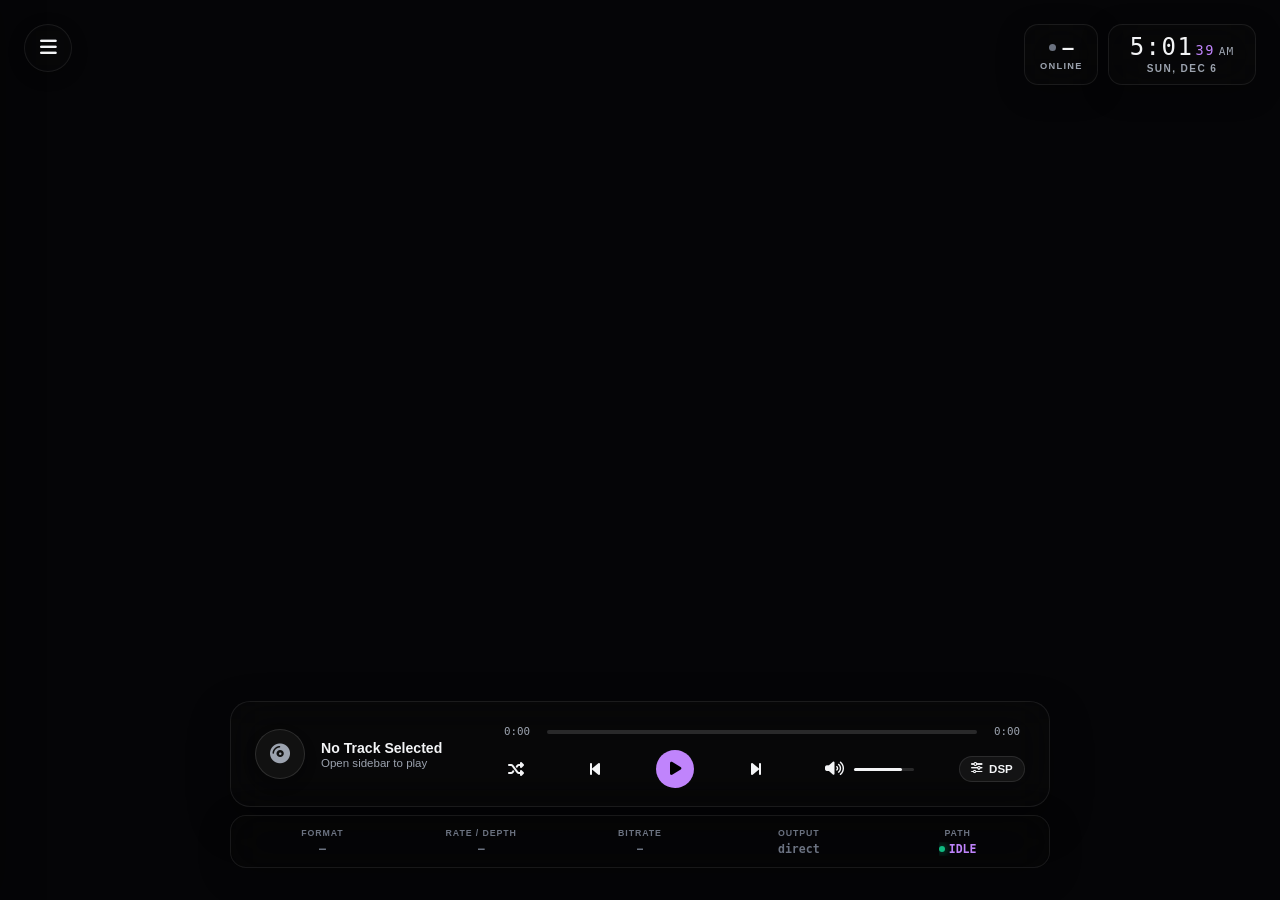
==== index.html @ fd0cead7 "Update index.html" ====
<!DOCTYPE html>
<html lang="en">
<head>
    <meta charset="UTF-8">
    <meta name="viewport" content="width=device-width, initial-scale=1.0, viewport-fit=cover">
    <meta name="theme-color" content="#07070a">
    <meta name="mobile-web-app-capable" content="yes">
    <meta name="apple-mobile-web-app-capable" content="yes">
    <meta name="apple-mobile-web-app-status-bar-style" content="black-translucent">
    <title>Aura Audiophile Space</title>
    <link rel="icon" href="data:,">
    <link rel="stylesheet" href="https://cdnjs.cloudflare.com/ajax/libs/font-awesome/6.4.0/css/all.min.css">
    <style>
        :root {
            --primary: #c084fc;
            --primary-hover: #a855f7;
            --secondary: #22d3ee;
            --bg-glass: rgba(10, 10, 10, 0.25);
            --bg-glass-heavy: rgba(12, 12, 12, 0.35);
            --border-glass: rgba(255, 255, 255, 0.08);
            --text-main: #f3f4f6;
            --text-sub: #9ca3af;
            --text-muted: #6b7280;
            --glass-blur: blur(20px);
            --page-bg: #07070a;
            --safe-b: env(safe-area-inset-bottom, 0px);
            --safe-t: env(safe-area-inset-top, 0px);
        }

        * { box-sizing: border-box; margin: 0; padding: 0; -webkit-tap-highlight-color: transparent; }

        html, body { height: 100%; overscroll-behavior: none; }

        body {
            font-family: -apple-system, BlinkMacSystemFont, "Segoe UI", Roboto, Helvetica, Arial, sans-serif;
            background-color: var(--page-bg);
            background-image: url('प्यारे.png');
            background-repeat: no-repeat;
            background-position: center 20%;
            background-size: cover;
            background-attachment: fixed;
            color: var(--text-main);
            min-height: 100dvh;
            overflow: hidden;
            display: flex;
            position: relative;
        }

        body::before {
            content: '';
            position: fixed;
            inset: 0;
            background: rgba(0, 0, 0, 0.35);
            z-index: -2;
        }

        /* ---------- Top-right status cluster ---------- */
        #status-cluster {
            position: fixed;
            top: calc(1.5rem + var(--safe-t));
            right: 1.5rem;
            z-index: 900;
            display: flex;
            align-items: stretch;
            gap: 0.6rem;
        }

        .status-card {
            background: var(--bg-glass-heavy);
            backdrop-filter: var(--glass-blur);
            -webkit-backdrop-filter: var(--glass-blur);
            border: 1px solid var(--border-glass);
            border-radius: 14px;
            box-shadow: 0 8px 28px rgba(0,0,0,0.3);
            display: flex;
            flex-direction: column;
            align-items: center;
            justify-content: center;
        }

        #clock-card { padding: 0.6rem 1.1rem; min-width: 148px; }

        #clock-time {
            font-family: "SF Mono", ui-monospace, Menlo, Consolas, monospace;
            font-size: 1.5rem; font-weight: 300;
            letter-spacing: 1.5px; line-height: 1.05;
            font-variant-numeric: tabular-nums; white-space: nowrap;
        }
        #clock-time .seconds { font-size: 0.85rem; color: var(--primary); margin-left: 2px; }
        #clock-time .meridiem { font-size: 0.7rem; color: var(--text-sub); margin-left: 4px; letter-spacing: 1px; }

        #clock-date {
            font-size: 0.63rem; text-transform: uppercase; letter-spacing: 1.4px;
            color: var(--text-sub); margin-top: 0.2rem; font-weight: 600; white-space: nowrap;
        }

        #online-card { padding: 0.6rem 0.9rem; min-width: 74px; }

        #online-count {
            font-family: "SF Mono", ui-monospace, Menlo, Consolas, monospace;
            font-size: 1.15rem; font-weight: 600;
            display: flex; align-items: center; gap: 0.4rem; line-height: 1.1;
        }

        .pulse-dot {
            width: 7px; height: 7px; border-radius: 50%;
            background: #10b981; box-shadow: 0 0 8px #10b981;
            animation: pulse 2s ease-in-out infinite;
        }
        .pulse-dot.offline { background: var(--text-muted); box-shadow: none; animation: none; }

        @keyframes pulse {
            0%, 100% { opacity: 1; transform: scale(1); }
            50%      { opacity: 0.45; transform: scale(0.82); }
        }

        #online-label {
            font-size: 0.58rem; text-transform: uppercase; letter-spacing: 1.3px;
            color: var(--text-sub); margin-top: 0.2rem; font-weight: 600;
        }

        /* ---------- Sidebar ---------- */
        #sidebar-backdrop {
            position: fixed; inset: 0;
            background: rgba(0,0,0,0.55);
            backdrop-filter: blur(2px);
            z-index: 990; opacity: 0; pointer-events: none;
            transition: opacity 0.3s;
        }
        #sidebar-backdrop.show { opacity: 1; pointer-events: auto; }

        #sidebar {
            position: fixed;
            top: 0; left: -360px;
            width: 340px; height: 100dvh;
            background: rgba(12, 12, 12, 0.75);
            backdrop-filter: var(--glass-blur);
            -webkit-backdrop-filter: var(--glass-blur);
            border-right: 1px solid var(--border-glass);
            z-index: 1000;
            transition: left 0.35s cubic-bezier(0.16, 1, 0.3, 1);
            display: flex; flex-direction: column;
            padding: calc(1.25rem + var(--safe-t)) 1.25rem calc(1rem + var(--safe-b));
            box-shadow: 15px 0 35px rgba(0, 0, 0, 0.5);
        }
        #sidebar.open { left: 0; }

        .sidebar-header {
            display: flex; justify-content: space-between; align-items: center;
            margin-bottom: 1rem;
            border-bottom: 1px solid var(--border-glass);
            padding-bottom: 0.7rem; flex-shrink: 0;
        }
        .sidebar-header h2 { font-size: 1.2rem; font-weight: 700; letter-spacing: -0.3px; }

        .close-sidebar-btn {
            background: none; border: none; color: var(--text-sub);
            font-size: 1.4rem; cursor: pointer; padding: 0.3rem 0.45rem;
        }
        .close-sidebar-btn:hover { color: #ef4444; }

        .sidebar-section-title {
            font-size: 0.7rem; text-transform: uppercase; letter-spacing: 1px;
            color: var(--text-sub); margin-bottom: 0.55rem; margin-top: 0.4rem;
            font-weight: 700; flex-shrink: 0;
            display: flex; align-items: center; justify-content: space-between; gap: 0.5rem;
        }

        .hint {
            font-size: 0.6rem; text-transform: none; letter-spacing: 0;
            color: var(--text-muted); font-weight: 500;
        }

        .playlists-container {
            display: flex; flex-direction: column; gap: 0.4rem;
            margin-bottom: 0.6rem; flex-shrink: 0;
            max-height: 26dvh; overflow-y: auto;
        }

        .playlist-tab {
            padding: 0.65rem 0.85rem;
            background: rgba(255, 255, 255, 0.02);
            border: 1px solid transparent; border-radius: 10px;
            cursor: pointer; font-size: 0.86rem; font-weight: 600;
            display: flex; align-items: center; gap: 0.65rem;
            transition: all 0.2s; flex-shrink: 0;
        }
        .playlist-tab:active { transform: scale(0.985); }
        .playlist-tab.active { background: rgba(192,132,252,0.12); border-color: rgba(192,132,252,0.25); color: var(--primary); }

        #library {
            display: flex; flex-direction: column; gap: 0.4rem;
            overflow-y: auto; flex: 1 1 auto;
            padding-right: 0.2rem;
            -webkit-overflow-scrolling: touch;
            position: relative;
        }
        #library::-webkit-scrollbar, .playlists-container::-webkit-scrollbar { width: 4px; }
        #library::-webkit-scrollbar-thumb, .playlists-container::-webkit-scrollbar-thumb { background: rgba(255,255,255,0.12); border-radius: 4px; }

        /* ---------- Track rows ---------- */
        .track {
            padding: 0.6rem 0.5rem 0.6rem 0.35rem;
            background: rgba(255,255,255,0.015);
            border: 1px solid transparent;
            border-radius: 10px;
            display: flex; align-items: center; gap: 0.4rem;
            transition: background 0.18s, border-color 0.18s, opacity 0.18s;
            flex-shrink: 0;
            user-select: none;
        }
        .track:active { background: rgba(255,255,255,0.06); }
        .track.active { background: rgba(192,132,252,0.1); border-color: rgba(192,132,252,0.22); }

        .track.drag-source { opacity: 0; }

        .track.floating {
            position: fixed;
            z-index: 1200;
            pointer-events: none;
            background: rgba(30,28,38,0.96);
            border-color: rgba(192,132,252,0.4);
            box-shadow: 0 14px 34px rgba(0,0,0,0.55);
            transform: scale(1.02);
        }

        .drag-placeholder {
            border: 1px dashed rgba(192,132,252,0.45);
            background: rgba(192,132,252,0.05);
            border-radius: 10px;
            flex-shrink: 0;
        }

        .drag-handle {
            width: 26px; flex-shrink: 0;
            display: flex; align-items: center; justify-content: center;
            color: var(--text-muted);
            font-size: 0.85rem;
            cursor: grab;
            touch-action: none;      /* we own the gesture */
            align-self: stretch;
        }
        .drag-handle:active { cursor: grabbing; color: var(--primary); }

        .track-body {
            display: flex; flex-direction: column; gap: 0.12rem;
            min-width: 0; flex: 1; cursor: pointer;
        }
        .track-title { font-size: 0.83rem; font-weight: 600; white-space: nowrap; overflow: hidden; text-overflow: ellipsis; }
        .track-artist { font-size: 0.72rem; color: var(--text-sub); white-space: nowrap; overflow: hidden; text-overflow: ellipsis; }

        .track-actions { display: flex; align-items: center; gap: 0.1rem; flex-shrink: 0; }

        .row-btn {
            background: none; border: none;
            color: var(--text-muted);
            width: 30px; height: 30px;
            border-radius: 7px;
            display: flex; align-items: center; justify-content: center;
            cursor: pointer; font-size: 0.75rem;
            transition: color 0.18s, background 0.18s;
        }
        .row-btn:hover { color: var(--primary); background: rgba(255,255,255,0.06); }
        .row-btn:active { transform: scale(0.9); }

        .play-indicator-dot {
            width: 6px; height: 6px; background: var(--primary);
            border-radius: 50%; display: none;
            box-shadow: 0 0 8px var(--primary); flex-shrink: 0;
        }
        .track.active .play-indicator-dot { display: block; }
        .track.active .track-title { color: var(--primary); }

        .queue-pos {
            font-family: monospace; font-size: 0.62rem;
            color: var(--text-muted); width: 18px; text-align: right;
            flex-shrink: 0;
        }

        .sidebar-trigger {
            position: fixed;
            top: calc(1.5rem + var(--safe-t)); left: 1.5rem;
            background: rgba(10,10,10,0.4);
            backdrop-filter: var(--glass-blur);
            -webkit-backdrop-filter: var(--glass-blur);
            border: 1px solid var(--border-glass);
            border-radius: 50%;
            width: 48px; height: 48px;
            display: flex; align-items: center; justify-content: center;
            color: var(--text-main); font-size: 1.2rem;
            cursor: pointer; z-index: 900;
            box-shadow: 0 4px 16px rgba(0,0,0,0.3);
            transition: transform 0.2s;
        }
        .sidebar-trigger:active { transform: scale(0.92); }

        /* ---------- Bottom dock ---------- */
        #bottom-container {
            position: fixed; bottom: 2rem; left: 50%;
            transform: translateX(-50%);
            width: 92%; max-width: 820px;
            display: flex; flex-direction: column; gap: 0.5rem;
            z-index: 500;
        }

        #player-dock {
            background: var(--bg-glass-heavy);
            backdrop-filter: var(--glass-blur);
            -webkit-backdrop-filter: var(--glass-blur);
            border: 1px solid var(--border-glass);
            border-radius: 20px;
            padding: 1.15rem 1.5rem;
            display: flex; align-items: center; justify-content: space-between;
            gap: 1.5rem;
            box-shadow: 0 16px 40px rgba(0,0,0,0.35);
        }

        .player-info-container { display: flex; align-items: center; gap: 1rem; width: 220px; flex-shrink: 0; min-width: 0; }

        .album-art-wrapper {
            position: relative; width: 50px; height: 50px;
            border-radius: 50%; overflow: hidden;
            border: 1.5px solid rgba(255,255,255,0.12);
            flex-shrink: 0; box-shadow: 0 6px 12px rgba(0,0,0,0.3);
            background: #111;
            display: flex; align-items: center; justify-content: center;
        }
        .album-art-wrapper i { font-size: 1.25rem; color: var(--text-sub); position: absolute; }

        .album-art-image {
            width: 100%; height: 100%; object-fit: cover; border-radius: 50%;
            animation: rotateDisk 12s linear infinite;
            animation-play-state: paused; z-index: 2;
        }

        @keyframes rotateDisk {
            from { transform: rotate(0deg); }
            to   { transform: rotate(360deg); }
        }

        .track-meta { display: flex; flex-direction: column; gap: 0.1rem; overflow: hidden; min-width: 0; }
        #now-playing-title { font-size: 0.88rem; font-weight: 700; white-space: nowrap; overflow: hidden; text-overflow: ellipsis; }
        #now-playing-artist { font-size: 0.72rem; color: var(--text-sub); white-space: nowrap; overflow: hidden; text-overflow: ellipsis; }
        #now-playing-artist.error { color: #f87171; }

        .audio-controls-container { flex-grow: 1; display: flex; flex-direction: column; gap: 0.45rem; min-width: 0; }
        .playback-row { display: flex; align-items: center; justify-content: space-between; gap: 0.75rem; }

        .control-btn {
            background: none; border: none; color: var(--text-main);
            font-size: 1rem; cursor: pointer;
            transition: color 0.2s, background 0.2s, transform 0.1s;
            display: flex; align-items: center; justify-content: center;
            width: 34px; height: 34px; border-radius: 50%; flex-shrink: 0;
        }
        .control-btn:active { transform: scale(0.9); }
        .control-btn.active { color: var(--primary); }

        .control-btn.play-pause {
            background: var(--primary); color: #000;
            font-size: 0.95rem; width: 38px; height: 38px;
        }

        .dsp-toggle-btn {
            background: rgba(255,255,255,0.05);
            border: 1px solid rgba(255,255,255,0.1);
            color: var(--text-main);
            font-size: 0.72rem; font-weight: 600;
            padding: 0.4rem 0.7rem; border-radius: 20px;
            cursor: pointer; transition: all 0.2s;
            display: flex; align-items: center; gap: 0.4rem;
            white-space: nowrap; flex-shrink: 0;
        }
        .dsp-toggle-btn.enabled {
            background: rgba(192,132,252,0.2);
            border-color: var(--primary); color: var(--primary);
            box-shadow: 0 0 10px rgba(192,132,252,0.2);
        }

        .seeker-row { display: flex; align-items: center; gap: 0.75rem; width: 100%; }
        .time-label { font-size: 0.68rem; font-family: monospace; color: var(--text-sub); width: 36px; text-align: center; flex-shrink: 0; }

        .seeker-bar-container {
            flex-grow: 1; position: relative; height: 22px;
            display: flex; align-items: center; cursor: pointer;
            touch-action: none;
        }

        .seeker-bar-bg { position: absolute; left: 0; right: 0; height: 4px; background: rgba(255,255,255,0.14); border-radius: 6px; transition: height 0.1s; }
        .seeker-bar-buffered { position: absolute; left: 0; height: 4px; background: rgba(255,255,255,0.2); border-radius: 6px; width: 0%; transition: height 0.1s; }
        .seeker-bar-progress { position: absolute; left: 0; height: 4px; background: linear-gradient(90deg, var(--primary) 0%, #d8b4fe 100%); border-radius: 6px; width: 0%; transition: height 0.1s; }

        .seeker-knob {
            position: absolute; width: 11px; height: 11px;
            background: #fff; border-radius: 50%; left: 0%;
            transform: translateX(-50%);
            box-shadow: 0 0 8px var(--primary); display: none;
        }

        .seeker-bar-container:hover .seeker-bar-bg,
        .seeker-bar-container:hover .seeker-bar-buffered,
        .seeker-bar-container:hover .seeker-bar-progress,
        .seeker-bar-container.dragging .seeker-bar-bg,
        .seeker-bar-container.dragging .seeker-bar-buffered,
        .seeker-bar-container.dragging .seeker-bar-progress { height: 6px; }

        .seeker-bar-container:hover .seeker-knob,
        .seeker-bar-container.dragging .seeker-knob { display: block; }

        .seeker-tooltip {
            position: absolute; bottom: 24px;
            background: rgba(15,15,15,0.92);
            border: 1px solid var(--border-glass);
            border-radius: 4px; padding: 0.2rem 0.4rem;
            font-size: 0.68rem; font-family: monospace; color: #fff;
            pointer-events: none; display: none;
            transform: translateX(-50%); white-space: nowrap; z-index: 100;
        }

        .volume-container { display: flex; align-items: center; gap: 0.4rem; margin-left: 0.25rem; }
        .volume-bar-container { width: 60px; height: 20px; display: flex; align-items: center; cursor: pointer; touch-action: none; }
        .volume-bar { width: 100%; height: 3px; background: rgba(255,255,255,0.14); border-radius: 3px; position: relative; transition: height 0.1s; }
        .volume-progress { position: absolute; left: 0; top: 0; height: 100%; width: 80%; background: var(--text-main); border-radius: 3px; }
        .volume-bar-container:hover .volume-bar { height: 5px; }

        /* ---------- DSP panel ---------- */
        #dsp-panel {
            background: var(--bg-glass);
            backdrop-filter: var(--glass-blur);
            -webkit-backdrop-filter: var(--glass-blur);
            border: 1px solid var(--border-glass);
            border-radius: 16px; padding: 0.9rem 1.25rem;
            box-shadow: 0 8px 32px rgba(0,0,0,0.25);
            display: none; gap: 1.25rem; align-items: stretch;
        }
        #dsp-panel.open { display: flex; }

        .dsp-col { display: flex; flex-direction: column; gap: 0.55rem; }
        .dsp-col.eq { flex: 0 0 210px; }
        .dsp-col.toggles { flex: 0 0 130px; }
        .dsp-col.scope { flex: 1 1 auto; min-width: 0; }

        .dsp-heading { font-size: 0.58rem; text-transform: uppercase; letter-spacing: 1.2px; color: var(--text-muted); font-weight: 700; }

        .eq-row { display: flex; align-items: center; gap: 0.55rem; }
        .eq-row label { font-size: 0.65rem; color: var(--text-sub); width: 42px; font-weight: 600; flex-shrink: 0; }

        .eq-row input[type=range] {
            flex: 1; -webkit-appearance: none; appearance: none;
            height: 20px; background: transparent; outline: none; cursor: pointer; min-width: 0;
        }
        .eq-row input[type=range]::-webkit-slider-runnable-track { height: 3px; border-radius: 3px; background: rgba(255,255,255,0.16); }
        .eq-row input[type=range]::-webkit-slider-thumb {
            -webkit-appearance: none; appearance: none;
            width: 15px; height: 15px; margin-top: -6px; border-radius: 50%;
            background: var(--primary); box-shadow: 0 0 6px rgba(192,132,252,0.6); cursor: pointer;
        }
        .eq-row input[type=range]::-moz-range-track { height: 3px; border-radius: 3px; background: rgba(255,255,255,0.16); }
        .eq-row input[type=range]::-moz-range-thumb { width: 15px; height: 15px; border: none; border-radius: 50%; background: var(--primary); cursor: pointer; }

        .eq-val { font-family: monospace; font-size: 0.62rem; color: var(--secondary); width: 44px; text-align: right; flex-shrink: 0; }

        .mini-toggle {
            background: rgba(255,255,255,0.04);
            border: 1px solid rgba(255,255,255,0.09);
            color: var(--text-sub); font-size: 0.68rem; font-weight: 600;
            padding: 0.45rem 0.55rem; border-radius: 8px;
            cursor: pointer; transition: all 0.18s; text-align: left;
            display: flex; align-items: center; gap: 0.4rem;
        }
        .mini-toggle:active { transform: scale(0.97); }
        .mini-toggle.on { background: rgba(34,211,238,0.14); border-color: rgba(34,211,238,0.45); color: var(--secondary); }
        .mini-toggle .dot { width: 5px; height: 5px; border-radius: 50%; background: var(--text-muted); flex-shrink: 0; }
        .mini-toggle.on .dot { background: var(--secondary); box-shadow: 0 0 6px var(--secondary); }

        #scope-canvas { width: 100%; height: 74px; display: block; border-radius: 8px; background: rgba(0,0,0,0.22); }

        /* ---------- Spec bar ---------- */
        #spec-bar {
            background: var(--bg-glass);
            backdrop-filter: var(--glass-blur);
            -webkit-backdrop-filter: var(--glass-blur);
            border: 1px solid var(--border-glass);
            border-radius: 16px; padding: 0.7rem 1.25rem;
            display: grid; grid-template-columns: repeat(5, 1fr); gap: 1rem;
            box-shadow: 0 8px 32px rgba(0,0,0,0.25);
        }

        .spec-item { display: flex; flex-direction: column; align-items: center; justify-content: center; text-align: center; min-width: 0; }
        .spec-label { font-size: 0.55rem; text-transform: uppercase; letter-spacing: 0.9px; color: var(--text-muted); font-weight: 700; margin-bottom: 0.2rem; line-height: 1.25; }
        .spec-value { font-size: 0.72rem; font-family: monospace; font-weight: 600; color: var(--primary); white-space: nowrap; overflow: hidden; text-overflow: ellipsis; max-width: 100%; }
        .spec-value.dim { color: var(--text-muted); }
        .spec-value.warn { color: #fbbf24; }

        .status-indicator { display: inline-block; width: 6px; height: 6px; border-radius: 50%; background: #10b981; margin-right: 4px; box-shadow: 0 0 8px #10b981; flex-shrink: 0; }
        .status-indicator.processing { background: var(--primary); box-shadow: 0 0 8px var(--primary); }
        .status-indicator.failed { background: #ef4444; box-shadow: 0 0 8px #ef4444; }

        /* =========================================================
           TABLET
           ========================================================= */
        @media (max-width: 900px) {
            #dsp-panel { flex-wrap: wrap; }
            .dsp-col.eq { flex: 1 1 260px; }
            .dsp-col.toggles { flex: 0 0 140px; }
            .dsp-col.scope { flex: 1 1 100%; }
        }

        /* =========================================================
           PHONE
           ========================================================= */
        @media (max-width: 700px) {
            /* The artwork is a wide image with its subject in the middle.
               `cover` on a tall screen scales it up enormously and crops
               the sides, which is why the lettering was cut off. `contain`
               pinned to the top shows the whole image in the upper third,
               and the gradient below fades it into the page colour. */
            body {
                background-size: contain;
                background-position: top center;
                background-attachment: scroll;
            }

            body::before {
                background: linear-gradient(
                    to bottom,
                    rgba(0,0,0,0.15) 0%,
                    rgba(0,0,0,0.30) 28%,
                    rgba(7,7,10,0.75) 46%,
                    var(--page-bg) 62%
                );
            }

            #status-cluster { top: calc(0.7rem + var(--safe-t)); right: 0.7rem; gap: 0.4rem; }
            #clock-card { min-width: 0; padding: 0.4rem 0.65rem; }
            #clock-time { font-size: 1.05rem; letter-spacing: 0.5px; }
            #clock-time .seconds { font-size: 0.62rem; }
            #clock-date { display: none; }
            #online-card { min-width: 0; padding: 0.4rem 0.55rem; }
            #online-count { font-size: 0.9rem; }
            #online-label { font-size: 0.48rem; }

            .sidebar-trigger {
                top: calc(0.7rem + var(--safe-t)); left: 0.7rem;
                width: 44px; height: 44px; font-size: 1.05rem;
            }

            #sidebar { width: 90%; max-width: 360px; }

            #bottom-container {
                bottom: 0; width: 100%; max-width: none;
                gap: 0; padding-bottom: var(--safe-b);
            }

            #player-dock {
                flex-direction: column; align-items: stretch;
                gap: 0.7rem;
                border-radius: 18px 18px 0 0; border-bottom: none;
                padding: 0.9rem 1rem;
            }

            .player-info-container { width: 100%; gap: 0.8rem; }
            .album-art-wrapper { width: 44px; height: 44px; }
            #now-playing-title { font-size: 0.92rem; }
            #now-playing-artist { font-size: 0.76rem; }

            .audio-controls-container { gap: 0.6rem; }
            .playback-row { justify-content: space-evenly; gap: 0.35rem; }

            .control-btn { width: 44px; height: 44px; font-size: 1.2rem; }
            .control-btn.play-pause { width: 54px; height: 54px; font-size: 1.3rem; }

            .volume-container { display: none; }

            .dsp-toggle-btn { font-size: 0.7rem; padding: 0.5rem 0.75rem; }

            .seeker-bar-container { height: 26px; }
            .seeker-bar-bg, .seeker-bar-buffered, .seeker-bar-progress { height: 5px; }
            .seeker-knob { display: block; width: 13px; height: 13px; }
            .time-label { font-size: 0.7rem; width: 38px; }

            #dsp-panel {
                border-radius: 16px 16px 0 0; border-bottom: none;
                padding: 0.85rem 1rem; gap: 0.9rem;
            }
            .dsp-col.eq { flex: 1 1 100%; }
            .dsp-col.toggles { flex: 1 1 100%; flex-direction: row; flex-wrap: wrap; gap: 0.4rem; }
            .dsp-col.toggles .dsp-heading { flex: 1 1 100%; }
            .mini-toggle { flex: 1 1 auto; justify-content: center; padding: 0.55rem 0.5rem; }
            #scope-canvas { height: 58px; }

            #spec-bar {
                grid-template-columns: repeat(3, 1fr);
                border-radius: 0; border-left: none; border-right: none;
                padding: 0.6rem 0.75rem; gap: 0.6rem 0.5rem; row-gap: 0.7rem;
            }
            .spec-label { font-size: 0.5rem; letter-spacing: 0.6px; }
            .spec-value { font-size: 0.66rem; }

            /* Roomier rows for dragging with a thumb */
            .track { padding: 0.7rem 0.5rem 0.7rem 0.3rem; }
            .drag-handle { width: 32px; font-size: 0.95rem; }
            .row-btn { width: 34px; height: 34px; font-size: 0.8rem; }
        }

        @media (max-width: 380px) {
            #spec-bar { grid-template-columns: repeat(2, 1fr); }
            .control-btn { width: 40px; height: 40px; }
            .control-btn.play-pause { width: 48px; height: 48px; }
        }

        @media (max-height: 480px) and (orientation: landscape) {
            body { background-size: cover; background-position: center 20%; }
            body::before { background: rgba(0,0,0,0.4); }
            #player-dock { flex-direction: row; align-items: center; }
            .player-info-container { width: 180px; }
            #spec-bar { display: none; }
        }
    </style>
</head>
<body>

    <button class="sidebar-trigger" id="sidebar-toggle" aria-label="Open library">
        <i class="fa-solid fa-bars"></i>
    </button>

    <div id="status-cluster">
        <div class="status-card" id="online-card" title="Listeners currently on this page">
            <div id="online-count"><span class="pulse-dot offline" id="online-dot"></span><span id="online-num">–</span></div>
            <div id="online-label">Online</div>
        </div>
        <div class="status-card" id="clock-card">
            <div id="clock-time">--:--</div>
            <div id="clock-date">&nbsp;</div>
        </div>
    </div>

    <div id="sidebar-backdrop"></div>

    <div id="sidebar">
        <div class="sidebar-header">
            <h2>Audio Space</h2>
            <button class="close-sidebar-btn" id="sidebar-close" aria-label="Close">
                <i class="fa-solid fa-xmark"></i>
            </button>
        </div>

        <div class="sidebar-section-title">Playlists</div>
        <div class="playlists-container" id="playlists-list"></div>

        <div class="sidebar-section-title">
            <span>Queue</span>
            <span class="hint" id="queue-hint">drag ⠿ to reorder</span>
        </div>
        <div id="library"></div>
    </div>

    <div id="bottom-container">
        <div id="player-dock">
            <div class="player-info-container">
                <div class="album-art-wrapper">
                    <i class="fa-solid fa-compact-disc"></i>
                    <img id="album-art" class="album-art-image" src="" alt="" style="display:none;">
                </div>
                <div class="track-meta">
                    <span id="now-playing-title">No Track Selected</span>
                    <span id="now-playing-artist">Open sidebar to play</span>
                </div>
            </div>

            <div class="audio-controls-container">
                <div class="seeker-row">
                    <span id="time-current" class="time-label">0:00</span>
                    <div class="seeker-bar-container" id="seeker-container">
                        <div class="seeker-bar-bg"></div>
                        <div class="seeker-bar-buffered" id="seeker-buffered"></div>
                        <div class="seeker-bar-progress" id="seeker-progress"></div>
                        <div class="seeker-knob" id="seeker-knob"></div>
                        <div class="seeker-tooltip" id="seeker-tooltip">0:00</div>
                    </div>
                    <span id="time-total" class="time-label">0:00</span>
                </div>

                <div class="playback-row">
                    <button class="control-btn" id="btn-shuffle" aria-label="Shuffle"><i class="fa-solid fa-shuffle"></i></button>
                    <button class="control-btn" id="btn-prev" aria-label="Previous"><i class="fa-solid fa-backward-step"></i></button>
                    <button class="control-btn play-pause" id="btn-play-pause" aria-label="Play or pause"><i class="fa-solid fa-play" id="play-icon"></i></button>
                    <button class="control-btn" id="btn-next" aria-label="Next"><i class="fa-solid fa-forward-step"></i></button>

                    <div class="volume-container">
                        <button class="control-btn" id="btn-mute" style="font-size:0.95rem; width:26px; height:26px;" aria-label="Mute"><i class="fa-solid fa-volume-high" id="mute-icon"></i></button>
                        <div class="volume-bar-container" id="volume-slider">
                            <div class="volume-bar"><div class="volume-progress" id="volume-progress"></div></div>
                        </div>
                    </div>

                    <button class="dsp-toggle-btn" id="toggle-dsp" title="Signal processing">
                        <i class="fa-solid fa-sliders"></i> DSP
                    </button>
                </div>
            </div>
        </div>

        <div id="dsp-panel">
            <div class="dsp-col eq">
                <span class="dsp-heading">Equaliser</span>
                <div class="eq-row">
                    <label for="eq-bass">Bass</label>
                    <input type="range" id="eq-bass" min="-12" max="12" step="0.5" value="0">
                    <span class="eq-val" id="eq-bass-val">0.0 dB</span>
                </div>
                <div class="eq-row">
                    <label for="eq-mid">Mid</label>
                    <input type="range" id="eq-mid" min="-12" max="12" step="0.5" value="0">
                    <span class="eq-val" id="eq-mid-val">0.0 dB</span>
                </div>
                <div class="eq-row">
                    <label for="eq-treble">Treble</label>
                    <input type="range" id="eq-treble" min="-12" max="12" step="0.5" value="0">
                    <span class="eq-val" id="eq-treble-val">0.0 dB</span>
                </div>
                <div class="eq-row">
                    <label for="eq-gain">Gain</label>
                    <input type="range" id="eq-gain" min="-12" max="6" step="0.5" value="0">
                    <span class="eq-val" id="eq-gain-val">0.0 dB</span>
                </div>
            </div>

            <div class="dsp-col toggles">
                <span class="dsp-heading">Processing</span>
                <button class="mini-toggle" id="tg-crossfeed" title="Bleeds a delayed, low-passed copy of each channel into the other — softens the hard left/right split that makes headphones fatiguing">
                    <span class="dot"></span> Crossfeed
                </button>
                <button class="mini-toggle" id="tg-compressor" title="Dynamic range compression — lifts quiet passages for late-night listening">
                    <span class="dot"></span> Night
                </button>
                <button class="mini-toggle" id="tg-mono" title="Sums both channels to mono">
                    <span class="dot"></span> Mono
                </button>
                <button class="mini-toggle" id="tg-reset" title="Reset everything to flat">
                    <span class="dot" style="background:transparent;box-shadow:none;"></span> Reset
                </button>
            </div>

            <div class="dsp-col scope">
                <span class="dsp-heading">Spectrum <span id="scope-note" style="text-transform:none;letter-spacing:0;color:var(--text-muted);"></span></span>
                <canvas id="scope-canvas"></canvas>
            </div>
        </div>

        <div id="spec-bar">
            <div class="spec-item">
                <span class="spec-label">Format</span>
                <span id="spec-format" class="spec-value dim">—</span>
            </div>
            <div class="spec-item">
                <span class="spec-label">Rate / Depth</span>
                <span id="spec-rate" class="spec-value dim">—</span>
            </div>
            <div class="spec-item">
                <span class="spec-label">Bitrate</span>
                <span id="spec-bitrate" class="spec-value dim">—</span>
            </div>
            <div class="spec-item">
                <span class="spec-label">Output</span>
                <span id="spec-output" class="spec-value dim">—</span>
            </div>
            <div class="spec-item">
                <span class="spec-label">Path</span>
                <span class="spec-value" style="display:flex;align-items:center;justify-content:center;">
                    <span class="status-indicator" id="status-light"></span>
                    <span id="spec-path">IDLE</span>
                </span>
            </div>
        </div>
    </div>

    <audio id="audio" preload="metadata" playsinline style="display:none;"></audio>

    <script>
        /* ============================================================
           CONFIG
           ============================================================ */
        const PLAYLIST_API  = 'https://script.google.com/macros/s/AKfycbyO05GfIiGJlgKEhZwtK9mIxD0Ox5dvXS_H7wMAH8nZWGPPWmzsZSON7w0lGK_i6CTK/exec';
        const DRIVE_API_KEY = 'AIzaSyCQKib3-SorQYL_eeiaNCpVxE-So6gIn_c';

        const USE_24_HOUR  = false;
        const HEARTBEAT_MS = 25000;
        const ORDER_PREFIX = 'aura_order:';

        const isTouch = window.matchMedia('(pointer: coarse)').matches;

        function streamUrlFor(track) {
            return `https://www.googleapis.com/drive/v3/files/${track.id}?alt=media&key=${DRIVE_API_KEY}`;
        }

        /* ============================================================
           CLOCK
           ============================================================ */
        const clockTime = document.getElementById('clock-time');
        const clockDate = document.getElementById('clock-date');

        function tickClock() {
            const now = new Date();
            let h = now.getHours();
            const m = String(now.getMinutes()).padStart(2, '0');
            const s = String(now.getSeconds()).padStart(2, '0');
            let meridiem = '';
            if (!USE_24_HOUR) { meridiem = h >= 12 ? 'PM' : 'AM'; h = h % 12 || 12; }
            const hh = USE_24_HOUR ? String(h).padStart(2, '0') : String(h);

            clockTime.innerHTML = `${hh}:${m}<span class="seconds">${s}</span>` +
                (meridiem ? `<span class="meridiem">${meridiem}</span>` : '');
            clockDate.innerText = now.toLocaleDateString(undefined, { weekday: 'short', day: 'numeric', month: 'short' });
        }
        tickClock();
        setInterval(tickClock, 1000);

        /* ============================================================
           PRESENCE
           ============================================================ */
        const onlineNum = document.getElementById('online-num');
        const onlineDot = document.getElementById('online-dot');

        function getSessionId() {
            let id;
            try {
                id = sessionStorage.getItem('aura_uid');
                if (!id) { id = 'u' + Math.floor(Math.random() * 1e9); sessionStorage.setItem('aura_uid', id); }
            } catch (e) { id = 'u' + Math.floor(Math.random() * 1e9); }
            return id;
        }

        const SESSION_ID = getSessionId();
        let presenceFailures = 0;

        async function sendHeartbeat() {
            if (document.hidden) return;
            const url = `${PLAYLIST_API}?uid=${encodeURIComponent(SESSION_ID)}`;
            try {
                const res = await fetch(url);
                if (!res.ok) throw new Error('HTTP ' + res.status);
                const data = await res.json();
                if (Array.isArray(data)) throw new Error('uid route not deployed');
                onlineNum.innerText = Number(data.online) || 1;
                onlineDot.classList.remove('offline');
                presenceFailures = 0;
            } catch (err) {
                presenceFailures++;
                console.warn(`[Aura] presence unavailable (${presenceFailures}):`, err.message);
                if (presenceFailures >= 2) { onlineNum.innerText = '–'; onlineDot.classList.add('offline'); }
            }
        }
        sendHeartbeat();
        setInterval(sendHeartbeat, HEARTBEAT_MS);

        /* ============================================================
           REFS
           ============================================================ */
        const sidebar = document.getElementById('sidebar');
        const sidebarBackdrop = document.getElementById('sidebar-backdrop');
        const sidebarToggle = document.getElementById('sidebar-toggle');
        const sidebarClose = document.getElementById('sidebar-close');

        const libraryEl = document.getElementById('library');
        const audioEl = document.getElementById('audio');
        const albumArtImg = document.getElementById('album-art');
        const dockTitleEl = document.getElementById('now-playing-title');
        const dockArtistEl = document.getElementById('now-playing-artist');
        const playlistList = document.getElementById('playlists-list');

        const playPauseBtn = document.getElementById('btn-play-pause');
        const playIcon = document.getElementById('play-icon');
        const prevBtn = document.getElementById('btn-prev');
        const nextBtn = document.getElementById('btn-next');
        const shuffleBtn = document.getElementById('btn-shuffle');
        const currentLabel = document.getElementById('time-current');
        const totalLabel = document.getElementById('time-total');
        const seekerContainer = document.getElementById('seeker-container');
        const seekerProgress = document.getElementById('seeker-progress');
        const seekerBuffered = document.getElementById('seeker-buffered');
        const seekerKnob = document.getElementById('seeker-knob');
        const seekerTooltip = document.getElementById('seeker-tooltip');
        const volumeSlider = document.getElementById('volume-slider');
        const volumeProgress = document.getElementById('volume-progress');
        const muteBtn = document.getElementById('btn-mute');
        const muteIcon = document.getElementById('mute-icon');

        const toggleDspBtn = document.getElementById('toggle-dsp');
        const dspPanel = document.getElementById('dsp-panel');
        const scopeCanvas = document.getElementById('scope-canvas');
        const scopeNote = document.getElementById('scope-note');

        const specFormat = document.getElementById('spec-format');
        const specRate = document.getElementById('spec-rate');
        const specBitrate = document.getElementById('spec-bitrate');
        const specOutput = document.getElementById('spec-output');
        const specPath = document.getElementById('spec-path');
        const statusLight = document.getElementById('status-light');

        let allTracks = [];
        let queue = [];                 // the ordered play list, user-reorderable
        let currentTrackId = null;      // identity, not index — survives reordering
        let currentFolder = 'all';
        let isShuffle = false;

        const currentIndex = () => queue.findIndex(t => t.id === currentTrackId);

        function openSidebar() { sidebar.classList.add('open'); sidebarBackdrop.classList.add('show'); }
        function closeSidebar() { sidebar.classList.remove('open'); sidebarBackdrop.classList.remove('show'); }
        sidebarToggle.onclick = openSidebar;
        sidebarClose.onclick = closeSidebar;
        sidebarBackdrop.onclick = closeSidebar;

        /* ============================================================
           ORDER PERSISTENCE
           ============================================================ */
        function orderKey(folder) { return ORDER_PREFIX + folder; }

        function saveOrder() {
            try {
                localStorage.setItem(orderKey(currentFolder), JSON.stringify(queue.map(t => t.id)));
            } catch (e) { /* storage unavailable — order is session-only */ }
        }

        function applySavedOrder(tracks, folder) {
            let saved = null;
            try { saved = JSON.parse(localStorage.getItem(orderKey(folder)) || 'null'); }
            catch (e) { saved = null; }
            if (!Array.isArray(saved)) return tracks;

            const byId = new Map(tracks.map(t => [t.id, t]));
            const ordered = [];
            saved.forEach(id => { if (byId.has(id)) { ordered.push(byId.get(id)); byId.delete(id); } });
            byId.forEach(t => ordered.push(t));   // anything new goes to the end
            return ordered;
        }

        /* ============================================================
           WEB AUDIO (lazy — see note in the DSP toggle handler)
           ============================================================ */
        let ctx = null, srcNode = null;
        let bassNode, midNode, trebleNode;
        let splitter, merger, delayL, delayR, cfLowL, cfLowR, cfGainL, cfGainR, directL, directR;
        let compNode, analyser, makeupGain;
        let dspReady = false, dspFailed = false;

        const dspState = { bass: 0, mid: 0, treble: 0, gain: 0, crossfeed: false, compressor: false, mono: false };

        function buildGraph() {
            if (ctx || dspFailed) return dspReady;
            try {
                const AC = window.AudioContext || window.webkitAudioContext;
                if (!AC) throw new Error('Web Audio unsupported');

                ctx = new AC();
                srcNode = ctx.createMediaElementSource(audioEl);

                bassNode = ctx.createBiquadFilter();
                bassNode.type = 'lowshelf'; bassNode.frequency.value = 120;
                midNode = ctx.createBiquadFilter();
                midNode.type = 'peaking'; midNode.frequency.value = 1000; midNode.Q.value = 1.0;
                trebleNode = ctx.createBiquadFilter();
                trebleNode.type = 'highshelf'; trebleNode.frequency.value = 6000;

                splitter = ctx.createChannelSplitter(2);
                merger = ctx.createChannelMerger(2);
                directL = ctx.createGain(); directR = ctx.createGain();
                delayL = ctx.createDelay(0.01); delayR = ctx.createDelay(0.01);
                delayL.delayTime.value = 0.00027; delayR.delayTime.value = 0.00027;
                cfLowL = ctx.createBiquadFilter(); cfLowR = ctx.createBiquadFilter();
                cfLowL.type = 'lowpass'; cfLowR.type = 'lowpass';
                cfLowL.frequency.value = 700; cfLowR.frequency.value = 700;
                cfGainL = ctx.createGain(); cfGainR = ctx.createGain();
                cfGainL.gain.value = 0; cfGainR.gain.value = 0;

                splitter.connect(directL, 0);
                splitter.connect(directR, 1);
                directL.connect(merger, 0, 0);
                directR.connect(merger, 0, 1);
                splitter.connect(delayL, 0);
                delayL.connect(cfLowL); cfLowL.connect(cfGainL); cfGainL.connect(merger, 0, 1);
                splitter.connect(delayR, 1);
                delayR.connect(cfLowR); cfLowR.connect(cfGainR); cfGainR.connect(merger, 0, 0);

                compNode = ctx.createDynamicsCompressor();
                compNode.threshold.value = 0; compNode.knee.value = 30;
                compNode.ratio.value = 1; compNode.attack.value = 0.01; compNode.release.value = 0.25;

                analyser = ctx.createAnalyser();
                analyser.fftSize = 2048; analyser.smoothingTimeConstant = 0.8;

                makeupGain = ctx.createGain();

                srcNode.connect(bassNode);
                bassNode.connect(midNode);
                midNode.connect(trebleNode);
                trebleNode.connect(splitter);
                merger.connect(compNode);
                compNode.connect(analyser);
                analyser.connect(makeupGain);
                makeupGain.connect(ctx.destination);

                dspReady = true;
                applyDspState();
                updateOutputSpec();
                verifyAudible();
                return true;
            } catch (err) {
                console.error('[Aura] Web Audio graph failed:', err);
                dspFailed = true; dspReady = false;
                scopeNote.innerText = '(unavailable)';
                return false;
            }
        }

        function applyDspState() {
            if (!dspReady) return;
            bassNode.gain.value = dspState.bass;
            midNode.gain.value = dspState.mid;
            trebleNode.gain.value = dspState.treble;
            makeupGain.gain.value = Math.pow(10, dspState.gain / 20);

            const cf = dspState.crossfeed ? 0.5 : 0;
            cfGainL.gain.value = cf; cfGainR.gain.value = cf;

            if (dspState.mono) {
                directL.gain.value = 0.5; directR.gain.value = 0.5;
                cfGainL.gain.value = 0.5; cfGainR.gain.value = 0.5;
                cfLowL.frequency.value = 20000; cfLowR.frequency.value = 20000;
                delayL.delayTime.value = 0; delayR.delayTime.value = 0;
            } else {
                directL.gain.value = 1; directR.gain.value = 1;
                cfLowL.frequency.value = 700; cfLowR.frequency.value = 700;
                delayL.delayTime.value = 0.00027; delayR.delayTime.value = 0.00027;
            }

            if (dspState.compressor) { compNode.threshold.value = -24; compNode.ratio.value = 6; }
            else { compNode.threshold.value = 0; compNode.ratio.value = 1; }

            updatePathSpec();
        }

        function activeChainLabel() {
            if (dspFailed || !dspReady) return 'DIRECT';
            const parts = [];
            if (dspState.bass || dspState.mid || dspState.treble) parts.push('EQ');
            if (dspState.crossfeed) parts.push('XFEED');
            if (dspState.compressor) parts.push('COMP');
            if (dspState.mono) parts.push('MONO');
            if (dspState.gain) parts.push('GAIN');
            return parts.length ? parts.join('+') : 'FLAT';
        }

        function updatePathSpec() {
            specPath.innerText = audioEl.paused ? 'IDLE' : activeChainLabel();
            if (dspFailed) statusLight.className = 'status-indicator failed';
            else if (!audioEl.paused) statusLight.className = 'status-indicator processing';
            else statusLight.className = 'status-indicator';
        }

        function updateOutputSpec() {
            if (ctx) {
                specOutput.classList.remove('dim');
                specOutput.innerText = `${(ctx.sampleRate / 1000).toFixed(1)} kHz`;
                specOutput.title = 'Your browser mixes all audio at this rate. A web page cannot take ' +
                                   'exclusive control of the DAC, so this is the true output rate.';
            } else {
                specOutput.innerText = 'direct';
                specOutput.classList.add('dim');
                specOutput.title = 'Playing straight through the audio element. Open DSP to route through processing.';
            }
        }

        function verifyAudible() {
            if (!dspReady) return;
            const buf = new Uint8Array(analyser.frequencyBinCount);
            let checks = 0, sawSignal = false;
            const probe = setInterval(() => {
                if (audioEl.paused) return;
                analyser.getByteFrequencyData(buf);
                let sum = 0;
                for (let i = 0; i < buf.length; i++) sum += buf[i];
                if (sum > 0) sawSignal = true;
                if (++checks >= 12) {
                    clearInterval(probe);
                    if (!sawSignal && audioEl.currentTime > 0.5) {
                        console.error('[Aura] DSP graph is silent — source is not sending CORS headers.');
                        scopeNote.innerText = '(no CORS — reload to restore audio)';
                        dspFailed = true;
                        disableDspUi();
                    }
                }
            }, 200);
        }

        function disableDspUi() {
            ['eq-bass','eq-mid','eq-treble','eq-gain'].forEach(id => {
                const el = document.getElementById(id); el.disabled = true; el.style.opacity = 0.35;
            });
            ['tg-crossfeed','tg-compressor','tg-mono'].forEach(id => {
                const el = document.getElementById(id);
                el.classList.remove('on'); el.style.opacity = 0.35; el.style.pointerEvents = 'none';
            });
            updatePathSpec();
        }

        /* --- Spectrum --- */
        const scopeCtx = scopeCanvas.getContext('2d');
        function sizeCanvas() {
            const dpr = window.devicePixelRatio || 1;
            const rect = scopeCanvas.getBoundingClientRect();
            if (rect.width === 0) return;
            scopeCanvas.width = Math.floor(rect.width * dpr);
            scopeCanvas.height = Math.floor(rect.height * dpr);
            scopeCtx.setTransform(dpr, 0, 0, dpr, 0, 0);
        }
        window.addEventListener('resize', sizeCanvas);
        window.addEventListener('orientationchange', () => setTimeout(sizeCanvas, 250));

        function drawScope() {
            requestAnimationFrame(drawScope);
            if (!dspReady || dspFailed || !dspPanel.classList.contains('open')) return;
            const rect = scopeCanvas.getBoundingClientRect();
            const w = rect.width, h = rect.height;
            if (w === 0) return;

            const bins = analyser.frequencyBinCount;
            const data = new Uint8Array(bins);
            analyser.getByteFrequencyData(data);
            scopeCtx.clearRect(0, 0, w, h);

            const bars = w < 380 ? 32 : 56;
            const gap = 1.5;
            const barW = (w - gap * (bars - 1)) / bars;
            const nyquist = ctx.sampleRate / 2;
            const minF = 30, maxF = Math.min(18000, nyquist);

            for (let i = 0; i < bars; i++) {
                const f0 = minF * Math.pow(maxF / minF, i / bars);
                const f1 = minF * Math.pow(maxF / minF, (i + 1) / bars);
                const b0 = Math.floor(f0 / nyquist * bins);
                const b1 = Math.max(b0 + 1, Math.floor(f1 / nyquist * bins));
                let peak = 0;
                for (let b = b0; b < b1 && b < bins; b++) if (data[b] > peak) peak = data[b];

                const barH = Math.max(1.5, (peak / 255) * h);
                const x = i * (barW + gap), y = h - barH;
                const grad = scopeCtx.createLinearGradient(0, h, 0, y);
                grad.addColorStop(0, 'rgba(192,132,252,0.85)');
                grad.addColorStop(1, 'rgba(34,211,238,0.95)');
                scopeCtx.fillStyle = grad;
                scopeCtx.beginPath();
                if (scopeCtx.roundRect) scopeCtx.roundRect(x, y, barW, barH, 1.5);
                else scopeCtx.rect(x, y, barW, barH);
                scopeCtx.fill();
            }
        }
        drawScope();

        function bindSlider(id, key) {
            const el = document.getElementById(id);
            const out = document.getElementById(id + '-val');
            el.addEventListener('input', () => {
                dspState[key] = parseFloat(el.value);
                out.innerText = dspState[key].toFixed(1) + ' dB';
                buildGraph(); applyDspState();
            });
        }
        bindSlider('eq-bass', 'bass');
        bindSlider('eq-mid', 'mid');
        bindSlider('eq-treble', 'treble');
        bindSlider('eq-gain', 'gain');

        function bindToggle(id, key) {
            const el = document.getElementById(id);
            el.addEventListener('click', () => {
                buildGraph();
                dspState[key] = !dspState[key];
                el.classList.toggle('on', dspState[key]);
                applyDspState();
            });
        }
        bindToggle('tg-crossfeed', 'crossfeed');
        bindToggle('tg-compressor', 'compressor');
        bindToggle('tg-mono', 'mono');

        document.getElementById('tg-reset').addEventListener('click', () => {
            dspState.bass = dspState.mid = dspState.treble = dspState.gain = 0;
            dspState.crossfeed = dspState.compressor = dspState.mono = false;
            ['eq-bass','eq-mid','eq-treble','eq-gain'].forEach(id => {
                document.getElementById(id).value = 0;
                document.getElementById(id + '-val').innerText = '0.0 dB';
            });
            ['tg-crossfeed','tg-compressor','tg-mono'].forEach(id =>
                document.getElementById(id).classList.remove('on'));
            applyDspState();
        });

        toggleDspBtn.addEventListener('click', () => {
            const open = dspPanel.classList.toggle('open');
            toggleDspBtn.classList.toggle('enabled', open);
            if (open) {
                buildGraph();
                if (ctx && ctx.state === 'suspended') ctx.resume();
                requestAnimationFrame(sizeCanvas);
            }
        });

        /* ============================================================
           METADATA
           ============================================================ */
        async function readRealMetadata(track) {
            const url = streamUrlFor(track);
            const fallback = {
                format: track.format || 'Unknown', sampleRate: track.sampleRate,
                bitDepth: track.bitDepth, channels: null, bitrate: track.bitrate, measured: false
            };
            try {
                const res = await fetch(url, { headers: { Range: 'bytes=0-63' } });
                if (!res.ok && res.status !== 206) throw new Error('HTTP ' + res.status);
                const buf = new Uint8Array(await res.arrayBuffer());

                let totalBytes = track.sizeBytes || null;
                const cr = res.headers.get('Content-Range');
                if (cr) { const m = cr.match(/\/(\d+)$/); if (m) totalBytes = parseInt(m[1], 10); }

                if (buf.length >= 42 && buf[0] === 0x66 && buf[1] === 0x4C && buf[2] === 0x61 && buf[3] === 0x43) {
                    const sampleRate = (buf[18] << 12) | (buf[19] << 4) | (buf[20] >> 4);
                    const channels = ((buf[20] >> 1) & 0x07) + 1;
                    const bits = (((buf[20] & 0x01) << 4) | (buf[21] >> 4)) + 1;
                    const totalSamples = ((buf[21] & 0x0F) * 4294967296) +
                        (buf[22] * 16777216) + (buf[23] * 65536) + (buf[24] * 256) + buf[25];
                    const duration = sampleRate > 0 ? totalSamples / sampleRate : 0;
                    const bitrate = (totalBytes && duration > 0) ? Math.round((totalBytes * 8) / duration / 1000) : null;
                    return {
                        format: 'FLAC',
                        sampleRate: (sampleRate / 1000).toFixed(1) + ' kHz',
                        bitDepth: bits + '-bit', channels,
                        bitrate: bitrate ? bitrate + ' kbps' : null, measured: true
                    };
                }

                if (buf.length >= 36 && buf[0] === 0x52 && buf[1] === 0x49 && buf[2] === 0x46 && buf[3] === 0x46) {
                    const sampleRate = buf[24] | (buf[25] << 8) | (buf[26] << 16) | (buf[27] << 24);
                    const byteRate   = buf[28] | (buf[29] << 8) | (buf[30] << 16) | (buf[31] << 24);
                    const channels   = buf[22] | (buf[23] << 8);
                    const bits       = buf[34] | (buf[35] << 8);
                    return {
                        format: 'WAV',
                        sampleRate: (sampleRate / 1000).toFixed(1) + ' kHz',
                        bitDepth: bits + '-bit', channels,
                        bitrate: byteRate ? Math.round(byteRate * 8 / 1000) + ' kbps' : null, measured: true
                    };
                }
                return fallback;
            } catch (err) {
                console.warn('[Aura] header read failed:', err.message);
                return fallback;
            }
        }

        function renderSpecs(meta) {
            const set = (el, val, measured) => {
                if (val) {
                    el.innerText = val;
                    el.classList.remove('dim');
                    el.classList.toggle('warn', !measured);
                    el.title = measured ? 'Read from the file header' : 'Not verified — reported by the indexer';
                } else {
                    el.innerText = '—'; el.classList.add('dim'); el.classList.remove('warn');
                    el.title = 'Could not be determined';
                }
            };
            set(specFormat, meta.format + (meta.channels ? ` ${meta.channels}ch` : ''), meta.measured);
            set(specRate, (meta.sampleRate && meta.bitDepth) ? `${meta.sampleRate}/${meta.bitDepth}` : meta.sampleRate, meta.measured);
            set(specBitrate, meta.bitrate, meta.measured);
            updateOutputSpec();
            updatePathSpec();
        }

        /* ============================================================
           LIBRARY
           ============================================================ */
        fetch(PLAYLIST_API)
            .then(res => { if (!res.ok) throw new Error('HTTP ' + res.status); return res.json(); })
            .then(data => {
                if (!Array.isArray(data) || data.length === 0) throw new Error('Feed returned no tracks');
                allTracks = data;
                buildPlaylistTabs();
                loadFolder('all');
            })
            .catch(err => {
                console.error("[Aura] Playlist feed failed:", err);
                libraryEl.innerHTML = `<p style="color:#f87171; text-align:center; padding:1.5rem; font-size:0.8rem;">
                    Could not load library.<br>${err.message}</p>`;
            });

        function buildPlaylistTabs() {
            const folders = new Set();
            allTracks.forEach(t => { if (t.folder && t.folder !== 'All Tracks') folders.add(t.folder); });

            playlistList.innerHTML = '';
            const allTab = document.createElement('div');
            allTab.className = 'playlist-tab active';
            allTab.setAttribute('data-folder', 'all');
            allTab.innerHTML = `<i class="fa-solid fa-music"></i> All Tracks`;
            playlistList.appendChild(allTab);

            folders.forEach(f => {
                const tab = document.createElement('div');
                tab.className = 'playlist-tab';
                tab.setAttribute('data-folder', f);
                tab.innerHTML = `<i class="fa-solid fa-folder"></i> ${f}`;
                playlistList.appendChild(tab);
            });

            document.querySelectorAll('.playlist-tab').forEach(tab => {
                tab.onclick = () => {
                    document.querySelectorAll('.playlist-tab').forEach(t => t.classList.remove('active'));
                    tab.classList.add('active');
                    loadFolder(tab.getAttribute('data-folder'));
                };
            });
        }

        function loadFolder(folder) {
            currentFolder = folder;
            const base = (folder === 'all') ? allTracks.slice() : allTracks.filter(t => t.folder === folder);
            queue = applySavedOrder(base, folder);
            renderQueue();
        }

        /* ============================================================
           QUEUE RENDERING + DRAG-TO-REORDER

           Pointer events rather than HTML5 drag-and-drop: the native
           API doesn't fire on touch devices at all, so a phone would
           have no way to reorder. This works identically with a mouse
           or a thumb.
           ============================================================ */
        function renderQueue() {
            libraryEl.innerHTML = '';

            if (queue.length === 0) {
                libraryEl.innerHTML = `<p style="color: var(--text-sub); text-align: center; padding: 1.5rem; font-size: 0.8rem;">No tracks in this playlist.</p>`;
                return;
            }

            queue.forEach((t, idx) => {
                const row = document.createElement('div');
                row.className = 'track';
                row.dataset.id = t.id;
                if (t.id === currentTrackId) row.classList.add('active');

                row.innerHTML = `
                    <div class="drag-handle" aria-label="Reorder"><i class="fa-solid fa-grip-vertical"></i></div>
                    <span class="queue-pos">${idx + 1}</span>
                    <div class="track-body">
                        <span class="track-title">${escapeHtml(t.title)}</span>
                        <span class="track-artist">${escapeHtml(t.artist || 'Unknown Artist')}</span>
                    </div>
                    <div class="track-actions">
                        <button class="row-btn btn-playnext" title="Play next"><i class="fa-solid fa-arrow-turn-down"></i></button>
                        <span class="play-indicator-dot"></span>
                    </div>
                `;

                row.querySelector('.track-body').addEventListener('click', () => {
                    playTrackById(t.id);
                    if (isTouch) closeSidebar();
                });

                row.querySelector('.btn-playnext').addEventListener('click', (e) => {
                    e.stopPropagation();
                    moveToPlayNext(t.id);
                });

                attachDrag(row.querySelector('.drag-handle'), row);
                libraryEl.appendChild(row);
            });
        }

        function escapeHtml(s) {
            return String(s == null ? '' : s)
                .replace(/&/g, '&amp;').replace(/</g, '&lt;')
                .replace(/>/g, '&gt;').replace(/"/g, '&quot;');
        }

        function refreshRowStates() {
            [...libraryEl.querySelectorAll('.track')].forEach((row, idx) => {
                row.classList.toggle('active', row.dataset.id === currentTrackId);
                const pos = row.querySelector('.queue-pos');
                if (pos) pos.innerText = idx + 1;
            });
        }

        function moveToPlayNext(id) {
            const from = queue.findIndex(t => t.id === id);
            if (from === -1) return;
            const cur = currentIndex();
            let to = cur === -1 ? 0 : cur + 1;
            if (from === to) return;

            const [item] = queue.splice(from, 1);
            if (from < to) to--;
            queue.splice(to, 0, item);

            saveOrder();
            renderQueue();
        }

        /* --- Pointer-based sortable --- */
        let dragCtx = null;

        function attachDrag(handle, row) {
            handle.addEventListener('pointerdown', (e) => {
                if (dragCtx) return;
                e.preventDefault();

                const rect = row.getBoundingClientRect();
                const placeholder = document.createElement('div');
                placeholder.className = 'drag-placeholder';
                placeholder.style.height = rect.height + 'px';

                dragCtx = {
                    row, placeholder,
                    pointerId: e.pointerId,
                    grabDY: e.clientY - rect.top,
                    width: rect.width,
                    left: rect.left
                };

                row.after(placeholder);
                row.classList.add('floating');
                row.style.width = rect.width + 'px';
                row.style.left = rect.left + 'px';
                row.style.top = (e.clientY - dragCtx.grabDY) + 'px';

                handle.setPointerCapture(e.pointerId);

                handle.addEventListener('pointermove', onDragMove);
                handle.addEventListener('pointerup', onDragEnd);
                handle.addEventListener('pointercancel', onDragEnd);
            });
        }

        function onDragMove(e) {
            if (!dragCtx || e.pointerId !== dragCtx.pointerId) return;
            e.preventDefault();

            const { row, placeholder, grabDY } = dragCtx;
            const y = e.clientY - grabDY;
            row.style.top = y + 'px';

            // Auto-scroll when near the edges of the list
            const listRect = libraryEl.getBoundingClientRect();
            const edge = 44;
            if (e.clientY < listRect.top + edge) libraryEl.scrollTop -= 8;
            else if (e.clientY > listRect.bottom - edge) libraryEl.scrollTop += 8;

            // Find the row whose midpoint the dragged centre has passed
            const centre = e.clientY - grabDY + row.getBoundingClientRect().height / 2;
            const others = [...libraryEl.querySelectorAll('.track:not(.floating)')];

            let insertBefore = null;
            for (const other of others) {
                const r = other.getBoundingClientRect();
                if (centre < r.top + r.height / 2) { insertBefore = other; break; }
            }

            if (insertBefore) libraryEl.insertBefore(placeholder, insertBefore);
            else libraryEl.appendChild(placeholder);
        }

        function onDragEnd(e) {
            if (!dragCtx || e.pointerId !== dragCtx.pointerId) return;

            const { row, placeholder } = dragCtx;
            const handle = row.querySelector('.drag-handle');

            handle.removeEventListener('pointermove', onDragMove);
            handle.removeEventListener('pointerup', onDragEnd);
            handle.removeEventListener('pointercancel', onDragEnd);

            placeholder.replaceWith(row);
            row.classList.remove('floating');
            row.style.width = row.style.left = row.style.top = '';

            dragCtx = null;

            // Rebuild the queue array from the DOM order
            const ids = [...libraryEl.querySelectorAll('.track')].map(r => r.dataset.id);
            const byId = new Map(queue.map(t => [t.id, t]));
            queue = ids.map(id => byId.get(id)).filter(Boolean);

            saveOrder();
            refreshRowStates();
        }

        /* ============================================================
           MEDIA SESSION
           ============================================================ */
        function updateMediaSession(track) {
            if (!('mediaSession' in navigator)) return;
            const artwork = track.cover ? [
                { src: track.cover, sizes: '96x96',   type: 'image/jpeg' },
                { src: track.cover, sizes: '192x192', type: 'image/jpeg' },
                { src: track.cover, sizes: '512x512', type: 'image/jpeg' }
            ] : [];
            navigator.mediaSession.metadata = new MediaMetadata({
                title: track.title || 'Unknown Title',
                artist: track.artist || 'Unknown Artist',
                album: track.folder || 'Aura Audiophile Space',
                artwork
            });
        }

        function updatePositionState() {
            if (!('mediaSession' in navigator) || !navigator.mediaSession.setPositionState) return;
            if (!isFinite(audioEl.duration) || audioEl.duration <= 0) return;
            try {
                navigator.mediaSession.setPositionState({
                    duration: audioEl.duration,
                    playbackRate: audioEl.playbackRate,
                    position: Math.min(audioEl.currentTime, audioEl.duration)
                });
            } catch (e) { /* rejected mid-seek on some browsers */ }
        }

        if ('mediaSession' in navigator) {
            const set = (action, handler) => {
                try { navigator.mediaSession.setActionHandler(action, handler); } catch (e) {}
            };
            set('play',  () => audioEl.play());
            set('pause', () => audioEl.pause());
            set('previoustrack', () => prevBtn.click());
            set('nexttrack', () => nextBtn.click());
            set('seekbackward', (d) => { audioEl.currentTime = Math.max(0, audioEl.currentTime - (d.seekOffset || 10)); });
            set('seekforward',  (d) => { audioEl.currentTime = Math.min(audioEl.duration || 0, audioEl.currentTime + (d.seekOffset || 10)); });
            set('seekto', (d) => {
                if (d.fastSeek && 'fastSeek' in audioEl) { audioEl.fastSeek(d.seekTime); return; }
                audioEl.currentTime = d.seekTime; updatePositionState();
            });
            set('stop', () => { audioEl.pause(); audioEl.currentTime = 0; });
        }

        /* ============================================================
           PLAYBACK
           ============================================================ */
        audioEl.crossOrigin = 'anonymous';

        function playTrackById(id) {
            const track = queue.find(t => t.id === id);
            if (!track) return;

            currentTrackId = id;
            refreshRowStates();

            dockTitleEl.innerText = track.title;
            dockArtistEl.innerText = track.artist || 'Unknown Artist';
            dockArtistEl.classList.remove('error');

            if (track.cover) { albumArtImg.src = track.cover; albumArtImg.style.display = 'block'; }
            else albumArtImg.style.display = 'none';

            [specFormat, specRate, specBitrate].forEach(el => {
                el.innerText = '…'; el.classList.add('dim'); el.classList.remove('warn');
            });

            audioEl.src = streamUrlFor(track);
            audioEl.load();

            if (ctx && ctx.state === 'suspended') ctx.resume();

            const p = audioEl.play();
            if (p && p.catch) {
                p.catch(err => {
                    if (err.name === 'NotAllowedError') dockArtistEl.innerText = 'Press play to start';
                    else console.warn('[Aura] play() rejected:', err.name, err.message);
                });
            }

            updateMediaSession(track);
            readRealMetadata(track).then(renderSpecs);
        }

        function playIndex(i) {
            if (i < 0 || i >= queue.length) return;
            playTrackById(queue[i].id);
        }

        audioEl.onerror = () => {
            const e = audioEl.error;
            console.error('[Aura] AUDIO ERROR', e && e.code, e && e.message, audioEl.currentSrc);
            dockArtistEl.innerText = 'Playback failed (see console)';
            dockArtistEl.classList.add('error');
            statusLight.className = 'status-indicator failed';
            specPath.innerText = 'ERROR';
            playIcon.className = 'fa-solid fa-play';
        };

        playPauseBtn.onclick = () => {
            if (!audioEl.src) { if (queue.length > 0) playIndex(0); return; }
            if (ctx && ctx.state === 'suspended') ctx.resume();
            if (audioEl.paused) {
                const p = audioEl.play();
                if (p && p.catch) p.catch(e => console.warn('[Aura]', e.name, e.message));
            } else audioEl.pause();
        };

        nextBtn.onclick = () => {
            if (queue.length === 0) return;
            if (isShuffle) { playIndex(Math.floor(Math.random() * queue.length)); return; }
            const cur = currentIndex();
            playIndex(cur + 1 >= queue.length ? 0 : cur + 1);
        };

        prevBtn.onclick = () => {
            if (queue.length === 0) return;
            if (audioEl.currentTime > 3) { audioEl.currentTime = 0; return; }
            const cur = currentIndex();
            playIndex(cur - 1 < 0 ? queue.length - 1 : cur - 1);
        };

        shuffleBtn.onclick = () => {
            isShuffle = !isShuffle;
            shuffleBtn.classList.toggle('active', isShuffle);
        };

        function formatTime(secs) {
            if (isNaN(secs) || !isFinite(secs)) return "0:00";
            const m = Math.floor(secs / 60);
            const s = Math.floor(secs % 60);
            return `${m}:${s.toString().padStart(2, '0')}`;
        }

        let seekTicks = 0;
        audioEl.ontimeupdate = () => {
            const current = audioEl.currentTime, duration = audioEl.duration;
            currentLabel.innerText = formatTime(current);
            if (!isNaN(duration) && isFinite(duration)) {
                const pct = (current / duration) * 100;
                seekerProgress.style.width = `${pct}%`;
                seekerKnob.style.left = `${pct}%`;
                totalLabel.innerText = formatTime(duration);
            }
            if (++seekTicks % 4 === 0) updatePositionState();
        };

        audioEl.onprogress = () => {
            if (audioEl.buffered.length > 0 && isFinite(audioEl.duration)) {
                const end = audioEl.buffered.end(audioEl.buffered.length - 1);
                seekerBuffered.style.width = `${(end / audioEl.duration) * 100}%`;
            }
        };

        audioEl.onloadedmetadata = () => {
            totalLabel.innerText = formatTime(audioEl.duration);
            updatePositionState();
        };

        function seekFromX(clientX) {
            const rect = seekerContainer.getBoundingClientRect();
            const pct = Math.max(0, Math.min(1, (clientX - rect.left) / rect.width));
            if (!isNaN(audioEl.duration) && isFinite(audioEl.duration)) {
                audioEl.currentTime = pct * audioEl.duration;
                updatePositionState();
            }
            return pct;
        }

        let seekPointerId = null;
        seekerContainer.addEventListener('pointerdown', (e) => {
            seekPointerId = e.pointerId;
            seekerContainer.setPointerCapture(e.pointerId);
            seekerContainer.classList.add('dragging');
            showSeekTooltip(e.clientX, seekFromX(e.clientX));
        });
        seekerContainer.addEventListener('pointermove', (e) => {
            if (seekPointerId === e.pointerId) showSeekTooltip(e.clientX, seekFromX(e.clientX));
            else if (!isTouch && isFinite(audioEl.duration)) {
                const rect = seekerContainer.getBoundingClientRect();
                showSeekTooltip(e.clientX, Math.max(0, Math.min(1, (e.clientX - rect.left) / rect.width)));
            }
        });
        function endSeek(e) {
            if (seekPointerId === e.pointerId) {
                seekPointerId = null;
                seekerContainer.classList.remove('dragging');
                seekerTooltip.style.display = 'none';
            }
        }
        seekerContainer.addEventListener('pointerup', endSeek);
        seekerContainer.addEventListener('pointercancel', endSeek);
        seekerContainer.addEventListener('pointerleave', () => { if (seekPointerId === null) seekerTooltip.style.display = 'none'; });

        function showSeekTooltip(clientX, pct) {
            if (!isFinite(audioEl.duration)) return;
            const rect = seekerContainer.getBoundingClientRect();
            seekerTooltip.style.left = `${clientX - rect.left}px`;
            seekerTooltip.innerText = formatTime(pct * audioEl.duration);
            seekerTooltip.style.display = 'block';
        }

        function volumeFromX(clientX) {
            const rect = volumeSlider.getBoundingClientRect();
            const pct = Math.max(0, Math.min(1, (clientX - rect.left) / rect.width));
            audioEl.volume = pct;
            volumeProgress.style.width = `${pct * 100}%`;
            audioEl.muted = false;
            updateMuteIcon();
        }

        let volPointerId = null;
        volumeSlider.addEventListener('pointerdown', (e) => {
            volPointerId = e.pointerId;
            volumeSlider.setPointerCapture(e.pointerId);
            volumeFromX(e.clientX);
        });
        volumeSlider.addEventListener('pointermove', (e) => { if (volPointerId === e.pointerId) volumeFromX(e.clientX); });
        volumeSlider.addEventListener('pointerup', (e) => { if (volPointerId === e.pointerId) volPointerId = null; });
        volumeSlider.addEventListener('pointercancel', () => { volPointerId = null; });

        muteBtn.onclick = () => { audioEl.muted = !audioEl.muted; updateMuteIcon(); };

        function updateMuteIcon() {
            if (audioEl.muted || audioEl.volume === 0) muteIcon.className = "fa-solid fa-volume-xmark";
            else if (audioEl.volume < 0.5) muteIcon.className = "fa-solid fa-volume-low";
            else muteIcon.className = "fa-solid fa-volume-high";
        }

        audioEl.volume = 0.8;
        volumeProgress.style.width = '80%';

        document.addEventListener('keydown', (e) => {
            if (['SELECT','INPUT','TEXTAREA'].includes(e.target.tagName)) return;
            if (e.code === 'Space') { e.preventDefault(); playPauseBtn.click(); }
            if (e.code === 'ArrowRight' && isFinite(audioEl.duration)) audioEl.currentTime += 5;
            if (e.code === 'ArrowLeft'  && isFinite(audioEl.duration)) audioEl.currentTime -= 5;
        });

        audioEl.onplay = () => {
            playIcon.className = "fa-solid fa-pause";
            albumArtImg.style.animationPlayState = 'running';
            dockArtistEl.classList.remove('error');
            if (ctx && ctx.state === 'suspended') ctx.resume();
            if ('mediaSession' in navigator) navigator.mediaSession.playbackState = 'playing';
            updatePositionState();
            updatePathSpec();
        };

        audioEl.onpause = () => {
            playIcon.className = "fa-solid fa-play";
            albumArtImg.style.animationPlayState = 'paused';
            if ('mediaSession' in navigator) navigator.mediaSession.playbackState = 'paused';
            updatePathSpec();
        };

        audioEl.onended = () => {
            playIcon.className = "fa-solid fa-play";
            albumArtImg.style.animationPlayState = 'paused';
            nextBtn.click();
        };

        document.addEventListener('visibilitychange', () => {
            if (!document.hidden) {
                if (ctx && ctx.state === 'suspended') ctx.resume();
                sendHeartbeat();
            }
        });

        sizeCanvas();
        updateOutputSpec();
    </script>
</body>
</html>
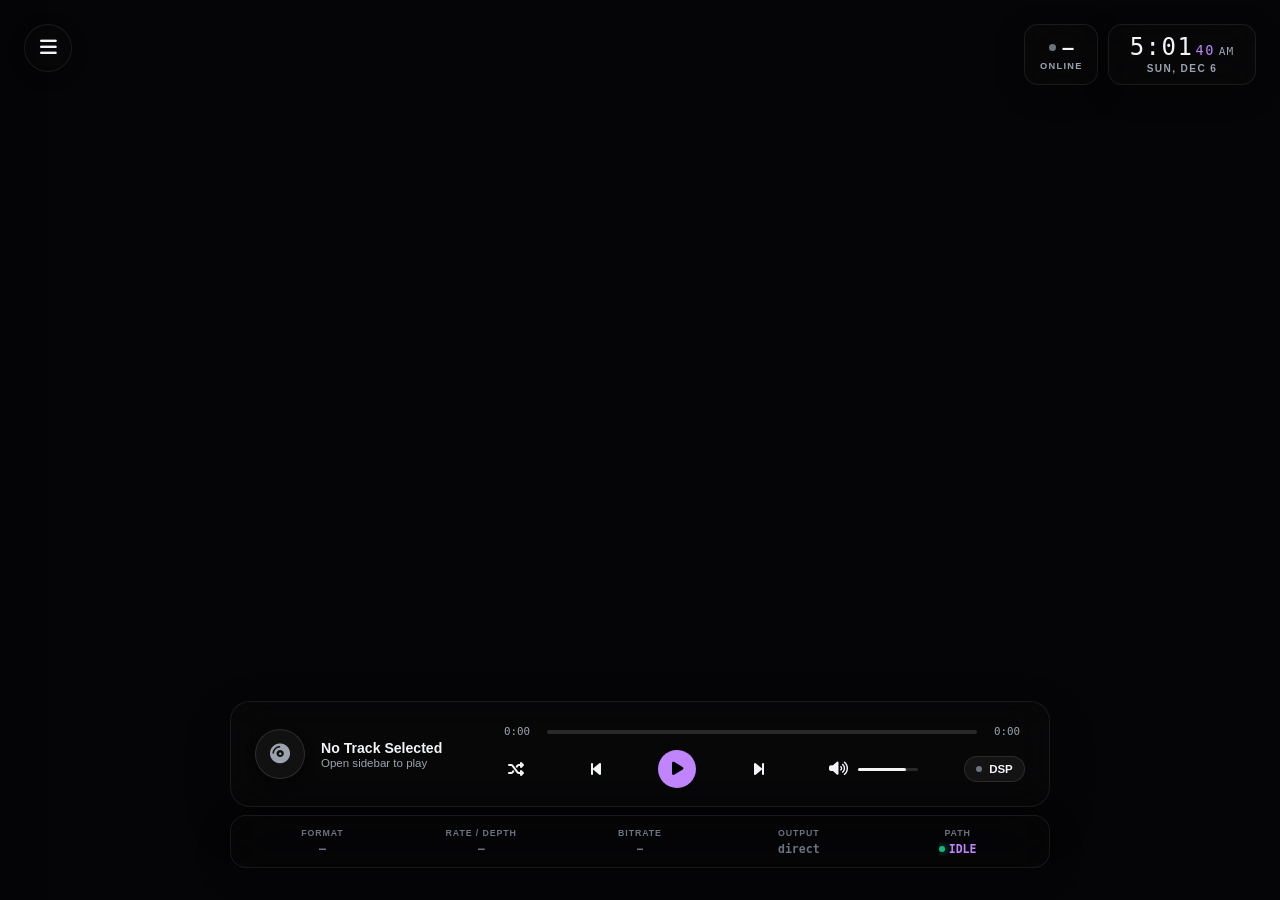
==== commit 8aa64b27: "Change greeting from 'Hello' to 'Goodbye'" ====
--- a/index.html
+++ b/index.html
@@ -34,7 +34,7 @@
         body {
             font-family: -apple-system, BlinkMacSystemFont, "Segoe UI", Roboto, Helvetica, Arial, sans-serif;
             background-color: var(--page-bg);
-            background-image: url('प्यारे.png');
+            background-image: url('bg-desktop.png');
             background-repeat: no-repeat;
             background-position: center 20%;
             background-size: cover;
@@ -54,15 +54,13 @@
             z-index: -2;
         }
 
-        /* ---------- Top-right status cluster ---------- */
+        /* ---------- Status cluster ---------- */
         #status-cluster {
             position: fixed;
             top: calc(1.5rem + var(--safe-t));
             right: 1.5rem;
             z-index: 900;
-            display: flex;
-            align-items: stretch;
-            gap: 0.6rem;
+            display: flex; align-items: stretch; gap: 0.6rem;
         }
 
         .status-card {
@@ -72,48 +70,39 @@
             border: 1px solid var(--border-glass);
             border-radius: 14px;
             box-shadow: 0 8px 28px rgba(0,0,0,0.3);
-            display: flex;
-            flex-direction: column;
-            align-items: center;
-            justify-content: center;
+            display: flex; flex-direction: column;
+            align-items: center; justify-content: center;
         }
 
         #clock-card { padding: 0.6rem 1.1rem; min-width: 148px; }
-
         #clock-time {
             font-family: "SF Mono", ui-monospace, Menlo, Consolas, monospace;
-            font-size: 1.5rem; font-weight: 300;
-            letter-spacing: 1.5px; line-height: 1.05;
-            font-variant-numeric: tabular-nums; white-space: nowrap;
+            font-size: 1.5rem; font-weight: 300; letter-spacing: 1.5px;
+            line-height: 1.05; font-variant-numeric: tabular-nums; white-space: nowrap;
         }
         #clock-time .seconds { font-size: 0.85rem; color: var(--primary); margin-left: 2px; }
         #clock-time .meridiem { font-size: 0.7rem; color: var(--text-sub); margin-left: 4px; letter-spacing: 1px; }
-
         #clock-date {
             font-size: 0.63rem; text-transform: uppercase; letter-spacing: 1.4px;
             color: var(--text-sub); margin-top: 0.2rem; font-weight: 600; white-space: nowrap;
         }
 
         #online-card { padding: 0.6rem 0.9rem; min-width: 74px; }
-
         #online-count {
             font-family: "SF Mono", ui-monospace, Menlo, Consolas, monospace;
             font-size: 1.15rem; font-weight: 600;
             display: flex; align-items: center; gap: 0.4rem; line-height: 1.1;
         }
-
         .pulse-dot {
             width: 7px; height: 7px; border-radius: 50%;
             background: #10b981; box-shadow: 0 0 8px #10b981;
             animation: pulse 2s ease-in-out infinite;
         }
         .pulse-dot.offline { background: var(--text-muted); box-shadow: none; animation: none; }
-
         @keyframes pulse {
             0%, 100% { opacity: 1; transform: scale(1); }
             50%      { opacity: 0.45; transform: scale(0.82); }
         }
-
         #online-label {
             font-size: 0.58rem; text-transform: uppercase; letter-spacing: 1.3px;
             color: var(--text-sub); margin-top: 0.2rem; font-weight: 600;
@@ -122,16 +111,13 @@
         /* ---------- Sidebar ---------- */
         #sidebar-backdrop {
             position: fixed; inset: 0;
-            background: rgba(0,0,0,0.55);
-            backdrop-filter: blur(2px);
-            z-index: 990; opacity: 0; pointer-events: none;
-            transition: opacity 0.3s;
+            background: rgba(0,0,0,0.55); backdrop-filter: blur(2px);
+            z-index: 990; opacity: 0; pointer-events: none; transition: opacity 0.3s;
         }
         #sidebar-backdrop.show { opacity: 1; pointer-events: auto; }
 
         #sidebar {
-            position: fixed;
-            top: 0; left: -360px;
+            position: fixed; top: 0; left: -360px;
             width: 340px; height: 100dvh;
             background: rgba(12, 12, 12, 0.75);
             backdrop-filter: var(--glass-blur);
@@ -147,12 +133,10 @@
 
         .sidebar-header {
             display: flex; justify-content: space-between; align-items: center;
-            margin-bottom: 1rem;
-            border-bottom: 1px solid var(--border-glass);
+            margin-bottom: 1rem; border-bottom: 1px solid var(--border-glass);
             padding-bottom: 0.7rem; flex-shrink: 0;
         }
         .sidebar-header h2 { font-size: 1.2rem; font-weight: 700; letter-spacing: -0.3px; }
-
         .close-sidebar-btn {
             background: none; border: none; color: var(--text-sub);
             font-size: 1.4rem; cursor: pointer; padding: 0.3rem 0.45rem;
@@ -165,18 +149,13 @@
             font-weight: 700; flex-shrink: 0;
             display: flex; align-items: center; justify-content: space-between; gap: 0.5rem;
         }
-
-        .hint {
-            font-size: 0.6rem; text-transform: none; letter-spacing: 0;
-            color: var(--text-muted); font-weight: 500;
-        }
+        .hint { font-size: 0.6rem; text-transform: none; letter-spacing: 0; color: var(--text-muted); font-weight: 500; }
 
         .playlists-container {
             display: flex; flex-direction: column; gap: 0.4rem;
             margin-bottom: 0.6rem; flex-shrink: 0;
             max-height: 26dvh; overflow-y: auto;
         }
-
         .playlist-tab {
             padding: 0.65rem 0.85rem;
             background: rgba(255, 255, 255, 0.02);
@@ -190,34 +169,25 @@
 
         #library {
             display: flex; flex-direction: column; gap: 0.4rem;
-            overflow-y: auto; flex: 1 1 auto;
-            padding-right: 0.2rem;
-            -webkit-overflow-scrolling: touch;
-            position: relative;
+            overflow-y: auto; flex: 1 1 auto; padding-right: 0.2rem;
+            -webkit-overflow-scrolling: touch; position: relative;
         }
         #library::-webkit-scrollbar, .playlists-container::-webkit-scrollbar { width: 4px; }
         #library::-webkit-scrollbar-thumb, .playlists-container::-webkit-scrollbar-thumb { background: rgba(255,255,255,0.12); border-radius: 4px; }
 
-        /* ---------- Track rows ---------- */
         .track {
             padding: 0.6rem 0.5rem 0.6rem 0.35rem;
             background: rgba(255,255,255,0.015);
-            border: 1px solid transparent;
-            border-radius: 10px;
+            border: 1px solid transparent; border-radius: 10px;
             display: flex; align-items: center; gap: 0.4rem;
             transition: background 0.18s, border-color 0.18s, opacity 0.18s;
-            flex-shrink: 0;
-            user-select: none;
+            flex-shrink: 0; user-select: none;
         }
         .track:active { background: rgba(255,255,255,0.06); }
         .track.active { background: rgba(192,132,252,0.1); border-color: rgba(192,132,252,0.22); }
 
-        .track.drag-source { opacity: 0; }
-
         .track.floating {
-            position: fixed;
-            z-index: 1200;
-            pointer-events: none;
+            position: fixed; z-index: 1200; pointer-events: none;
             background: rgba(30,28,38,0.96);
             border-color: rgba(192,132,252,0.4);
             box-shadow: 0 14px 34px rgba(0,0,0,0.55);
@@ -227,35 +197,26 @@
         .drag-placeholder {
             border: 1px dashed rgba(192,132,252,0.45);
             background: rgba(192,132,252,0.05);
-            border-radius: 10px;
-            flex-shrink: 0;
+            border-radius: 10px; flex-shrink: 0;
         }
 
         .drag-handle {
             width: 26px; flex-shrink: 0;
             display: flex; align-items: center; justify-content: center;
-            color: var(--text-muted);
-            font-size: 0.85rem;
-            cursor: grab;
-            touch-action: none;      /* we own the gesture */
-            align-self: stretch;
+            color: var(--text-muted); font-size: 0.85rem;
+            cursor: grab; touch-action: none; align-self: stretch;
         }
         .drag-handle:active { cursor: grabbing; color: var(--primary); }
 
-        .track-body {
-            display: flex; flex-direction: column; gap: 0.12rem;
-            min-width: 0; flex: 1; cursor: pointer;
-        }
+        .track-body { display: flex; flex-direction: column; gap: 0.12rem; min-width: 0; flex: 1; cursor: pointer; }
         .track-title { font-size: 0.83rem; font-weight: 600; white-space: nowrap; overflow: hidden; text-overflow: ellipsis; }
         .track-artist { font-size: 0.72rem; color: var(--text-sub); white-space: nowrap; overflow: hidden; text-overflow: ellipsis; }
 
         .track-actions { display: flex; align-items: center; gap: 0.1rem; flex-shrink: 0; }
 
         .row-btn {
-            background: none; border: none;
-            color: var(--text-muted);
-            width: 30px; height: 30px;
-            border-radius: 7px;
+            background: none; border: none; color: var(--text-muted);
+            width: 30px; height: 30px; border-radius: 7px;
             display: flex; align-items: center; justify-content: center;
             cursor: pointer; font-size: 0.75rem;
             transition: color 0.18s, background 0.18s;
@@ -271,20 +232,14 @@
         .track.active .play-indicator-dot { display: block; }
         .track.active .track-title { color: var(--primary); }
 
-        .queue-pos {
-            font-family: monospace; font-size: 0.62rem;
-            color: var(--text-muted); width: 18px; text-align: right;
-            flex-shrink: 0;
-        }
+        .queue-pos { font-family: monospace; font-size: 0.62rem; color: var(--text-muted); width: 18px; text-align: right; flex-shrink: 0; }
 
         .sidebar-trigger {
-            position: fixed;
-            top: calc(1.5rem + var(--safe-t)); left: 1.5rem;
+            position: fixed; top: calc(1.5rem + var(--safe-t)); left: 1.5rem;
             background: rgba(10,10,10,0.4);
             backdrop-filter: var(--glass-blur);
             -webkit-backdrop-filter: var(--glass-blur);
-            border: 1px solid var(--border-glass);
-            border-radius: 50%;
+            border: 1px solid var(--border-glass); border-radius: 50%;
             width: 48px; height: 48px;
             display: flex; align-items: center; justify-content: center;
             color: var(--text-main); font-size: 1.2rem;
@@ -294,13 +249,12 @@
         }
         .sidebar-trigger:active { transform: scale(0.92); }
 
-        /* ---------- Bottom dock ---------- */
+        /* ---------- Dock ---------- */
         #bottom-container {
             position: fixed; bottom: 2rem; left: 50%;
             transform: translateX(-50%);
             width: 92%; max-width: 820px;
-            display: flex; flex-direction: column; gap: 0.5rem;
-            z-index: 500;
+            display: flex; flex-direction: column; gap: 0.5rem; z-index: 500;
         }
 
         #player-dock {
@@ -308,11 +262,9 @@
             backdrop-filter: var(--glass-blur);
             -webkit-backdrop-filter: var(--glass-blur);
             border: 1px solid var(--border-glass);
-            border-radius: 20px;
-            padding: 1.15rem 1.5rem;
+            border-radius: 20px; padding: 1.15rem 1.5rem;
             display: flex; align-items: center; justify-content: space-between;
-            gap: 1.5rem;
-            box-shadow: 0 16px 40px rgba(0,0,0,0.35);
+            gap: 1.5rem; box-shadow: 0 16px 40px rgba(0,0,0,0.35);
         }
 
         .player-info-container { display: flex; align-items: center; gap: 1rem; width: 220px; flex-shrink: 0; min-width: 0; }
@@ -322,21 +274,15 @@
             border-radius: 50%; overflow: hidden;
             border: 1.5px solid rgba(255,255,255,0.12);
             flex-shrink: 0; box-shadow: 0 6px 12px rgba(0,0,0,0.3);
-            background: #111;
-            display: flex; align-items: center; justify-content: center;
+            background: #111; display: flex; align-items: center; justify-content: center;
         }
         .album-art-wrapper i { font-size: 1.25rem; color: var(--text-sub); position: absolute; }
-
         .album-art-image {
             width: 100%; height: 100%; object-fit: cover; border-radius: 50%;
             animation: rotateDisk 12s linear infinite;
             animation-play-state: paused; z-index: 2;
         }
-
-        @keyframes rotateDisk {
-            from { transform: rotate(0deg); }
-            to   { transform: rotate(360deg); }
-        }
+        @keyframes rotateDisk { from { transform: rotate(0deg); } to { transform: rotate(360deg); } }
 
         .track-meta { display: flex; flex-direction: column; gap: 0.1rem; overflow: hidden; min-width: 0; }
         #now-playing-title { font-size: 0.88rem; font-weight: 700; white-space: nowrap; overflow: hidden; text-overflow: ellipsis; }
@@ -355,11 +301,7 @@
         }
         .control-btn:active { transform: scale(0.9); }
         .control-btn.active { color: var(--primary); }
-
-        .control-btn.play-pause {
-            background: var(--primary); color: #000;
-            font-size: 0.95rem; width: 38px; height: 38px;
-        }
+        .control-btn.play-pause { background: var(--primary); color: #000; font-size: 0.95rem; width: 38px; height: 38px; }
 
         .dsp-toggle-btn {
             background: rgba(255,255,255,0.05);
@@ -368,52 +310,51 @@
             font-size: 0.72rem; font-weight: 600;
             padding: 0.4rem 0.7rem; border-radius: 20px;
             cursor: pointer; transition: all 0.2s;
-            display: flex; align-items: center; gap: 0.4rem;
+            display: flex; align-items: center; gap: 0.45rem;
             white-space: nowrap; flex-shrink: 0;
         }
-        .dsp-toggle-btn.enabled {
+        .dsp-toggle-btn.panel-open { background: rgba(255,255,255,0.12); border-color: rgba(255,255,255,0.22); }
+        .dsp-toggle-btn.dsp-live {
             background: rgba(192,132,252,0.2);
             border-color: var(--primary); color: var(--primary);
             box-shadow: 0 0 10px rgba(192,132,252,0.2);
         }
+        .dsp-toggle-btn .live-dot {
+            width: 6px; height: 6px; border-radius: 50%;
+            background: var(--text-muted); flex-shrink: 0;
+        }
+        .dsp-toggle-btn.dsp-live .live-dot { background: var(--primary); box-shadow: 0 0 7px var(--primary); }
 
         .seeker-row { display: flex; align-items: center; gap: 0.75rem; width: 100%; }
         .time-label { font-size: 0.68rem; font-family: monospace; color: var(--text-sub); width: 36px; text-align: center; flex-shrink: 0; }
 
         .seeker-bar-container {
             flex-grow: 1; position: relative; height: 22px;
-            display: flex; align-items: center; cursor: pointer;
-            touch-action: none;
-        }
-
+            display: flex; align-items: center; cursor: pointer; touch-action: none;
+        }
         .seeker-bar-bg { position: absolute; left: 0; right: 0; height: 4px; background: rgba(255,255,255,0.14); border-radius: 6px; transition: height 0.1s; }
         .seeker-bar-buffered { position: absolute; left: 0; height: 4px; background: rgba(255,255,255,0.2); border-radius: 6px; width: 0%; transition: height 0.1s; }
         .seeker-bar-progress { position: absolute; left: 0; height: 4px; background: linear-gradient(90deg, var(--primary) 0%, #d8b4fe 100%); border-radius: 6px; width: 0%; transition: height 0.1s; }
-
         .seeker-knob {
-            position: absolute; width: 11px; height: 11px;
-            background: #fff; border-radius: 50%; left: 0%;
-            transform: translateX(-50%);
+            position: absolute; width: 11px; height: 11px; background: #fff;
+            border-radius: 50%; left: 0%; transform: translateX(-50%);
             box-shadow: 0 0 8px var(--primary); display: none;
         }
-
         .seeker-bar-container:hover .seeker-bar-bg,
         .seeker-bar-container:hover .seeker-bar-buffered,
         .seeker-bar-container:hover .seeker-bar-progress,
         .seeker-bar-container.dragging .seeker-bar-bg,
         .seeker-bar-container.dragging .seeker-bar-buffered,
         .seeker-bar-container.dragging .seeker-bar-progress { height: 6px; }
-
         .seeker-bar-container:hover .seeker-knob,
         .seeker-bar-container.dragging .seeker-knob { display: block; }
 
         .seeker-tooltip {
             position: absolute; bottom: 24px;
             background: rgba(15,15,15,0.92);
-            border: 1px solid var(--border-glass);
-            border-radius: 4px; padding: 0.2rem 0.4rem;
-            font-size: 0.68rem; font-family: monospace; color: #fff;
-            pointer-events: none; display: none;
+            border: 1px solid var(--border-glass); border-radius: 4px;
+            padding: 0.2rem 0.4rem; font-size: 0.68rem; font-family: monospace;
+            color: #fff; pointer-events: none; display: none;
             transform: translateX(-50%); white-space: nowrap; z-index: 100;
         }
 
@@ -431,9 +372,42 @@
             border: 1px solid var(--border-glass);
             border-radius: 16px; padding: 0.9rem 1.25rem;
             box-shadow: 0 8px 32px rgba(0,0,0,0.25);
-            display: none; gap: 1.25rem; align-items: stretch;
+            display: none; flex-direction: column; gap: 0.85rem;
         }
         #dsp-panel.open { display: flex; }
+
+        /* Power row */
+        #dsp-power-row {
+            display: flex; align-items: center; gap: 0.85rem;
+            padding-bottom: 0.75rem;
+            border-bottom: 1px solid var(--border-glass);
+            flex-wrap: wrap;
+        }
+
+        .power-switch {
+            position: relative; width: 46px; height: 25px;
+            border-radius: 25px; flex-shrink: 0;
+            background: rgba(255,255,255,0.09);
+            border: 1px solid rgba(255,255,255,0.14);
+            cursor: pointer; transition: background 0.22s, border-color 0.22s;
+            padding: 0;
+        }
+        .power-switch::after {
+            content: ''; position: absolute;
+            top: 2px; left: 2px; width: 19px; height: 19px;
+            border-radius: 50%; background: var(--text-sub);
+            transition: transform 0.22s cubic-bezier(0.4, 0, 0.2, 1), background 0.22s;
+        }
+        .power-switch.on { background: rgba(192,132,252,0.3); border-color: var(--primary); }
+        .power-switch.on::after { transform: translateX(21px); background: var(--primary); box-shadow: 0 0 9px var(--primary); }
+
+        .power-label { display: flex; flex-direction: column; gap: 0.1rem; min-width: 0; }
+        .power-title { font-size: 0.8rem; font-weight: 700; letter-spacing: -0.2px; }
+        .power-sub { font-size: 0.63rem; color: var(--text-muted); line-height: 1.35; }
+        .power-sub.warn { color: #fbbf24; }
+
+        #dsp-body { display: flex; gap: 1.25rem; align-items: stretch; transition: opacity 0.22s; }
+        #dsp-body.disabled { opacity: 0.34; pointer-events: none; }
 
         .dsp-col { display: flex; flex-direction: column; gap: 0.55rem; }
         .dsp-col.eq { flex: 0 0 210px; }
@@ -444,7 +418,6 @@
 
         .eq-row { display: flex; align-items: center; gap: 0.55rem; }
         .eq-row label { font-size: 0.65rem; color: var(--text-sub); width: 42px; font-weight: 600; flex-shrink: 0; }
-
         .eq-row input[type=range] {
             flex: 1; -webkit-appearance: none; appearance: none;
             height: 20px; background: transparent; outline: none; cursor: pointer; min-width: 0;
@@ -485,7 +458,6 @@
             display: grid; grid-template-columns: repeat(5, 1fr); gap: 1rem;
             box-shadow: 0 8px 32px rgba(0,0,0,0.25);
         }
-
         .spec-item { display: flex; flex-direction: column; align-items: center; justify-content: center; text-align: center; min-width: 0; }
         .spec-label { font-size: 0.55rem; text-transform: uppercase; letter-spacing: 0.9px; color: var(--text-muted); font-weight: 700; margin-bottom: 0.2rem; line-height: 1.25; }
         .spec-value { font-size: 0.72rem; font-family: monospace; font-weight: 600; color: var(--primary); white-space: nowrap; overflow: hidden; text-overflow: ellipsis; max-width: 100%; }
@@ -496,38 +468,33 @@
         .status-indicator.processing { background: var(--primary); box-shadow: 0 0 8px var(--primary); }
         .status-indicator.failed { background: #ef4444; box-shadow: 0 0 8px #ef4444; }
 
-        /* =========================================================
-           TABLET
-           ========================================================= */
+        /* ---------- Tablet ---------- */
         @media (max-width: 900px) {
-            #dsp-panel { flex-wrap: wrap; }
+            #dsp-body { flex-wrap: wrap; }
             .dsp-col.eq { flex: 1 1 260px; }
             .dsp-col.toggles { flex: 0 0 140px; }
             .dsp-col.scope { flex: 1 1 100%; }
         }
 
-        /* =========================================================
-           PHONE
-           ========================================================= */
+        /* ---------- Phone ---------- */
         @media (max-width: 700px) {
-            /* The artwork is a wide image with its subject in the middle.
-               `cover` on a tall screen scales it up enormously and crops
-               the sides, which is why the lettering was cut off. `contain`
-               pinned to the top shows the whole image in the upper third,
-               and the gradient below fades it into the page colour. */
+            /* Portrait-cropped artwork for phones. The desktop image is
+               wide with its subject in the middle, which crops badly on a
+               tall screen. */
             body {
-                background-size: contain;
-                background-position: top center;
+                background-image: url('bg-phone.png');
+                background-size: cover;
+                background-position: center top;
                 background-attachment: scroll;
             }
 
             body::before {
                 background: linear-gradient(
                     to bottom,
-                    rgba(0,0,0,0.15) 0%,
-                    rgba(0,0,0,0.30) 28%,
-                    rgba(7,7,10,0.75) 46%,
-                    var(--page-bg) 62%
+                    rgba(0,0,0,0.18) 0%,
+                    rgba(0,0,0,0.28) 45%,
+                    rgba(7,7,10,0.72) 78%,
+                    rgba(7,7,10,0.92) 100%
                 );
             }
 
@@ -540,23 +507,14 @@
             #online-count { font-size: 0.9rem; }
             #online-label { font-size: 0.48rem; }
 
-            .sidebar-trigger {
-                top: calc(0.7rem + var(--safe-t)); left: 0.7rem;
-                width: 44px; height: 44px; font-size: 1.05rem;
-            }
-
+            .sidebar-trigger { top: calc(0.7rem + var(--safe-t)); left: 0.7rem; width: 44px; height: 44px; font-size: 1.05rem; }
             #sidebar { width: 90%; max-width: 360px; }
 
-            #bottom-container {
-                bottom: 0; width: 100%; max-width: none;
-                gap: 0; padding-bottom: var(--safe-b);
-            }
+            #bottom-container { bottom: 0; width: 100%; max-width: none; gap: 0; padding-bottom: var(--safe-b); }
 
             #player-dock {
-                flex-direction: column; align-items: stretch;
-                gap: 0.7rem;
-                border-radius: 18px 18px 0 0; border-bottom: none;
-                padding: 0.9rem 1rem;
+                flex-direction: column; align-items: stretch; gap: 0.7rem;
+                border-radius: 18px 18px 0 0; border-bottom: none; padding: 0.9rem 1rem;
             }
 
             .player-info-container { width: 100%; gap: 0.8rem; }
@@ -566,25 +524,20 @@
 
             .audio-controls-container { gap: 0.6rem; }
             .playback-row { justify-content: space-evenly; gap: 0.35rem; }
-
             .control-btn { width: 44px; height: 44px; font-size: 1.2rem; }
             .control-btn.play-pause { width: 54px; height: 54px; font-size: 1.3rem; }
-
             .volume-container { display: none; }
-
-            .dsp-toggle-btn { font-size: 0.7rem; padding: 0.5rem 0.75rem; }
+            .dsp-toggle-btn { font-size: 0.7rem; padding: 0.5rem 0.7rem; }
 
             .seeker-bar-container { height: 26px; }
             .seeker-bar-bg, .seeker-bar-buffered, .seeker-bar-progress { height: 5px; }
             .seeker-knob { display: block; width: 13px; height: 13px; }
             .time-label { font-size: 0.7rem; width: 38px; }
 
-            #dsp-panel {
-                border-radius: 16px 16px 0 0; border-bottom: none;
-                padding: 0.85rem 1rem; gap: 0.9rem;
-            }
-            .dsp-col.eq { flex: 1 1 100%; }
-            .dsp-col.toggles { flex: 1 1 100%; flex-direction: row; flex-wrap: wrap; gap: 0.4rem; }
+            #dsp-panel { border-radius: 16px 16px 0 0; border-bottom: none; padding: 0.85rem 1rem; gap: 0.75rem; }
+            #dsp-body { flex-direction: column; gap: 0.9rem; }
+            .dsp-col.eq, .dsp-col.toggles { flex: 1 1 100%; }
+            .dsp-col.toggles { flex-direction: row; flex-wrap: wrap; gap: 0.4rem; }
             .dsp-col.toggles .dsp-heading { flex: 1 1 100%; }
             .mini-toggle { flex: 1 1 auto; justify-content: center; padding: 0.55rem 0.5rem; }
             #scope-canvas { height: 58px; }
@@ -597,7 +550,6 @@
             .spec-label { font-size: 0.5rem; letter-spacing: 0.6px; }
             .spec-value { font-size: 0.66rem; }
 
-            /* Roomier rows for dragging with a thumb */
             .track { padding: 0.7rem 0.5rem 0.7rem 0.3rem; }
             .drag-handle { width: 32px; font-size: 0.95rem; }
             .row-btn { width: 34px; height: 34px; font-size: 0.8rem; }
@@ -610,7 +562,7 @@
         }
 
         @media (max-height: 480px) and (orientation: landscape) {
-            body { background-size: cover; background-position: center 20%; }
+            body { background-image: url('bg-desktop.png'); background-size: cover; background-position: center 20%; }
             body::before { background: rgba(0,0,0,0.4); }
             #player-dock { flex-direction: row; align-items: center; }
             .player-info-container { width: 180px; }
@@ -640,9 +592,7 @@
     <div id="sidebar">
         <div class="sidebar-header">
             <h2>Audio Space</h2>
-            <button class="close-sidebar-btn" id="sidebar-close" aria-label="Close">
-                <i class="fa-solid fa-xmark"></i>
-            </button>
+            <button class="close-sidebar-btn" id="sidebar-close" aria-label="Close"><i class="fa-solid fa-xmark"></i></button>
         </div>
 
         <div class="sidebar-section-title">Playlists</div>
@@ -650,7 +600,7 @@
 
         <div class="sidebar-section-title">
             <span>Queue</span>
-            <span class="hint" id="queue-hint">drag ⠿ to reorder</span>
+            <span class="hint">drag ⠿ to reorder</span>
         </div>
         <div id="library"></div>
     </div>
@@ -694,57 +644,69 @@
                         </div>
                     </div>
 
-                    <button class="dsp-toggle-btn" id="toggle-dsp" title="Signal processing">
-                        <i class="fa-solid fa-sliders"></i> DSP
+                    <button class="dsp-toggle-btn" id="toggle-dsp" title="Show the DSP panel">
+                        <span class="live-dot"></span> DSP
                     </button>
                 </div>
             </div>
         </div>
 
         <div id="dsp-panel">
-            <div class="dsp-col eq">
-                <span class="dsp-heading">Equaliser</span>
-                <div class="eq-row">
-                    <label for="eq-bass">Bass</label>
-                    <input type="range" id="eq-bass" min="-12" max="12" step="0.5" value="0">
-                    <span class="eq-val" id="eq-bass-val">0.0 dB</span>
-                </div>
-                <div class="eq-row">
-                    <label for="eq-mid">Mid</label>
-                    <input type="range" id="eq-mid" min="-12" max="12" step="0.5" value="0">
-                    <span class="eq-val" id="eq-mid-val">0.0 dB</span>
-                </div>
-                <div class="eq-row">
-                    <label for="eq-treble">Treble</label>
-                    <input type="range" id="eq-treble" min="-12" max="12" step="0.5" value="0">
-                    <span class="eq-val" id="eq-treble-val">0.0 dB</span>
-                </div>
-                <div class="eq-row">
-                    <label for="eq-gain">Gain</label>
-                    <input type="range" id="eq-gain" min="-12" max="6" step="0.5" value="0">
-                    <span class="eq-val" id="eq-gain-val">0.0 dB</span>
+            <!-- Explicit power switch: nothing is routed through Web Audio
+                 until this is turned on. -->
+            <div id="dsp-power-row">
+                <button class="power-switch" id="dsp-power" role="switch" aria-checked="false" aria-label="Enable DSP"></button>
+                <div class="power-label">
+                    <span class="power-title" id="power-title">DSP Off</span>
+                    <span class="power-sub" id="power-sub">Audio plays straight through — no processing.</span>
                 </div>
             </div>
 
-            <div class="dsp-col toggles">
-                <span class="dsp-heading">Processing</span>
-                <button class="mini-toggle" id="tg-crossfeed" title="Bleeds a delayed, low-passed copy of each channel into the other — softens the hard left/right split that makes headphones fatiguing">
-                    <span class="dot"></span> Crossfeed
-                </button>
-                <button class="mini-toggle" id="tg-compressor" title="Dynamic range compression — lifts quiet passages for late-night listening">
-                    <span class="dot"></span> Night
-                </button>
-                <button class="mini-toggle" id="tg-mono" title="Sums both channels to mono">
-                    <span class="dot"></span> Mono
-                </button>
-                <button class="mini-toggle" id="tg-reset" title="Reset everything to flat">
-                    <span class="dot" style="background:transparent;box-shadow:none;"></span> Reset
-                </button>
-            </div>
-
-            <div class="dsp-col scope">
-                <span class="dsp-heading">Spectrum <span id="scope-note" style="text-transform:none;letter-spacing:0;color:var(--text-muted);"></span></span>
-                <canvas id="scope-canvas"></canvas>
+            <div id="dsp-body" class="disabled">
+                <div class="dsp-col eq">
+                    <span class="dsp-heading">Equaliser</span>
+                    <div class="eq-row">
+                        <label for="eq-bass">Bass</label>
+                        <input type="range" id="eq-bass" min="-12" max="12" step="0.5" value="0">
+                        <span class="eq-val" id="eq-bass-val">0.0 dB</span>
+                    </div>
+                    <div class="eq-row">
+                        <label for="eq-mid">Mid</label>
+                        <input type="range" id="eq-mid" min="-12" max="12" step="0.5" value="0">
+                        <span class="eq-val" id="eq-mid-val">0.0 dB</span>
+                    </div>
+                    <div class="eq-row">
+                        <label for="eq-treble">Treble</label>
+                        <input type="range" id="eq-treble" min="-12" max="12" step="0.5" value="0">
+                        <span class="eq-val" id="eq-treble-val">0.0 dB</span>
+                    </div>
+                    <div class="eq-row">
+                        <label for="eq-gain">Gain</label>
+                        <input type="range" id="eq-gain" min="-12" max="6" step="0.5" value="0">
+                        <span class="eq-val" id="eq-gain-val">0.0 dB</span>
+                    </div>
+                </div>
+
+                <div class="dsp-col toggles">
+                    <span class="dsp-heading">Processing</span>
+                    <button class="mini-toggle" id="tg-crossfeed" title="Bleeds a delayed, low-passed copy of each channel into the other — softens the hard left/right split that makes headphones fatiguing">
+                        <span class="dot"></span> Crossfeed
+                    </button>
+                    <button class="mini-toggle" id="tg-compressor" title="Dynamic range compression — lifts quiet passages for late-night listening">
+                        <span class="dot"></span> Night
+                    </button>
+                    <button class="mini-toggle" id="tg-mono" title="Sums both channels to mono">
+                        <span class="dot"></span> Mono
+                    </button>
+                    <button class="mini-toggle" id="tg-reset" title="Reset everything to flat">
+                        <span class="dot" style="background:transparent;box-shadow:none;"></span> Reset
+                    </button>
+                </div>
+
+                <div class="dsp-col scope">
+                    <span class="dsp-heading">Spectrum <span id="scope-note" style="text-transform:none;letter-spacing:0;color:var(--text-muted);"></span></span>
+                    <canvas id="scope-canvas"></canvas>
+                </div>
             </div>
         </div>
 
@@ -787,6 +749,7 @@
         const USE_24_HOUR  = false;
         const HEARTBEAT_MS = 25000;
         const ORDER_PREFIX = 'aura_order:';
+        const DSP_PREF_KEY = 'aura_dsp_enabled';
 
         const isTouch = window.matchMedia('(pointer: coarse)').matches;
 
@@ -808,7 +771,6 @@
             let meridiem = '';
             if (!USE_24_HOUR) { meridiem = h >= 12 ? 'PM' : 'AM'; h = h % 12 || 12; }
             const hh = USE_24_HOUR ? String(h).padStart(2, '0') : String(h);
-
             clockTime.innerHTML = `${hh}:${m}<span class="seconds">${s}</span>` +
                 (meridiem ? `<span class="meridiem">${meridiem}</span>` : '');
             clockDate.innerText = now.toLocaleDateString(undefined, { weekday: 'short', day: 'numeric', month: 'short' });
@@ -836,9 +798,8 @@
 
         async function sendHeartbeat() {
             if (document.hidden) return;
-            const url = `${PLAYLIST_API}?uid=${encodeURIComponent(SESSION_ID)}`;
             try {
-                const res = await fetch(url);
+                const res = await fetch(`${PLAYLIST_API}?uid=${encodeURIComponent(SESSION_ID)}`);
                 if (!res.ok) throw new Error('HTTP ' + res.status);
                 const data = await res.json();
                 if (Array.isArray(data)) throw new Error('uid route not deployed');
@@ -888,6 +849,10 @@
 
         const toggleDspBtn = document.getElementById('toggle-dsp');
         const dspPanel = document.getElementById('dsp-panel');
+        const dspBody = document.getElementById('dsp-body');
+        const dspPower = document.getElementById('dsp-power');
+        const powerTitle = document.getElementById('power-title');
+        const powerSub = document.getElementById('power-sub');
         const scopeCanvas = document.getElementById('scope-canvas');
         const scopeNote = document.getElementById('scope-note');
 
@@ -899,8 +864,8 @@
         const statusLight = document.getElementById('status-light');
 
         let allTracks = [];
-        let queue = [];                 // the ordered play list, user-reorderable
-        let currentTrackId = null;      // identity, not index — survives reordering
+        let queue = [];
+        let currentTrackId = null;
         let currentFolder = 'all';
         let isShuffle = false;
 
@@ -918,37 +883,45 @@
         function orderKey(folder) { return ORDER_PREFIX + folder; }
 
         function saveOrder() {
-            try {
-                localStorage.setItem(orderKey(currentFolder), JSON.stringify(queue.map(t => t.id)));
-            } catch (e) { /* storage unavailable — order is session-only */ }
+            try { localStorage.setItem(orderKey(currentFolder), JSON.stringify(queue.map(t => t.id))); }
+            catch (e) { /* session-only */ }
         }
 
         function applySavedOrder(tracks, folder) {
             let saved = null;
-            try { saved = JSON.parse(localStorage.getItem(orderKey(folder)) || 'null'); }
-            catch (e) { saved = null; }
+            try { saved = JSON.parse(localStorage.getItem(orderKey(folder)) || 'null'); } catch (e) {}
             if (!Array.isArray(saved)) return tracks;
-
             const byId = new Map(tracks.map(t => [t.id, t]));
             const ordered = [];
             saved.forEach(id => { if (byId.has(id)) { ordered.push(byId.get(id)); byId.delete(id); } });
-            byId.forEach(t => ordered.push(t));   // anything new goes to the end
+            byId.forEach(t => ordered.push(t));
             return ordered;
         }
 
         /* ============================================================
-           WEB AUDIO (lazy — see note in the DSP toggle handler)
+           WEB AUDIO DSP
+
+           The graph is only constructed when the power switch is turned
+           on for the first time. Until then the audio element plays
+           straight to the output, which is also the arrangement that
+           survives screen-lock and backgrounding most reliably.
+
+           Turning the switch off afterwards flattens every node so the
+           chain is sonically transparent. It cannot be fully torn down:
+           createMediaElementSource permanently captures the element for
+           the life of the page, so a true teardown needs a reload.
            ============================================================ */
         let ctx = null, srcNode = null;
         let bassNode, midNode, trebleNode;
         let splitter, merger, delayL, delayR, cfLowL, cfLowR, cfGainL, cfGainR, directL, directR;
         let compNode, analyser, makeupGain;
-        let dspReady = false, dspFailed = false;
+        let graphBuilt = false, dspFailed = false;
+        let dspEnabled = false;
 
         const dspState = { bass: 0, mid: 0, treble: 0, gain: 0, crossfeed: false, compressor: false, mono: false };
 
         function buildGraph() {
-            if (ctx || dspFailed) return dspReady;
+            if (graphBuilt || dspFailed) return graphBuilt;
             try {
                 const AC = window.AudioContext || window.webkitAudioContext;
                 if (!AC) throw new Error('Web Audio unsupported');
@@ -1001,30 +974,32 @@
                 analyser.connect(makeupGain);
                 makeupGain.connect(ctx.destination);
 
-                dspReady = true;
+                graphBuilt = true;
                 applyDspState();
-                updateOutputSpec();
                 verifyAudible();
                 return true;
             } catch (err) {
                 console.error('[Aura] Web Audio graph failed:', err);
-                dspFailed = true; dspReady = false;
+                dspFailed = true; graphBuilt = false;
                 scopeNote.innerText = '(unavailable)';
                 return false;
             }
         }
 
         function applyDspState() {
-            if (!dspReady) return;
-            bassNode.gain.value = dspState.bass;
-            midNode.gain.value = dspState.mid;
-            trebleNode.gain.value = dspState.treble;
-            makeupGain.gain.value = Math.pow(10, dspState.gain / 20);
-
-            const cf = dspState.crossfeed ? 0.5 : 0;
+            if (!graphBuilt) { updateOutputSpec(); updatePathSpec(); return; }
+
+            const on = dspEnabled && !dspFailed;
+
+            bassNode.gain.value   = on ? dspState.bass : 0;
+            midNode.gain.value    = on ? dspState.mid : 0;
+            trebleNode.gain.value = on ? dspState.treble : 0;
+            makeupGain.gain.value = on ? Math.pow(10, dspState.gain / 20) : 1;
+
+            const cf = (on && dspState.crossfeed) ? 0.5 : 0;
             cfGainL.gain.value = cf; cfGainR.gain.value = cf;
 
-            if (dspState.mono) {
+            if (on && dspState.mono) {
                 directL.gain.value = 0.5; directR.gain.value = 0.5;
                 cfGainL.gain.value = 0.5; cfGainR.gain.value = 0.5;
                 cfLowL.frequency.value = 20000; cfLowR.frequency.value = 20000;
@@ -1035,14 +1010,56 @@
                 delayL.delayTime.value = 0.00027; delayR.delayTime.value = 0.00027;
             }
 
-            if (dspState.compressor) { compNode.threshold.value = -24; compNode.ratio.value = 6; }
+            if (on && dspState.compressor) { compNode.threshold.value = -24; compNode.ratio.value = 6; }
             else { compNode.threshold.value = 0; compNode.ratio.value = 1; }
 
+            updateOutputSpec();
             updatePathSpec();
         }
 
+        function setDspEnabled(on) {
+            dspEnabled = on;
+
+            if (on) {
+                const ok = buildGraph();
+                if (!ok) {
+                    dspEnabled = false;
+                    powerTitle.innerText = 'DSP Unavailable';
+                    powerSub.innerText = 'Web Audio could not start in this browser.';
+                    powerSub.classList.add('warn');
+                    dspPower.classList.remove('on');
+                    dspPower.setAttribute('aria-checked', 'false');
+                    return;
+                }
+                if (ctx && ctx.state === 'suspended') ctx.resume();
+            }
+
+            dspPower.classList.toggle('on', dspEnabled);
+            dspPower.setAttribute('aria-checked', String(dspEnabled));
+            dspBody.classList.toggle('disabled', !dspEnabled);
+            toggleDspBtn.classList.toggle('dsp-live', dspEnabled);
+
+            powerTitle.innerText = dspEnabled ? 'DSP On' : 'DSP Off';
+            powerSub.classList.remove('warn');
+
+            if (dspEnabled) {
+                powerSub.innerText = 'Routed through the processing chain.';
+            } else if (graphBuilt) {
+                powerSub.innerText = 'Bypassed — chain is flat. Reload for a fully direct path.';
+            } else {
+                powerSub.innerText = 'Audio plays straight through — no processing.';
+            }
+
+            try { localStorage.setItem(DSP_PREF_KEY, dspEnabled ? '1' : '0'); } catch (e) {}
+
+            applyDspState();
+        }
+
+        dspPower.addEventListener('click', () => setDspEnabled(!dspEnabled));
+
         function activeChainLabel() {
-            if (dspFailed || !dspReady) return 'DIRECT';
+            if (dspFailed) return 'DIRECT';
+            if (!dspEnabled || !graphBuilt) return 'DIRECT';
             const parts = [];
             if (dspState.bass || dspState.mid || dspState.treble) parts.push('EQ');
             if (dspState.crossfeed) parts.push('XFEED');
@@ -1060,7 +1077,7 @@
         }
 
         function updateOutputSpec() {
-            if (ctx) {
+            if (graphBuilt && dspEnabled && ctx) {
                 specOutput.classList.remove('dim');
                 specOutput.innerText = `${(ctx.sampleRate / 1000).toFixed(1)} kHz`;
                 specOutput.title = 'Your browser mixes all audio at this rate. A web page cannot take ' +
@@ -1068,12 +1085,12 @@
             } else {
                 specOutput.innerText = 'direct';
                 specOutput.classList.add('dim');
-                specOutput.title = 'Playing straight through the audio element. Open DSP to route through processing.';
+                specOutput.title = 'Playing straight through the audio element — DSP is off.';
             }
         }
 
         function verifyAudible() {
-            if (!dspReady) return;
+            if (!graphBuilt) return;
             const buf = new Uint8Array(analyser.frequencyBinCount);
             let checks = 0, sawSignal = false;
             const probe = setInterval(() => {
@@ -1086,23 +1103,14 @@
                     clearInterval(probe);
                     if (!sawSignal && audioEl.currentTime > 0.5) {
                         console.error('[Aura] DSP graph is silent — source is not sending CORS headers.');
-                        scopeNote.innerText = '(no CORS — reload to restore audio)';
+                        scopeNote.innerText = '(no CORS — reload)';
                         dspFailed = true;
-                        disableDspUi();
+                        powerSub.innerText = 'Source blocked processing. Reload the page to restore audio.';
+                        powerSub.classList.add('warn');
+                        setDspEnabled(false);
                     }
                 }
             }, 200);
-        }
-
-        function disableDspUi() {
-            ['eq-bass','eq-mid','eq-treble','eq-gain'].forEach(id => {
-                const el = document.getElementById(id); el.disabled = true; el.style.opacity = 0.35;
-            });
-            ['tg-crossfeed','tg-compressor','tg-mono'].forEach(id => {
-                const el = document.getElementById(id);
-                el.classList.remove('on'); el.style.opacity = 0.35; el.style.pointerEvents = 'none';
-            });
-            updatePathSpec();
         }
 
         /* --- Spectrum --- */
@@ -1120,7 +1128,8 @@
 
         function drawScope() {
             requestAnimationFrame(drawScope);
-            if (!dspReady || dspFailed || !dspPanel.classList.contains('open')) return;
+            if (!graphBuilt || !dspEnabled || dspFailed || !dspPanel.classList.contains('open')) return;
+
             const rect = scopeCanvas.getBoundingClientRect();
             const w = rect.width, h = rect.height;
             if (w === 0) return;
@@ -1164,7 +1173,7 @@
             el.addEventListener('input', () => {
                 dspState[key] = parseFloat(el.value);
                 out.innerText = dspState[key].toFixed(1) + ' dB';
-                buildGraph(); applyDspState();
+                applyDspState();
             });
         }
         bindSlider('eq-bass', 'bass');
@@ -1175,7 +1184,6 @@
         function bindToggle(id, key) {
             const el = document.getElementById(id);
             el.addEventListener('click', () => {
-                buildGraph();
                 dspState[key] = !dspState[key];
                 el.classList.toggle('on', dspState[key]);
                 applyDspState();
@@ -1197,14 +1205,11 @@
             applyDspState();
         });
 
+        // The dock button only shows/hides the panel — it never engages DSP.
         toggleDspBtn.addEventListener('click', () => {
             const open = dspPanel.classList.toggle('open');
-            toggleDspBtn.classList.toggle('enabled', open);
-            if (open) {
-                buildGraph();
-                if (ctx && ctx.state === 'suspended') ctx.resume();
-                requestAnimationFrame(sizeCanvas);
-            }
+            toggleDspBtn.classList.toggle('panel-open', open);
+            if (open) requestAnimationFrame(sizeCanvas);
         });
 
         /* ============================================================
@@ -1234,8 +1239,7 @@
                     const duration = sampleRate > 0 ? totalSamples / sampleRate : 0;
                     const bitrate = (totalBytes && duration > 0) ? Math.round((totalBytes * 8) / duration / 1000) : null;
                     return {
-                        format: 'FLAC',
-                        sampleRate: (sampleRate / 1000).toFixed(1) + ' kHz',
+                        format: 'FLAC', sampleRate: (sampleRate / 1000).toFixed(1) + ' kHz',
                         bitDepth: bits + '-bit', channels,
                         bitrate: bitrate ? bitrate + ' kbps' : null, measured: true
                     };
@@ -1247,8 +1251,7 @@
                     const channels   = buf[22] | (buf[23] << 8);
                     const bits       = buf[34] | (buf[35] << 8);
                     return {
-                        format: 'WAV',
-                        sampleRate: (sampleRate / 1000).toFixed(1) + ' kHz',
+                        format: 'WAV', sampleRate: (sampleRate / 1000).toFixed(1) + ' kHz',
                         bitDepth: bits + '-bit', channels,
                         bitrate: byteRate ? Math.round(byteRate * 8 / 1000) + ' kbps' : null, measured: true
                     };
@@ -1332,16 +1335,16 @@
         }
 
         /* ============================================================
-           QUEUE RENDERING + DRAG-TO-REORDER
-
-           Pointer events rather than HTML5 drag-and-drop: the native
-           API doesn't fire on touch devices at all, so a phone would
-           have no way to reorder. This works identically with a mouse
-           or a thumb.
+           QUEUE + DRAG REORDER
            ============================================================ */
+        function escapeHtml(s) {
+            return String(s == null ? '' : s)
+                .replace(/&/g, '&amp;').replace(/</g, '&lt;')
+                .replace(/>/g, '&gt;').replace(/"/g, '&quot;');
+        }
+
         function renderQueue() {
             libraryEl.innerHTML = '';
-
             if (queue.length === 0) {
                 libraryEl.innerHTML = `<p style="color: var(--text-sub); text-align: center; padding: 1.5rem; font-size: 0.8rem;">No tracks in this playlist.</p>`;
                 return;
@@ -1381,12 +1384,6 @@
             });
         }
 
-        function escapeHtml(s) {
-            return String(s == null ? '' : s)
-                .replace(/&/g, '&amp;').replace(/</g, '&lt;')
-                .replace(/>/g, '&gt;').replace(/"/g, '&quot;');
-        }
-
         function refreshRowStates() {
             [...libraryEl.querySelectorAll('.track')].forEach((row, idx) => {
                 row.classList.toggle('active', row.dataset.id === currentTrackId);
@@ -1401,16 +1398,13 @@
             const cur = currentIndex();
             let to = cur === -1 ? 0 : cur + 1;
             if (from === to) return;
-
             const [item] = queue.splice(from, 1);
             if (from < to) to--;
             queue.splice(to, 0, item);
-
             saveOrder();
             renderQueue();
         }
 
-        /* --- Pointer-based sortable --- */
         let dragCtx = null;
 
         function attachDrag(handle, row) {
@@ -1423,13 +1417,7 @@
                 placeholder.className = 'drag-placeholder';
                 placeholder.style.height = rect.height + 'px';
 
-                dragCtx = {
-                    row, placeholder,
-                    pointerId: e.pointerId,
-                    grabDY: e.clientY - rect.top,
-                    width: rect.width,
-                    left: rect.left
-                };
+                dragCtx = { row, placeholder, pointerId: e.pointerId, grabDY: e.clientY - rect.top };
 
                 row.after(placeholder);
                 row.classList.add('floating');
@@ -1438,7 +1426,6 @@
                 row.style.top = (e.clientY - dragCtx.grabDY) + 'px';
 
                 handle.setPointerCapture(e.pointerId);
-
                 handle.addEventListener('pointermove', onDragMove);
                 handle.addEventListener('pointerup', onDragEnd);
                 handle.addEventListener('pointercancel', onDragEnd);
@@ -1450,16 +1437,13 @@
             e.preventDefault();
 
             const { row, placeholder, grabDY } = dragCtx;
-            const y = e.clientY - grabDY;
-            row.style.top = y + 'px';
-
-            // Auto-scroll when near the edges of the list
+            row.style.top = (e.clientY - grabDY) + 'px';
+
             const listRect = libraryEl.getBoundingClientRect();
             const edge = 44;
             if (e.clientY < listRect.top + edge) libraryEl.scrollTop -= 8;
             else if (e.clientY > listRect.bottom - edge) libraryEl.scrollTop += 8;
 
-            // Find the row whose midpoint the dragged centre has passed
             const centre = e.clientY - grabDY + row.getBoundingClientRect().height / 2;
             const others = [...libraryEl.querySelectorAll('.track:not(.floating)')];
 
@@ -1468,14 +1452,12 @@
                 const r = other.getBoundingClientRect();
                 if (centre < r.top + r.height / 2) { insertBefore = other; break; }
             }
-
             if (insertBefore) libraryEl.insertBefore(placeholder, insertBefore);
             else libraryEl.appendChild(placeholder);
         }
 
         function onDragEnd(e) {
             if (!dragCtx || e.pointerId !== dragCtx.pointerId) return;
-
             const { row, placeholder } = dragCtx;
             const handle = row.querySelector('.drag-handle');
 
@@ -1486,10 +1468,8 @@
             placeholder.replaceWith(row);
             row.classList.remove('floating');
             row.style.width = row.style.left = row.style.top = '';
-
             dragCtx = null;
 
-            // Rebuild the queue array from the DOM order
             const ids = [...libraryEl.querySelectorAll('.track')].map(r => r.dataset.id);
             const byId = new Map(queue.map(t => [t.id, t]));
             queue = ids.map(id => byId.get(id)).filter(Boolean);
@@ -1525,7 +1505,7 @@
                     playbackRate: audioEl.playbackRate,
                     position: Math.min(audioEl.currentTime, audioEl.duration)
                 });
-            } catch (e) { /* rejected mid-seek on some browsers */ }
+            } catch (e) {}
         }
 
         if ('mediaSession' in navigator) {
@@ -1770,6 +1750,25 @@
             }
         });
 
+        /* ============================================================
+           INIT
+
+           The saved DSP preference is applied but NOT auto-enabled —
+           building an AudioContext before any user gesture gets it
+           created in a suspended state on most browsers. Instead the
+           panel opens pre-armed and the switch waits for a tap.
+           ============================================================ */
+        (function initDspPref() {
+            let pref = null;
+            try { pref = localStorage.getItem(DSP_PREF_KEY); } catch (e) {}
+            if (pref === '1') {
+                dspPanel.classList.add('open');
+                toggleDspBtn.classList.add('panel-open');
+                powerSub.innerText = 'Was on last session — tap the switch to re-enable.';
+                requestAnimationFrame(sizeCanvas);
+            }
+        })();
+
         sizeCanvas();
         updateOutputSpec();
     </script>
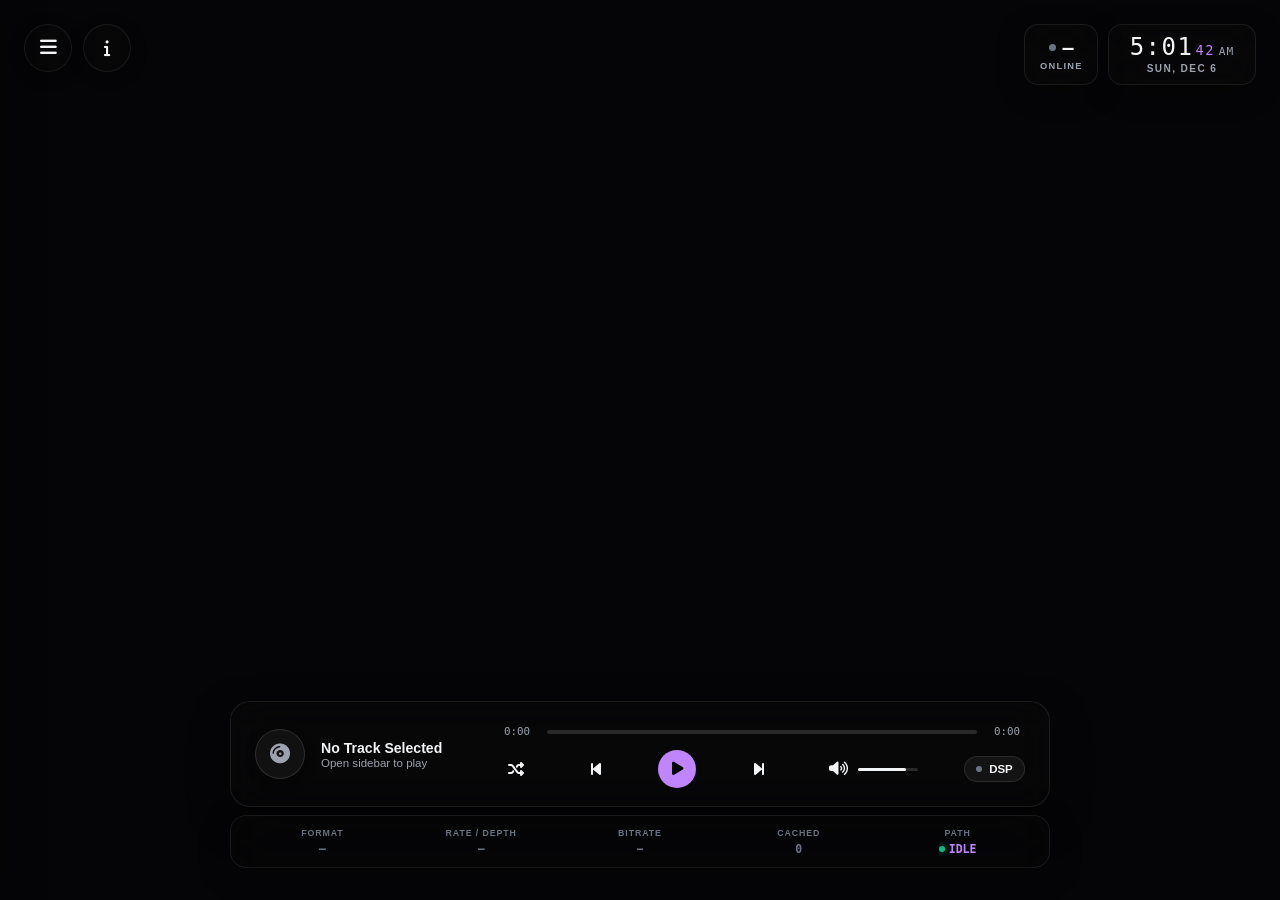
==== commit 74b3195a: "Update fmt.Println message from 'Hello' to 'Goodbye'" ====
--- a/index.html
+++ b/index.html
@@ -28,7 +28,6 @@
         }
 
         * { box-sizing: border-box; margin: 0; padding: 0; -webkit-tap-highlight-color: transparent; }
-
         html, body { height: 100%; overscroll-behavior: none; }
 
         body {
@@ -41,39 +40,22 @@
             background-attachment: fixed;
             color: var(--text-main);
             min-height: 100dvh;
-            overflow: hidden;
-            display: flex;
-            position: relative;
-        }
-
-        body::before {
-            content: '';
-            position: fixed;
-            inset: 0;
-            background: rgba(0, 0, 0, 0.35);
-            z-index: -2;
-        }
+            overflow: hidden; display: flex; position: relative;
+        }
+        body::before { content: ''; position: fixed; inset: 0; background: rgba(0,0,0,0.35); z-index: -2; }
 
         /* ---------- Status cluster ---------- */
         #status-cluster {
-            position: fixed;
-            top: calc(1.5rem + var(--safe-t));
-            right: 1.5rem;
-            z-index: 900;
-            display: flex; align-items: stretch; gap: 0.6rem;
-        }
-
+            position: fixed; top: calc(1.5rem + var(--safe-t)); right: 1.5rem;
+            z-index: 900; display: flex; align-items: stretch; gap: 0.6rem;
+        }
         .status-card {
             background: var(--bg-glass-heavy);
-            backdrop-filter: var(--glass-blur);
-            -webkit-backdrop-filter: var(--glass-blur);
-            border: 1px solid var(--border-glass);
-            border-radius: 14px;
+            backdrop-filter: var(--glass-blur); -webkit-backdrop-filter: var(--glass-blur);
+            border: 1px solid var(--border-glass); border-radius: 14px;
             box-shadow: 0 8px 28px rgba(0,0,0,0.3);
-            display: flex; flex-direction: column;
-            align-items: center; justify-content: center;
-        }
-
+            display: flex; flex-direction: column; align-items: center; justify-content: center;
+        }
         #clock-card { padding: 0.6rem 1.1rem; min-width: 148px; }
         #clock-time {
             font-family: "SF Mono", ui-monospace, Menlo, Consolas, monospace;
@@ -86,7 +68,6 @@
             font-size: 0.63rem; text-transform: uppercase; letter-spacing: 1.4px;
             color: var(--text-sub); margin-top: 0.2rem; font-weight: 600; white-space: nowrap;
         }
-
         #online-card { padding: 0.6rem 0.9rem; min-width: 74px; }
         #online-count {
             font-family: "SF Mono", ui-monospace, Menlo, Consolas, monospace;
@@ -103,10 +84,133 @@
             0%, 100% { opacity: 1; transform: scale(1); }
             50%      { opacity: 0.45; transform: scale(0.82); }
         }
-        #online-label {
-            font-size: 0.58rem; text-transform: uppercase; letter-spacing: 1.3px;
-            color: var(--text-sub); margin-top: 0.2rem; font-weight: 600;
-        }
+        #online-label { font-size: 0.58rem; text-transform: uppercase; letter-spacing: 1.3px; color: var(--text-sub); margin-top: 0.2rem; font-weight: 600; }
+
+        #info-btn {
+            position: fixed; top: calc(1.5rem + var(--safe-t)); left: 5.2rem;
+            background: rgba(10,10,10,0.4);
+            backdrop-filter: var(--glass-blur); -webkit-backdrop-filter: var(--glass-blur);
+            border: 1px solid var(--border-glass); border-radius: 50%;
+            width: 48px; height: 48px;
+            display: flex; align-items: center; justify-content: center;
+            color: var(--text-main); font-size: 1.05rem;
+            cursor: pointer; z-index: 900;
+            box-shadow: 0 4px 16px rgba(0,0,0,0.3); transition: transform 0.2s, color 0.2s;
+        }
+        #info-btn:hover { color: var(--secondary); }
+        #info-btn:active { transform: scale(0.92); }
+
+        /* ---------- Info modal ---------- */
+        #info-overlay {
+            position: fixed; inset: 0; z-index: 1500;
+            background: rgba(0,0,0,0.72); backdrop-filter: blur(6px);
+            display: none; align-items: center; justify-content: center;
+            padding: 1.25rem;
+        }
+        #info-overlay.show { display: flex; }
+
+        #info-card {
+            background: rgba(16,15,20,0.94);
+            border: 1px solid rgba(255,255,255,0.12);
+            border-radius: 20px;
+            max-width: 480px; width: 100%;
+            max-height: 86dvh; overflow-y: auto;
+            padding: 1.6rem 1.5rem 1.3rem;
+            box-shadow: 0 24px 60px rgba(0,0,0,0.6);
+        }
+        #info-card h3 {
+            font-size: 1.15rem; font-weight: 700; margin-bottom: 0.3rem;
+            display: flex; align-items: center; gap: 0.55rem;
+        }
+        #info-card h3 i { color: var(--primary); }
+        .info-sub { font-size: 0.78rem; color: var(--text-sub); margin-bottom: 1.1rem; line-height: 1.5; }
+
+        .info-point { display: flex; gap: 0.8rem; margin-bottom: 0.95rem; }
+        .info-point .ico {
+            width: 30px; height: 30px; flex-shrink: 0; border-radius: 9px;
+            background: rgba(192,132,252,0.13);
+            display: flex; align-items: center; justify-content: center;
+            color: var(--primary); font-size: 0.8rem;
+        }
+        .info-point .txt { font-size: 0.79rem; line-height: 1.5; color: var(--text-sub); min-width: 0; }
+        .info-point .txt b { color: var(--text-main); font-weight: 600; }
+
+        #info-prefetch {
+            margin-top: 0.4rem; padding: 0.6rem 0.75rem;
+            border-radius: 10px; background: rgba(34,211,238,0.08);
+            border: 1px solid rgba(34,211,238,0.2);
+            font-size: 0.73rem; color: var(--secondary);
+            display: flex; align-items: center; gap: 0.5rem;
+            font-variant-numeric: tabular-nums;
+        }
+
+        #info-actions {
+            display: flex; align-items: center; justify-content: space-between;
+            gap: 0.75rem; margin-top: 1.2rem; flex-wrap: wrap;
+        }
+        .info-check {
+            display: flex; align-items: center; gap: 0.45rem;
+            font-size: 0.73rem; color: var(--text-sub); cursor: pointer; user-select: none;
+        }
+        .info-check input { width: 15px; height: 15px; accent-color: var(--primary); cursor: pointer; }
+
+        #info-close-btn {
+            background: var(--primary); color: #111; border: none;
+            font-size: 0.82rem; font-weight: 700;
+            padding: 0.6rem 1.4rem; border-radius: 10px; cursor: pointer;
+            transition: background 0.2s, transform 0.1s;
+        }
+        #info-close-btn:hover { background: var(--primary-hover); }
+        #info-close-btn:active { transform: scale(0.97); }
+
+        /* ---------- Download overlay ---------- */
+        #load-overlay {
+            position: fixed; inset: 0; z-index: 1400;
+            background: rgba(0,0,0,0.6); backdrop-filter: blur(5px);
+            display: none; align-items: center; justify-content: center; padding: 1.25rem;
+        }
+        #load-overlay.show { display: flex; }
+
+        #load-card {
+            background: rgba(16,15,20,0.94);
+            border: 1px solid rgba(255,255,255,0.12);
+            border-radius: 20px; padding: 1.6rem 1.7rem 1.4rem;
+            width: 100%; max-width: 340px; text-align: center;
+            box-shadow: 0 24px 60px rgba(0,0,0,0.6);
+        }
+        #ring-wrap { position: relative; width: 118px; height: 118px; margin: 0 auto 1rem; }
+        #ring-wrap svg { transform: rotate(-90deg); }
+        #ring-bg { fill: none; stroke: rgba(255,255,255,0.09); stroke-width: 7; }
+        #ring-fg {
+            fill: none; stroke: url(#ringGrad); stroke-width: 7; stroke-linecap: round;
+            transition: stroke-dashoffset 0.25s ease-out;
+        }
+        #ring-pct {
+            position: absolute; inset: 0;
+            display: flex; flex-direction: column; align-items: center; justify-content: center;
+            font-family: "SF Mono", ui-monospace, Menlo, Consolas, monospace;
+        }
+        #ring-num { font-size: 1.7rem; font-weight: 600; line-height: 1; font-variant-numeric: tabular-nums; }
+        #ring-unit { font-size: 0.62rem; color: var(--text-muted); margin-top: 0.2rem; letter-spacing: 1px; }
+
+        #load-title { font-size: 0.9rem; font-weight: 700; margin-bottom: 0.2rem; white-space: nowrap; overflow: hidden; text-overflow: ellipsis; }
+        #load-note { font-size: 0.72rem; color: var(--text-sub); margin-bottom: 0.9rem; line-height: 1.45; }
+
+        #load-stats {
+            display: flex; justify-content: space-between; gap: 0.5rem;
+            font-family: monospace; font-size: 0.68rem; color: var(--text-muted);
+            border-top: 1px solid var(--border-glass); padding-top: 0.75rem;
+            font-variant-numeric: tabular-nums;
+        }
+        #load-stats b { color: var(--secondary); font-weight: 600; display: block; margin-top: 0.15rem; }
+
+        #load-cancel {
+            margin-top: 0.9rem; background: none;
+            border: 1px solid rgba(255,255,255,0.14);
+            color: var(--text-sub); font-size: 0.74rem; font-weight: 600;
+            padding: 0.45rem 1rem; border-radius: 9px; cursor: pointer; transition: all 0.18s;
+        }
+        #load-cancel:hover { color: #f87171; border-color: rgba(248,113,113,0.4); }
 
         /* ---------- Sidebar ---------- */
         #sidebar-backdrop {
@@ -119,15 +223,13 @@
         #sidebar {
             position: fixed; top: 0; left: -360px;
             width: 340px; height: 100dvh;
-            background: rgba(12, 12, 12, 0.75);
-            backdrop-filter: var(--glass-blur);
-            -webkit-backdrop-filter: var(--glass-blur);
+            background: rgba(12,12,12,0.75);
+            backdrop-filter: var(--glass-blur); -webkit-backdrop-filter: var(--glass-blur);
             border-right: 1px solid var(--border-glass);
-            z-index: 1000;
-            transition: left 0.35s cubic-bezier(0.16, 1, 0.3, 1);
+            z-index: 1000; transition: left 0.35s cubic-bezier(0.16, 1, 0.3, 1);
             display: flex; flex-direction: column;
             padding: calc(1.25rem + var(--safe-t)) 1.25rem calc(1rem + var(--safe-b));
-            box-shadow: 15px 0 35px rgba(0, 0, 0, 0.5);
+            box-shadow: 15px 0 35px rgba(0,0,0,0.5);
         }
         #sidebar.open { left: 0; }
 
@@ -153,12 +255,10 @@
 
         .playlists-container {
             display: flex; flex-direction: column; gap: 0.4rem;
-            margin-bottom: 0.6rem; flex-shrink: 0;
-            max-height: 26dvh; overflow-y: auto;
+            margin-bottom: 0.6rem; flex-shrink: 0; max-height: 24dvh; overflow-y: auto;
         }
         .playlist-tab {
-            padding: 0.65rem 0.85rem;
-            background: rgba(255, 255, 255, 0.02);
+            padding: 0.65rem 0.85rem; background: rgba(255,255,255,0.02);
             border: 1px solid transparent; border-radius: 10px;
             cursor: pointer; font-size: 0.86rem; font-weight: 600;
             display: flex; align-items: center; gap: 0.65rem;
@@ -180,26 +280,20 @@
             background: rgba(255,255,255,0.015);
             border: 1px solid transparent; border-radius: 10px;
             display: flex; align-items: center; gap: 0.4rem;
-            transition: background 0.18s, border-color 0.18s, opacity 0.18s;
+            transition: background 0.18s, border-color 0.18s;
             flex-shrink: 0; user-select: none;
         }
         .track:active { background: rgba(255,255,255,0.06); }
         .track.active { background: rgba(192,132,252,0.1); border-color: rgba(192,132,252,0.22); }
-
         .track.floating {
             position: fixed; z-index: 1200; pointer-events: none;
-            background: rgba(30,28,38,0.96);
-            border-color: rgba(192,132,252,0.4);
-            box-shadow: 0 14px 34px rgba(0,0,0,0.55);
-            transform: scale(1.02);
-        }
-
+            background: rgba(30,28,38,0.96); border-color: rgba(192,132,252,0.4);
+            box-shadow: 0 14px 34px rgba(0,0,0,0.55); transform: scale(1.02);
+        }
         .drag-placeholder {
             border: 1px dashed rgba(192,132,252,0.45);
-            background: rgba(192,132,252,0.05);
-            border-radius: 10px; flex-shrink: 0;
-        }
-
+            background: rgba(192,132,252,0.05); border-radius: 10px; flex-shrink: 0;
+        }
         .drag-handle {
             width: 26px; flex-shrink: 0;
             display: flex; align-items: center; justify-content: center;
@@ -213,16 +307,20 @@
         .track-artist { font-size: 0.72rem; color: var(--text-sub); white-space: nowrap; overflow: hidden; text-overflow: ellipsis; }
 
         .track-actions { display: flex; align-items: center; gap: 0.1rem; flex-shrink: 0; }
-
         .row-btn {
             background: none; border: none; color: var(--text-muted);
             width: 30px; height: 30px; border-radius: 7px;
             display: flex; align-items: center; justify-content: center;
-            cursor: pointer; font-size: 0.75rem;
-            transition: color 0.18s, background 0.18s;
+            cursor: pointer; font-size: 0.75rem; transition: color 0.18s, background 0.18s;
         }
         .row-btn:hover { color: var(--primary); background: rgba(255,255,255,0.06); }
-        .row-btn:active { transform: scale(0.9); }
+
+        .cache-badge {
+            font-size: 0.6rem; width: 16px; flex-shrink: 0; text-align: center;
+            color: var(--text-muted); opacity: 0;
+        }
+        .track.cached .cache-badge { opacity: 1; color: #10b981; }
+        .track.prefetching .cache-badge { opacity: 1; color: var(--secondary); animation: pulse 1.2s ease-in-out infinite; }
 
         .play-indicator-dot {
             width: 6px; height: 6px; background: var(--primary);
@@ -232,43 +330,52 @@
         .track.active .play-indicator-dot { display: block; }
         .track.active .track-title { color: var(--primary); }
 
+        @keyframes spin { to { transform: rotate(360deg); } }
+
         .queue-pos { font-family: monospace; font-size: 0.62rem; color: var(--text-muted); width: 18px; text-align: right; flex-shrink: 0; }
 
         .sidebar-trigger {
             position: fixed; top: calc(1.5rem + var(--safe-t)); left: 1.5rem;
             background: rgba(10,10,10,0.4);
-            backdrop-filter: var(--glass-blur);
-            -webkit-backdrop-filter: var(--glass-blur);
+            backdrop-filter: var(--glass-blur); -webkit-backdrop-filter: var(--glass-blur);
             border: 1px solid var(--border-glass); border-radius: 50%;
             width: 48px; height: 48px;
             display: flex; align-items: center; justify-content: center;
             color: var(--text-main); font-size: 1.2rem;
             cursor: pointer; z-index: 900;
-            box-shadow: 0 4px 16px rgba(0,0,0,0.3);
-            transition: transform 0.2s;
+            box-shadow: 0 4px 16px rgba(0,0,0,0.3); transition: transform 0.2s;
         }
         .sidebar-trigger:active { transform: scale(0.92); }
 
         /* ---------- Dock ---------- */
         #bottom-container {
-            position: fixed; bottom: 2rem; left: 50%;
-            transform: translateX(-50%);
+            position: fixed; bottom: 2rem; left: 50%; transform: translateX(-50%);
             width: 92%; max-width: 820px;
             display: flex; flex-direction: column; gap: 0.5rem; z-index: 500;
         }
-
         #player-dock {
             background: var(--bg-glass-heavy);
-            backdrop-filter: var(--glass-blur);
-            -webkit-backdrop-filter: var(--glass-blur);
+            backdrop-filter: var(--glass-blur); -webkit-backdrop-filter: var(--glass-blur);
             border: 1px solid var(--border-glass);
             border-radius: 20px; padding: 1.15rem 1.5rem;
             display: flex; align-items: center; justify-content: space-between;
             gap: 1.5rem; box-shadow: 0 16px 40px rgba(0,0,0,0.35);
-        }
+            position: relative; overflow: hidden;
+        }
+        #dock-loadbar {
+            position: absolute; top: 0; left: 0; right: 0; height: 2px;
+            background: rgba(192,132,252,0.12); overflow: hidden;
+            opacity: 0; transition: opacity 0.25s; pointer-events: none;
+        }
+        #dock-loadbar.show { opacity: 1; }
+        #dock-loadbar::after {
+            content: ''; position: absolute; top: 0; bottom: 0; width: 38%; border-radius: 2px;
+            background: linear-gradient(90deg, transparent, var(--primary), var(--secondary), transparent);
+            animation: sweep 1.15s ease-in-out infinite;
+        }
+        @keyframes sweep { 0% { left: -40%; } 100% { left: 100%; } }
 
         .player-info-container { display: flex; align-items: center; gap: 1rem; width: 220px; flex-shrink: 0; min-width: 0; }
-
         .album-art-wrapper {
             position: relative; width: 50px; height: 50px;
             border-radius: 50%; overflow: hidden;
@@ -297,43 +404,34 @@
             font-size: 1rem; cursor: pointer;
             transition: color 0.2s, background 0.2s, transform 0.1s;
             display: flex; align-items: center; justify-content: center;
-            width: 34px; height: 34px; border-radius: 50%; flex-shrink: 0;
+            width: 34px; height: 34px; border-radius: 50%; flex-shrink: 0; position: relative;
         }
         .control-btn:active { transform: scale(0.9); }
         .control-btn.active { color: var(--primary); }
         .control-btn.play-pause { background: var(--primary); color: #000; font-size: 0.95rem; width: 38px; height: 38px; }
 
         .dsp-toggle-btn {
-            background: rgba(255,255,255,0.05);
-            border: 1px solid rgba(255,255,255,0.1);
-            color: var(--text-main);
-            font-size: 0.72rem; font-weight: 600;
-            padding: 0.4rem 0.7rem; border-radius: 20px;
-            cursor: pointer; transition: all 0.2s;
-            display: flex; align-items: center; gap: 0.45rem;
-            white-space: nowrap; flex-shrink: 0;
+            background: rgba(255,255,255,0.05); border: 1px solid rgba(255,255,255,0.1);
+            color: var(--text-main); font-size: 0.72rem; font-weight: 600;
+            padding: 0.4rem 0.7rem; border-radius: 20px; cursor: pointer; transition: all 0.2s;
+            display: flex; align-items: center; gap: 0.45rem; white-space: nowrap; flex-shrink: 0;
         }
         .dsp-toggle-btn.panel-open { background: rgba(255,255,255,0.12); border-color: rgba(255,255,255,0.22); }
         .dsp-toggle-btn.dsp-live {
-            background: rgba(192,132,252,0.2);
-            border-color: var(--primary); color: var(--primary);
-            box-shadow: 0 0 10px rgba(192,132,252,0.2);
-        }
-        .dsp-toggle-btn .live-dot {
-            width: 6px; height: 6px; border-radius: 50%;
-            background: var(--text-muted); flex-shrink: 0;
-        }
+            background: rgba(192,132,252,0.2); border-color: var(--primary);
+            color: var(--primary); box-shadow: 0 0 10px rgba(192,132,252,0.2);
+        }
+        .dsp-toggle-btn .live-dot { width: 6px; height: 6px; border-radius: 50%; background: var(--text-muted); flex-shrink: 0; }
         .dsp-toggle-btn.dsp-live .live-dot { background: var(--primary); box-shadow: 0 0 7px var(--primary); }
 
         .seeker-row { display: flex; align-items: center; gap: 0.75rem; width: 100%; }
         .time-label { font-size: 0.68rem; font-family: monospace; color: var(--text-sub); width: 36px; text-align: center; flex-shrink: 0; }
-
         .seeker-bar-container {
             flex-grow: 1; position: relative; height: 22px;
             display: flex; align-items: center; cursor: pointer; touch-action: none;
         }
         .seeker-bar-bg { position: absolute; left: 0; right: 0; height: 4px; background: rgba(255,255,255,0.14); border-radius: 6px; transition: height 0.1s; }
-        .seeker-bar-buffered { position: absolute; left: 0; height: 4px; background: rgba(255,255,255,0.2); border-radius: 6px; width: 0%; transition: height 0.1s; }
+        .seeker-bar-buffered { position: absolute; left: 0; height: 4px; background: rgba(255,255,255,0.2); border-radius: 6px; width: 0%; transition: height 0.1s, width 0.25s; }
         .seeker-bar-progress { position: absolute; left: 0; height: 4px; background: linear-gradient(90deg, var(--primary) 0%, #d8b4fe 100%); border-radius: 6px; width: 0%; transition: height 0.1s; }
         .seeker-knob {
             position: absolute; width: 11px; height: 11px; background: #fff;
@@ -351,10 +449,10 @@
 
         .seeker-tooltip {
             position: absolute; bottom: 24px;
-            background: rgba(15,15,15,0.92);
-            border: 1px solid var(--border-glass); border-radius: 4px;
-            padding: 0.2rem 0.4rem; font-size: 0.68rem; font-family: monospace;
-            color: #fff; pointer-events: none; display: none;
+            background: rgba(15,15,15,0.92); border: 1px solid var(--border-glass);
+            border-radius: 4px; padding: 0.2rem 0.4rem;
+            font-size: 0.68rem; font-family: monospace; color: #fff;
+            pointer-events: none; display: none;
             transform: translateX(-50%); white-space: nowrap; z-index: 100;
         }
 
@@ -367,36 +465,26 @@
         /* ---------- DSP panel ---------- */
         #dsp-panel {
             background: var(--bg-glass);
-            backdrop-filter: var(--glass-blur);
-            -webkit-backdrop-filter: var(--glass-blur);
-            border: 1px solid var(--border-glass);
-            border-radius: 16px; padding: 0.9rem 1.25rem;
-            box-shadow: 0 8px 32px rgba(0,0,0,0.25);
+            backdrop-filter: var(--glass-blur); -webkit-backdrop-filter: var(--glass-blur);
+            border: 1px solid var(--border-glass); border-radius: 16px;
+            padding: 0.9rem 1.25rem; box-shadow: 0 8px 32px rgba(0,0,0,0.25);
             display: none; flex-direction: column; gap: 0.85rem;
         }
         #dsp-panel.open { display: flex; }
 
-        /* Power row */
         #dsp-power-row {
             display: flex; align-items: center; gap: 0.85rem;
-            padding-bottom: 0.75rem;
-            border-bottom: 1px solid var(--border-glass);
-            flex-wrap: wrap;
-        }
-
+            padding-bottom: 0.75rem; border-bottom: 1px solid var(--border-glass); flex-wrap: wrap;
+        }
         .power-switch {
-            position: relative; width: 46px; height: 25px;
-            border-radius: 25px; flex-shrink: 0;
-            background: rgba(255,255,255,0.09);
-            border: 1px solid rgba(255,255,255,0.14);
-            cursor: pointer; transition: background 0.22s, border-color 0.22s;
-            padding: 0;
+            position: relative; width: 46px; height: 25px; border-radius: 25px; flex-shrink: 0;
+            background: rgba(255,255,255,0.09); border: 1px solid rgba(255,255,255,0.14);
+            cursor: pointer; transition: background 0.22s, border-color 0.22s; padding: 0;
         }
         .power-switch::after {
-            content: ''; position: absolute;
-            top: 2px; left: 2px; width: 19px; height: 19px;
-            border-radius: 50%; background: var(--text-sub);
-            transition: transform 0.22s cubic-bezier(0.4, 0, 0.2, 1), background 0.22s;
+            content: ''; position: absolute; top: 2px; left: 2px;
+            width: 19px; height: 19px; border-radius: 50%; background: var(--text-sub);
+            transition: transform 0.22s cubic-bezier(0.4,0,0.2,1), background 0.22s;
         }
         .power-switch.on { background: rgba(192,132,252,0.3); border-color: var(--primary); }
         .power-switch.on::after { transform: translateX(21px); background: var(--primary); box-shadow: 0 0 9px var(--primary); }
@@ -413,7 +501,6 @@
         .dsp-col.eq { flex: 0 0 210px; }
         .dsp-col.toggles { flex: 0 0 130px; }
         .dsp-col.scope { flex: 1 1 auto; min-width: 0; }
-
         .dsp-heading { font-size: 0.58rem; text-transform: uppercase; letter-spacing: 1.2px; color: var(--text-muted); font-weight: 700; }
 
         .eq-row { display: flex; align-items: center; gap: 0.55rem; }
@@ -430,18 +517,15 @@
         }
         .eq-row input[type=range]::-moz-range-track { height: 3px; border-radius: 3px; background: rgba(255,255,255,0.16); }
         .eq-row input[type=range]::-moz-range-thumb { width: 15px; height: 15px; border: none; border-radius: 50%; background: var(--primary); cursor: pointer; }
-
         .eq-val { font-family: monospace; font-size: 0.62rem; color: var(--secondary); width: 44px; text-align: right; flex-shrink: 0; }
 
         .mini-toggle {
-            background: rgba(255,255,255,0.04);
-            border: 1px solid rgba(255,255,255,0.09);
+            background: rgba(255,255,255,0.04); border: 1px solid rgba(255,255,255,0.09);
             color: var(--text-sub); font-size: 0.68rem; font-weight: 600;
-            padding: 0.45rem 0.55rem; border-radius: 8px;
-            cursor: pointer; transition: all 0.18s; text-align: left;
+            padding: 0.45rem 0.55rem; border-radius: 8px; cursor: pointer;
+            transition: all 0.18s; text-align: left;
             display: flex; align-items: center; gap: 0.4rem;
         }
-        .mini-toggle:active { transform: scale(0.97); }
         .mini-toggle.on { background: rgba(34,211,238,0.14); border-color: rgba(34,211,238,0.45); color: var(--secondary); }
         .mini-toggle .dot { width: 5px; height: 5px; border-radius: 50%; background: var(--text-muted); flex-shrink: 0; }
         .mini-toggle.on .dot { background: var(--secondary); box-shadow: 0 0 6px var(--secondary); }
@@ -451,10 +535,9 @@
         /* ---------- Spec bar ---------- */
         #spec-bar {
             background: var(--bg-glass);
-            backdrop-filter: var(--glass-blur);
-            -webkit-backdrop-filter: var(--glass-blur);
-            border: 1px solid var(--border-glass);
-            border-radius: 16px; padding: 0.7rem 1.25rem;
+            backdrop-filter: var(--glass-blur); -webkit-backdrop-filter: var(--glass-blur);
+            border: 1px solid var(--border-glass); border-radius: 16px;
+            padding: 0.7rem 1.25rem;
             display: grid; grid-template-columns: repeat(5, 1fr); gap: 1rem;
             box-shadow: 0 8px 32px rgba(0,0,0,0.25);
         }
@@ -467,8 +550,8 @@
         .status-indicator { display: inline-block; width: 6px; height: 6px; border-radius: 50%; background: #10b981; margin-right: 4px; box-shadow: 0 0 8px #10b981; flex-shrink: 0; }
         .status-indicator.processing { background: var(--primary); box-shadow: 0 0 8px var(--primary); }
         .status-indicator.failed { background: #ef4444; box-shadow: 0 0 8px #ef4444; }
-
-        /* ---------- Tablet ---------- */
+        .status-indicator.loading { background: var(--secondary); box-shadow: 0 0 8px var(--secondary); animation: pulse 1s ease-in-out infinite; }
+
         @media (max-width: 900px) {
             #dsp-body { flex-wrap: wrap; }
             .dsp-col.eq { flex: 1 1 260px; }
@@ -476,28 +559,16 @@
             .dsp-col.scope { flex: 1 1 100%; }
         }
 
-        /* ---------- Phone ---------- */
         @media (max-width: 700px) {
-            /* Portrait-cropped artwork for phones. The desktop image is
-               wide with its subject in the middle, which crops badly on a
-               tall screen. */
             body {
                 background-image: url('bg-phone.png');
-                background-size: cover;
-                background-position: center top;
-                background-attachment: scroll;
-            }
-
+                background-size: cover; background-position: center top; background-attachment: scroll;
+            }
             body::before {
-                background: linear-gradient(
-                    to bottom,
-                    rgba(0,0,0,0.18) 0%,
-                    rgba(0,0,0,0.28) 45%,
-                    rgba(7,7,10,0.72) 78%,
-                    rgba(7,7,10,0.92) 100%
-                );
-            }
-
+                background: linear-gradient(to bottom,
+                    rgba(0,0,0,0.18) 0%, rgba(0,0,0,0.28) 45%,
+                    rgba(7,7,10,0.72) 78%, rgba(7,7,10,0.92) 100%);
+            }
             #status-cluster { top: calc(0.7rem + var(--safe-t)); right: 0.7rem; gap: 0.4rem; }
             #clock-card { min-width: 0; padding: 0.4rem 0.65rem; }
             #clock-time { font-size: 1.05rem; letter-spacing: 0.5px; }
@@ -508,27 +579,24 @@
             #online-label { font-size: 0.48rem; }
 
             .sidebar-trigger { top: calc(0.7rem + var(--safe-t)); left: 0.7rem; width: 44px; height: 44px; font-size: 1.05rem; }
+            #info-btn { top: calc(0.7rem + var(--safe-t)); left: 3.95rem; width: 44px; height: 44px; font-size: 0.95rem; }
             #sidebar { width: 90%; max-width: 360px; }
 
             #bottom-container { bottom: 0; width: 100%; max-width: none; gap: 0; padding-bottom: var(--safe-b); }
-
             #player-dock {
                 flex-direction: column; align-items: stretch; gap: 0.7rem;
                 border-radius: 18px 18px 0 0; border-bottom: none; padding: 0.9rem 1rem;
             }
-
             .player-info-container { width: 100%; gap: 0.8rem; }
             .album-art-wrapper { width: 44px; height: 44px; }
             #now-playing-title { font-size: 0.92rem; }
             #now-playing-artist { font-size: 0.76rem; }
-
             .audio-controls-container { gap: 0.6rem; }
             .playback-row { justify-content: space-evenly; gap: 0.35rem; }
             .control-btn { width: 44px; height: 44px; font-size: 1.2rem; }
             .control-btn.play-pause { width: 54px; height: 54px; font-size: 1.3rem; }
             .volume-container { display: none; }
             .dsp-toggle-btn { font-size: 0.7rem; padding: 0.5rem 0.7rem; }
-
             .seeker-bar-container { height: 26px; }
             .seeker-bar-bg, .seeker-bar-buffered, .seeker-bar-progress { height: 5px; }
             .seeker-knob { display: block; width: 13px; height: 13px; }
@@ -543,8 +611,8 @@
             #scope-canvas { height: 58px; }
 
             #spec-bar {
-                grid-template-columns: repeat(3, 1fr);
-                border-radius: 0; border-left: none; border-right: none;
+                grid-template-columns: repeat(3, 1fr); border-radius: 0;
+                border-left: none; border-right: none;
                 padding: 0.6rem 0.75rem; gap: 0.6rem 0.5rem; row-gap: 0.7rem;
             }
             .spec-label { font-size: 0.5rem; letter-spacing: 0.6px; }
@@ -568,13 +636,16 @@
             .player-info-container { width: 180px; }
             #spec-bar { display: none; }
         }
+
+        @media (prefers-reduced-motion: reduce) {
+            *, *::before, *::after { animation-duration: 0.01ms !important; animation-iteration-count: 1 !important; }
+        }
     </style>
 </head>
 <body>
 
-    <button class="sidebar-trigger" id="sidebar-toggle" aria-label="Open library">
-        <i class="fa-solid fa-bars"></i>
-    </button>
+    <button class="sidebar-trigger" id="sidebar-toggle" aria-label="Open library"><i class="fa-solid fa-bars"></i></button>
+    <button id="info-btn" aria-label="How this works"><i class="fa-solid fa-info"></i></button>
 
     <div id="status-cluster">
         <div class="status-card" id="online-card" title="Listeners currently on this page">
@@ -587,6 +658,87 @@
         </div>
     </div>
 
+    <!-- ===== Info modal ===== -->
+    <div id="info-overlay">
+        <div id="info-card">
+            <h3><i class="fa-solid fa-compact-disc"></i> Lossless, not streamed</h3>
+            <p class="info-sub">
+                This page plays <b>FLAC</b> files — the same data that's on a CD, with nothing thrown away.
+                A normal streaming service sends you a compressed version at around 1&nbsp;MB per minute.
+                These are roughly <b>7&nbsp;MB per minute</b>.
+            </p>
+
+            <div class="info-point">
+                <div class="ico"><i class="fa-solid fa-download"></i></div>
+                <div class="txt"><b>The whole song downloads first.</b> Rather than trickling audio in while
+                you listen, the entire file is fetched up front. That's why there's a wait — but once it starts,
+                it won't stutter or cut out partway through.</div>
+            </div>
+
+            <div class="info-point">
+                <div class="ico"><i class="fa-solid fa-bolt"></i></div>
+                <div class="txt"><b>It gets faster.</b> While you're listening, the next track quietly downloads
+                in the background. Songs you've already played stay in memory, so replaying one is instant.</div>
+            </div>
+
+            <div class="info-point">
+                <div class="ico"><i class="fa-solid fa-cloud"></i></div>
+                <div class="txt"><b>Files live on Google Drive.</b> Drive is built for storage, not for serving
+                music to lots of people at once, so it can be slow when several listeners are here together.
+                If a track fails, wait a moment and press play again.</div>
+            </div>
+
+            <div class="info-point">
+                <div class="ico"><i class="fa-solid fa-wifi"></i></div>
+                <div class="txt"><b>Watch your data.</b> One song is 25–70&nbsp;MB. On mobile data that adds up
+                quickly — Wi-Fi is a good idea.</div>
+            </div>
+
+            <div id="info-prefetch"><i class="fa-solid fa-circle-notch fa-spin"></i> <span id="info-prefetch-text">Getting the first track ready…</span></div>
+
+            <div id="info-actions">
+                <label class="info-check">
+                    <input type="checkbox" id="info-dont-show"> Don't show this again
+                </label>
+                <button id="info-close-btn">Got it</button>
+            </div>
+        </div>
+    </div>
+
+    <!-- ===== Download overlay ===== -->
+    <div id="load-overlay">
+        <div id="load-card">
+            <div id="ring-wrap">
+                <svg width="118" height="118" viewBox="0 0 118 118">
+                    <defs>
+                        <linearGradient id="ringGrad" x1="0%" y1="0%" x2="100%" y2="100%">
+                            <stop offset="0%" stop-color="#c084fc"/>
+                            <stop offset="100%" stop-color="#22d3ee"/>
+                        </linearGradient>
+                    </defs>
+                    <circle id="ring-bg" cx="59" cy="59" r="52"></circle>
+                    <circle id="ring-fg" cx="59" cy="59" r="52"
+                            stroke-dasharray="326.7" stroke-dashoffset="326.7"></circle>
+                </svg>
+                <div id="ring-pct">
+                    <span id="ring-num">0</span>
+                    <span id="ring-unit">PER CENT</span>
+                </div>
+            </div>
+
+            <div id="load-title">Loading…</div>
+            <div id="load-note">Downloading the full lossless file so playback won't stutter.</div>
+
+            <div id="load-stats">
+                <div>DOWNLOADED<b id="stat-size">—</b></div>
+                <div>SPEED<b id="stat-speed">—</b></div>
+                <div>REMAINING<b id="stat-eta">—</b></div>
+            </div>
+
+            <button id="load-cancel">Cancel</button>
+        </div>
+    </div>
+
     <div id="sidebar-backdrop"></div>
 
     <div id="sidebar">
@@ -600,15 +752,17 @@
 
         <div class="sidebar-section-title">
             <span>Queue</span>
-            <span class="hint">drag ⠿ to reorder</span>
+            <span class="hint" id="cache-hint">drag ⠿ to reorder</span>
         </div>
         <div id="library"></div>
     </div>
 
     <div id="bottom-container">
         <div id="player-dock">
+            <div id="dock-loadbar"></div>
+
             <div class="player-info-container">
-                <div class="album-art-wrapper">
+                <div class="album-art-wrapper" id="art-wrapper">
                     <i class="fa-solid fa-compact-disc"></i>
                     <img id="album-art" class="album-art-image" src="" alt="" style="display:none;">
                 </div>
@@ -652,8 +806,6 @@
         </div>
 
         <div id="dsp-panel">
-            <!-- Explicit power switch: nothing is routed through Web Audio
-                 until this is turned on. -->
             <div id="dsp-power-row">
                 <button class="power-switch" id="dsp-power" role="switch" aria-checked="false" aria-label="Enable DSP"></button>
                 <div class="power-label">
@@ -665,42 +817,18 @@
             <div id="dsp-body" class="disabled">
                 <div class="dsp-col eq">
                     <span class="dsp-heading">Equaliser</span>
-                    <div class="eq-row">
-                        <label for="eq-bass">Bass</label>
-                        <input type="range" id="eq-bass" min="-12" max="12" step="0.5" value="0">
-                        <span class="eq-val" id="eq-bass-val">0.0 dB</span>
-                    </div>
-                    <div class="eq-row">
-                        <label for="eq-mid">Mid</label>
-                        <input type="range" id="eq-mid" min="-12" max="12" step="0.5" value="0">
-                        <span class="eq-val" id="eq-mid-val">0.0 dB</span>
-                    </div>
-                    <div class="eq-row">
-                        <label for="eq-treble">Treble</label>
-                        <input type="range" id="eq-treble" min="-12" max="12" step="0.5" value="0">
-                        <span class="eq-val" id="eq-treble-val">0.0 dB</span>
-                    </div>
-                    <div class="eq-row">
-                        <label for="eq-gain">Gain</label>
-                        <input type="range" id="eq-gain" min="-12" max="6" step="0.5" value="0">
-                        <span class="eq-val" id="eq-gain-val">0.0 dB</span>
-                    </div>
+                    <div class="eq-row"><label for="eq-bass">Bass</label><input type="range" id="eq-bass" min="-12" max="12" step="0.5" value="0"><span class="eq-val" id="eq-bass-val">0.0 dB</span></div>
+                    <div class="eq-row"><label for="eq-mid">Mid</label><input type="range" id="eq-mid" min="-12" max="12" step="0.5" value="0"><span class="eq-val" id="eq-mid-val">0.0 dB</span></div>
+                    <div class="eq-row"><label for="eq-treble">Treble</label><input type="range" id="eq-treble" min="-12" max="12" step="0.5" value="0"><span class="eq-val" id="eq-treble-val">0.0 dB</span></div>
+                    <div class="eq-row"><label for="eq-gain">Gain</label><input type="range" id="eq-gain" min="-12" max="6" step="0.5" value="0"><span class="eq-val" id="eq-gain-val">0.0 dB</span></div>
                 </div>
 
                 <div class="dsp-col toggles">
                     <span class="dsp-heading">Processing</span>
-                    <button class="mini-toggle" id="tg-crossfeed" title="Bleeds a delayed, low-passed copy of each channel into the other — softens the hard left/right split that makes headphones fatiguing">
-                        <span class="dot"></span> Crossfeed
-                    </button>
-                    <button class="mini-toggle" id="tg-compressor" title="Dynamic range compression — lifts quiet passages for late-night listening">
-                        <span class="dot"></span> Night
-                    </button>
-                    <button class="mini-toggle" id="tg-mono" title="Sums both channels to mono">
-                        <span class="dot"></span> Mono
-                    </button>
-                    <button class="mini-toggle" id="tg-reset" title="Reset everything to flat">
-                        <span class="dot" style="background:transparent;box-shadow:none;"></span> Reset
-                    </button>
+                    <button class="mini-toggle" id="tg-crossfeed" title="Bleeds a delayed, low-passed copy of each channel into the other"><span class="dot"></span> Crossfeed</button>
+                    <button class="mini-toggle" id="tg-compressor" title="Lifts quiet passages for late-night listening"><span class="dot"></span> Night</button>
+                    <button class="mini-toggle" id="tg-mono" title="Sums both channels to mono"><span class="dot"></span> Mono</button>
+                    <button class="mini-toggle" id="tg-reset" title="Reset everything to flat"><span class="dot" style="background:transparent;box-shadow:none;"></span> Reset</button>
                 </div>
 
                 <div class="dsp-col scope">
@@ -711,33 +839,20 @@
         </div>
 
         <div id="spec-bar">
-            <div class="spec-item">
-                <span class="spec-label">Format</span>
-                <span id="spec-format" class="spec-value dim">—</span>
-            </div>
-            <div class="spec-item">
-                <span class="spec-label">Rate / Depth</span>
-                <span id="spec-rate" class="spec-value dim">—</span>
-            </div>
-            <div class="spec-item">
-                <span class="spec-label">Bitrate</span>
-                <span id="spec-bitrate" class="spec-value dim">—</span>
-            </div>
-            <div class="spec-item">
-                <span class="spec-label">Output</span>
-                <span id="spec-output" class="spec-value dim">—</span>
-            </div>
+            <div class="spec-item"><span class="spec-label">Format</span><span id="spec-format" class="spec-value dim">—</span></div>
+            <div class="spec-item"><span class="spec-label">Rate / Depth</span><span id="spec-rate" class="spec-value dim">—</span></div>
+            <div class="spec-item"><span class="spec-label">Bitrate</span><span id="spec-bitrate" class="spec-value dim">—</span></div>
+            <div class="spec-item"><span class="spec-label">Cached</span><span id="spec-cache" class="spec-value dim">0</span></div>
             <div class="spec-item">
                 <span class="spec-label">Path</span>
                 <span class="spec-value" style="display:flex;align-items:center;justify-content:center;">
-                    <span class="status-indicator" id="status-light"></span>
-                    <span id="spec-path">IDLE</span>
+                    <span class="status-indicator" id="status-light"></span><span id="spec-path">IDLE</span>
                 </span>
             </div>
         </div>
     </div>
 
-    <audio id="audio" preload="metadata" playsinline style="display:none;"></audio>
+    <audio id="audio" preload="auto" playsinline style="display:none;"></audio>
 
     <script>
         /* ============================================================
@@ -750,8 +865,16 @@
         const HEARTBEAT_MS = 25000;
         const ORDER_PREFIX = 'aura_order:';
         const DSP_PREF_KEY = 'aura_dsp_enabled';
+        const INFO_SEEN_KEY = 'aura_info_seen';
+        const PLAYLIST_CACHE_KEY = 'aura_playlist_cache';
 
         const isTouch = window.matchMedia('(pointer: coarse)').matches;
+
+        /* Blob cache budget. Browsers back Blobs with disk rather than
+           JS heap, so these are generous but still bounded. At ~30 MB
+           per FLAC that's roughly 10 tracks on a phone. */
+        const CACHE_BYTES = isTouch ? 300 * 1024 * 1024 : 800 * 1024 * 1024;
+        const CACHE_MAX_TRACKS = 12;
 
         function streamUrlFor(track) {
             return `https://www.googleapis.com/drive/v3/files/${track.id}?alt=media&key=${DRIVE_API_KEY}`;
@@ -779,11 +902,55 @@
         setInterval(tickClock, 1000);
 
         /* ============================================================
-           PRESENCE
+           REFS
            ============================================================ */
-        const onlineNum = document.getElementById('online-num');
-        const onlineDot = document.getElementById('online-dot');
-
+        const $ = id => document.getElementById(id);
+
+        const sidebar = $('sidebar'), sidebarBackdrop = $('sidebar-backdrop');
+        const sidebarToggle = $('sidebar-toggle'), sidebarClose = $('sidebar-close');
+        const libraryEl = $('library'), audioEl = $('audio');
+        const albumArtImg = $('album-art'), artWrapper = $('art-wrapper');
+        const dockTitleEl = $('now-playing-title'), dockArtistEl = $('now-playing-artist');
+        const dockLoadbar = $('dock-loadbar'), playlistList = $('playlists-list');
+
+        const playPauseBtn = $('btn-play-pause'), playIcon = $('play-icon');
+        const prevBtn = $('btn-prev'), nextBtn = $('btn-next'), shuffleBtn = $('btn-shuffle');
+        const currentLabel = $('time-current'), totalLabel = $('time-total');
+        const seekerContainer = $('seeker-container'), seekerProgress = $('seeker-progress');
+        const seekerBuffered = $('seeker-buffered'), seekerKnob = $('seeker-knob'), seekerTooltip = $('seeker-tooltip');
+        const volumeSlider = $('volume-slider'), volumeProgress = $('volume-progress');
+        const muteBtn = $('btn-mute'), muteIcon = $('mute-icon');
+
+        const toggleDspBtn = $('toggle-dsp'), dspPanel = $('dsp-panel'), dspBody = $('dsp-body');
+        const dspPower = $('dsp-power'), powerTitle = $('power-title'), powerSub = $('power-sub');
+        const scopeCanvas = $('scope-canvas'), scopeNote = $('scope-note');
+
+        const specFormat = $('spec-format'), specRate = $('spec-rate'), specBitrate = $('spec-bitrate');
+        const specCache = $('spec-cache'), specPath = $('spec-path'), statusLight = $('status-light');
+
+        const onlineNum = $('online-num'), onlineDot = $('online-dot');
+
+        const infoOverlay = $('info-overlay'), infoBtn = $('info-btn');
+        const infoCloseBtn = $('info-close-btn'), infoDontShow = $('info-dont-show');
+        const infoPrefetch = $('info-prefetch'), infoPrefetchText = $('info-prefetch-text');
+
+        const loadOverlay = $('load-overlay'), ringFg = $('ring-fg'), ringNum = $('ring-num');
+        const loadTitle = $('load-title'), statSize = $('stat-size');
+        const statSpeed = $('stat-speed'), statEta = $('stat-eta'), loadCancel = $('load-cancel');
+
+        let allTracks = [], queue = [], currentTrackId = null, currentFolder = 'all', isShuffle = false;
+        const currentIndex = () => queue.findIndex(t => t.id === currentTrackId);
+
+        function openSidebar() { sidebar.classList.add('open'); sidebarBackdrop.classList.add('show'); }
+        function closeSidebar() { sidebar.classList.remove('open'); sidebarBackdrop.classList.remove('show'); }
+        sidebarToggle.onclick = openSidebar;
+        sidebarClose.onclick = closeSidebar;
+        sidebarBackdrop.onclick = closeSidebar;
+
+        /* ============================================================
+           PRESENCE — with exponential backoff so a struggling script
+           doesn't get hammered further.
+           ============================================================ */
         function getSessionId() {
             let id;
             try {
@@ -792,12 +959,11 @@
             } catch (e) { id = 'u' + Math.floor(Math.random() * 1e9); }
             return id;
         }
-
         const SESSION_ID = getSessionId();
-        let presenceFailures = 0;
+        let presenceFailures = 0, heartbeatTimer = null;
 
         async function sendHeartbeat() {
-            if (document.hidden) return;
+            if (document.hidden) { scheduleHeartbeat(); return; }
             try {
                 const res = await fetch(`${PLAYLIST_API}?uid=${encodeURIComponent(SESSION_ID)}`);
                 if (!res.ok) throw new Error('HTTP ' + res.status);
@@ -811,82 +977,217 @@
                 console.warn(`[Aura] presence unavailable (${presenceFailures}):`, err.message);
                 if (presenceFailures >= 2) { onlineNum.innerText = '–'; onlineDot.classList.add('offline'); }
             }
+            scheduleHeartbeat();
+        }
+
+        function scheduleHeartbeat() {
+            clearTimeout(heartbeatTimer);
+            const backoff = Math.min(4, presenceFailures);
+            heartbeatTimer = setTimeout(sendHeartbeat, HEARTBEAT_MS * Math.pow(2, backoff));
         }
         sendHeartbeat();
-        setInterval(sendHeartbeat, HEARTBEAT_MS);
 
         /* ============================================================
-           REFS
+           BLOB CACHE + DOWNLOADER
+
+           Streaming a 30 MB file means dozens of Range requests spread
+           across the whole song, and Drive can drop any one of them —
+           which is what caused playback to die mid-track. Downloading
+           the file once and playing from a blob removes that entirely:
+           one request, then nothing.
            ============================================================ */
-        const sidebar = document.getElementById('sidebar');
-        const sidebarBackdrop = document.getElementById('sidebar-backdrop');
-        const sidebarToggle = document.getElementById('sidebar-toggle');
-        const sidebarClose = document.getElementById('sidebar-close');
-
-        const libraryEl = document.getElementById('library');
-        const audioEl = document.getElementById('audio');
-        const albumArtImg = document.getElementById('album-art');
-        const dockTitleEl = document.getElementById('now-playing-title');
-        const dockArtistEl = document.getElementById('now-playing-artist');
-        const playlistList = document.getElementById('playlists-list');
-
-        const playPauseBtn = document.getElementById('btn-play-pause');
-        const playIcon = document.getElementById('play-icon');
-        const prevBtn = document.getElementById('btn-prev');
-        const nextBtn = document.getElementById('btn-next');
-        const shuffleBtn = document.getElementById('btn-shuffle');
-        const currentLabel = document.getElementById('time-current');
-        const totalLabel = document.getElementById('time-total');
-        const seekerContainer = document.getElementById('seeker-container');
-        const seekerProgress = document.getElementById('seeker-progress');
-        const seekerBuffered = document.getElementById('seeker-buffered');
-        const seekerKnob = document.getElementById('seeker-knob');
-        const seekerTooltip = document.getElementById('seeker-tooltip');
-        const volumeSlider = document.getElementById('volume-slider');
-        const volumeProgress = document.getElementById('volume-progress');
-        const muteBtn = document.getElementById('btn-mute');
-        const muteIcon = document.getElementById('mute-icon');
-
-        const toggleDspBtn = document.getElementById('toggle-dsp');
-        const dspPanel = document.getElementById('dsp-panel');
-        const dspBody = document.getElementById('dsp-body');
-        const dspPower = document.getElementById('dsp-power');
-        const powerTitle = document.getElementById('power-title');
-        const powerSub = document.getElementById('power-sub');
-        const scopeCanvas = document.getElementById('scope-canvas');
-        const scopeNote = document.getElementById('scope-note');
-
-        const specFormat = document.getElementById('spec-format');
-        const specRate = document.getElementById('spec-rate');
-        const specBitrate = document.getElementById('spec-bitrate');
-        const specOutput = document.getElementById('spec-output');
-        const specPath = document.getElementById('spec-path');
-        const statusLight = document.getElementById('status-light');
-
-        let allTracks = [];
-        let queue = [];
-        let currentTrackId = null;
-        let currentFolder = 'all';
-        let isShuffle = false;
-
-        const currentIndex = () => queue.findIndex(t => t.id === currentTrackId);
-
-        function openSidebar() { sidebar.classList.add('open'); sidebarBackdrop.classList.add('show'); }
-        function closeSidebar() { sidebar.classList.remove('open'); sidebarBackdrop.classList.remove('show'); }
-        sidebarToggle.onclick = openSidebar;
-        sidebarClose.onclick = closeSidebar;
-        sidebarBackdrop.onclick = closeSidebar;
+        const blobCache = new Map();   // id -> { url, size, at }
+        let cacheBytes = 0;
+
+        function cacheGet(id) {
+            const e = blobCache.get(id);
+            if (e) e.at = Date.now();
+            return e;
+        }
+
+        function cachePut(id, url, size) {
+            if (blobCache.has(id)) URL.revokeObjectURL(blobCache.get(id).url);
+            blobCache.set(id, { url, size, at: Date.now() });
+            cacheBytes += size;
+            evictIfNeeded();
+            updateCacheUi();
+        }
+
+        function evictIfNeeded() {
+            while (cacheBytes > CACHE_BYTES || blobCache.size > CACHE_MAX_TRACKS) {
+                let oldestId = null, oldestAt = Infinity;
+                for (const [id, e] of blobCache) {
+                    if (id === currentTrackId) continue;     // never evict what's playing
+                    if (e.at < oldestAt) { oldestAt = e.at; oldestId = id; }
+                }
+                if (!oldestId) break;
+                const e = blobCache.get(oldestId);
+                URL.revokeObjectURL(e.url);
+                cacheBytes -= e.size;
+                blobCache.delete(oldestId);
+            }
+        }
+
+        function updateCacheUi() {
+            specCache.innerText = blobCache.size
+                ? `${blobCache.size} · ${fmtBytes(cacheBytes)}`
+                : '0';
+            specCache.classList.toggle('dim', blobCache.size === 0);
+            specCache.title = `${blobCache.size} track(s) held in memory, ${fmtBytes(cacheBytes)} of ` +
+                              `${fmtBytes(CACHE_BYTES)} budget. Cached tracks replay instantly and cost no data.`;
+            refreshRowStates();
+        }
+
+        function fmtBytes(b) {
+            if (b == null) return '—';
+            if (b < 1024 * 1024) return (b / 1024).toFixed(0) + ' KB';
+            return (b / (1024 * 1024)).toFixed(1) + ' MB';
+        }
+
+        function fmtDuration(sec) {
+            if (!isFinite(sec) || sec < 0) return '—';
+            if (sec < 60) return Math.ceil(sec) + 's';
+            return Math.floor(sec / 60) + 'm ' + String(Math.round(sec % 60)).padStart(2, '0') + 's';
+        }
+
+        /**
+         * Fetch a whole track into a blob, reporting progress.
+         * Returns { url, size } or throws.
+         */
+        async function downloadTrack(track, onProgress, signal) {
+            const res = await fetch(streamUrlFor(track), { signal });
+            if (!res.ok) throw new Error('HTTP ' + res.status);
+
+            const total = Number(res.headers.get('Content-Length')) || track.sizeBytes || 0;
+            if (total) track.sizeBytes = total;
+
+            // Fallback for browsers without streaming bodies
+            if (!res.body || !res.body.getReader) {
+                const blob = await res.blob();
+                return { url: URL.createObjectURL(blob), size: blob.size };
+            }
+
+            const reader = res.body.getReader();
+            const chunks = [];
+            let received = 0;
+            const startedAt = performance.now();
+
+            while (true) {
+                const { done, value } = await reader.read();
+                if (done) break;
+                chunks.push(value);
+                received += value.length;
+                if (onProgress) {
+                    const elapsed = (performance.now() - startedAt) / 1000;
+                    onProgress(received, total, elapsed > 0 ? received / elapsed : 0);
+                }
+            }
+
+            const blob = new Blob(chunks, { type: 'audio/flac' });
+            return { url: URL.createObjectURL(blob), size: blob.size };
+        }
+
+        /* --- Download overlay --- */
+        const RING_CIRC = 2 * Math.PI * 52;
+        let activeDownload = null;   // AbortController
+
+        function showLoadOverlay(track) {
+            loadTitle.innerText = track.title;
+            ringNum.innerText = '0';
+            ringFg.style.strokeDashoffset = RING_CIRC;
+            statSize.innerText = statSpeed.innerText = statEta.innerText = '—';
+            loadOverlay.classList.add('show');
+            dockLoadbar.classList.add('show');
+            statusLight.className = 'status-indicator loading';
+            specPath.innerText = 'LOADING';
+        }
+
+        function updateLoadOverlay(received, total, rate) {
+            const pct = total ? Math.min(100, (received / total) * 100) : 0;
+            ringNum.innerText = Math.round(pct);
+            ringFg.style.strokeDashoffset = RING_CIRC * (1 - pct / 100);
+            statSize.innerText = total ? `${fmtBytes(received)} / ${fmtBytes(total)}` : fmtBytes(received);
+            statSpeed.innerText = rate ? fmtBytes(rate) + '/s' : '—';
+            statEta.innerText = (rate && total) ? fmtDuration((total - received) / rate) : '—';
+        }
+
+        function hideLoadOverlay() {
+            loadOverlay.classList.remove('show');
+            dockLoadbar.classList.remove('show');
+            updatePathSpec();
+        }
+
+        loadCancel.onclick = () => {
+            if (activeDownload) activeDownload.abort();
+            hideLoadOverlay();
+        };
+
+        /* --- Background prefetch of the next track --- */
+        let prefetchCtl = null, prefetchId = null;
+
+        function cancelPrefetch() {
+            if (prefetchCtl) { prefetchCtl.abort(); prefetchCtl = null; }
+            prefetchId = null;
+            refreshRowStates();
+        }
+
+        async function prefetchNext() {
+            const cur = currentIndex();
+            if (cur === -1 || queue.length < 2) return;
+            const next = queue[(cur + 1) % queue.length];
+            if (!next || cacheGet(next.id) || prefetchId === next.id) return;
+
+            cancelPrefetch();
+            prefetchCtl = new AbortController();
+            prefetchId = next.id;
+            refreshRowStates();
+
+            try {
+                const { url, size } = await downloadTrack(next, null, prefetchCtl.signal);
+                cachePut(next.id, url, size);
+                console.log('[Aura] prefetched:', next.title, fmtBytes(size));
+            } catch (err) {
+                if (err.name !== 'AbortError') console.warn('[Aura] prefetch failed:', err.message);
+            } finally {
+                prefetchCtl = null; prefetchId = null;
+                refreshRowStates();
+            }
+        }
+
+        /* Prefetch used while the info modal is open */
+        async function prefetchFirst() {
+            if (queue.length === 0) return;
+            const first = queue[0];
+            if (cacheGet(first.id)) {
+                infoPrefetchText.innerText = 'First track ready — press play when you are.';
+                infoPrefetch.querySelector('i').className = 'fa-solid fa-circle-check';
+                return;
+            }
+            prefetchCtl = new AbortController();
+            prefetchId = first.id;
+            refreshRowStates();
+            try {
+                const { url, size } = await downloadTrack(first, (rec, tot) => {
+                    const pct = tot ? Math.round((rec / tot) * 100) : 0;
+                    infoPrefetchText.innerText = `Getting the first track ready… ${pct}%`;
+                }, prefetchCtl.signal);
+                cachePut(first.id, url, size);
+                infoPrefetchText.innerText = 'First track ready — press play when you are.';
+                infoPrefetch.querySelector('i').className = 'fa-solid fa-circle-check';
+            } catch (err) {
+                if (err.name !== 'AbortError') infoPrefetchText.innerText = 'Could not preload — press play to try again.';
+            } finally {
+                prefetchCtl = null; prefetchId = null; refreshRowStates();
+            }
+        }
 
         /* ============================================================
            ORDER PERSISTENCE
            ============================================================ */
         function orderKey(folder) { return ORDER_PREFIX + folder; }
-
         function saveOrder() {
-            try { localStorage.setItem(orderKey(currentFolder), JSON.stringify(queue.map(t => t.id))); }
-            catch (e) { /* session-only */ }
-        }
-
+            try { localStorage.setItem(orderKey(currentFolder), JSON.stringify(queue.map(t => t.id))); } catch (e) {}
+        }
         function applySavedOrder(tracks, folder) {
             let saved = null;
             try { saved = JSON.parse(localStorage.getItem(orderKey(folder)) || 'null'); } catch (e) {}
@@ -900,23 +1201,12 @@
 
         /* ============================================================
            WEB AUDIO DSP
-
-           The graph is only constructed when the power switch is turned
-           on for the first time. Until then the audio element plays
-           straight to the output, which is also the arrangement that
-           survives screen-lock and backgrounding most reliably.
-
-           Turning the switch off afterwards flattens every node so the
-           chain is sonically transparent. It cannot be fully torn down:
-           createMediaElementSource permanently captures the element for
-           the life of the page, so a true teardown needs a reload.
            ============================================================ */
         let ctx = null, srcNode = null;
         let bassNode, midNode, trebleNode;
         let splitter, merger, delayL, delayR, cfLowL, cfLowR, cfGainL, cfGainR, directL, directR;
         let compNode, analyser, makeupGain;
-        let graphBuilt = false, dspFailed = false;
-        let dspEnabled = false;
+        let graphBuilt = false, dspFailed = false, dspEnabled = false;
 
         const dspState = { bass: 0, mid: 0, treble: 0, gain: 0, crossfeed: false, compressor: false, mono: false };
 
@@ -925,16 +1215,12 @@
             try {
                 const AC = window.AudioContext || window.webkitAudioContext;
                 if (!AC) throw new Error('Web Audio unsupported');
-
                 ctx = new AC();
                 srcNode = ctx.createMediaElementSource(audioEl);
 
-                bassNode = ctx.createBiquadFilter();
-                bassNode.type = 'lowshelf'; bassNode.frequency.value = 120;
-                midNode = ctx.createBiquadFilter();
-                midNode.type = 'peaking'; midNode.frequency.value = 1000; midNode.Q.value = 1.0;
-                trebleNode = ctx.createBiquadFilter();
-                trebleNode.type = 'highshelf'; trebleNode.frequency.value = 6000;
+                bassNode = ctx.createBiquadFilter(); bassNode.type = 'lowshelf'; bassNode.frequency.value = 120;
+                midNode = ctx.createBiquadFilter(); midNode.type = 'peaking'; midNode.frequency.value = 1000; midNode.Q.value = 1.0;
+                trebleNode = ctx.createBiquadFilter(); trebleNode.type = 'highshelf'; trebleNode.frequency.value = 6000;
 
                 splitter = ctx.createChannelSplitter(2);
                 merger = ctx.createChannelMerger(2);
@@ -947,36 +1233,24 @@
                 cfGainL = ctx.createGain(); cfGainR = ctx.createGain();
                 cfGainL.gain.value = 0; cfGainR.gain.value = 0;
 
-                splitter.connect(directL, 0);
-                splitter.connect(directR, 1);
-                directL.connect(merger, 0, 0);
-                directR.connect(merger, 0, 1);
-                splitter.connect(delayL, 0);
-                delayL.connect(cfLowL); cfLowL.connect(cfGainL); cfGainL.connect(merger, 0, 1);
-                splitter.connect(delayR, 1);
-                delayR.connect(cfLowR); cfLowR.connect(cfGainR); cfGainR.connect(merger, 0, 0);
+                splitter.connect(directL, 0); splitter.connect(directR, 1);
+                directL.connect(merger, 0, 0); directR.connect(merger, 0, 1);
+                splitter.connect(delayL, 0); delayL.connect(cfLowL); cfLowL.connect(cfGainL); cfGainL.connect(merger, 0, 1);
+                splitter.connect(delayR, 1); delayR.connect(cfLowR); cfLowR.connect(cfGainR); cfGainR.connect(merger, 0, 0);
 
                 compNode = ctx.createDynamicsCompressor();
                 compNode.threshold.value = 0; compNode.knee.value = 30;
                 compNode.ratio.value = 1; compNode.attack.value = 0.01; compNode.release.value = 0.25;
 
-                analyser = ctx.createAnalyser();
-                analyser.fftSize = 2048; analyser.smoothingTimeConstant = 0.8;
-
+                analyser = ctx.createAnalyser(); analyser.fftSize = 2048; analyser.smoothingTimeConstant = 0.8;
                 makeupGain = ctx.createGain();
 
-                srcNode.connect(bassNode);
-                bassNode.connect(midNode);
-                midNode.connect(trebleNode);
-                trebleNode.connect(splitter);
-                merger.connect(compNode);
-                compNode.connect(analyser);
-                analyser.connect(makeupGain);
-                makeupGain.connect(ctx.destination);
+                srcNode.connect(bassNode); bassNode.connect(midNode); midNode.connect(trebleNode);
+                trebleNode.connect(splitter); merger.connect(compNode);
+                compNode.connect(analyser); analyser.connect(makeupGain); makeupGain.connect(ctx.destination);
 
                 graphBuilt = true;
                 applyDspState();
-                verifyAudible();
                 return true;
             } catch (err) {
                 console.error('[Aura] Web Audio graph failed:', err);
@@ -987,18 +1261,14 @@
         }
 
         function applyDspState() {
-            if (!graphBuilt) { updateOutputSpec(); updatePathSpec(); return; }
-
+            if (!graphBuilt) { updatePathSpec(); return; }
             const on = dspEnabled && !dspFailed;
-
-            bassNode.gain.value   = on ? dspState.bass : 0;
-            midNode.gain.value    = on ? dspState.mid : 0;
+            bassNode.gain.value = on ? dspState.bass : 0;
+            midNode.gain.value = on ? dspState.mid : 0;
             trebleNode.gain.value = on ? dspState.treble : 0;
             makeupGain.gain.value = on ? Math.pow(10, dspState.gain / 20) : 1;
-
             const cf = (on && dspState.crossfeed) ? 0.5 : 0;
             cfGainL.gain.value = cf; cfGainR.gain.value = cf;
-
             if (on && dspState.mono) {
                 directL.gain.value = 0.5; directR.gain.value = 0.5;
                 cfGainL.gain.value = 0.5; cfGainR.gain.value = 0.5;
@@ -1009,57 +1279,40 @@
                 cfLowL.frequency.value = 700; cfLowR.frequency.value = 700;
                 delayL.delayTime.value = 0.00027; delayR.delayTime.value = 0.00027;
             }
-
             if (on && dspState.compressor) { compNode.threshold.value = -24; compNode.ratio.value = 6; }
             else { compNode.threshold.value = 0; compNode.ratio.value = 1; }
-
-            updateOutputSpec();
             updatePathSpec();
         }
 
         function setDspEnabled(on) {
             dspEnabled = on;
-
             if (on) {
-                const ok = buildGraph();
-                if (!ok) {
+                if (!buildGraph()) {
                     dspEnabled = false;
                     powerTitle.innerText = 'DSP Unavailable';
                     powerSub.innerText = 'Web Audio could not start in this browser.';
                     powerSub.classList.add('warn');
                     dspPower.classList.remove('on');
-                    dspPower.setAttribute('aria-checked', 'false');
                     return;
                 }
                 if (ctx && ctx.state === 'suspended') ctx.resume();
             }
-
             dspPower.classList.toggle('on', dspEnabled);
             dspPower.setAttribute('aria-checked', String(dspEnabled));
             dspBody.classList.toggle('disabled', !dspEnabled);
             toggleDspBtn.classList.toggle('dsp-live', dspEnabled);
-
             powerTitle.innerText = dspEnabled ? 'DSP On' : 'DSP Off';
             powerSub.classList.remove('warn');
-
-            if (dspEnabled) {
-                powerSub.innerText = 'Routed through the processing chain.';
-            } else if (graphBuilt) {
-                powerSub.innerText = 'Bypassed — chain is flat. Reload for a fully direct path.';
-            } else {
-                powerSub.innerText = 'Audio plays straight through — no processing.';
-            }
-
+            if (dspEnabled) powerSub.innerText = 'Routed through the processing chain.';
+            else if (graphBuilt) powerSub.innerText = 'Bypassed — chain is flat. Reload for a fully direct path.';
+            else powerSub.innerText = 'Audio plays straight through — no processing.';
             try { localStorage.setItem(DSP_PREF_KEY, dspEnabled ? '1' : '0'); } catch (e) {}
-
             applyDspState();
         }
-
         dspPower.addEventListener('click', () => setDspEnabled(!dspEnabled));
 
         function activeChainLabel() {
-            if (dspFailed) return 'DIRECT';
-            if (!dspEnabled || !graphBuilt) return 'DIRECT';
+            if (dspFailed || !dspEnabled || !graphBuilt) return 'DIRECT';
             const parts = [];
             if (dspState.bass || dspState.mid || dspState.treble) parts.push('EQ');
             if (dspState.crossfeed) parts.push('XFEED');
@@ -1070,50 +1323,13 @@
         }
 
         function updatePathSpec() {
+            if (loadOverlay.classList.contains('show')) { specPath.innerText = 'LOADING'; return; }
             specPath.innerText = audioEl.paused ? 'IDLE' : activeChainLabel();
             if (dspFailed) statusLight.className = 'status-indicator failed';
             else if (!audioEl.paused) statusLight.className = 'status-indicator processing';
             else statusLight.className = 'status-indicator';
         }
 
-        function updateOutputSpec() {
-            if (graphBuilt && dspEnabled && ctx) {
-                specOutput.classList.remove('dim');
-                specOutput.innerText = `${(ctx.sampleRate / 1000).toFixed(1)} kHz`;
-                specOutput.title = 'Your browser mixes all audio at this rate. A web page cannot take ' +
-                                   'exclusive control of the DAC, so this is the true output rate.';
-            } else {
-                specOutput.innerText = 'direct';
-                specOutput.classList.add('dim');
-                specOutput.title = 'Playing straight through the audio element — DSP is off.';
-            }
-        }
-
-        function verifyAudible() {
-            if (!graphBuilt) return;
-            const buf = new Uint8Array(analyser.frequencyBinCount);
-            let checks = 0, sawSignal = false;
-            const probe = setInterval(() => {
-                if (audioEl.paused) return;
-                analyser.getByteFrequencyData(buf);
-                let sum = 0;
-                for (let i = 0; i < buf.length; i++) sum += buf[i];
-                if (sum > 0) sawSignal = true;
-                if (++checks >= 12) {
-                    clearInterval(probe);
-                    if (!sawSignal && audioEl.currentTime > 0.5) {
-                        console.error('[Aura] DSP graph is silent — source is not sending CORS headers.');
-                        scopeNote.innerText = '(no CORS — reload)';
-                        dspFailed = true;
-                        powerSub.innerText = 'Source blocked processing. Reload the page to restore audio.';
-                        powerSub.classList.add('warn');
-                        setDspEnabled(false);
-                    }
-                }
-            }, 200);
-        }
-
-        /* --- Spectrum --- */
         const scopeCtx = scopeCanvas.getContext('2d');
         function sizeCanvas() {
             const dpr = window.devicePixelRatio || 1;
@@ -1129,22 +1345,17 @@
         function drawScope() {
             requestAnimationFrame(drawScope);
             if (!graphBuilt || !dspEnabled || dspFailed || !dspPanel.classList.contains('open')) return;
-
             const rect = scopeCanvas.getBoundingClientRect();
             const w = rect.width, h = rect.height;
             if (w === 0) return;
-
             const bins = analyser.frequencyBinCount;
             const data = new Uint8Array(bins);
             analyser.getByteFrequencyData(data);
             scopeCtx.clearRect(0, 0, w, h);
-
-            const bars = w < 380 ? 32 : 56;
-            const gap = 1.5;
+            const bars = w < 380 ? 32 : 56, gap = 1.5;
             const barW = (w - gap * (bars - 1)) / bars;
             const nyquist = ctx.sampleRate / 2;
             const minF = 30, maxF = Math.min(18000, nyquist);
-
             for (let i = 0; i < bars; i++) {
                 const f0 = minF * Math.pow(maxF / minF, i / bars);
                 const f1 = minF * Math.pow(maxF / minF, (i + 1) / bars);
@@ -1152,7 +1363,6 @@
                 const b1 = Math.max(b0 + 1, Math.floor(f1 / nyquist * bins));
                 let peak = 0;
                 for (let b = b0; b < b1 && b < bins; b++) if (data[b] > peak) peak = data[b];
-
                 const barH = Math.max(1.5, (peak / 255) * h);
                 const x = i * (barW + gap), y = h - barH;
                 const grad = scopeCtx.createLinearGradient(0, h, 0, y);
@@ -1160,29 +1370,25 @@
                 grad.addColorStop(1, 'rgba(34,211,238,0.95)');
                 scopeCtx.fillStyle = grad;
                 scopeCtx.beginPath();
-                if (scopeCtx.roundRect) scopeCtx.roundRect(x, y, barW, barH, 1.5);
-                else scopeCtx.rect(x, y, barW, barH);
+                if (scopeCtx.roundRect) scopeCtx.roundRect(x, y, barW, barH, 1.5); else scopeCtx.rect(x, y, barW, barH);
                 scopeCtx.fill();
             }
         }
         drawScope();
 
         function bindSlider(id, key) {
-            const el = document.getElementById(id);
-            const out = document.getElementById(id + '-val');
+            const el = $(id), out = $(id + '-val');
             el.addEventListener('input', () => {
                 dspState[key] = parseFloat(el.value);
                 out.innerText = dspState[key].toFixed(1) + ' dB';
                 applyDspState();
             });
         }
-        bindSlider('eq-bass', 'bass');
-        bindSlider('eq-mid', 'mid');
-        bindSlider('eq-treble', 'treble');
-        bindSlider('eq-gain', 'gain');
+        bindSlider('eq-bass', 'bass'); bindSlider('eq-mid', 'mid');
+        bindSlider('eq-treble', 'treble'); bindSlider('eq-gain', 'gain');
 
         function bindToggle(id, key) {
-            const el = document.getElementById(id);
+            const el = $(id);
             el.addEventListener('click', () => {
                 dspState[key] = !dspState[key];
                 el.classList.toggle('on', dspState[key]);
@@ -1193,19 +1399,16 @@
         bindToggle('tg-compressor', 'compressor');
         bindToggle('tg-mono', 'mono');
 
-        document.getElementById('tg-reset').addEventListener('click', () => {
+        $('tg-reset').addEventListener('click', () => {
             dspState.bass = dspState.mid = dspState.treble = dspState.gain = 0;
             dspState.crossfeed = dspState.compressor = dspState.mono = false;
             ['eq-bass','eq-mid','eq-treble','eq-gain'].forEach(id => {
-                document.getElementById(id).value = 0;
-                document.getElementById(id + '-val').innerText = '0.0 dB';
+                $(id).value = 0; $(id + '-val').innerText = '0.0 dB';
             });
-            ['tg-crossfeed','tg-compressor','tg-mono'].forEach(id =>
-                document.getElementById(id).classList.remove('on'));
+            ['tg-crossfeed','tg-compressor','tg-mono'].forEach(id => $(id).classList.remove('on'));
             applyDspState();
         });
 
-        // The dock button only shows/hides the panel — it never engages DSP.
         toggleDspBtn.addEventListener('click', () => {
             const open = dspPanel.classList.toggle('open');
             toggleDspBtn.classList.toggle('panel-open', open);
@@ -1213,22 +1416,30 @@
         });
 
         /* ============================================================
-           METADATA
+           METADATA (read from the cached blob when we have it)
            ============================================================ */
         async function readRealMetadata(track) {
-            const url = streamUrlFor(track);
             const fallback = {
-                format: track.format || 'Unknown', sampleRate: track.sampleRate,
+                format: track.format || 'FLAC', sampleRate: track.sampleRate,
                 bitDepth: track.bitDepth, channels: null, bitrate: track.bitrate, measured: false
             };
             try {
-                const res = await fetch(url, { headers: { Range: 'bytes=0-63' } });
-                if (!res.ok && res.status !== 206) throw new Error('HTTP ' + res.status);
-                const buf = new Uint8Array(await res.arrayBuffer());
-
-                let totalBytes = track.sizeBytes || null;
-                const cr = res.headers.get('Content-Range');
-                if (cr) { const m = cr.match(/\/(\d+)$/); if (m) totalBytes = parseInt(m[1], 10); }
+                let buf, totalBytes = track.sizeBytes || null;
+                const cached = cacheGet(track.id);
+
+                if (cached) {
+                    const r = await fetch(cached.url);
+                    const ab = await r.arrayBuffer();
+                    buf = new Uint8Array(ab.slice(0, 64));
+                    totalBytes = cached.size;
+                } else {
+                    const res = await fetch(streamUrlFor(track), { headers: { Range: 'bytes=0-63' } });
+                    if (!res.ok && res.status !== 206) throw new Error('HTTP ' + res.status);
+                    buf = new Uint8Array(await res.arrayBuffer());
+                    const cr = res.headers.get('Content-Range');
+                    if (cr) { const m = cr.match(/\/(\d+)$/); if (m) totalBytes = parseInt(m[1], 10); }
+                }
+                if (totalBytes) track.sizeBytes = totalBytes;
 
                 if (buf.length >= 42 && buf[0] === 0x66 && buf[1] === 0x4C && buf[2] === 0x61 && buf[3] === 0x43) {
                     const sampleRate = (buf[18] << 12) | (buf[19] << 4) | (buf[20] >> 4);
@@ -1244,12 +1455,11 @@
                         bitrate: bitrate ? bitrate + ' kbps' : null, measured: true
                     };
                 }
-
                 if (buf.length >= 36 && buf[0] === 0x52 && buf[1] === 0x49 && buf[2] === 0x46 && buf[3] === 0x46) {
                     const sampleRate = buf[24] | (buf[25] << 8) | (buf[26] << 16) | (buf[27] << 24);
-                    const byteRate   = buf[28] | (buf[29] << 8) | (buf[30] << 16) | (buf[31] << 24);
-                    const channels   = buf[22] | (buf[23] << 8);
-                    const bits       = buf[34] | (buf[35] << 8);
+                    const byteRate = buf[28] | (buf[29] << 8) | (buf[30] << 16) | (buf[31] << 24);
+                    const channels = buf[22] | (buf[23] << 8);
+                    const bits = buf[34] | (buf[35] << 8);
                     return {
                         format: 'WAV', sampleRate: (sampleRate / 1000).toFixed(1) + ' kHz',
                         bitDepth: bits + '-bit', channels,
@@ -1266,50 +1476,72 @@
         function renderSpecs(meta) {
             const set = (el, val, measured) => {
                 if (val) {
-                    el.innerText = val;
-                    el.classList.remove('dim');
+                    el.innerText = val; el.classList.remove('dim');
                     el.classList.toggle('warn', !measured);
                     el.title = measured ? 'Read from the file header' : 'Not verified — reported by the indexer';
                 } else {
                     el.innerText = '—'; el.classList.add('dim'); el.classList.remove('warn');
-                    el.title = 'Could not be determined';
                 }
             };
             set(specFormat, meta.format + (meta.channels ? ` ${meta.channels}ch` : ''), meta.measured);
             set(specRate, (meta.sampleRate && meta.bitDepth) ? `${meta.sampleRate}/${meta.bitDepth}` : meta.sampleRate, meta.measured);
             set(specBitrate, meta.bitrate, meta.measured);
-            updateOutputSpec();
             updatePathSpec();
         }
 
         /* ============================================================
-           LIBRARY
+           LIBRARY — with a localStorage fallback so a failed API call
+           never wipes the sidebar.
            ============================================================ */
+        function cachePlaylist(data) {
+            try { localStorage.setItem(PLAYLIST_CACHE_KEY, JSON.stringify({ at: Date.now(), data })); } catch (e) {}
+        }
+        function readCachedPlaylist() {
+            try {
+                const raw = JSON.parse(localStorage.getItem(PLAYLIST_CACHE_KEY) || 'null');
+                return (raw && Array.isArray(raw.data) && raw.data.length) ? raw : null;
+            } catch (e) { return null; }
+        }
+
+        function bootLibrary(data, fromCache) {
+            allTracks = data;
+            buildPlaylistTabs();
+            loadFolder('all');
+            if (fromCache) {
+                console.warn('[Aura] using cached playlist');
+                $('cache-hint').innerText = 'offline list';
+            }
+        }
+
         fetch(PLAYLIST_API)
             .then(res => { if (!res.ok) throw new Error('HTTP ' + res.status); return res.json(); })
             .then(data => {
                 if (!Array.isArray(data) || data.length === 0) throw new Error('Feed returned no tracks');
-                allTracks = data;
-                buildPlaylistTabs();
-                loadFolder('all');
+                cachePlaylist(data);
+                bootLibrary(data, false);
+                maybeShowInfo();
             })
             .catch(err => {
-                console.error("[Aura] Playlist feed failed:", err);
-                libraryEl.innerHTML = `<p style="color:#f87171; text-align:center; padding:1.5rem; font-size:0.8rem;">
-                    Could not load library.<br>${err.message}</p>`;
+                console.error('[Aura] Playlist feed failed:', err);
+                const cached = readCachedPlaylist();
+                if (cached) {
+                    bootLibrary(cached.data, true);
+                    maybeShowInfo();
+                } else {
+                    libraryEl.innerHTML = `<p style="color:#f87171; text-align:center; padding:1.5rem; font-size:0.8rem;">
+                        Could not load library.<br>${err.message}</p>`;
+                }
             });
 
         function buildPlaylistTabs() {
             const folders = new Set();
             allTracks.forEach(t => { if (t.folder && t.folder !== 'All Tracks') folders.add(t.folder); });
-
             playlistList.innerHTML = '';
             const allTab = document.createElement('div');
             allTab.className = 'playlist-tab active';
             allTab.setAttribute('data-folder', 'all');
             allTab.innerHTML = `<i class="fa-solid fa-music"></i> All Tracks`;
             playlistList.appendChild(allTab);
-
             folders.forEach(f => {
                 const tab = document.createElement('div');
                 tab.className = 'playlist-tab';
@@ -1317,7 +1549,6 @@
                 tab.innerHTML = `<i class="fa-solid fa-folder"></i> ${f}`;
                 playlistList.appendChild(tab);
             });
-
             document.querySelectorAll('.playlist-tab').forEach(tab => {
                 tab.onclick = () => {
                     document.querySelectorAll('.playlist-tab').forEach(t => t.classList.remove('active'));
@@ -1335,7 +1566,7 @@
         }
 
         /* ============================================================
-           QUEUE + DRAG REORDER
+           QUEUE
            ============================================================ */
         function escapeHtml(s) {
             return String(s == null ? '' : s)
@@ -1349,12 +1580,13 @@
                 libraryEl.innerHTML = `<p style="color: var(--text-sub); text-align: center; padding: 1.5rem; font-size: 0.8rem;">No tracks in this playlist.</p>`;
                 return;
             }
-
             queue.forEach((t, idx) => {
                 const row = document.createElement('div');
                 row.className = 'track';
                 row.dataset.id = t.id;
                 if (t.id === currentTrackId) row.classList.add('active');
+                if (cacheGet(t.id)) row.classList.add('cached');
+                if (prefetchId === t.id) row.classList.add('prefetching');
 
                 row.innerHTML = `
                     <div class="drag-handle" aria-label="Reorder"><i class="fa-solid fa-grip-vertical"></i></div>
@@ -1364,21 +1596,18 @@
                         <span class="track-artist">${escapeHtml(t.artist || 'Unknown Artist')}</span>
                     </div>
                     <div class="track-actions">
+                        <span class="cache-badge" title="Held in memory — plays instantly"><i class="fa-solid fa-circle-check"></i></span>
                         <button class="row-btn btn-playnext" title="Play next"><i class="fa-solid fa-arrow-turn-down"></i></button>
                         <span class="play-indicator-dot"></span>
                     </div>
                 `;
-
                 row.querySelector('.track-body').addEventListener('click', () => {
                     playTrackById(t.id);
                     if (isTouch) closeSidebar();
                 });
-
                 row.querySelector('.btn-playnext').addEventListener('click', (e) => {
-                    e.stopPropagation();
-                    moveToPlayNext(t.id);
+                    e.stopPropagation(); moveToPlayNext(t.id);
                 });
-
                 attachDrag(row.querySelector('.drag-handle'), row);
                 libraryEl.appendChild(row);
             });
@@ -1386,7 +1615,10 @@
 
         function refreshRowStates() {
             [...libraryEl.querySelectorAll('.track')].forEach((row, idx) => {
-                row.classList.toggle('active', row.dataset.id === currentTrackId);
+                const id = row.dataset.id;
+                row.classList.toggle('active', id === currentTrackId);
+                row.classList.toggle('cached', !!blobCache.get(id));
+                row.classList.toggle('prefetching', prefetchId === id);
                 const pos = row.querySelector('.queue-pos');
                 if (pos) pos.innerText = idx + 1;
             });
@@ -1401,30 +1633,25 @@
             const [item] = queue.splice(from, 1);
             if (from < to) to--;
             queue.splice(to, 0, item);
-            saveOrder();
-            renderQueue();
+            saveOrder(); renderQueue();
+            cancelPrefetch(); prefetchNext();
         }
 
         let dragCtx = null;
-
         function attachDrag(handle, row) {
             handle.addEventListener('pointerdown', (e) => {
                 if (dragCtx) return;
                 e.preventDefault();
-
                 const rect = row.getBoundingClientRect();
                 const placeholder = document.createElement('div');
                 placeholder.className = 'drag-placeholder';
                 placeholder.style.height = rect.height + 'px';
-
                 dragCtx = { row, placeholder, pointerId: e.pointerId, grabDY: e.clientY - rect.top };
-
                 row.after(placeholder);
                 row.classList.add('floating');
                 row.style.width = rect.width + 'px';
                 row.style.left = rect.left + 'px';
                 row.style.top = (e.clientY - dragCtx.grabDY) + 'px';
-
                 handle.setPointerCapture(e.pointerId);
                 handle.addEventListener('pointermove', onDragMove);
                 handle.addEventListener('pointerup', onDragEnd);
@@ -1435,18 +1662,14 @@
         function onDragMove(e) {
             if (!dragCtx || e.pointerId !== dragCtx.pointerId) return;
             e.preventDefault();
-
             const { row, placeholder, grabDY } = dragCtx;
             row.style.top = (e.clientY - grabDY) + 'px';
-
             const listRect = libraryEl.getBoundingClientRect();
             const edge = 44;
             if (e.clientY < listRect.top + edge) libraryEl.scrollTop -= 8;
             else if (e.clientY > listRect.bottom - edge) libraryEl.scrollTop += 8;
-
             const centre = e.clientY - grabDY + row.getBoundingClientRect().height / 2;
             const others = [...libraryEl.querySelectorAll('.track:not(.floating)')];
-
             let insertBefore = null;
             for (const other of others) {
                 const r = other.getBoundingClientRect();
@@ -1460,22 +1683,18 @@
             if (!dragCtx || e.pointerId !== dragCtx.pointerId) return;
             const { row, placeholder } = dragCtx;
             const handle = row.querySelector('.drag-handle');
-
             handle.removeEventListener('pointermove', onDragMove);
             handle.removeEventListener('pointerup', onDragEnd);
             handle.removeEventListener('pointercancel', onDragEnd);
-
             placeholder.replaceWith(row);
             row.classList.remove('floating');
             row.style.width = row.style.left = row.style.top = '';
             dragCtx = null;
-
             const ids = [...libraryEl.querySelectorAll('.track')].map(r => r.dataset.id);
             const byId = new Map(queue.map(t => [t.id, t]));
             queue = ids.map(id => byId.get(id)).filter(Boolean);
-
-            saveOrder();
-            refreshRowStates();
+            saveOrder(); refreshRowStates();
+            cancelPrefetch(); prefetchNext();
         }
 
         /* ============================================================
@@ -1484,7 +1703,7 @@
         function updateMediaSession(track) {
             if (!('mediaSession' in navigator)) return;
             const artwork = track.cover ? [
-                { src: track.cover, sizes: '96x96',   type: 'image/jpeg' },
+                { src: track.cover, sizes: '96x96', type: 'image/jpeg' },
                 { src: track.cover, sizes: '192x192', type: 'image/jpeg' },
                 { src: track.cover, sizes: '512x512', type: 'image/jpeg' }
             ] : [];
@@ -1509,19 +1728,14 @@
         }
 
         if ('mediaSession' in navigator) {
-            const set = (action, handler) => {
-                try { navigator.mediaSession.setActionHandler(action, handler); } catch (e) {}
-            };
-            set('play',  () => audioEl.play());
+            const set = (a, h) => { try { navigator.mediaSession.setActionHandler(a, h); } catch (e) {} };
+            set('play', () => audioEl.play());
             set('pause', () => audioEl.pause());
             set('previoustrack', () => prevBtn.click());
             set('nexttrack', () => nextBtn.click());
-            set('seekbackward', (d) => { audioEl.currentTime = Math.max(0, audioEl.currentTime - (d.seekOffset || 10)); });
-            set('seekforward',  (d) => { audioEl.currentTime = Math.min(audioEl.duration || 0, audioEl.currentTime + (d.seekOffset || 10)); });
-            set('seekto', (d) => {
-                if (d.fastSeek && 'fastSeek' in audioEl) { audioEl.fastSeek(d.seekTime); return; }
-                audioEl.currentTime = d.seekTime; updatePositionState();
-            });
+            set('seekbackward', d => { audioEl.currentTime = Math.max(0, audioEl.currentTime - (d.seekOffset || 10)); });
+            set('seekforward', d => { audioEl.currentTime = Math.min(audioEl.duration || 0, audioEl.currentTime + (d.seekOffset || 10)); });
+            set('seekto', d => { audioEl.currentTime = d.seekTime; updatePositionState(); });
             set('stop', () => { audioEl.pause(); audioEl.currentTime = 0; });
         }
 
@@ -1530,9 +1744,12 @@
            ============================================================ */
         audioEl.crossOrigin = 'anonymous';
 
-        function playTrackById(id) {
+        async function playTrackById(id) {
             const track = queue.find(t => t.id === id);
             if (!track) return;
+
+            if (activeDownload) activeDownload.abort();
+            cancelPrefetch();
 
             currentTrackId = id;
             refreshRowStates();
@@ -1544,13 +1761,39 @@
             if (track.cover) { albumArtImg.src = track.cover; albumArtImg.style.display = 'block'; }
             else albumArtImg.style.display = 'none';
 
-            [specFormat, specRate, specBitrate].forEach(el => {
-                el.innerText = '…'; el.classList.add('dim'); el.classList.remove('warn');
-            });
-
-            audioEl.src = streamUrlFor(track);
+            [specFormat, specRate, specBitrate].forEach(el => { el.innerText = '…'; el.classList.add('dim'); });
+            seekerProgress.style.width = '0%';
+            seekerBuffered.style.width = '0%';
+
+            const cached = cacheGet(track.id);
+            let srcUrl;
+
+            if (cached) {
+                srcUrl = cached.url;
+            } else {
+                showLoadOverlay(track);
+                activeDownload = new AbortController();
+                try {
+                    const { url, size } = await downloadTrack(track, updateLoadOverlay, activeDownload.signal);
+                    cachePut(track.id, url, size);
+                    srcUrl = url;
+                } catch (err) {
+                    activeDownload = null;
+                    hideLoadOverlay();
+                    if (err.name === 'AbortError') return;
+                    console.error('[Aura] download failed:', err.message);
+                    dockArtistEl.innerText = 'Download failed — tap play to retry';
+                    dockArtistEl.classList.add('error');
+                    statusLight.className = 'status-indicator failed';
+                    specPath.innerText = 'ERROR';
+                    return;
+                }
+                activeDownload = null;
+                hideLoadOverlay();
+            }
+
+            audioEl.src = srcUrl;
             audioEl.load();
-
             if (ctx && ctx.state === 'suspended') ctx.resume();
 
             const p = audioEl.play();
@@ -1563,16 +1806,14 @@
 
             updateMediaSession(track);
             readRealMetadata(track).then(renderSpecs);
-        }
-
-        function playIndex(i) {
-            if (i < 0 || i >= queue.length) return;
-            playTrackById(queue[i].id);
-        }
+            setTimeout(prefetchNext, 1200);   // let playback settle first
+        }
+
+        function playIndex(i) { if (i >= 0 && i < queue.length) playTrackById(queue[i].id); }
 
         audioEl.onerror = () => {
             const e = audioEl.error;
-            console.error('[Aura] AUDIO ERROR', e && e.code, e && e.message, audioEl.currentSrc);
+            console.error('[Aura] AUDIO ERROR', e && e.code, e && e.message);
             dockArtistEl.innerText = 'Playback failed (see console)';
             dockArtistEl.classList.add('error');
             statusLight.className = 'status-indicator failed';
@@ -1582,6 +1823,7 @@
 
         playPauseBtn.onclick = () => {
             if (!audioEl.src) { if (queue.length > 0) playIndex(0); return; }
+            if (dockArtistEl.classList.contains('error') && currentTrackId) { playTrackById(currentTrackId); return; }
             if (ctx && ctx.state === 'suspended') ctx.resume();
             if (audioEl.paused) {
                 const p = audioEl.play();
@@ -1609,9 +1851,8 @@
         };
 
         function formatTime(secs) {
-            if (isNaN(secs) || !isFinite(secs)) return "0:00";
-            const m = Math.floor(secs / 60);
-            const s = Math.floor(secs % 60);
+            if (isNaN(secs) || !isFinite(secs)) return '0:00';
+            const m = Math.floor(secs / 60), s = Math.floor(secs % 60);
             return `${m}:${s.toString().padStart(2, '0')}`;
         }
 
@@ -1651,13 +1892,13 @@
         }
 
         let seekPointerId = null;
-        seekerContainer.addEventListener('pointerdown', (e) => {
+        seekerContainer.addEventListener('pointerdown', e => {
             seekPointerId = e.pointerId;
             seekerContainer.setPointerCapture(e.pointerId);
             seekerContainer.classList.add('dragging');
             showSeekTooltip(e.clientX, seekFromX(e.clientX));
         });
-        seekerContainer.addEventListener('pointermove', (e) => {
+        seekerContainer.addEventListener('pointermove', e => {
             if (seekPointerId === e.pointerId) showSeekTooltip(e.clientX, seekFromX(e.clientX));
             else if (!isTouch && isFinite(audioEl.duration)) {
                 const rect = seekerContainer.getBoundingClientRect();
@@ -1691,73 +1932,90 @@
             audioEl.muted = false;
             updateMuteIcon();
         }
-
         let volPointerId = null;
-        volumeSlider.addEventListener('pointerdown', (e) => {
+        volumeSlider.addEventListener('pointerdown', e => {
             volPointerId = e.pointerId;
             volumeSlider.setPointerCapture(e.pointerId);
             volumeFromX(e.clientX);
         });
-        volumeSlider.addEventListener('pointermove', (e) => { if (volPointerId === e.pointerId) volumeFromX(e.clientX); });
-        volumeSlider.addEventListener('pointerup', (e) => { if (volPointerId === e.pointerId) volPointerId = null; });
-        volumeSlider.addEventListener('pointercancel', () => { volPointerId = null; });
+        volumeSlider.addEventListener('pointermove', e => { if (volPointerId === e.pointerId) volumeFromX(e.clientX); });
+        volumeSlider.addEventListener('pointerup', e => { if (volPointerId === e.pointerId) volPointerId = null; });
 
         muteBtn.onclick = () => { audioEl.muted = !audioEl.muted; updateMuteIcon(); };
-
         function updateMuteIcon() {
-            if (audioEl.muted || audioEl.volume === 0) muteIcon.className = "fa-solid fa-volume-xmark";
-            else if (audioEl.volume < 0.5) muteIcon.className = "fa-solid fa-volume-low";
-            else muteIcon.className = "fa-solid fa-volume-high";
-        }
-
+            if (audioEl.muted || audioEl.volume === 0) muteIcon.className = 'fa-solid fa-volume-xmark';
+            else if (audioEl.volume < 0.5) muteIcon.className = 'fa-solid fa-volume-low';
+            else muteIcon.className = 'fa-solid fa-volume-high';
+        }
         audioEl.volume = 0.8;
         volumeProgress.style.width = '80%';
 
-        document.addEventListener('keydown', (e) => {
+        document.addEventListener('keydown', e => {
             if (['SELECT','INPUT','TEXTAREA'].includes(e.target.tagName)) return;
             if (e.code === 'Space') { e.preventDefault(); playPauseBtn.click(); }
             if (e.code === 'ArrowRight' && isFinite(audioEl.duration)) audioEl.currentTime += 5;
-            if (e.code === 'ArrowLeft'  && isFinite(audioEl.duration)) audioEl.currentTime -= 5;
+            if (e.code === 'ArrowLeft' && isFinite(audioEl.duration)) audioEl.currentTime -= 5;
+            if (e.code === 'Escape') { infoOverlay.classList.remove('show'); }
         });
 
         audioEl.onplay = () => {
-            playIcon.className = "fa-solid fa-pause";
+            playIcon.className = 'fa-solid fa-pause';
             albumArtImg.style.animationPlayState = 'running';
             dockArtistEl.classList.remove('error');
             if (ctx && ctx.state === 'suspended') ctx.resume();
             if ('mediaSession' in navigator) navigator.mediaSession.playbackState = 'playing';
-            updatePositionState();
-            updatePathSpec();
+            updatePositionState(); updatePathSpec();
         };
-
         audioEl.onpause = () => {
-            playIcon.className = "fa-solid fa-play";
+            playIcon.className = 'fa-solid fa-play';
             albumArtImg.style.animationPlayState = 'paused';
             if ('mediaSession' in navigator) navigator.mediaSession.playbackState = 'paused';
             updatePathSpec();
         };
-
         audioEl.onended = () => {
-            playIcon.className = "fa-solid fa-play";
+            playIcon.className = 'fa-solid fa-play';
             albumArtImg.style.animationPlayState = 'paused';
             nextBtn.click();
         };
 
         document.addEventListener('visibilitychange', () => {
-            if (!document.hidden) {
-                if (ctx && ctx.state === 'suspended') ctx.resume();
-                sendHeartbeat();
-            }
+            if (!document.hidden && ctx && ctx.state === 'suspended') ctx.resume();
         });
 
+        window.addEventListener('beforeunload', () => {
+            for (const e of blobCache.values()) URL.revokeObjectURL(e.url);
+        });
+
         /* ============================================================
-           INIT
-
-           The saved DSP preference is applied but NOT auto-enabled —
-           building an AudioContext before any user gesture gets it
-           created in a suspended state on most browsers. Instead the
-           panel opens pre-armed and the switch waits for a tap.
+           INFO MODAL
            ============================================================ */
+        function openInfo(startPrefetch) {
+            infoOverlay.classList.add('show');
+            if (startPrefetch) prefetchFirst();
+            else {
+                infoPrefetch.style.display = 'none';
+            }
+        }
+
+        function maybeShowInfo() {
+            let seen = null;
+            try { seen = localStorage.getItem(INFO_SEEN_KEY); } catch (e) {}
+            if (seen !== '1') openInfo(true);
+        }
+
+        infoBtn.onclick = () => { infoPrefetch.style.display = 'none'; infoOverlay.classList.add('show'); };
+
+        infoCloseBtn.onclick = () => {
+            if (infoDontShow.checked) {
+                try { localStorage.setItem(INFO_SEEN_KEY, '1'); } catch (e) {}
+            }
+            infoOverlay.classList.remove('show');
+        };
+
+        infoOverlay.addEventListener('click', e => {
+            if (e.target === infoOverlay) infoOverlay.classList.remove('show');
+        });
+
         (function initDspPref() {
             let pref = null;
             try { pref = localStorage.getItem(DSP_PREF_KEY); } catch (e) {}
@@ -1770,7 +2028,7 @@
         })();
 
         sizeCanvas();
-        updateOutputSpec();
+        updateCacheUi();
     </script>
 </body>
 </html>
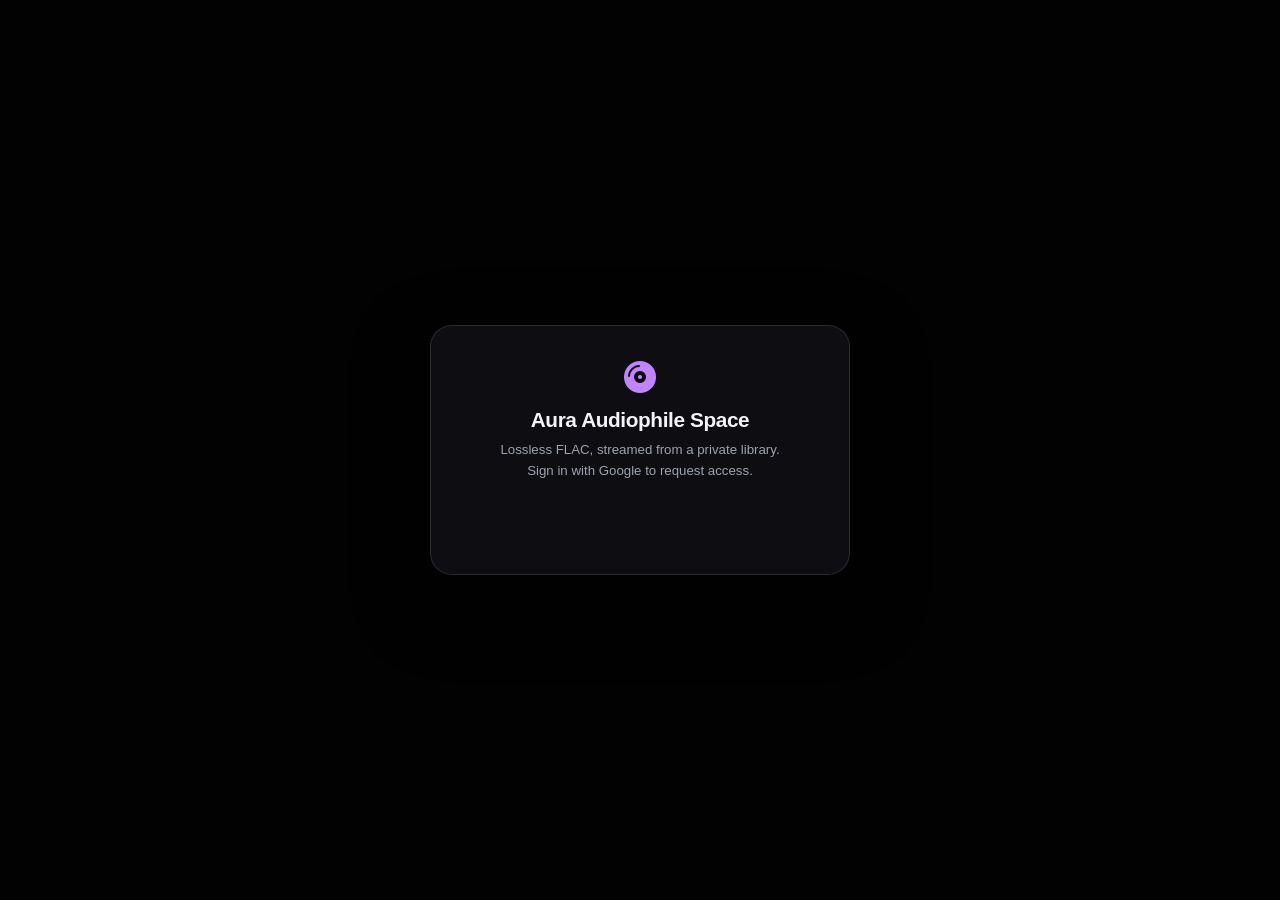
==== commit 9b67957f: "Update print statement from 'Hello' to 'Goodbye'" ====
--- a/index.html
+++ b/index.html
@@ -1,2034 +1,2040 @@
 <!DOCTYPE html>
 <html lang="en">
 <head>
-    <meta charset="UTF-8">
-    <meta name="viewport" content="width=device-width, initial-scale=1.0, viewport-fit=cover">
-    <meta name="theme-color" content="#07070a">
-    <meta name="mobile-web-app-capable" content="yes">
-    <meta name="apple-mobile-web-app-capable" content="yes">
-    <meta name="apple-mobile-web-app-status-bar-style" content="black-translucent">
-    <title>Aura Audiophile Space</title>
-    <link rel="icon" href="data:,">
-    <link rel="stylesheet" href="https://cdnjs.cloudflare.com/ajax/libs/font-awesome/6.4.0/css/all.min.css">
-    <style>
-        :root {
-            --primary: #c084fc;
-            --primary-hover: #a855f7;
-            --secondary: #22d3ee;
-            --bg-glass: rgba(10, 10, 10, 0.25);
-            --bg-glass-heavy: rgba(12, 12, 12, 0.35);
-            --border-glass: rgba(255, 255, 255, 0.08);
-            --text-main: #f3f4f6;
-            --text-sub: #9ca3af;
-            --text-muted: #6b7280;
-            --glass-blur: blur(20px);
-            --page-bg: #07070a;
-            --safe-b: env(safe-area-inset-bottom, 0px);
-            --safe-t: env(safe-area-inset-top, 0px);
-        }
-
-        * { box-sizing: border-box; margin: 0; padding: 0; -webkit-tap-highlight-color: transparent; }
-        html, body { height: 100%; overscroll-behavior: none; }
-
-        body {
-            font-family: -apple-system, BlinkMacSystemFont, "Segoe UI", Roboto, Helvetica, Arial, sans-serif;
-            background-color: var(--page-bg);
-            background-image: url('bg-desktop.png');
-            background-repeat: no-repeat;
-            background-position: center 20%;
-            background-size: cover;
-            background-attachment: fixed;
-            color: var(--text-main);
-            min-height: 100dvh;
-            overflow: hidden; display: flex; position: relative;
-        }
-        body::before { content: ''; position: fixed; inset: 0; background: rgba(0,0,0,0.35); z-index: -2; }
-
-        /* ---------- Status cluster ---------- */
-        #status-cluster {
-            position: fixed; top: calc(1.5rem + var(--safe-t)); right: 1.5rem;
-            z-index: 900; display: flex; align-items: stretch; gap: 0.6rem;
-        }
-        .status-card {
-            background: var(--bg-glass-heavy);
-            backdrop-filter: var(--glass-blur); -webkit-backdrop-filter: var(--glass-blur);
-            border: 1px solid var(--border-glass); border-radius: 14px;
-            box-shadow: 0 8px 28px rgba(0,0,0,0.3);
-            display: flex; flex-direction: column; align-items: center; justify-content: center;
-        }
-        #clock-card { padding: 0.6rem 1.1rem; min-width: 148px; }
-        #clock-time {
-            font-family: "SF Mono", ui-monospace, Menlo, Consolas, monospace;
-            font-size: 1.5rem; font-weight: 300; letter-spacing: 1.5px;
-            line-height: 1.05; font-variant-numeric: tabular-nums; white-space: nowrap;
-        }
-        #clock-time .seconds { font-size: 0.85rem; color: var(--primary); margin-left: 2px; }
-        #clock-time .meridiem { font-size: 0.7rem; color: var(--text-sub); margin-left: 4px; letter-spacing: 1px; }
-        #clock-date {
-            font-size: 0.63rem; text-transform: uppercase; letter-spacing: 1.4px;
-            color: var(--text-sub); margin-top: 0.2rem; font-weight: 600; white-space: nowrap;
-        }
-        #online-card { padding: 0.6rem 0.9rem; min-width: 74px; }
-        #online-count {
-            font-family: "SF Mono", ui-monospace, Menlo, Consolas, monospace;
-            font-size: 1.15rem; font-weight: 600;
-            display: flex; align-items: center; gap: 0.4rem; line-height: 1.1;
-        }
-        .pulse-dot {
-            width: 7px; height: 7px; border-radius: 50%;
-            background: #10b981; box-shadow: 0 0 8px #10b981;
-            animation: pulse 2s ease-in-out infinite;
-        }
-        .pulse-dot.offline { background: var(--text-muted); box-shadow: none; animation: none; }
-        @keyframes pulse {
-            0%, 100% { opacity: 1; transform: scale(1); }
-            50%      { opacity: 0.45; transform: scale(0.82); }
-        }
-        #online-label { font-size: 0.58rem; text-transform: uppercase; letter-spacing: 1.3px; color: var(--text-sub); margin-top: 0.2rem; font-weight: 600; }
-
-        #info-btn {
-            position: fixed; top: calc(1.5rem + var(--safe-t)); left: 5.2rem;
-            background: rgba(10,10,10,0.4);
-            backdrop-filter: var(--glass-blur); -webkit-backdrop-filter: var(--glass-blur);
-            border: 1px solid var(--border-glass); border-radius: 50%;
-            width: 48px; height: 48px;
-            display: flex; align-items: center; justify-content: center;
-            color: var(--text-main); font-size: 1.05rem;
-            cursor: pointer; z-index: 900;
-            box-shadow: 0 4px 16px rgba(0,0,0,0.3); transition: transform 0.2s, color 0.2s;
-        }
-        #info-btn:hover { color: var(--secondary); }
-        #info-btn:active { transform: scale(0.92); }
-
-        /* ---------- Info modal ---------- */
-        #info-overlay {
-            position: fixed; inset: 0; z-index: 1500;
-            background: rgba(0,0,0,0.72); backdrop-filter: blur(6px);
-            display: none; align-items: center; justify-content: center;
-            padding: 1.25rem;
-        }
-        #info-overlay.show { display: flex; }
-
-        #info-card {
-            background: rgba(16,15,20,0.94);
-            border: 1px solid rgba(255,255,255,0.12);
-            border-radius: 20px;
-            max-width: 480px; width: 100%;
-            max-height: 86dvh; overflow-y: auto;
-            padding: 1.6rem 1.5rem 1.3rem;
-            box-shadow: 0 24px 60px rgba(0,0,0,0.6);
-        }
-        #info-card h3 {
-            font-size: 1.15rem; font-weight: 700; margin-bottom: 0.3rem;
-            display: flex; align-items: center; gap: 0.55rem;
-        }
-        #info-card h3 i { color: var(--primary); }
-        .info-sub { font-size: 0.78rem; color: var(--text-sub); margin-bottom: 1.1rem; line-height: 1.5; }
-
-        .info-point { display: flex; gap: 0.8rem; margin-bottom: 0.95rem; }
-        .info-point .ico {
-            width: 30px; height: 30px; flex-shrink: 0; border-radius: 9px;
-            background: rgba(192,132,252,0.13);
-            display: flex; align-items: center; justify-content: center;
-            color: var(--primary); font-size: 0.8rem;
-        }
-        .info-point .txt { font-size: 0.79rem; line-height: 1.5; color: var(--text-sub); min-width: 0; }
-        .info-point .txt b { color: var(--text-main); font-weight: 600; }
-
-        #info-prefetch {
-            margin-top: 0.4rem; padding: 0.6rem 0.75rem;
-            border-radius: 10px; background: rgba(34,211,238,0.08);
-            border: 1px solid rgba(34,211,238,0.2);
-            font-size: 0.73rem; color: var(--secondary);
-            display: flex; align-items: center; gap: 0.5rem;
-            font-variant-numeric: tabular-nums;
-        }
-
-        #info-actions {
-            display: flex; align-items: center; justify-content: space-between;
-            gap: 0.75rem; margin-top: 1.2rem; flex-wrap: wrap;
-        }
-        .info-check {
-            display: flex; align-items: center; gap: 0.45rem;
-            font-size: 0.73rem; color: var(--text-sub); cursor: pointer; user-select: none;
-        }
-        .info-check input { width: 15px; height: 15px; accent-color: var(--primary); cursor: pointer; }
-
-        #info-close-btn {
-            background: var(--primary); color: #111; border: none;
-            font-size: 0.82rem; font-weight: 700;
-            padding: 0.6rem 1.4rem; border-radius: 10px; cursor: pointer;
-            transition: background 0.2s, transform 0.1s;
-        }
-        #info-close-btn:hover { background: var(--primary-hover); }
-        #info-close-btn:active { transform: scale(0.97); }
-
-        /* ---------- Download overlay ---------- */
-        #load-overlay {
-            position: fixed; inset: 0; z-index: 1400;
-            background: rgba(0,0,0,0.6); backdrop-filter: blur(5px);
-            display: none; align-items: center; justify-content: center; padding: 1.25rem;
-        }
-        #load-overlay.show { display: flex; }
-
-        #load-card {
-            background: rgba(16,15,20,0.94);
-            border: 1px solid rgba(255,255,255,0.12);
-            border-radius: 20px; padding: 1.6rem 1.7rem 1.4rem;
-            width: 100%; max-width: 340px; text-align: center;
-            box-shadow: 0 24px 60px rgba(0,0,0,0.6);
-        }
-        #ring-wrap { position: relative; width: 118px; height: 118px; margin: 0 auto 1rem; }
-        #ring-wrap svg { transform: rotate(-90deg); }
-        #ring-bg { fill: none; stroke: rgba(255,255,255,0.09); stroke-width: 7; }
-        #ring-fg {
-            fill: none; stroke: url(#ringGrad); stroke-width: 7; stroke-linecap: round;
-            transition: stroke-dashoffset 0.25s ease-out;
-        }
-        #ring-pct {
-            position: absolute; inset: 0;
-            display: flex; flex-direction: column; align-items: center; justify-content: center;
-            font-family: "SF Mono", ui-monospace, Menlo, Consolas, monospace;
-        }
-        #ring-num { font-size: 1.7rem; font-weight: 600; line-height: 1; font-variant-numeric: tabular-nums; }
-        #ring-unit { font-size: 0.62rem; color: var(--text-muted); margin-top: 0.2rem; letter-spacing: 1px; }
-
-        #load-title { font-size: 0.9rem; font-weight: 700; margin-bottom: 0.2rem; white-space: nowrap; overflow: hidden; text-overflow: ellipsis; }
-        #load-note { font-size: 0.72rem; color: var(--text-sub); margin-bottom: 0.9rem; line-height: 1.45; }
-
-        #load-stats {
-            display: flex; justify-content: space-between; gap: 0.5rem;
-            font-family: monospace; font-size: 0.68rem; color: var(--text-muted);
-            border-top: 1px solid var(--border-glass); padding-top: 0.75rem;
-            font-variant-numeric: tabular-nums;
-        }
-        #load-stats b { color: var(--secondary); font-weight: 600; display: block; margin-top: 0.15rem; }
-
-        #load-cancel {
-            margin-top: 0.9rem; background: none;
-            border: 1px solid rgba(255,255,255,0.14);
-            color: var(--text-sub); font-size: 0.74rem; font-weight: 600;
-            padding: 0.45rem 1rem; border-radius: 9px; cursor: pointer; transition: all 0.18s;
-        }
-        #load-cancel:hover { color: #f87171; border-color: rgba(248,113,113,0.4); }
-
-        /* ---------- Sidebar ---------- */
-        #sidebar-backdrop {
-            position: fixed; inset: 0;
-            background: rgba(0,0,0,0.55); backdrop-filter: blur(2px);
-            z-index: 990; opacity: 0; pointer-events: none; transition: opacity 0.3s;
-        }
-        #sidebar-backdrop.show { opacity: 1; pointer-events: auto; }
-
-        #sidebar {
-            position: fixed; top: 0; left: -360px;
-            width: 340px; height: 100dvh;
-            background: rgba(12,12,12,0.75);
-            backdrop-filter: var(--glass-blur); -webkit-backdrop-filter: var(--glass-blur);
-            border-right: 1px solid var(--border-glass);
-            z-index: 1000; transition: left 0.35s cubic-bezier(0.16, 1, 0.3, 1);
-            display: flex; flex-direction: column;
-            padding: calc(1.25rem + var(--safe-t)) 1.25rem calc(1rem + var(--safe-b));
-            box-shadow: 15px 0 35px rgba(0,0,0,0.5);
-        }
-        #sidebar.open { left: 0; }
-
-        .sidebar-header {
-            display: flex; justify-content: space-between; align-items: center;
-            margin-bottom: 1rem; border-bottom: 1px solid var(--border-glass);
-            padding-bottom: 0.7rem; flex-shrink: 0;
-        }
-        .sidebar-header h2 { font-size: 1.2rem; font-weight: 700; letter-spacing: -0.3px; }
-        .close-sidebar-btn {
-            background: none; border: none; color: var(--text-sub);
-            font-size: 1.4rem; cursor: pointer; padding: 0.3rem 0.45rem;
-        }
-        .close-sidebar-btn:hover { color: #ef4444; }
-
-        .sidebar-section-title {
-            font-size: 0.7rem; text-transform: uppercase; letter-spacing: 1px;
-            color: var(--text-sub); margin-bottom: 0.55rem; margin-top: 0.4rem;
-            font-weight: 700; flex-shrink: 0;
-            display: flex; align-items: center; justify-content: space-between; gap: 0.5rem;
-        }
-        .hint { font-size: 0.6rem; text-transform: none; letter-spacing: 0; color: var(--text-muted); font-weight: 500; }
-
-        .playlists-container {
-            display: flex; flex-direction: column; gap: 0.4rem;
-            margin-bottom: 0.6rem; flex-shrink: 0; max-height: 24dvh; overflow-y: auto;
-        }
-        .playlist-tab {
-            padding: 0.65rem 0.85rem; background: rgba(255,255,255,0.02);
-            border: 1px solid transparent; border-radius: 10px;
-            cursor: pointer; font-size: 0.86rem; font-weight: 600;
-            display: flex; align-items: center; gap: 0.65rem;
-            transition: all 0.2s; flex-shrink: 0;
-        }
-        .playlist-tab:active { transform: scale(0.985); }
-        .playlist-tab.active { background: rgba(192,132,252,0.12); border-color: rgba(192,132,252,0.25); color: var(--primary); }
-
-        #library {
-            display: flex; flex-direction: column; gap: 0.4rem;
-            overflow-y: auto; flex: 1 1 auto; padding-right: 0.2rem;
-            -webkit-overflow-scrolling: touch; position: relative;
-        }
-        #library::-webkit-scrollbar, .playlists-container::-webkit-scrollbar { width: 4px; }
-        #library::-webkit-scrollbar-thumb, .playlists-container::-webkit-scrollbar-thumb { background: rgba(255,255,255,0.12); border-radius: 4px; }
-
-        .track {
-            padding: 0.6rem 0.5rem 0.6rem 0.35rem;
-            background: rgba(255,255,255,0.015);
-            border: 1px solid transparent; border-radius: 10px;
-            display: flex; align-items: center; gap: 0.4rem;
-            transition: background 0.18s, border-color 0.18s;
-            flex-shrink: 0; user-select: none;
-        }
-        .track:active { background: rgba(255,255,255,0.06); }
-        .track.active { background: rgba(192,132,252,0.1); border-color: rgba(192,132,252,0.22); }
-        .track.floating {
-            position: fixed; z-index: 1200; pointer-events: none;
-            background: rgba(30,28,38,0.96); border-color: rgba(192,132,252,0.4);
-            box-shadow: 0 14px 34px rgba(0,0,0,0.55); transform: scale(1.02);
-        }
-        .drag-placeholder {
-            border: 1px dashed rgba(192,132,252,0.45);
-            background: rgba(192,132,252,0.05); border-radius: 10px; flex-shrink: 0;
-        }
-        .drag-handle {
-            width: 26px; flex-shrink: 0;
-            display: flex; align-items: center; justify-content: center;
-            color: var(--text-muted); font-size: 0.85rem;
-            cursor: grab; touch-action: none; align-self: stretch;
-        }
-        .drag-handle:active { cursor: grabbing; color: var(--primary); }
-
-        .track-body { display: flex; flex-direction: column; gap: 0.12rem; min-width: 0; flex: 1; cursor: pointer; }
-        .track-title { font-size: 0.83rem; font-weight: 600; white-space: nowrap; overflow: hidden; text-overflow: ellipsis; }
-        .track-artist { font-size: 0.72rem; color: var(--text-sub); white-space: nowrap; overflow: hidden; text-overflow: ellipsis; }
-
-        .track-actions { display: flex; align-items: center; gap: 0.1rem; flex-shrink: 0; }
-        .row-btn {
-            background: none; border: none; color: var(--text-muted);
-            width: 30px; height: 30px; border-radius: 7px;
-            display: flex; align-items: center; justify-content: center;
-            cursor: pointer; font-size: 0.75rem; transition: color 0.18s, background 0.18s;
-        }
-        .row-btn:hover { color: var(--primary); background: rgba(255,255,255,0.06); }
-
-        .cache-badge {
-            font-size: 0.6rem; width: 16px; flex-shrink: 0; text-align: center;
-            color: var(--text-muted); opacity: 0;
-        }
-        .track.cached .cache-badge { opacity: 1; color: #10b981; }
-        .track.prefetching .cache-badge { opacity: 1; color: var(--secondary); animation: pulse 1.2s ease-in-out infinite; }
-
-        .play-indicator-dot {
-            width: 6px; height: 6px; background: var(--primary);
-            border-radius: 50%; display: none;
-            box-shadow: 0 0 8px var(--primary); flex-shrink: 0;
-        }
-        .track.active .play-indicator-dot { display: block; }
-        .track.active .track-title { color: var(--primary); }
-
-        @keyframes spin { to { transform: rotate(360deg); } }
-
-        .queue-pos { font-family: monospace; font-size: 0.62rem; color: var(--text-muted); width: 18px; text-align: right; flex-shrink: 0; }
-
-        .sidebar-trigger {
-            position: fixed; top: calc(1.5rem + var(--safe-t)); left: 1.5rem;
-            background: rgba(10,10,10,0.4);
-            backdrop-filter: var(--glass-blur); -webkit-backdrop-filter: var(--glass-blur);
-            border: 1px solid var(--border-glass); border-radius: 50%;
-            width: 48px; height: 48px;
-            display: flex; align-items: center; justify-content: center;
-            color: var(--text-main); font-size: 1.2rem;
-            cursor: pointer; z-index: 900;
-            box-shadow: 0 4px 16px rgba(0,0,0,0.3); transition: transform 0.2s;
-        }
-        .sidebar-trigger:active { transform: scale(0.92); }
-
-        /* ---------- Dock ---------- */
-        #bottom-container {
-            position: fixed; bottom: 2rem; left: 50%; transform: translateX(-50%);
-            width: 92%; max-width: 820px;
-            display: flex; flex-direction: column; gap: 0.5rem; z-index: 500;
-        }
-        #player-dock {
-            background: var(--bg-glass-heavy);
-            backdrop-filter: var(--glass-blur); -webkit-backdrop-filter: var(--glass-blur);
-            border: 1px solid var(--border-glass);
-            border-radius: 20px; padding: 1.15rem 1.5rem;
-            display: flex; align-items: center; justify-content: space-between;
-            gap: 1.5rem; box-shadow: 0 16px 40px rgba(0,0,0,0.35);
-            position: relative; overflow: hidden;
-        }
-        #dock-loadbar {
-            position: absolute; top: 0; left: 0; right: 0; height: 2px;
-            background: rgba(192,132,252,0.12); overflow: hidden;
-            opacity: 0; transition: opacity 0.25s; pointer-events: none;
-        }
-        #dock-loadbar.show { opacity: 1; }
-        #dock-loadbar::after {
-            content: ''; position: absolute; top: 0; bottom: 0; width: 38%; border-radius: 2px;
-            background: linear-gradient(90deg, transparent, var(--primary), var(--secondary), transparent);
-            animation: sweep 1.15s ease-in-out infinite;
-        }
-        @keyframes sweep { 0% { left: -40%; } 100% { left: 100%; } }
-
-        .player-info-container { display: flex; align-items: center; gap: 1rem; width: 220px; flex-shrink: 0; min-width: 0; }
-        .album-art-wrapper {
-            position: relative; width: 50px; height: 50px;
-            border-radius: 50%; overflow: hidden;
-            border: 1.5px solid rgba(255,255,255,0.12);
-            flex-shrink: 0; box-shadow: 0 6px 12px rgba(0,0,0,0.3);
-            background: #111; display: flex; align-items: center; justify-content: center;
-        }
-        .album-art-wrapper i { font-size: 1.25rem; color: var(--text-sub); position: absolute; }
-        .album-art-image {
-            width: 100%; height: 100%; object-fit: cover; border-radius: 50%;
-            animation: rotateDisk 12s linear infinite;
-            animation-play-state: paused; z-index: 2;
-        }
-        @keyframes rotateDisk { from { transform: rotate(0deg); } to { transform: rotate(360deg); } }
-
-        .track-meta { display: flex; flex-direction: column; gap: 0.1rem; overflow: hidden; min-width: 0; }
-        #now-playing-title { font-size: 0.88rem; font-weight: 700; white-space: nowrap; overflow: hidden; text-overflow: ellipsis; }
-        #now-playing-artist { font-size: 0.72rem; color: var(--text-sub); white-space: nowrap; overflow: hidden; text-overflow: ellipsis; }
-        #now-playing-artist.error { color: #f87171; }
-
-        .audio-controls-container { flex-grow: 1; display: flex; flex-direction: column; gap: 0.45rem; min-width: 0; }
-        .playback-row { display: flex; align-items: center; justify-content: space-between; gap: 0.75rem; }
-
-        .control-btn {
-            background: none; border: none; color: var(--text-main);
-            font-size: 1rem; cursor: pointer;
-            transition: color 0.2s, background 0.2s, transform 0.1s;
-            display: flex; align-items: center; justify-content: center;
-            width: 34px; height: 34px; border-radius: 50%; flex-shrink: 0; position: relative;
-        }
-        .control-btn:active { transform: scale(0.9); }
-        .control-btn.active { color: var(--primary); }
-        .control-btn.play-pause { background: var(--primary); color: #000; font-size: 0.95rem; width: 38px; height: 38px; }
-
-        .dsp-toggle-btn {
-            background: rgba(255,255,255,0.05); border: 1px solid rgba(255,255,255,0.1);
-            color: var(--text-main); font-size: 0.72rem; font-weight: 600;
-            padding: 0.4rem 0.7rem; border-radius: 20px; cursor: pointer; transition: all 0.2s;
-            display: flex; align-items: center; gap: 0.45rem; white-space: nowrap; flex-shrink: 0;
-        }
-        .dsp-toggle-btn.panel-open { background: rgba(255,255,255,0.12); border-color: rgba(255,255,255,0.22); }
-        .dsp-toggle-btn.dsp-live {
-            background: rgba(192,132,252,0.2); border-color: var(--primary);
-            color: var(--primary); box-shadow: 0 0 10px rgba(192,132,252,0.2);
-        }
-        .dsp-toggle-btn .live-dot { width: 6px; height: 6px; border-radius: 50%; background: var(--text-muted); flex-shrink: 0; }
-        .dsp-toggle-btn.dsp-live .live-dot { background: var(--primary); box-shadow: 0 0 7px var(--primary); }
-
-        .seeker-row { display: flex; align-items: center; gap: 0.75rem; width: 100%; }
-        .time-label { font-size: 0.68rem; font-family: monospace; color: var(--text-sub); width: 36px; text-align: center; flex-shrink: 0; }
-        .seeker-bar-container {
-            flex-grow: 1; position: relative; height: 22px;
-            display: flex; align-items: center; cursor: pointer; touch-action: none;
-        }
-        .seeker-bar-bg { position: absolute; left: 0; right: 0; height: 4px; background: rgba(255,255,255,0.14); border-radius: 6px; transition: height 0.1s; }
-        .seeker-bar-buffered { position: absolute; left: 0; height: 4px; background: rgba(255,255,255,0.2); border-radius: 6px; width: 0%; transition: height 0.1s, width 0.25s; }
-        .seeker-bar-progress { position: absolute; left: 0; height: 4px; background: linear-gradient(90deg, var(--primary) 0%, #d8b4fe 100%); border-radius: 6px; width: 0%; transition: height 0.1s; }
-        .seeker-knob {
-            position: absolute; width: 11px; height: 11px; background: #fff;
-            border-radius: 50%; left: 0%; transform: translateX(-50%);
-            box-shadow: 0 0 8px var(--primary); display: none;
-        }
-        .seeker-bar-container:hover .seeker-bar-bg,
-        .seeker-bar-container:hover .seeker-bar-buffered,
-        .seeker-bar-container:hover .seeker-bar-progress,
-        .seeker-bar-container.dragging .seeker-bar-bg,
-        .seeker-bar-container.dragging .seeker-bar-buffered,
-        .seeker-bar-container.dragging .seeker-bar-progress { height: 6px; }
-        .seeker-bar-container:hover .seeker-knob,
-        .seeker-bar-container.dragging .seeker-knob { display: block; }
-
-        .seeker-tooltip {
-            position: absolute; bottom: 24px;
-            background: rgba(15,15,15,0.92); border: 1px solid var(--border-glass);
-            border-radius: 4px; padding: 0.2rem 0.4rem;
-            font-size: 0.68rem; font-family: monospace; color: #fff;
-            pointer-events: none; display: none;
-            transform: translateX(-50%); white-space: nowrap; z-index: 100;
-        }
-
-        .volume-container { display: flex; align-items: center; gap: 0.4rem; margin-left: 0.25rem; }
-        .volume-bar-container { width: 60px; height: 20px; display: flex; align-items: center; cursor: pointer; touch-action: none; }
-        .volume-bar { width: 100%; height: 3px; background: rgba(255,255,255,0.14); border-radius: 3px; position: relative; transition: height 0.1s; }
-        .volume-progress { position: absolute; left: 0; top: 0; height: 100%; width: 80%; background: var(--text-main); border-radius: 3px; }
-        .volume-bar-container:hover .volume-bar { height: 5px; }
-
-        /* ---------- DSP panel ---------- */
-        #dsp-panel {
-            background: var(--bg-glass);
-            backdrop-filter: var(--glass-blur); -webkit-backdrop-filter: var(--glass-blur);
-            border: 1px solid var(--border-glass); border-radius: 16px;
-            padding: 0.9rem 1.25rem; box-shadow: 0 8px 32px rgba(0,0,0,0.25);
-            display: none; flex-direction: column; gap: 0.85rem;
-        }
-        #dsp-panel.open { display: flex; }
-
-        #dsp-power-row {
-            display: flex; align-items: center; gap: 0.85rem;
-            padding-bottom: 0.75rem; border-bottom: 1px solid var(--border-glass); flex-wrap: wrap;
-        }
-        .power-switch {
-            position: relative; width: 46px; height: 25px; border-radius: 25px; flex-shrink: 0;
-            background: rgba(255,255,255,0.09); border: 1px solid rgba(255,255,255,0.14);
-            cursor: pointer; transition: background 0.22s, border-color 0.22s; padding: 0;
-        }
-        .power-switch::after {
-            content: ''; position: absolute; top: 2px; left: 2px;
-            width: 19px; height: 19px; border-radius: 50%; background: var(--text-sub);
-            transition: transform 0.22s cubic-bezier(0.4,0,0.2,1), background 0.22s;
-        }
-        .power-switch.on { background: rgba(192,132,252,0.3); border-color: var(--primary); }
-        .power-switch.on::after { transform: translateX(21px); background: var(--primary); box-shadow: 0 0 9px var(--primary); }
-
-        .power-label { display: flex; flex-direction: column; gap: 0.1rem; min-width: 0; }
-        .power-title { font-size: 0.8rem; font-weight: 700; letter-spacing: -0.2px; }
-        .power-sub { font-size: 0.63rem; color: var(--text-muted); line-height: 1.35; }
-        .power-sub.warn { color: #fbbf24; }
-
-        #dsp-body { display: flex; gap: 1.25rem; align-items: stretch; transition: opacity 0.22s; }
-        #dsp-body.disabled { opacity: 0.34; pointer-events: none; }
-
-        .dsp-col { display: flex; flex-direction: column; gap: 0.55rem; }
-        .dsp-col.eq { flex: 0 0 210px; }
-        .dsp-col.toggles { flex: 0 0 130px; }
-        .dsp-col.scope { flex: 1 1 auto; min-width: 0; }
-        .dsp-heading { font-size: 0.58rem; text-transform: uppercase; letter-spacing: 1.2px; color: var(--text-muted); font-weight: 700; }
-
-        .eq-row { display: flex; align-items: center; gap: 0.55rem; }
-        .eq-row label { font-size: 0.65rem; color: var(--text-sub); width: 42px; font-weight: 600; flex-shrink: 0; }
-        .eq-row input[type=range] {
-            flex: 1; -webkit-appearance: none; appearance: none;
-            height: 20px; background: transparent; outline: none; cursor: pointer; min-width: 0;
-        }
-        .eq-row input[type=range]::-webkit-slider-runnable-track { height: 3px; border-radius: 3px; background: rgba(255,255,255,0.16); }
-        .eq-row input[type=range]::-webkit-slider-thumb {
-            -webkit-appearance: none; appearance: none;
-            width: 15px; height: 15px; margin-top: -6px; border-radius: 50%;
-            background: var(--primary); box-shadow: 0 0 6px rgba(192,132,252,0.6); cursor: pointer;
-        }
-        .eq-row input[type=range]::-moz-range-track { height: 3px; border-radius: 3px; background: rgba(255,255,255,0.16); }
-        .eq-row input[type=range]::-moz-range-thumb { width: 15px; height: 15px; border: none; border-radius: 50%; background: var(--primary); cursor: pointer; }
-        .eq-val { font-family: monospace; font-size: 0.62rem; color: var(--secondary); width: 44px; text-align: right; flex-shrink: 0; }
-
-        .mini-toggle {
-            background: rgba(255,255,255,0.04); border: 1px solid rgba(255,255,255,0.09);
-            color: var(--text-sub); font-size: 0.68rem; font-weight: 600;
-            padding: 0.45rem 0.55rem; border-radius: 8px; cursor: pointer;
-            transition: all 0.18s; text-align: left;
-            display: flex; align-items: center; gap: 0.4rem;
-        }
-        .mini-toggle.on { background: rgba(34,211,238,0.14); border-color: rgba(34,211,238,0.45); color: var(--secondary); }
-        .mini-toggle .dot { width: 5px; height: 5px; border-radius: 50%; background: var(--text-muted); flex-shrink: 0; }
-        .mini-toggle.on .dot { background: var(--secondary); box-shadow: 0 0 6px var(--secondary); }
-
-        #scope-canvas { width: 100%; height: 74px; display: block; border-radius: 8px; background: rgba(0,0,0,0.22); }
-
-        /* ---------- Spec bar ---------- */
-        #spec-bar {
-            background: var(--bg-glass);
-            backdrop-filter: var(--glass-blur); -webkit-backdrop-filter: var(--glass-blur);
-            border: 1px solid var(--border-glass); border-radius: 16px;
-            padding: 0.7rem 1.25rem;
-            display: grid; grid-template-columns: repeat(5, 1fr); gap: 1rem;
-            box-shadow: 0 8px 32px rgba(0,0,0,0.25);
-        }
-        .spec-item { display: flex; flex-direction: column; align-items: center; justify-content: center; text-align: center; min-width: 0; }
-        .spec-label { font-size: 0.55rem; text-transform: uppercase; letter-spacing: 0.9px; color: var(--text-muted); font-weight: 700; margin-bottom: 0.2rem; line-height: 1.25; }
-        .spec-value { font-size: 0.72rem; font-family: monospace; font-weight: 600; color: var(--primary); white-space: nowrap; overflow: hidden; text-overflow: ellipsis; max-width: 100%; }
-        .spec-value.dim { color: var(--text-muted); }
-        .spec-value.warn { color: #fbbf24; }
-
-        .status-indicator { display: inline-block; width: 6px; height: 6px; border-radius: 50%; background: #10b981; margin-right: 4px; box-shadow: 0 0 8px #10b981; flex-shrink: 0; }
-        .status-indicator.processing { background: var(--primary); box-shadow: 0 0 8px var(--primary); }
-        .status-indicator.failed { background: #ef4444; box-shadow: 0 0 8px #ef4444; }
-        .status-indicator.loading { background: var(--secondary); box-shadow: 0 0 8px var(--secondary); animation: pulse 1s ease-in-out infinite; }
-
-        @media (max-width: 900px) {
-            #dsp-body { flex-wrap: wrap; }
-            .dsp-col.eq { flex: 1 1 260px; }
-            .dsp-col.toggles { flex: 0 0 140px; }
-            .dsp-col.scope { flex: 1 1 100%; }
-        }
-
-        @media (max-width: 700px) {
-            body {
-                background-image: url('bg-phone.png');
-                background-size: cover; background-position: center top; background-attachment: scroll;
-            }
-            body::before {
-                background: linear-gradient(to bottom,
-                    rgba(0,0,0,0.18) 0%, rgba(0,0,0,0.28) 45%,
-                    rgba(7,7,10,0.72) 78%, rgba(7,7,10,0.92) 100%);
-            }
-            #status-cluster { top: calc(0.7rem + var(--safe-t)); right: 0.7rem; gap: 0.4rem; }
-            #clock-card { min-width: 0; padding: 0.4rem 0.65rem; }
-            #clock-time { font-size: 1.05rem; letter-spacing: 0.5px; }
-            #clock-time .seconds { font-size: 0.62rem; }
-            #clock-date { display: none; }
-            #online-card { min-width: 0; padding: 0.4rem 0.55rem; }
-            #online-count { font-size: 0.9rem; }
-            #online-label { font-size: 0.48rem; }
-
-            .sidebar-trigger { top: calc(0.7rem + var(--safe-t)); left: 0.7rem; width: 44px; height: 44px; font-size: 1.05rem; }
-            #info-btn { top: calc(0.7rem + var(--safe-t)); left: 3.95rem; width: 44px; height: 44px; font-size: 0.95rem; }
-            #sidebar { width: 90%; max-width: 360px; }
-
-            #bottom-container { bottom: 0; width: 100%; max-width: none; gap: 0; padding-bottom: var(--safe-b); }
-            #player-dock {
-                flex-direction: column; align-items: stretch; gap: 0.7rem;
-                border-radius: 18px 18px 0 0; border-bottom: none; padding: 0.9rem 1rem;
-            }
-            .player-info-container { width: 100%; gap: 0.8rem; }
-            .album-art-wrapper { width: 44px; height: 44px; }
-            #now-playing-title { font-size: 0.92rem; }
-            #now-playing-artist { font-size: 0.76rem; }
-            .audio-controls-container { gap: 0.6rem; }
-            .playback-row { justify-content: space-evenly; gap: 0.35rem; }
-            .control-btn { width: 44px; height: 44px; font-size: 1.2rem; }
-            .control-btn.play-pause { width: 54px; height: 54px; font-size: 1.3rem; }
-            .volume-container { display: none; }
-            .dsp-toggle-btn { font-size: 0.7rem; padding: 0.5rem 0.7rem; }
-            .seeker-bar-container { height: 26px; }
-            .seeker-bar-bg, .seeker-bar-buffered, .seeker-bar-progress { height: 5px; }
-            .seeker-knob { display: block; width: 13px; height: 13px; }
-            .time-label { font-size: 0.7rem; width: 38px; }
-
-            #dsp-panel { border-radius: 16px 16px 0 0; border-bottom: none; padding: 0.85rem 1rem; gap: 0.75rem; }
-            #dsp-body { flex-direction: column; gap: 0.9rem; }
-            .dsp-col.eq, .dsp-col.toggles { flex: 1 1 100%; }
-            .dsp-col.toggles { flex-direction: row; flex-wrap: wrap; gap: 0.4rem; }
-            .dsp-col.toggles .dsp-heading { flex: 1 1 100%; }
-            .mini-toggle { flex: 1 1 auto; justify-content: center; padding: 0.55rem 0.5rem; }
-            #scope-canvas { height: 58px; }
-
-            #spec-bar {
-                grid-template-columns: repeat(3, 1fr); border-radius: 0;
-                border-left: none; border-right: none;
-                padding: 0.6rem 0.75rem; gap: 0.6rem 0.5rem; row-gap: 0.7rem;
-            }
-            .spec-label { font-size: 0.5rem; letter-spacing: 0.6px; }
-            .spec-value { font-size: 0.66rem; }
-
-            .track { padding: 0.7rem 0.5rem 0.7rem 0.3rem; }
-            .drag-handle { width: 32px; font-size: 0.95rem; }
-            .row-btn { width: 34px; height: 34px; font-size: 0.8rem; }
-        }
-
-        @media (max-width: 380px) {
-            #spec-bar { grid-template-columns: repeat(2, 1fr); }
-            .control-btn { width: 40px; height: 40px; }
-            .control-btn.play-pause { width: 48px; height: 48px; }
-        }
-
-        @media (max-height: 480px) and (orientation: landscape) {
-            body { background-image: url('bg-desktop.png'); background-size: cover; background-position: center 20%; }
-            body::before { background: rgba(0,0,0,0.4); }
-            #player-dock { flex-direction: row; align-items: center; }
-            .player-info-container { width: 180px; }
-            #spec-bar { display: none; }
-        }
-
-        @media (prefers-reduced-motion: reduce) {
-            *, *::before, *::after { animation-duration: 0.01ms !important; animation-iteration-count: 1 !important; }
-        }
-    </style>
+<meta charset="UTF-8">
+<meta name="viewport" content="width=device-width, initial-scale=1.0, viewport-fit=cover">
+<meta name="theme-color" content="#07070a">
+<meta name="apple-mobile-web-app-capable" content="yes">
+<meta name="apple-mobile-web-app-status-bar-style" content="black-translucent">
+<title>Aura Audiophile Space</title>
+<link rel="icon" href="data:,">
+<link rel="stylesheet" href="https://cdnjs.cloudflare.com/ajax/libs/font-awesome/6.4.0/css/all.min.css">
+<script src="https://accounts.google.com/gsi/client" async defer></script>
+<style>
+:root{
+  --primary:#c084fc; --primary-hover:#a855f7; --secondary:#22d3ee;
+  --bg-glass:rgba(10,10,10,.25); --bg-glass-heavy:rgba(12,12,12,.35);
+  --border-glass:rgba(255,255,255,.08);
+  --text-main:#f3f4f6; --text-sub:#9ca3af; --text-muted:#6b7280;
+  --glass-blur:blur(20px); --page-bg:#07070a;
+  --ok:#10b981; --warn:#fbbf24; --bad:#ef4444;
+  --safe-b:env(safe-area-inset-bottom,0px); --safe-t:env(safe-area-inset-top,0px);
+}
+*{box-sizing:border-box;margin:0;padding:0;-webkit-tap-highlight-color:transparent}
+html,body{height:100%;overscroll-behavior:none}
+body{
+  font-family:-apple-system,BlinkMacSystemFont,"Segoe UI",Roboto,Helvetica,Arial,sans-serif;
+  background:var(--page-bg) url('bg-desktop.png') no-repeat center 20%/cover fixed;
+  color:var(--text-main);min-height:100dvh;overflow:hidden;display:flex;position:relative
+}
+body::before{content:'';position:fixed;inset:0;background:rgba(0,0,0,.35);z-index:-2}
+@keyframes spin{to{transform:rotate(360deg)}}
+@keyframes pulse{0%,100%{opacity:1;transform:scale(1)}50%{opacity:.45;transform:scale(.82)}}
+@keyframes sweep{0%{left:-40%}100%{left:100%}}
+@keyframes fadeIn{from{opacity:0}to{opacity:1}}
+
+/* ---------- Gate ---------- */
+#gate{
+  position:fixed;inset:0;z-index:2000;
+  background:var(--page-bg) url('bg-desktop.png') no-repeat center 20%/cover;
+  display:flex;align-items:center;justify-content:center;padding:1.25rem
+}
+#gate::before{content:'';position:absolute;inset:0;background:rgba(0,0,0,.66);backdrop-filter:blur(3px)}
+#gate-card{
+  position:relative;background:rgba(16,15,20,.93);
+  border:1px solid rgba(255,255,255,.12);border-radius:22px;
+  padding:2.1rem 1.9rem 1.7rem;max-width:420px;width:100%;text-align:center;
+  box-shadow:0 26px 70px rgba(0,0,0,.65);animation:fadeIn .4s ease
+}
+#gate-card .mark{font-size:2rem;color:var(--primary);margin-bottom:.7rem}
+#gate-card h1{font-size:1.3rem;font-weight:700;letter-spacing:-.4px;margin-bottom:.45rem}
+#gate-card p{font-size:.83rem;color:var(--text-sub);line-height:1.6;margin-bottom:1.3rem}
+#gsi-holder{display:flex;justify-content:center;min-height:44px}
+#gate-status{font-size:.78rem;line-height:1.55;margin-top:1.1rem;display:none}
+#gate-status.show{display:block}
+#gate-status.err{color:#f87171}
+#gate-status.wait{color:var(--warn)}
+#gate-user{
+  display:none;align-items:center;gap:.7rem;justify-content:center;
+  margin-bottom:1.1rem;padding:.6rem .8rem;border-radius:12px;
+  background:rgba(255,255,255,.04);border:1px solid var(--border-glass)
+}
+#gate-user.show{display:flex}
+#gate-user img{width:38px;height:38px;border-radius:50%;flex-shrink:0}
+#gate-user .who{text-align:left;min-width:0}
+#gate-user .who b{display:block;font-size:.83rem}
+#gate-user .who span{font-size:.72rem;color:var(--text-muted);word-break:break-all}
+.gate-btn{
+  background:none;border:1px solid rgba(255,255,255,.16);color:var(--text-sub);
+  font-size:.76rem;font-weight:600;padding:.5rem 1rem;border-radius:9px;
+  cursor:pointer;transition:all .18s;margin-top:.5rem
+}
+.gate-btn:hover{color:var(--text-main);border-color:rgba(255,255,255,.3)}
+.gate-spinner{
+  width:22px;height:22px;border:2px solid rgba(192,132,252,.25);
+  border-top-color:var(--primary);border-radius:50%;
+  animation:spin .7s linear infinite;margin:.6rem auto 0
+}
+
+/* ---------- Top chrome ---------- */
+#status-cluster{position:fixed;top:calc(1.5rem + var(--safe-t));right:1.5rem;z-index:900;display:flex;gap:.6rem}
+.status-card{
+  background:var(--bg-glass-heavy);backdrop-filter:var(--glass-blur);
+  -webkit-backdrop-filter:var(--glass-blur);border:1px solid var(--border-glass);
+  border-radius:14px;box-shadow:0 8px 28px rgba(0,0,0,.3);
+  display:flex;flex-direction:column;align-items:center;justify-content:center
+}
+#clock-card{padding:.6rem 1.1rem;min-width:148px}
+#clock-time{font-family:"SF Mono",ui-monospace,Menlo,Consolas,monospace;font-size:1.5rem;font-weight:300;letter-spacing:1.5px;line-height:1.05;font-variant-numeric:tabular-nums;white-space:nowrap}
+#clock-time .seconds{font-size:.85rem;color:var(--primary);margin-left:2px}
+#clock-time .meridiem{font-size:.7rem;color:var(--text-sub);margin-left:4px}
+#clock-date{font-size:.63rem;text-transform:uppercase;letter-spacing:1.4px;color:var(--text-sub);margin-top:.2rem;font-weight:600;white-space:nowrap}
+#online-card{padding:.6rem .9rem;min-width:74px}
+#online-count{font-family:"SF Mono",ui-monospace,Menlo,Consolas,monospace;font-size:1.15rem;font-weight:600;display:flex;align-items:center;gap:.4rem}
+.pulse-dot{width:7px;height:7px;border-radius:50%;background:var(--ok);box-shadow:0 0 8px var(--ok);animation:pulse 2s ease-in-out infinite}
+.pulse-dot.offline{background:var(--text-muted);box-shadow:none;animation:none}
+#online-label{font-size:.58rem;text-transform:uppercase;letter-spacing:1.3px;color:var(--text-sub);margin-top:.2rem;font-weight:600}
+
+.chip-btn{
+  position:fixed;top:calc(1.5rem + var(--safe-t));
+  background:rgba(10,10,10,.4);backdrop-filter:var(--glass-blur);
+  -webkit-backdrop-filter:var(--glass-blur);border:1px solid var(--border-glass);
+  border-radius:50%;width:48px;height:48px;display:flex;align-items:center;justify-content:center;
+  color:var(--text-main);font-size:1.15rem;cursor:pointer;z-index:900;
+  box-shadow:0 4px 16px rgba(0,0,0,.3);transition:transform .2s,color .2s
+}
+.chip-btn:active{transform:scale(.92)}
+#sidebar-toggle{left:1.5rem}
+#info-btn{left:5.2rem;font-size:1.05rem}
+#info-btn:hover{color:var(--secondary)}
+#me-btn{left:8.9rem;padding:0;overflow:hidden}
+#me-btn img{width:100%;height:100%;object-fit:cover}
+#me-badge{
+  position:absolute;top:-3px;right:-3px;min-width:18px;height:18px;border-radius:9px;
+  background:var(--bad);color:#fff;font-size:.6rem;font-weight:700;
+  display:none;align-items:center;justify-content:center;padding:0 4px
+}
+#me-badge.show{display:flex}
+
+/* ---------- Modals (shared) ---------- */
+.overlay{
+  position:fixed;inset:0;z-index:1500;background:rgba(0,0,0,.72);
+  backdrop-filter:blur(6px);display:none;align-items:center;justify-content:center;padding:1.25rem
+}
+.overlay.show{display:flex}
+.sheet{
+  background:rgba(16,15,20,.95);border:1px solid rgba(255,255,255,.12);
+  border-radius:20px;max-width:520px;width:100%;max-height:86dvh;overflow-y:auto;
+  padding:1.5rem 1.4rem 1.2rem;box-shadow:0 24px 60px rgba(0,0,0,.6)
+}
+.sheet h3{font-size:1.1rem;font-weight:700;margin-bottom:.25rem;display:flex;align-items:center;gap:.55rem}
+.sheet h3 i{color:var(--primary)}
+.sheet-sub{font-size:.78rem;color:var(--text-sub);margin-bottom:1.1rem;line-height:1.5}
+.sheet-close{
+  background:none;border:1px solid rgba(255,255,255,.16);color:var(--text-sub);
+  font-size:.78rem;font-weight:600;padding:.5rem 1.1rem;border-radius:9px;cursor:pointer;transition:all .18s
+}
+.sheet-close:hover{color:var(--text-main);border-color:rgba(255,255,255,.3)}
+.sheet-actions{display:flex;justify-content:flex-end;gap:.6rem;margin-top:1.1rem;flex-wrap:wrap}
+.btn-primary{
+  background:var(--primary);color:#111;border:none;font-size:.8rem;font-weight:700;
+  padding:.55rem 1.2rem;border-radius:9px;cursor:pointer;transition:background .2s
+}
+.btn-primary:hover{background:var(--primary-hover)}
+.btn-primary:disabled{opacity:.4;cursor:not-allowed}
+
+/* Info modal */
+.info-point{display:flex;gap:.8rem;margin-bottom:.9rem}
+.info-point .ico{
+  width:30px;height:30px;flex-shrink:0;border-radius:9px;background:rgba(192,132,252,.13);
+  display:flex;align-items:center;justify-content:center;color:var(--primary);font-size:.8rem
+}
+.info-point .txt{font-size:.79rem;line-height:1.5;color:var(--text-sub);min-width:0}
+.info-point .txt b{color:var(--text-main);font-weight:600}
+#info-prefetch{
+  margin-top:.3rem;padding:.6rem .75rem;border-radius:10px;
+  background:rgba(34,211,238,.08);border:1px solid rgba(34,211,238,.2);
+  font-size:.73rem;color:var(--secondary);display:flex;align-items:center;gap:.5rem
+}
+.info-check{display:flex;align-items:center;gap:.45rem;font-size:.73rem;color:var(--text-sub);cursor:pointer;user-select:none;margin-right:auto}
+.info-check input{width:15px;height:15px;accent-color:var(--primary);cursor:pointer}
+
+/* ---------- Art picker ---------- */
+#art-current{display:flex;gap:.9rem;align-items:center;margin-bottom:1rem;padding-bottom:1rem;border-bottom:1px solid var(--border-glass)}
+#art-current img{width:62px;height:62px;border-radius:10px;object-fit:cover;background:#111;flex-shrink:0}
+#art-current .meta{min-width:0}
+#art-current .meta b{display:block;font-size:.86rem;margin-bottom:.15rem}
+#art-current .meta span{font-size:.75rem;color:var(--text-sub);display:block}
+#art-src{font-size:.68rem;margin-top:.3rem;color:var(--text-muted)}
+#art-src.embedded{color:var(--ok)}
+#art-src.override{color:var(--primary)}
+#art-grid{display:grid;grid-template-columns:repeat(auto-fill,minmax(92px,1fr));gap:.6rem;margin-bottom:.4rem}
+.art-cand{
+  border:2px solid transparent;border-radius:10px;overflow:hidden;cursor:pointer;
+  background:rgba(255,255,255,.03);transition:border-color .18s,transform .12s;position:relative
+}
+.art-cand:hover{transform:translateY(-2px)}
+.art-cand.sel{border-color:var(--primary)}
+.art-cand img{width:100%;aspect-ratio:1;object-fit:cover;display:block}
+.art-cand .cap{font-size:.6rem;padding:.3rem .35rem;color:var(--text-sub);line-height:1.3;text-align:center}
+.art-cand .src{position:absolute;top:4px;right:4px;font-size:.52rem;padding:1px 4px;border-radius:4px;background:rgba(0,0,0,.7);color:var(--secondary);text-transform:uppercase;letter-spacing:.5px}
+#art-msg{font-size:.75rem;color:var(--text-sub);padding:.8rem 0;text-align:center;line-height:1.5}
+#art-note{font-size:.7rem;color:var(--warn);margin-top:.5rem;line-height:1.45;display:none}
+#art-note.show{display:block}
+.btn-ghost{
+  background:none;border:1px solid rgba(255,255,255,.14);color:var(--text-sub);
+  font-size:.76rem;font-weight:600;padding:.5rem .9rem;border-radius:9px;cursor:pointer;transition:all .18s
+}
+.btn-ghost:hover{color:var(--text-main);border-color:rgba(255,255,255,.28)}
+
+/* ---------- Account / admin sheet ---------- */
+.seg{display:flex;gap:.35rem;margin-bottom:1rem;background:rgba(255,255,255,.03);padding:.25rem;border-radius:10px}
+.seg button{
+  flex:1;background:none;border:none;color:var(--text-sub);font-size:.75rem;font-weight:600;
+  padding:.45rem .5rem;border-radius:8px;cursor:pointer;transition:all .18s;position:relative
+}
+.seg button.on{background:rgba(192,132,252,.16);color:var(--primary)}
+.seg .n{
+  display:inline-block;min-width:16px;height:16px;border-radius:8px;background:var(--bad);
+  color:#fff;font-size:.58rem;line-height:16px;margin-left:.3rem;padding:0 3px
+}
+.pane{display:none}
+.pane.on{display:block}
+.urow{
+  display:flex;align-items:center;gap:.7rem;padding:.65rem .2rem;
+  border-bottom:1px solid rgba(255,255,255,.05)
+}
+.urow img{width:34px;height:34px;border-radius:50%;flex-shrink:0;background:#222}
+.urow .ui{flex:1;min-width:0}
+.urow .ui b{display:block;font-size:.8rem;white-space:nowrap;overflow:hidden;text-overflow:ellipsis}
+.urow .ui span{font-size:.68rem;color:var(--text-muted);word-break:break-all}
+.urow .acts{display:flex;gap:.3rem;flex-shrink:0}
+.tiny{
+  border:none;border-radius:7px;font-size:.68rem;font-weight:700;
+  padding:.38rem .6rem;cursor:pointer;transition:filter .18s
+}
+.tiny:hover{filter:brightness(1.15)}
+.tiny.ok{background:rgba(16,185,129,.2);color:var(--ok)}
+.tiny.no{background:rgba(239,68,68,.18);color:#f87171}
+.pill{font-size:.6rem;padding:2px 7px;border-radius:6px;font-weight:700;text-transform:uppercase;letter-spacing:.5px}
+.pill.approved{background:rgba(16,185,129,.16);color:var(--ok)}
+.pill.pending{background:rgba(251,191,36,.16);color:var(--warn)}
+.pill.blocked{background:rgba(239,68,68,.16);color:#f87171}
+.srow{display:flex;gap:.7rem;padding:.7rem .2rem;border-bottom:1px solid rgba(255,255,255,.05);align-items:center}
+.srow img{width:46px;height:46px;border-radius:8px;object-fit:cover;background:#222;flex-shrink:0}
+.srow .si{flex:1;min-width:0;font-size:.76rem}
+.srow .si b{display:block;margin-bottom:.1rem}
+.srow .si span{font-size:.68rem;color:var(--text-muted);display:block}
+.empty{font-size:.76rem;color:var(--text-muted);text-align:center;padding:1.6rem .5rem;line-height:1.5}
+
+/* ---------- Download overlay ---------- */
+#load-overlay{position:fixed;inset:0;z-index:1400;background:rgba(0,0,0,.6);backdrop-filter:blur(5px);display:none;align-items:center;justify-content:center;padding:1.25rem}
+#load-overlay.show{display:flex}
+#load-card{background:rgba(16,15,20,.94);border:1px solid rgba(255,255,255,.12);border-radius:20px;padding:1.6rem 1.7rem 1.4rem;width:100%;max-width:340px;text-align:center;box-shadow:0 24px 60px rgba(0,0,0,.6)}
+#ring-wrap{position:relative;width:118px;height:118px;margin:0 auto 1rem}
+#ring-wrap svg{transform:rotate(-90deg)}
+#ring-bg{fill:none;stroke:rgba(255,255,255,.09);stroke-width:7}
+#ring-fg{fill:none;stroke:url(#ringGrad);stroke-width:7;stroke-linecap:round;transition:stroke-dashoffset .25s ease-out}
+#ring-pct{position:absolute;inset:0;display:flex;flex-direction:column;align-items:center;justify-content:center;font-family:"SF Mono",ui-monospace,monospace}
+#ring-num{font-size:1.7rem;font-weight:600;line-height:1;font-variant-numeric:tabular-nums}
+#ring-unit{font-size:.62rem;color:var(--text-muted);margin-top:.2rem;letter-spacing:1px}
+#load-title{font-size:.9rem;font-weight:700;margin-bottom:.2rem;white-space:nowrap;overflow:hidden;text-overflow:ellipsis}
+#load-note{font-size:.72rem;color:var(--text-sub);margin-bottom:.9rem;line-height:1.45}
+#load-stats{display:flex;justify-content:space-between;gap:.5rem;font-family:monospace;font-size:.68rem;color:var(--text-muted);border-top:1px solid var(--border-glass);padding-top:.75rem;font-variant-numeric:tabular-nums}
+#load-stats b{color:var(--secondary);font-weight:600;display:block;margin-top:.15rem}
+#load-cancel{margin-top:.9rem;background:none;border:1px solid rgba(255,255,255,.14);color:var(--text-sub);font-size:.74rem;font-weight:600;padding:.45rem 1rem;border-radius:9px;cursor:pointer;transition:all .18s}
+#load-cancel:hover{color:#f87171;border-color:rgba(248,113,113,.4)}
+
+/* ---------- Sidebar ---------- */
+#sidebar-backdrop{position:fixed;inset:0;background:rgba(0,0,0,.55);backdrop-filter:blur(2px);z-index:990;opacity:0;pointer-events:none;transition:opacity .3s}
+#sidebar-backdrop.show{opacity:1;pointer-events:auto}
+#sidebar{
+  position:fixed;top:0;left:-360px;width:340px;height:100dvh;
+  background:rgba(12,12,12,.78);backdrop-filter:var(--glass-blur);
+  -webkit-backdrop-filter:var(--glass-blur);border-right:1px solid var(--border-glass);
+  z-index:1000;transition:left .35s cubic-bezier(.16,1,.3,1);display:flex;flex-direction:column;
+  padding:calc(1.25rem + var(--safe-t)) 1.25rem calc(.8rem + var(--safe-b));
+  box-shadow:15px 0 35px rgba(0,0,0,.5)
+}
+#sidebar.open{left:0}
+.sidebar-header{display:flex;justify-content:space-between;align-items:center;margin-bottom:1rem;border-bottom:1px solid var(--border-glass);padding-bottom:.7rem;flex-shrink:0}
+.sidebar-header h2{font-size:1.2rem;font-weight:700;letter-spacing:-.3px}
+.close-sidebar-btn{background:none;border:none;color:var(--text-sub);font-size:1.4rem;cursor:pointer;padding:.3rem .45rem}
+.close-sidebar-btn:hover{color:var(--bad)}
+.sidebar-section-title{font-size:.7rem;text-transform:uppercase;letter-spacing:1px;color:var(--text-sub);margin:.4rem 0 .55rem;font-weight:700;flex-shrink:0;display:flex;align-items:center;justify-content:space-between;gap:.5rem}
+.hint{font-size:.6rem;text-transform:none;letter-spacing:0;color:var(--text-muted);font-weight:500}
+.playlists-container{display:flex;flex-direction:column;gap:.4rem;margin-bottom:.5rem;flex-shrink:0;max-height:22dvh;overflow-y:auto}
+.playlist-tab{padding:.62rem .85rem;background:rgba(255,255,255,.02);border:1px solid transparent;border-radius:10px;cursor:pointer;font-size:.85rem;font-weight:600;display:flex;align-items:center;gap:.65rem;transition:all .2s;flex-shrink:0}
+.playlist-tab.active{background:rgba(192,132,252,.12);border-color:rgba(192,132,252,.25);color:var(--primary)}
+#library{display:flex;flex-direction:column;gap:.4rem;overflow-y:auto;flex:1 1 auto;padding-right:.2rem;-webkit-overflow-scrolling:touch;position:relative}
+#library::-webkit-scrollbar,.playlists-container::-webkit-scrollbar{width:4px}
+#library::-webkit-scrollbar-thumb,.playlists-container::-webkit-scrollbar-thumb{background:rgba(255,255,255,.12);border-radius:4px}
+
+.track{padding:.55rem .45rem .55rem .3rem;background:rgba(255,255,255,.015);border:1px solid transparent;border-radius:10px;display:flex;align-items:center;gap:.35rem;transition:background .18s,border-color .18s;flex-shrink:0;user-select:none}
+.track.active{background:rgba(192,132,252,.1);border-color:rgba(192,132,252,.22)}
+.track.floating{position:fixed;z-index:1200;pointer-events:none;background:rgba(30,28,38,.96);border-color:rgba(192,132,252,.4);box-shadow:0 14px 34px rgba(0,0,0,.55)}
+.drag-placeholder{border:1px dashed rgba(192,132,252,.45);background:rgba(192,132,252,.05);border-radius:10px;flex-shrink:0}
+.drag-handle{width:22px;flex-shrink:0;display:flex;align-items:center;justify-content:center;color:var(--text-muted);font-size:.8rem;cursor:grab;touch-action:none;align-self:stretch}
+.drag-handle:active{cursor:grabbing;color:var(--primary)}
+.row-art{width:36px;height:36px;border-radius:7px;object-fit:cover;background:#1a1a20;flex-shrink:0}
+.track-body{display:flex;flex-direction:column;gap:.1rem;min-width:0;flex:1;cursor:pointer}
+.track-title{font-size:.81rem;font-weight:600;white-space:nowrap;overflow:hidden;text-overflow:ellipsis}
+.track-artist{font-size:.7rem;color:var(--text-sub);white-space:nowrap;overflow:hidden;text-overflow:ellipsis}
+.track-sub{font-size:.63rem;color:var(--text-muted);font-family:monospace;margin-top:.05rem}
+.track.active .track-title{color:var(--primary)}
+.track-actions{display:flex;align-items:center;gap:.05rem;flex-shrink:0}
+.row-btn{background:none;border:none;color:var(--text-muted);width:27px;height:27px;border-radius:7px;display:flex;align-items:center;justify-content:center;cursor:pointer;font-size:.72rem;transition:color .18s,background .18s}
+.row-btn:hover{color:var(--primary);background:rgba(255,255,255,.06)}
+.cache-badge{font-size:.58rem;width:14px;flex-shrink:0;text-align:center;color:var(--text-muted);opacity:0}
+.track.cached .cache-badge{opacity:1;color:var(--ok)}
+.track.prefetching .cache-badge{opacity:1;color:var(--secondary);animation:pulse 1.2s ease-in-out infinite}
+.play-indicator-dot{width:6px;height:6px;background:var(--primary);border-radius:50%;display:none;box-shadow:0 0 8px var(--primary);flex-shrink:0}
+.track.active .play-indicator-dot{display:block}
+.queue-pos{font-family:monospace;font-size:.6rem;color:var(--text-muted);width:15px;text-align:right;flex-shrink:0}
+
+#sync-panel{flex-shrink:0;margin-top:.6rem;padding-top:.7rem;border-top:1px solid var(--border-glass)}
+#sync-btn{
+  width:100%;background:rgba(255,255,255,.04);border:1px solid rgba(255,255,255,.1);
+  color:var(--text-sub);font-size:.75rem;font-weight:600;padding:.55rem;border-radius:9px;
+  cursor:pointer;transition:all .18s;display:flex;align-items:center;justify-content:center;gap:.45rem
+}
+#sync-btn:hover:not(:disabled){color:var(--text-main);border-color:rgba(255,255,255,.22)}
+#sync-btn:disabled{opacity:.45;cursor:not-allowed}
+#sync-when{font-size:.63rem;color:var(--text-muted);text-align:center;margin-top:.4rem;line-height:1.4}
+
+/* ---------- Dock ---------- */
+#bottom-container{position:fixed;bottom:2rem;left:50%;transform:translateX(-50%);width:92%;max-width:820px;display:flex;flex-direction:column;gap:.5rem;z-index:500}
+#player-dock{background:var(--bg-glass-heavy);backdrop-filter:var(--glass-blur);-webkit-backdrop-filter:var(--glass-blur);border:1px solid var(--border-glass);border-radius:20px;padding:1.15rem 1.5rem;display:flex;align-items:center;justify-content:space-between;gap:1.5rem;box-shadow:0 16px 40px rgba(0,0,0,.35);position:relative;overflow:hidden}
+#dock-loadbar{position:absolute;top:0;left:0;right:0;height:2px;background:rgba(192,132,252,.12);overflow:hidden;opacity:0;transition:opacity .25s;pointer-events:none}
+#dock-loadbar.show{opacity:1}
+#dock-loadbar::after{content:'';position:absolute;top:0;bottom:0;width:38%;border-radius:2px;background:linear-gradient(90deg,transparent,var(--primary),var(--secondary),transparent);animation:sweep 1.15s ease-in-out infinite}
+.player-info-container{display:flex;align-items:center;gap:1rem;width:220px;flex-shrink:0;min-width:0}
+.album-art-wrapper{position:relative;width:50px;height:50px;border-radius:50%;overflow:hidden;border:1.5px solid rgba(255,255,255,.12);flex-shrink:0;box-shadow:0 6px 12px rgba(0,0,0,.3);background:#111;display:flex;align-items:center;justify-content:center}
+.album-art-wrapper i{font-size:1.25rem;color:var(--text-sub);position:absolute}
+.album-art-image{width:100%;height:100%;object-fit:cover;border-radius:50%;animation:rotateDisk 12s linear infinite;animation-play-state:paused;z-index:2}
+@keyframes rotateDisk{from{transform:rotate(0)}to{transform:rotate(360deg)}}
+.track-meta{display:flex;flex-direction:column;gap:.1rem;overflow:hidden;min-width:0}
+#now-playing-title{font-size:.88rem;font-weight:700;white-space:nowrap;overflow:hidden;text-overflow:ellipsis}
+#now-playing-artist{font-size:.72rem;color:var(--text-sub);white-space:nowrap;overflow:hidden;text-overflow:ellipsis}
+#now-playing-artist.error{color:#f87171}
+.audio-controls-container{flex-grow:1;display:flex;flex-direction:column;gap:.45rem;min-width:0}
+.playback-row{display:flex;align-items:center;justify-content:space-between;gap:.75rem}
+.control-btn{background:none;border:none;color:var(--text-main);font-size:1rem;cursor:pointer;transition:color .2s,background .2s,transform .1s;display:flex;align-items:center;justify-content:center;width:34px;height:34px;border-radius:50%;flex-shrink:0;position:relative}
+.control-btn:active{transform:scale(.9)}
+.control-btn.active{color:var(--primary)}
+.control-btn.play-pause{background:var(--primary);color:#000;font-size:.95rem;width:38px;height:38px}
+.dsp-link{background:rgba(255,255,255,.05);border:1px solid rgba(255,255,255,.1);color:var(--text-main);font-size:.72rem;font-weight:600;padding:.4rem .7rem;border-radius:20px;cursor:pointer;transition:all .2s;display:flex;align-items:center;gap:.45rem;white-space:nowrap;flex-shrink:0;text-decoration:none}
+.dsp-link:hover{border-color:var(--primary);color:var(--primary)}
+.seeker-row{display:flex;align-items:center;gap:.75rem;width:100%}
+.time-label{font-size:.68rem;font-family:monospace;color:var(--text-sub);width:36px;text-align:center;flex-shrink:0}
+.seeker-bar-container{flex-grow:1;position:relative;height:22px;display:flex;align-items:center;cursor:pointer;touch-action:none}
+.seeker-bar-bg{position:absolute;left:0;right:0;height:4px;background:rgba(255,255,255,.14);border-radius:6px;transition:height .1s}
+.seeker-bar-buffered{position:absolute;left:0;height:4px;background:rgba(255,255,255,.2);border-radius:6px;width:0;transition:height .1s,width .25s}
+.seeker-bar-progress{position:absolute;left:0;height:4px;background:linear-gradient(90deg,var(--primary),#d8b4fe);border-radius:6px;width:0;transition:height .1s}
+.seeker-knob{position:absolute;width:11px;height:11px;background:#fff;border-radius:50%;left:0;transform:translateX(-50%);box-shadow:0 0 8px var(--primary);display:none}
+.seeker-bar-container:hover .seeker-bar-bg,.seeker-bar-container:hover .seeker-bar-buffered,.seeker-bar-container:hover .seeker-bar-progress,.seeker-bar-container.dragging .seeker-bar-bg,.seeker-bar-container.dragging .seeker-bar-buffered,.seeker-bar-container.dragging .seeker-bar-progress{height:6px}
+.seeker-bar-container:hover .seeker-knob,.seeker-bar-container.dragging .seeker-knob{display:block}
+.seeker-tooltip{position:absolute;bottom:24px;background:rgba(15,15,15,.92);border:1px solid var(--border-glass);border-radius:4px;padding:.2rem .4rem;font-size:.68rem;font-family:monospace;pointer-events:none;display:none;transform:translateX(-50%);white-space:nowrap;z-index:100}
+.volume-container{display:flex;align-items:center;gap:.4rem;margin-left:.25rem}
+.volume-bar-container{width:60px;height:20px;display:flex;align-items:center;cursor:pointer;touch-action:none}
+.volume-bar{width:100%;height:3px;background:rgba(255,255,255,.14);border-radius:3px;position:relative;transition:height .1s}
+.volume-progress{position:absolute;left:0;top:0;height:100%;width:80%;background:var(--text-main);border-radius:3px}
+.volume-bar-container:hover .volume-bar{height:5px}
+
+/* ---------- Spec bar ---------- */
+#spec-bar{background:var(--bg-glass);backdrop-filter:var(--glass-blur);-webkit-backdrop-filter:var(--glass-blur);border:1px solid var(--border-glass);border-radius:16px;padding:.7rem 1.25rem;display:grid;grid-template-columns:repeat(5,1fr);gap:1rem;box-shadow:0 8px 32px rgba(0,0,0,.25)}
+.spec-item{display:flex;flex-direction:column;align-items:center;justify-content:center;text-align:center;min-width:0}
+.spec-label{font-size:.55rem;text-transform:uppercase;letter-spacing:.9px;color:var(--text-muted);font-weight:700;margin-bottom:.2rem;line-height:1.25}
+.spec-value{font-size:.72rem;font-family:monospace;font-weight:600;color:var(--primary);white-space:nowrap;overflow:hidden;text-overflow:ellipsis;max-width:100%}
+.spec-value.dim{color:var(--text-muted)}
+.spec-value.warn{color:var(--warn)}
+.status-indicator{display:inline-block;width:6px;height:6px;border-radius:50%;background:var(--ok);margin-right:4px;box-shadow:0 0 8px var(--ok);flex-shrink:0}
+.status-indicator.processing{background:var(--primary);box-shadow:0 0 8px var(--primary)}
+.status-indicator.failed{background:var(--bad);box-shadow:0 0 8px var(--bad)}
+.status-indicator.loading{background:var(--secondary);box-shadow:0 0 8px var(--secondary);animation:pulse 1s ease-in-out infinite}
+
+/* ---------- Toast ---------- */
+#toast{
+  position:fixed;bottom:calc(1rem + var(--safe-b));left:50%;transform:translateX(-50%) translateY(20px);
+  background:rgba(20,19,25,.96);border:1px solid rgba(255,255,255,.14);border-radius:12px;
+  padding:.65rem 1.1rem;font-size:.78rem;z-index:1800;opacity:0;pointer-events:none;
+  transition:opacity .25s,transform .25s;max-width:90vw;text-align:center
+}
+#toast.show{opacity:1;transform:translateX(-50%) translateY(0)}
+#toast.err{border-color:rgba(239,68,68,.5);color:#fca5a5}
+#toast.ok{border-color:rgba(16,185,129,.5);color:#6ee7b7}
+
+/* ---------- Responsive ---------- */
+@media (max-width:700px){
+  body{background-image:url('bg-phone.png');background-size:cover;background-position:center top;background-attachment:scroll}
+  body::before{background:linear-gradient(to bottom,rgba(0,0,0,.18) 0%,rgba(0,0,0,.28) 45%,rgba(7,7,10,.72) 78%,rgba(7,7,10,.92) 100%)}
+  #gate{background-image:url('bg-phone.png');background-position:center top}
+  #status-cluster{top:calc(.7rem + var(--safe-t));right:.7rem;gap:.4rem}
+  #clock-card{min-width:0;padding:.4rem .65rem}
+  #clock-time{font-size:1.05rem;letter-spacing:.5px}
+  #clock-time .seconds{font-size:.62rem}
+  #clock-date{display:none}
+  #online-card{min-width:0;padding:.4rem .55rem}
+  #online-count{font-size:.9rem}
+  #online-label{font-size:.48rem}
+  .chip-btn{top:calc(.7rem + var(--safe-t));width:42px;height:42px;font-size:1rem}
+  #sidebar-toggle{left:.7rem}
+  #info-btn{left:3.75rem}
+  #me-btn{left:6.8rem}
+  #sidebar{width:92%;max-width:370px}
+  #bottom-container{bottom:0;width:100%;max-width:none;gap:0;padding-bottom:var(--safe-b)}
+  #player-dock{flex-direction:column;align-items:stretch;gap:.7rem;border-radius:18px 18px 0 0;border-bottom:none;padding:.9rem 1rem}
+  .player-info-container{width:100%;gap:.8rem}
+  .album-art-wrapper{width:44px;height:44px}
+  .audio-controls-container{gap:.6rem}
+  .playback-row{justify-content:space-evenly;gap:.35rem}
+  .control-btn{width:44px;height:44px;font-size:1.2rem}
+  .control-btn.play-pause{width:54px;height:54px;font-size:1.3rem}
+  .volume-container{display:none}
+  .seeker-bar-container{height:26px}
+  .seeker-bar-bg,.seeker-bar-buffered,.seeker-bar-progress{height:5px}
+  .seeker-knob{display:block;width:13px;height:13px}
+  #spec-bar{grid-template-columns:repeat(3,1fr);border-radius:0;border-left:none;border-right:none;padding:.6rem .75rem;row-gap:.7rem}
+  .spec-label{font-size:.5rem;letter-spacing:.6px}
+  .spec-value{font-size:.66rem}
+  .track{padding:.65rem .45rem}
+  .drag-handle{width:28px;font-size:.9rem}
+  .row-btn{width:32px;height:32px}
+  .sheet{padding:1.25rem 1.1rem 1rem}
+}
+@media (max-width:380px){#spec-bar{grid-template-columns:repeat(2,1fr)}}
+@media (max-height:480px) and (orientation:landscape){
+  body{background-image:url('bg-desktop.png');background-size:cover;background-position:center 20%}
+  #player-dock{flex-direction:row;align-items:center}
+  .player-info-container{width:180px}
+  #spec-bar{display:none}
+}
+@media (prefers-reduced-motion:reduce){*,*::before,*::after{animation-duration:.01ms !important;animation-iteration-count:1 !important}}
+</style>
 </head>
 <body>
 
-    <button class="sidebar-trigger" id="sidebar-toggle" aria-label="Open library"><i class="fa-solid fa-bars"></i></button>
-    <button id="info-btn" aria-label="How this works"><i class="fa-solid fa-info"></i></button>
-
-    <div id="status-cluster">
-        <div class="status-card" id="online-card" title="Listeners currently on this page">
-            <div id="online-count"><span class="pulse-dot offline" id="online-dot"></span><span id="online-num">–</span></div>
-            <div id="online-label">Online</div>
+<!-- ===================== SIGN-IN GATE ===================== -->
+<div id="gate">
+  <div id="gate-card">
+    <div class="mark"><i class="fa-solid fa-compact-disc"></i></div>
+    <h1>Aura Audiophile Space</h1>
+    <p id="gate-copy">Lossless FLAC, streamed from a private library.<br>Sign in with Google to request access.</p>
+
+    <div id="gate-user">
+      <img id="gate-avatar" src="" alt="">
+      <div class="who"><b id="gate-name"></b><span id="gate-email"></span></div>
+    </div>
+
+    <div id="gsi-holder"></div>
+    <div id="gate-status"></div>
+    <button class="gate-btn" id="gate-retry" style="display:none">Check again</button>
+    <button class="gate-btn" id="gate-signout" style="display:none">Sign out</button>
+  </div>
+</div>
+
+<!-- ===================== TOP CHROME ===================== -->
+<button class="chip-btn" id="sidebar-toggle" aria-label="Library"><i class="fa-solid fa-bars"></i></button>
+<button class="chip-btn" id="info-btn" aria-label="How this works"><i class="fa-solid fa-info"></i></button>
+<button class="chip-btn" id="me-btn" aria-label="Account" style="display:none">
+  <img id="me-avatar" src="" alt=""><span id="me-badge">0</span>
+</button>
+
+<div id="status-cluster">
+  <div class="status-card" id="online-card" title="Listeners currently here">
+    <div id="online-count"><span class="pulse-dot offline" id="online-dot"></span><span id="online-num">–</span></div>
+    <div id="online-label">Online</div>
+  </div>
+  <div class="status-card" id="clock-card">
+    <div id="clock-time">--:--</div>
+    <div id="clock-date">&nbsp;</div>
+  </div>
+</div>
+
+<!-- ===================== INFO MODAL ===================== -->
+<div class="overlay" id="info-overlay">
+  <div class="sheet">
+    <h3><i class="fa-solid fa-compact-disc"></i> Lossless, not streamed</h3>
+    <p class="sheet-sub">These are <b>FLAC</b> files — the same data as a CD, nothing discarded. A normal streaming service sends roughly 1 MB per minute. These are about <b>7 MB per minute</b>.</p>
+
+    <div class="info-point">
+      <div class="ico"><i class="fa-solid fa-download"></i></div>
+      <div class="txt"><b>The whole song downloads first.</b> Rather than trickling audio in as you listen, the entire file is fetched up front. That's the wait — but once it starts it won't stutter or cut out.</div>
+    </div>
+    <div class="info-point">
+      <div class="ico"><i class="fa-solid fa-bolt"></i></div>
+      <div class="txt"><b>It gets faster.</b> While you listen, the next track downloads quietly in the background. Anything you've played stays in memory, so replaying is instant.</div>
+    </div>
+    <div class="info-point">
+      <div class="ico"><i class="fa-solid fa-tags"></i></div>
+      <div class="txt"><b>Titles and covers come from the files themselves.</b> Each track's own tags and embedded artwork are read directly. If a cover looks wrong, tap the pencil beside it to pick a better one.</div>
+    </div>
+    <div class="info-point">
+      <div class="ico"><i class="fa-solid fa-cloud"></i></div>
+      <div class="txt"><b>Files live on Google Drive.</b> Drive is built for storage, not for serving music to many people at once, so it can be slow when several of us are here. If a track fails, wait a moment and press play again.</div>
+    </div>
+    <div class="info-point">
+      <div class="ico"><i class="fa-solid fa-wifi"></i></div>
+      <div class="txt"><b>Mind your data.</b> One song is 25–70 MB. Wi-Fi is a good idea.</div>
+    </div>
+
+    <div id="info-prefetch"><i class="fa-solid fa-circle-notch fa-spin"></i> <span id="info-prefetch-text">Getting the first track ready…</span></div>
+
+    <div class="sheet-actions">
+      <label class="info-check"><input type="checkbox" id="info-dont-show"> Don't show this again</label>
+      <button class="btn-primary" id="info-close">Got it</button>
+    </div>
+  </div>
+</div>
+
+<!-- ===================== ART PICKER ===================== -->
+<div class="overlay" id="art-overlay">
+  <div class="sheet">
+    <h3><i class="fa-solid fa-image"></i> Album artwork</h3>
+    <p class="sheet-sub" id="art-role-note"></p>
+
+    <div id="art-current">
+      <img id="art-cur-img" src="" alt="">
+      <div class="meta">
+        <b id="art-cur-title"></b>
+        <span id="art-cur-artist"></span>
+        <span id="art-cur-album"></span>
+        <div id="art-src"></div>
+      </div>
+    </div>
+
+    <div id="art-msg">Searching…</div>
+    <div id="art-grid"></div>
+    <div id="art-note"></div>
+
+    <div class="sheet-actions">
+      <button class="btn-ghost" id="art-revert">Use embedded art</button>
+      <button class="sheet-close" id="art-cancel">Cancel</button>
+      <button class="btn-primary" id="art-save" disabled>Save</button>
+    </div>
+  </div>
+</div>
+
+<!-- ===================== ACCOUNT / ADMIN ===================== -->
+<div class="overlay" id="acct-overlay">
+  <div class="sheet">
+    <h3><i class="fa-solid fa-user-shield"></i> <span id="acct-title">Account</span></h3>
+    <p class="sheet-sub" id="acct-sub"></p>
+
+    <div class="seg" id="acct-seg" style="display:none">
+      <button data-pane="users" class="on">People <span class="n" id="seg-users" style="display:none">0</span></button>
+      <button data-pane="sugg">Artwork <span class="n" id="seg-sugg" style="display:none">0</span></button>
+    </div>
+
+    <div class="pane on" id="pane-users"><div class="empty">Loading…</div></div>
+    <div class="pane" id="pane-sugg"><div class="empty">Loading…</div></div>
+
+    <div class="sheet-actions">
+      <button class="btn-ghost" id="acct-signout">Sign out</button>
+      <button class="sheet-close" id="acct-close">Close</button>
+    </div>
+  </div>
+</div>
+
+<!-- ===================== DOWNLOAD OVERLAY ===================== -->
+<div id="load-overlay">
+  <div id="load-card">
+    <div id="ring-wrap">
+      <svg width="118" height="118" viewBox="0 0 118 118">
+        <defs><linearGradient id="ringGrad" x1="0%" y1="0%" x2="100%" y2="100%">
+          <stop offset="0%" stop-color="#c084fc"/><stop offset="100%" stop-color="#22d3ee"/>
+        </linearGradient></defs>
+        <circle id="ring-bg" cx="59" cy="59" r="52"></circle>
+        <circle id="ring-fg" cx="59" cy="59" r="52" stroke-dasharray="326.7" stroke-dashoffset="326.7"></circle>
+      </svg>
+      <div id="ring-pct"><span id="ring-num">0</span><span id="ring-unit">PER CENT</span></div>
+    </div>
+    <div id="load-title">Loading…</div>
+    <div id="load-note">Downloading the full lossless file so playback won't stutter.</div>
+    <div id="load-stats">
+      <div>DOWNLOADED<b id="stat-size">—</b></div>
+      <div>SPEED<b id="stat-speed">—</b></div>
+      <div>REMAINING<b id="stat-eta">—</b></div>
+    </div>
+    <button id="load-cancel">Cancel</button>
+  </div>
+</div>
+
+<div id="sidebar-backdrop"></div>
+
+<!-- ===================== SIDEBAR ===================== -->
+<div id="sidebar">
+  <div class="sidebar-header">
+    <h2>Audio Space</h2>
+    <button class="close-sidebar-btn" id="sidebar-close" aria-label="Close"><i class="fa-solid fa-xmark"></i></button>
+  </div>
+
+  <div class="sidebar-section-title">Playlists</div>
+  <div class="playlists-container" id="playlists-list"></div>
+
+  <div class="sidebar-section-title"><span>Queue</span><span class="hint">drag ⠿ to reorder</span></div>
+  <div id="library"></div>
+
+  <div id="sync-panel">
+    <button id="sync-btn"><i class="fa-solid fa-rotate"></i> <span id="sync-label">Sync library</span></button>
+    <div id="sync-when">—</div>
+  </div>
+</div>
+
+<!-- ===================== DOCK ===================== -->
+<div id="bottom-container">
+  <div id="player-dock">
+    <div id="dock-loadbar"></div>
+    <div class="player-info-container">
+      <div class="album-art-wrapper" id="art-wrapper">
+        <i class="fa-solid fa-compact-disc"></i>
+        <img id="album-art" class="album-art-image" src="" alt="" style="display:none">
+      </div>
+      <div class="track-meta">
+        <span id="now-playing-title">No Track Selected</span>
+        <span id="now-playing-artist">Open the library to play</span>
+      </div>
+    </div>
+
+    <div class="audio-controls-container">
+      <div class="seeker-row">
+        <span id="time-current" class="time-label">0:00</span>
+        <div class="seeker-bar-container" id="seeker-container">
+          <div class="seeker-bar-bg"></div>
+          <div class="seeker-bar-buffered" id="seeker-buffered"></div>
+          <div class="seeker-bar-progress" id="seeker-progress"></div>
+          <div class="seeker-knob" id="seeker-knob"></div>
+          <div class="seeker-tooltip" id="seeker-tooltip">0:00</div>
         </div>
-        <div class="status-card" id="clock-card">
-            <div id="clock-time">--:--</div>
-            <div id="clock-date">&nbsp;</div>
+        <span id="time-total" class="time-label">0:00</span>
+      </div>
+
+      <div class="playback-row">
+        <button class="control-btn" id="btn-shuffle" aria-label="Shuffle"><i class="fa-solid fa-shuffle"></i></button>
+        <button class="control-btn" id="btn-prev" aria-label="Previous"><i class="fa-solid fa-backward-step"></i></button>
+        <button class="control-btn play-pause" id="btn-play-pause" aria-label="Play"><i class="fa-solid fa-play" id="play-icon"></i></button>
+        <button class="control-btn" id="btn-next" aria-label="Next"><i class="fa-solid fa-forward-step"></i></button>
+        <div class="volume-container">
+          <button class="control-btn" id="btn-mute" style="font-size:.95rem;width:26px;height:26px" aria-label="Mute"><i class="fa-solid fa-volume-high" id="mute-icon"></i></button>
+          <div class="volume-bar-container" id="volume-slider"><div class="volume-bar"><div class="volume-progress" id="volume-progress"></div></div></div>
         </div>
+        <a class="dsp-link" href="dsp.html" title="Signal processing"><i class="fa-solid fa-sliders"></i> DSP</a>
+      </div>
     </div>
-
-    <!-- ===== Info modal ===== -->
-    <div id="info-overlay">
-        <div id="info-card">
-            <h3><i class="fa-solid fa-compact-disc"></i> Lossless, not streamed</h3>
-            <p class="info-sub">
-                This page plays <b>FLAC</b> files — the same data that's on a CD, with nothing thrown away.
-                A normal streaming service sends you a compressed version at around 1&nbsp;MB per minute.
-                These are roughly <b>7&nbsp;MB per minute</b>.
-            </p>
-
-            <div class="info-point">
-                <div class="ico"><i class="fa-solid fa-download"></i></div>
-                <div class="txt"><b>The whole song downloads first.</b> Rather than trickling audio in while
-                you listen, the entire file is fetched up front. That's why there's a wait — but once it starts,
-                it won't stutter or cut out partway through.</div>
-            </div>
-
-            <div class="info-point">
-                <div class="ico"><i class="fa-solid fa-bolt"></i></div>
-                <div class="txt"><b>It gets faster.</b> While you're listening, the next track quietly downloads
-                in the background. Songs you've already played stay in memory, so replaying one is instant.</div>
-            </div>
-
-            <div class="info-point">
-                <div class="ico"><i class="fa-solid fa-cloud"></i></div>
-                <div class="txt"><b>Files live on Google Drive.</b> Drive is built for storage, not for serving
-                music to lots of people at once, so it can be slow when several listeners are here together.
-                If a track fails, wait a moment and press play again.</div>
-            </div>
-
-            <div class="info-point">
-                <div class="ico"><i class="fa-solid fa-wifi"></i></div>
-                <div class="txt"><b>Watch your data.</b> One song is 25–70&nbsp;MB. On mobile data that adds up
-                quickly — Wi-Fi is a good idea.</div>
-            </div>
-
-            <div id="info-prefetch"><i class="fa-solid fa-circle-notch fa-spin"></i> <span id="info-prefetch-text">Getting the first track ready…</span></div>
-
-            <div id="info-actions">
-                <label class="info-check">
-                    <input type="checkbox" id="info-dont-show"> Don't show this again
-                </label>
-                <button id="info-close-btn">Got it</button>
-            </div>
-        </div>
+  </div>
+
+  <div id="spec-bar">
+    <div class="spec-item"><span class="spec-label">Format</span><span id="spec-format" class="spec-value dim">—</span></div>
+    <div class="spec-item"><span class="spec-label">Rate / Depth</span><span id="spec-rate" class="spec-value dim">—</span></div>
+    <div class="spec-item"><span class="spec-label">Size</span><span id="spec-size" class="spec-value dim">—</span></div>
+    <div class="spec-item"><span class="spec-label">Cached</span><span id="spec-cache" class="spec-value dim">0</span></div>
+    <div class="spec-item"><span class="spec-label">State</span>
+      <span class="spec-value" style="display:flex;align-items:center;justify-content:center">
+        <span class="status-indicator" id="status-light"></span><span id="spec-state">IDLE</span>
+      </span>
     </div>
-
-    <!-- ===== Download overlay ===== -->
-    <div id="load-overlay">
-        <div id="load-card">
-            <div id="ring-wrap">
-                <svg width="118" height="118" viewBox="0 0 118 118">
-                    <defs>
-                        <linearGradient id="ringGrad" x1="0%" y1="0%" x2="100%" y2="100%">
-                            <stop offset="0%" stop-color="#c084fc"/>
-                            <stop offset="100%" stop-color="#22d3ee"/>
-                        </linearGradient>
-                    </defs>
-                    <circle id="ring-bg" cx="59" cy="59" r="52"></circle>
-                    <circle id="ring-fg" cx="59" cy="59" r="52"
-                            stroke-dasharray="326.7" stroke-dashoffset="326.7"></circle>
-                </svg>
-                <div id="ring-pct">
-                    <span id="ring-num">0</span>
-                    <span id="ring-unit">PER CENT</span>
-                </div>
-            </div>
-
-            <div id="load-title">Loading…</div>
-            <div id="load-note">Downloading the full lossless file so playback won't stutter.</div>
-
-            <div id="load-stats">
-                <div>DOWNLOADED<b id="stat-size">—</b></div>
-                <div>SPEED<b id="stat-speed">—</b></div>
-                <div>REMAINING<b id="stat-eta">—</b></div>
-            </div>
-
-            <button id="load-cancel">Cancel</button>
-        </div>
-    </div>
-
-    <div id="sidebar-backdrop"></div>
-
-    <div id="sidebar">
-        <div class="sidebar-header">
-            <h2>Audio Space</h2>
-            <button class="close-sidebar-btn" id="sidebar-close" aria-label="Close"><i class="fa-solid fa-xmark"></i></button>
-        </div>
-
-        <div class="sidebar-section-title">Playlists</div>
-        <div class="playlists-container" id="playlists-list"></div>
-
-        <div class="sidebar-section-title">
-            <span>Queue</span>
-            <span class="hint" id="cache-hint">drag ⠿ to reorder</span>
-        </div>
-        <div id="library"></div>
-    </div>
-
-    <div id="bottom-container">
-        <div id="player-dock">
-            <div id="dock-loadbar"></div>
-
-            <div class="player-info-container">
-                <div class="album-art-wrapper" id="art-wrapper">
-                    <i class="fa-solid fa-compact-disc"></i>
-                    <img id="album-art" class="album-art-image" src="" alt="" style="display:none;">
-                </div>
-                <div class="track-meta">
-                    <span id="now-playing-title">No Track Selected</span>
-                    <span id="now-playing-artist">Open sidebar to play</span>
-                </div>
-            </div>
-
-            <div class="audio-controls-container">
-                <div class="seeker-row">
-                    <span id="time-current" class="time-label">0:00</span>
-                    <div class="seeker-bar-container" id="seeker-container">
-                        <div class="seeker-bar-bg"></div>
-                        <div class="seeker-bar-buffered" id="seeker-buffered"></div>
-                        <div class="seeker-bar-progress" id="seeker-progress"></div>
-                        <div class="seeker-knob" id="seeker-knob"></div>
-                        <div class="seeker-tooltip" id="seeker-tooltip">0:00</div>
-                    </div>
-                    <span id="time-total" class="time-label">0:00</span>
-                </div>
-
-                <div class="playback-row">
-                    <button class="control-btn" id="btn-shuffle" aria-label="Shuffle"><i class="fa-solid fa-shuffle"></i></button>
-                    <button class="control-btn" id="btn-prev" aria-label="Previous"><i class="fa-solid fa-backward-step"></i></button>
-                    <button class="control-btn play-pause" id="btn-play-pause" aria-label="Play or pause"><i class="fa-solid fa-play" id="play-icon"></i></button>
-                    <button class="control-btn" id="btn-next" aria-label="Next"><i class="fa-solid fa-forward-step"></i></button>
-
-                    <div class="volume-container">
-                        <button class="control-btn" id="btn-mute" style="font-size:0.95rem; width:26px; height:26px;" aria-label="Mute"><i class="fa-solid fa-volume-high" id="mute-icon"></i></button>
-                        <div class="volume-bar-container" id="volume-slider">
-                            <div class="volume-bar"><div class="volume-progress" id="volume-progress"></div></div>
-                        </div>
-                    </div>
-
-                    <button class="dsp-toggle-btn" id="toggle-dsp" title="Show the DSP panel">
-                        <span class="live-dot"></span> DSP
-                    </button>
-                </div>
-            </div>
-        </div>
-
-        <div id="dsp-panel">
-            <div id="dsp-power-row">
-                <button class="power-switch" id="dsp-power" role="switch" aria-checked="false" aria-label="Enable DSP"></button>
-                <div class="power-label">
-                    <span class="power-title" id="power-title">DSP Off</span>
-                    <span class="power-sub" id="power-sub">Audio plays straight through — no processing.</span>
-                </div>
-            </div>
-
-            <div id="dsp-body" class="disabled">
-                <div class="dsp-col eq">
-                    <span class="dsp-heading">Equaliser</span>
-                    <div class="eq-row"><label for="eq-bass">Bass</label><input type="range" id="eq-bass" min="-12" max="12" step="0.5" value="0"><span class="eq-val" id="eq-bass-val">0.0 dB</span></div>
-                    <div class="eq-row"><label for="eq-mid">Mid</label><input type="range" id="eq-mid" min="-12" max="12" step="0.5" value="0"><span class="eq-val" id="eq-mid-val">0.0 dB</span></div>
-                    <div class="eq-row"><label for="eq-treble">Treble</label><input type="range" id="eq-treble" min="-12" max="12" step="0.5" value="0"><span class="eq-val" id="eq-treble-val">0.0 dB</span></div>
-                    <div class="eq-row"><label for="eq-gain">Gain</label><input type="range" id="eq-gain" min="-12" max="6" step="0.5" value="0"><span class="eq-val" id="eq-gain-val">0.0 dB</span></div>
-                </div>
-
-                <div class="dsp-col toggles">
-                    <span class="dsp-heading">Processing</span>
-                    <button class="mini-toggle" id="tg-crossfeed" title="Bleeds a delayed, low-passed copy of each channel into the other"><span class="dot"></span> Crossfeed</button>
-                    <button class="mini-toggle" id="tg-compressor" title="Lifts quiet passages for late-night listening"><span class="dot"></span> Night</button>
-                    <button class="mini-toggle" id="tg-mono" title="Sums both channels to mono"><span class="dot"></span> Mono</button>
-                    <button class="mini-toggle" id="tg-reset" title="Reset everything to flat"><span class="dot" style="background:transparent;box-shadow:none;"></span> Reset</button>
-                </div>
-
-                <div class="dsp-col scope">
-                    <span class="dsp-heading">Spectrum <span id="scope-note" style="text-transform:none;letter-spacing:0;color:var(--text-muted);"></span></span>
-                    <canvas id="scope-canvas"></canvas>
-                </div>
-            </div>
-        </div>
-
-        <div id="spec-bar">
-            <div class="spec-item"><span class="spec-label">Format</span><span id="spec-format" class="spec-value dim">—</span></div>
-            <div class="spec-item"><span class="spec-label">Rate / Depth</span><span id="spec-rate" class="spec-value dim">—</span></div>
-            <div class="spec-item"><span class="spec-label">Bitrate</span><span id="spec-bitrate" class="spec-value dim">—</span></div>
-            <div class="spec-item"><span class="spec-label">Cached</span><span id="spec-cache" class="spec-value dim">0</span></div>
-            <div class="spec-item">
-                <span class="spec-label">Path</span>
-                <span class="spec-value" style="display:flex;align-items:center;justify-content:center;">
-                    <span class="status-indicator" id="status-light"></span><span id="spec-path">IDLE</span>
-                </span>
-            </div>
-        </div>
-    </div>
-
-    <audio id="audio" preload="auto" playsinline style="display:none;"></audio>
-
-    <script>
-        /* ============================================================
-           CONFIG
-           ============================================================ */
-        const PLAYLIST_API  = 'https://script.google.com/macros/s/AKfycbyO05GfIiGJlgKEhZwtK9mIxD0Ox5dvXS_H7wMAH8nZWGPPWmzsZSON7w0lGK_i6CTK/exec';
-        const DRIVE_API_KEY = 'AIzaSyCQKib3-SorQYL_eeiaNCpVxE-So6gIn_c';
-
-        const USE_24_HOUR  = false;
-        const HEARTBEAT_MS = 25000;
-        const ORDER_PREFIX = 'aura_order:';
-        const DSP_PREF_KEY = 'aura_dsp_enabled';
-        const INFO_SEEN_KEY = 'aura_info_seen';
-        const PLAYLIST_CACHE_KEY = 'aura_playlist_cache';
-
-        const isTouch = window.matchMedia('(pointer: coarse)').matches;
-
-        /* Blob cache budget. Browsers back Blobs with disk rather than
-           JS heap, so these are generous but still bounded. At ~30 MB
-           per FLAC that's roughly 10 tracks on a phone. */
-        const CACHE_BYTES = isTouch ? 300 * 1024 * 1024 : 800 * 1024 * 1024;
-        const CACHE_MAX_TRACKS = 12;
-
-        function streamUrlFor(track) {
-            return `https://www.googleapis.com/drive/v3/files/${track.id}?alt=media&key=${DRIVE_API_KEY}`;
-        }
-
-        /* ============================================================
-           CLOCK
-           ============================================================ */
-        const clockTime = document.getElementById('clock-time');
-        const clockDate = document.getElementById('clock-date');
-
-        function tickClock() {
-            const now = new Date();
-            let h = now.getHours();
-            const m = String(now.getMinutes()).padStart(2, '0');
-            const s = String(now.getSeconds()).padStart(2, '0');
-            let meridiem = '';
-            if (!USE_24_HOUR) { meridiem = h >= 12 ? 'PM' : 'AM'; h = h % 12 || 12; }
-            const hh = USE_24_HOUR ? String(h).padStart(2, '0') : String(h);
-            clockTime.innerHTML = `${hh}:${m}<span class="seconds">${s}</span>` +
-                (meridiem ? `<span class="meridiem">${meridiem}</span>` : '');
-            clockDate.innerText = now.toLocaleDateString(undefined, { weekday: 'short', day: 'numeric', month: 'short' });
-        }
-        tickClock();
-        setInterval(tickClock, 1000);
-
-        /* ============================================================
-           REFS
-           ============================================================ */
-        const $ = id => document.getElementById(id);
-
-        const sidebar = $('sidebar'), sidebarBackdrop = $('sidebar-backdrop');
-        const sidebarToggle = $('sidebar-toggle'), sidebarClose = $('sidebar-close');
-        const libraryEl = $('library'), audioEl = $('audio');
-        const albumArtImg = $('album-art'), artWrapper = $('art-wrapper');
-        const dockTitleEl = $('now-playing-title'), dockArtistEl = $('now-playing-artist');
-        const dockLoadbar = $('dock-loadbar'), playlistList = $('playlists-list');
-
-        const playPauseBtn = $('btn-play-pause'), playIcon = $('play-icon');
-        const prevBtn = $('btn-prev'), nextBtn = $('btn-next'), shuffleBtn = $('btn-shuffle');
-        const currentLabel = $('time-current'), totalLabel = $('time-total');
-        const seekerContainer = $('seeker-container'), seekerProgress = $('seeker-progress');
-        const seekerBuffered = $('seeker-buffered'), seekerKnob = $('seeker-knob'), seekerTooltip = $('seeker-tooltip');
-        const volumeSlider = $('volume-slider'), volumeProgress = $('volume-progress');
-        const muteBtn = $('btn-mute'), muteIcon = $('mute-icon');
-
-        const toggleDspBtn = $('toggle-dsp'), dspPanel = $('dsp-panel'), dspBody = $('dsp-body');
-        const dspPower = $('dsp-power'), powerTitle = $('power-title'), powerSub = $('power-sub');
-        const scopeCanvas = $('scope-canvas'), scopeNote = $('scope-note');
-
-        const specFormat = $('spec-format'), specRate = $('spec-rate'), specBitrate = $('spec-bitrate');
-        const specCache = $('spec-cache'), specPath = $('spec-path'), statusLight = $('status-light');
-
-        const onlineNum = $('online-num'), onlineDot = $('online-dot');
-
-        const infoOverlay = $('info-overlay'), infoBtn = $('info-btn');
-        const infoCloseBtn = $('info-close-btn'), infoDontShow = $('info-dont-show');
-        const infoPrefetch = $('info-prefetch'), infoPrefetchText = $('info-prefetch-text');
-
-        const loadOverlay = $('load-overlay'), ringFg = $('ring-fg'), ringNum = $('ring-num');
-        const loadTitle = $('load-title'), statSize = $('stat-size');
-        const statSpeed = $('stat-speed'), statEta = $('stat-eta'), loadCancel = $('load-cancel');
-
-        let allTracks = [], queue = [], currentTrackId = null, currentFolder = 'all', isShuffle = false;
-        const currentIndex = () => queue.findIndex(t => t.id === currentTrackId);
-
-        function openSidebar() { sidebar.classList.add('open'); sidebarBackdrop.classList.add('show'); }
-        function closeSidebar() { sidebar.classList.remove('open'); sidebarBackdrop.classList.remove('show'); }
-        sidebarToggle.onclick = openSidebar;
-        sidebarClose.onclick = closeSidebar;
-        sidebarBackdrop.onclick = closeSidebar;
-
-        /* ============================================================
-           PRESENCE — with exponential backoff so a struggling script
-           doesn't get hammered further.
-           ============================================================ */
-        function getSessionId() {
-            let id;
-            try {
-                id = sessionStorage.getItem('aura_uid');
-                if (!id) { id = 'u' + Math.floor(Math.random() * 1e9); sessionStorage.setItem('aura_uid', id); }
-            } catch (e) { id = 'u' + Math.floor(Math.random() * 1e9); }
-            return id;
-        }
-        const SESSION_ID = getSessionId();
-        let presenceFailures = 0, heartbeatTimer = null;
-
-        async function sendHeartbeat() {
-            if (document.hidden) { scheduleHeartbeat(); return; }
-            try {
-                const res = await fetch(`${PLAYLIST_API}?uid=${encodeURIComponent(SESSION_ID)}`);
-                if (!res.ok) throw new Error('HTTP ' + res.status);
-                const data = await res.json();
-                if (Array.isArray(data)) throw new Error('uid route not deployed');
-                onlineNum.innerText = Number(data.online) || 1;
-                onlineDot.classList.remove('offline');
-                presenceFailures = 0;
-            } catch (err) {
-                presenceFailures++;
-                console.warn(`[Aura] presence unavailable (${presenceFailures}):`, err.message);
-                if (presenceFailures >= 2) { onlineNum.innerText = '–'; onlineDot.classList.add('offline'); }
-            }
-            scheduleHeartbeat();
-        }
-
-        function scheduleHeartbeat() {
-            clearTimeout(heartbeatTimer);
-            const backoff = Math.min(4, presenceFailures);
-            heartbeatTimer = setTimeout(sendHeartbeat, HEARTBEAT_MS * Math.pow(2, backoff));
-        }
-        sendHeartbeat();
-
-        /* ============================================================
-           BLOB CACHE + DOWNLOADER
-
-           Streaming a 30 MB file means dozens of Range requests spread
-           across the whole song, and Drive can drop any one of them —
-           which is what caused playback to die mid-track. Downloading
-           the file once and playing from a blob removes that entirely:
-           one request, then nothing.
-           ============================================================ */
-        const blobCache = new Map();   // id -> { url, size, at }
-        let cacheBytes = 0;
-
-        function cacheGet(id) {
-            const e = blobCache.get(id);
-            if (e) e.at = Date.now();
-            return e;
-        }
-
-        function cachePut(id, url, size) {
-            if (blobCache.has(id)) URL.revokeObjectURL(blobCache.get(id).url);
-            blobCache.set(id, { url, size, at: Date.now() });
-            cacheBytes += size;
-            evictIfNeeded();
-            updateCacheUi();
-        }
-
-        function evictIfNeeded() {
-            while (cacheBytes > CACHE_BYTES || blobCache.size > CACHE_MAX_TRACKS) {
-                let oldestId = null, oldestAt = Infinity;
-                for (const [id, e] of blobCache) {
-                    if (id === currentTrackId) continue;     // never evict what's playing
-                    if (e.at < oldestAt) { oldestAt = e.at; oldestId = id; }
-                }
-                if (!oldestId) break;
-                const e = blobCache.get(oldestId);
-                URL.revokeObjectURL(e.url);
-                cacheBytes -= e.size;
-                blobCache.delete(oldestId);
-            }
-        }
-
-        function updateCacheUi() {
-            specCache.innerText = blobCache.size
-                ? `${blobCache.size} · ${fmtBytes(cacheBytes)}`
-                : '0';
-            specCache.classList.toggle('dim', blobCache.size === 0);
-            specCache.title = `${blobCache.size} track(s) held in memory, ${fmtBytes(cacheBytes)} of ` +
-                              `${fmtBytes(CACHE_BYTES)} budget. Cached tracks replay instantly and cost no data.`;
-            refreshRowStates();
-        }
-
-        function fmtBytes(b) {
-            if (b == null) return '—';
-            if (b < 1024 * 1024) return (b / 1024).toFixed(0) + ' KB';
-            return (b / (1024 * 1024)).toFixed(1) + ' MB';
-        }
-
-        function fmtDuration(sec) {
-            if (!isFinite(sec) || sec < 0) return '—';
-            if (sec < 60) return Math.ceil(sec) + 's';
-            return Math.floor(sec / 60) + 'm ' + String(Math.round(sec % 60)).padStart(2, '0') + 's';
-        }
-
-        /**
-         * Fetch a whole track into a blob, reporting progress.
-         * Returns { url, size } or throws.
-         */
-        async function downloadTrack(track, onProgress, signal) {
-            const res = await fetch(streamUrlFor(track), { signal });
-            if (!res.ok) throw new Error('HTTP ' + res.status);
-
-            const total = Number(res.headers.get('Content-Length')) || track.sizeBytes || 0;
-            if (total) track.sizeBytes = total;
-
-            // Fallback for browsers without streaming bodies
-            if (!res.body || !res.body.getReader) {
-                const blob = await res.blob();
-                return { url: URL.createObjectURL(blob), size: blob.size };
-            }
-
-            const reader = res.body.getReader();
-            const chunks = [];
-            let received = 0;
-            const startedAt = performance.now();
-
-            while (true) {
-                const { done, value } = await reader.read();
-                if (done) break;
-                chunks.push(value);
-                received += value.length;
-                if (onProgress) {
-                    const elapsed = (performance.now() - startedAt) / 1000;
-                    onProgress(received, total, elapsed > 0 ? received / elapsed : 0);
-                }
-            }
-
-            const blob = new Blob(chunks, { type: 'audio/flac' });
-            return { url: URL.createObjectURL(blob), size: blob.size };
-        }
-
-        /* --- Download overlay --- */
-        const RING_CIRC = 2 * Math.PI * 52;
-        let activeDownload = null;   // AbortController
-
-        function showLoadOverlay(track) {
-            loadTitle.innerText = track.title;
-            ringNum.innerText = '0';
-            ringFg.style.strokeDashoffset = RING_CIRC;
-            statSize.innerText = statSpeed.innerText = statEta.innerText = '—';
-            loadOverlay.classList.add('show');
-            dockLoadbar.classList.add('show');
-            statusLight.className = 'status-indicator loading';
-            specPath.innerText = 'LOADING';
-        }
-
-        function updateLoadOverlay(received, total, rate) {
-            const pct = total ? Math.min(100, (received / total) * 100) : 0;
-            ringNum.innerText = Math.round(pct);
-            ringFg.style.strokeDashoffset = RING_CIRC * (1 - pct / 100);
-            statSize.innerText = total ? `${fmtBytes(received)} / ${fmtBytes(total)}` : fmtBytes(received);
-            statSpeed.innerText = rate ? fmtBytes(rate) + '/s' : '—';
-            statEta.innerText = (rate && total) ? fmtDuration((total - received) / rate) : '—';
-        }
-
-        function hideLoadOverlay() {
-            loadOverlay.classList.remove('show');
-            dockLoadbar.classList.remove('show');
-            updatePathSpec();
-        }
-
-        loadCancel.onclick = () => {
-            if (activeDownload) activeDownload.abort();
-            hideLoadOverlay();
+  </div>
+</div>
+
+<div id="toast"></div>
+<audio id="audio" preload="auto" playsinline style="display:none"></audio>
+
+<script>
+/* ============================================================
+   CONFIG
+   ============================================================ */
+const API = 'https://script.google.com/macros/s/AKfycbyO05GfIiGJlgKEhZwtK9mIxD0Ox5dvXS_H7wMAH8nZWGPPWmzsZSON7w0lGK_i6CTK/exec';
+const GOOGLE_CLIENT_ID = '1094298397037-l9dt2f7mlnpkk4fh8remr39qmq28q9ot.apps.googleusercontent.com';
+const DRIVE_API_KEY = 'AIzaSyCQKib3-SorQYL_eeiaNCpVxE-So6gIn_c';
+
+const USE_24_HOUR = false;
+const HEARTBEAT_MS = 25000;
+const ORDER_PREFIX = 'aura_order:';
+const INFO_SEEN_KEY = 'aura_info_seen';
+const SESSION_KEY = 'aura_session';
+const LOCAL_ART_KEY = 'aura_local_art';   // per-visitor art, used until approved
+
+const isTouch = matchMedia('(pointer: coarse)').matches;
+const CACHE_BYTES = isTouch ? 300*1024*1024 : 800*1024*1024;
+const CACHE_MAX = 12;
+const HEADER_BYTES = 1024*1024;   // enough for FLAC tags + embedded picture
+
+const $ = id => document.getElementById(id);
+const driveUrl = t => `https://www.googleapis.com/drive/v3/files/${t.id}?alt=media&key=${DRIVE_API_KEY}`;
+
+/* ============================================================
+   STATE
+   ============================================================ */
+let me = null;              // { session, email, name, picture, admin, approver, access }
+let allTracks = [], queue = [], overrides = {}, localArt = {};
+let currentId = null, currentFolder = 'all', isShuffle = false;
+let lastSync = null;
+const meta = new Map();     // trackId -> parsed tags
+const blobCache = new Map();
+let cacheBytes = 0;
+
+const curIdx = () => queue.findIndex(t => t.id === currentId);
+
+/* ============================================================
+   SMALL HELPERS
+   ============================================================ */
+function toast(msg, kind) {
+  const t = $('toast');
+  t.textContent = msg;
+  t.className = 'show' + (kind ? ' ' + kind : '');
+  clearTimeout(toast._t);
+  toast._t = setTimeout(() => { t.className = ''; }, 3400);
+}
+function esc(s) {
+  return String(s == null ? '' : s).replace(/&/g,'&amp;').replace(/</g,'&lt;')
+    .replace(/>/g,'&gt;').replace(/"/g,'&quot;');
+}
+function fmtBytes(b) {
+  if (b == null) return '—';
+  if (b < 1024*1024) return (b/1024).toFixed(0) + ' KB';
+  return (b/(1024*1024)).toFixed(1) + ' MB';
+}
+function fmtDur(s) {
+  if (!isFinite(s) || s < 0) return '—';
+  if (s < 60) return Math.ceil(s) + 's';
+  return Math.floor(s/60) + 'm ' + String(Math.round(s%60)).padStart(2,'0') + 's';
+}
+function fmtTime(s) {
+  if (isNaN(s) || !isFinite(s)) return '0:00';
+  return Math.floor(s/60) + ':' + String(Math.floor(s%60)).padStart(2,'0');
+}
+function fmtWhen(iso) {
+  if (!iso) return 'never';
+  const d = new Date(iso), diff = (Date.now() - d) / 1000;
+  if (diff < 90) return 'just now';
+  if (diff < 3600) return Math.round(diff/60) + ' min ago';
+  if (diff < 86400) return Math.round(diff/3600) + ' hr ago';
+  return d.toLocaleString(undefined, { day:'numeric', month:'short', hour:'numeric', minute:'2-digit' });
+}
+function lsGet(k, d) { try { const v = localStorage.getItem(k); return v ? JSON.parse(v) : d; } catch(e) { return d; } }
+function lsSet(k, v) { try { localStorage.setItem(k, JSON.stringify(v)); } catch(e) {} }
+
+async function api(params) {
+  const qs = new URLSearchParams(params);
+  if (me && me.session) qs.set('s', me.session);
+  const res = await fetch(API + '?' + qs.toString());
+  if (!res.ok) throw new Error('HTTP ' + res.status);
+  return res.json();
+}
+
+/* ============================================================
+   CLOCK
+   ============================================================ */
+function tickClock() {
+  const n = new Date();
+  let h = n.getHours();
+  const m = String(n.getMinutes()).padStart(2,'0');
+  const s = String(n.getSeconds()).padStart(2,'0');
+  let mer = '';
+  if (!USE_24_HOUR) { mer = h >= 12 ? 'PM' : 'AM'; h = h % 12 || 12; }
+  $('clock-time').innerHTML = `${USE_24_HOUR ? String(h).padStart(2,'0') : h}:${m}` +
+    `<span class="seconds">${s}</span>` + (mer ? `<span class="meridiem">${mer}</span>` : '');
+  $('clock-date').textContent = n.toLocaleDateString(undefined, { weekday:'short', day:'numeric', month:'short' });
+}
+tickClock(); setInterval(tickClock, 1000);
+
+/* ============================================================
+   PRESENCE  (open endpoint — works on the gate too)
+   ============================================================ */
+function sessionUid() {
+  let id;
+  try {
+    id = sessionStorage.getItem('aura_uid');
+    if (!id) { id = 'u' + Math.floor(Math.random()*1e9); sessionStorage.setItem('aura_uid', id); }
+  } catch(e) { id = 'u' + Math.floor(Math.random()*1e9); }
+  return id;
+}
+const UID = sessionUid();
+let hbFails = 0, hbTimer = null;
+
+async function heartbeat() {
+  if (!document.hidden) {
+    try {
+      const r = await fetch(`${API}?uid=${encodeURIComponent(UID)}`);
+      const d = await r.json();
+      if (Array.isArray(d)) throw new Error('stale deployment');
+      $('online-num').textContent = Number(d.online) || 1;
+      $('online-dot').classList.remove('offline');
+      hbFails = 0;
+    } catch(e) {
+      hbFails++;
+      if (hbFails >= 2) { $('online-num').textContent = '–'; $('online-dot').classList.add('offline'); }
+    }
+  }
+  clearTimeout(hbTimer);
+  hbTimer = setTimeout(heartbeat, HEARTBEAT_MS * Math.pow(2, Math.min(4, hbFails)));
+}
+heartbeat();
+
+/* ============================================================
+   AUTH GATE
+
+   The Google Identity Services button hands us an ID token. We
+   never trust it here — it goes to the Apps Script, which
+   verifies it with Google and tells us the access status.
+   ============================================================ */
+function gateMsg(text, kind) {
+  const el = $('gate-status');
+  el.innerHTML = text;
+  el.className = 'show' + (kind ? ' ' + kind : '');
+}
+
+window.onGoogleCredential = async function (resp) {
+  $('gsi-holder').innerHTML = '<div class="gate-spinner"></div>';
+  gateMsg('Verifying…');
+
+  try {
+    const r = await fetch(`${API}?auth=1&token=${encodeURIComponent(resp.credential)}`);
+    const d = await r.json();
+
+    if (!d.ok) { showSignIn('Sign-in failed: ' + esc(d.error || 'unknown'), 'err'); return; }
+
+    me = { session:d.session, email:d.email, name:d.name, picture:d.picture,
+           admin:!!d.admin, approver:!!d.approver, access:d.access };
+    lsSet(SESSION_KEY, me);
+    applyAccess();
+
+  } catch (err) {
+    showSignIn('Could not reach the server: ' + esc(err.message), 'err');
+  }
+};
+
+function showSignIn(msg, kind) {
+  $('gate-user').classList.remove('show');
+  $('gate-signout').style.display = 'none';
+  $('gate-retry').style.display = 'none';
+  $('gsi-holder').innerHTML = '';
+  renderGsiButton();
+  if (msg) gateMsg(msg, kind); else $('gate-status').className = '';
+}
+
+function renderGsiButton() {
+  if (!window.google || !google.accounts || !google.accounts.id) {
+    setTimeout(renderGsiButton, 300);
+    return;
+  }
+  try {
+    google.accounts.id.initialize({
+      client_id: GOOGLE_CLIENT_ID,
+      callback: window.onGoogleCredential,
+      auto_select: false,
+      cancel_on_tap_outside: true
+    });
+    google.accounts.id.renderButton($('gsi-holder'), {
+      theme: 'filled_black', size: 'large', shape: 'pill',
+      text: 'signin_with', logo_alignment: 'left'
+    });
+  } catch (err) {
+    gateMsg('Google sign-in could not load. Check that this domain is an authorised origin for the OAuth client.', 'err');
+  }
+}
+
+function applyAccess() {
+  if (!me) { showSignIn(); return; }
+
+  $('gate-avatar').src = me.picture || '';
+  $('gate-name').textContent = me.name || me.email;
+  $('gate-email').textContent = me.email;
+  $('gate-user').classList.add('show');
+  $('gsi-holder').innerHTML = '';
+  $('gate-signout').style.display = 'inline-block';
+
+  if (me.access === 'approved') {
+    $('gate').style.display = 'none';
+    $('me-btn').style.display = 'flex';
+    $('me-avatar').src = me.picture || '';
+    bootApp();
+    return;
+  }
+
+  if (me.access === 'blocked') {
+    $('gate-copy').textContent = 'This account does not have access.';
+    gateMsg('Access was declined for this account. If you think that\'s a mistake, ask the owner to re-enable it.', 'err');
+    $('gate-retry').style.display = 'none';
+  } else {
+    $('gate-copy').textContent = 'Your request has been sent.';
+    gateMsg('Waiting for approval. You\'ll get in once the owner approves this account — the page won\'t update on its own, so check back.', 'wait');
+    $('gate-retry').style.display = 'inline-block';
+  }
+}
+
+$('gate-retry').onclick = async () => {
+  if (!me) return;
+  $('gate-retry').disabled = true;
+  try {
+    const d = await api({ meta: 1 });
+    if (d.access) { me.access = d.access; lsSet(SESSION_KEY, me); applyAccess(); }
+    if (me.access !== 'approved') gateMsg('Still waiting for approval.', 'wait');
+  } catch(e) {
+    gateMsg('Could not check: ' + esc(e.message), 'err');
+  }
+  $('gate-retry').disabled = false;
+};
+
+function signOut() {
+  try { localStorage.removeItem(SESSION_KEY); } catch(e) {}
+  if (window.google && google.accounts && google.accounts.id) google.accounts.id.disableAutoSelect();
+  location.reload();
+}
+$('gate-signout').onclick = signOut;
+$('acct-signout').onclick = signOut;
+
+/* Resume a stored session, but re-check access server-side. */
+(async function resume() {
+  const saved = lsGet(SESSION_KEY, null);
+  if (!saved || !saved.session) { renderGsiButton(); return; }
+
+  me = saved;
+  try {
+    const d = await api({ meta: 1 });
+    if (d.needAuth || (!d.ok && !d.access)) { me = null; showSignIn(); return; }
+    if (d.access) me.access = d.access;
+    if (typeof d.admin === 'boolean') me.admin = d.admin;
+    if (typeof d.approver === 'boolean') me.approver = d.approver;
+    lsSet(SESSION_KEY, me);
+    applyAccess();
+  } catch (err) {
+    me = null;
+    showSignIn('Session could not be restored. Sign in again.', 'err');
+  }
+})();
+
+/* ============================================================
+   FLAC / WAV METADATA
+
+   FLAC puts every metadata block before the audio, so one Range
+   request for the first megabyte yields the real TITLE / ARTIST /
+   ALBUM tags and the embedded cover picture. This is the file's
+   own truth — no guessing from filenames, no online lookup.
+   ============================================================ */
+function parseVorbisComment(bytes) {
+  const dv = new DataView(bytes.buffer, bytes.byteOffset, bytes.byteLength);
+  let p = 0;
+  const vlen = dv.getUint32(p, true); p += 4 + vlen;          // vendor string
+  const count = dv.getUint32(p, true); p += 4;
+  const tags = {};
+  const dec = new TextDecoder('utf-8');
+
+  for (let i = 0; i < count && p + 4 <= bytes.length; i++) {
+    const len = dv.getUint32(p, true); p += 4;
+    if (p + len > bytes.length) break;
+    const line = dec.decode(bytes.subarray(p, p + len)); p += len;
+    const eq = line.indexOf('=');
+    if (eq > 0) {
+      const key = line.slice(0, eq).toUpperCase();
+      const val = line.slice(eq + 1);
+      if (!tags[key]) tags[key] = val;
+    }
+  }
+  return tags;
+}
+
+function parsePictureBlock(bytes) {
+  const dv = new DataView(bytes.buffer, bytes.byteOffset, bytes.byteLength);
+  let p = 0;
+  const type = dv.getUint32(p); p += 4;
+  const mimeLen = dv.getUint32(p); p += 4;
+  const mime = new TextDecoder().decode(bytes.subarray(p, p + mimeLen)); p += mimeLen;
+  const descLen = dv.getUint32(p); p += 4; p += descLen;
+  p += 16;                                    // width, height, depth, colours
+  const dataLen = dv.getUint32(p); p += 4;
+  if (p + dataLen > bytes.length) return null; // picture ran past our 1 MB window
+  return { type, mime, data: bytes.subarray(p, p + dataLen) };
+}
+
+function parseFlac(bytes) {
+  const out = { format:'FLAC', tags:{}, picture:null, truncated:false };
+  let p = 4;                                  // skip "fLaC"
+
+  while (p + 4 <= bytes.length) {
+    const header = bytes[p];
+    const isLast = (header & 0x80) !== 0;
+    const type = header & 0x7f;
+    const len = (bytes[p+1] << 16) | (bytes[p+2] << 8) | bytes[p+3];
+    p += 4;
+
+    if (p + len > bytes.length) { out.truncated = true; break; }
+    const body = bytes.subarray(p, p + len);
+
+    if (type === 0 && len >= 18) {            // STREAMINFO
+      out.sampleRate = (body[10] << 12) | (body[11] << 4) | (body[12] >> 4);
+      out.channels = ((body[12] >> 1) & 0x07) + 1;
+      out.bits = (((body[12] & 0x01) << 4) | (body[13] >> 4)) + 1;
+      const totalSamples = ((body[13] & 0x0f) * 4294967296) +
+        (body[14]*16777216) + (body[15]*65536) + (body[16]*256) + body[17];
+      out.duration = out.sampleRate > 0 ? totalSamples / out.sampleRate : 0;
+    } else if (type === 4) {                  // VORBIS_COMMENT
+      try { out.tags = parseVorbisComment(body); } catch(e) {}
+    } else if (type === 6 && !out.picture) {  // PICTURE
+      try {
+        const pic = parsePictureBlock(body);
+        if (pic && pic.data.length) {
+          out.picture = URL.createObjectURL(new Blob([pic.data], { type: pic.mime || 'image/jpeg' }));
+        } else if (!pic) { out.truncated = true; }
+      } catch(e) {}
+    }
+
+    p += len;
+    if (isLast) break;
+  }
+  return out;
+}
+
+function parseWav(bytes) {
+  const dv = new DataView(bytes.buffer, bytes.byteOffset, bytes.byteLength);
+  return {
+    format:'WAV', tags:{}, picture:null,
+    channels: dv.getUint16(22, true),
+    sampleRate: dv.getUint32(24, true),
+    bits: dv.getUint16(34, true),
+    byteRate: dv.getUint32(28, true)
+  };
+}
+
+async function readMeta(track) {
+  if (meta.has(track.id)) return meta.get(track.id);
+
+  let info = { format: track.format || null, tags:{}, picture:null };
+  try {
+    let bytes, total = track.sizeBytes || null;
+    const cached = blobCache.get(track.id);
+
+    if (cached) {
+      const ab = await (await fetch(cached.url)).arrayBuffer();
+      bytes = new Uint8Array(ab.slice(0, HEADER_BYTES));
+      total = cached.size;
+    } else {
+      const res = await fetch(driveUrl(track), { headers: { Range: `bytes=0-${HEADER_BYTES-1}` } });
+      if (!res.ok && res.status !== 206) throw new Error('HTTP ' + res.status);
+      bytes = new Uint8Array(await res.arrayBuffer());
+      const cr = res.headers.get('Content-Range');
+      if (cr) { const m = cr.match(/\/(\d+)$/); if (m) total = parseInt(m[1], 10); }
+    }
+    if (total) track.sizeBytes = total;
+
+    if (bytes.length > 8 && bytes[0]===0x66 && bytes[1]===0x4c && bytes[2]===0x61 && bytes[3]===0x43) {
+      info = parseFlac(bytes);
+    } else if (bytes.length > 36 && bytes[0]===0x52 && bytes[1]===0x49 && bytes[2]===0x46 && bytes[3]===0x46) {
+      info = parseWav(bytes);
+    }
+
+    if (info.duration && total) info.bitrate = Math.round((total*8)/info.duration/1000);
+    else if (info.byteRate) info.bitrate = Math.round(info.byteRate*8/1000);
+    info.measured = true;
+  } catch (err) {
+    console.warn('[Aura] tag read failed for', track.title, err.message);
+    info.measured = false;
+  }
+
+  const t = info.tags || {};
+  info.title  = t.TITLE || null;
+  info.artist = t.ARTIST || t.ALBUMARTIST || null;
+  info.album  = t.ALBUM || null;
+  info.year   = (t.DATE || '').slice(0,4) || null;
+  info.trackNo = t.TRACKNUMBER || null;
+  info.genre  = t.GENRE || null;
+
+  meta.set(track.id, info);
+  return info;
+}
+
+/* Resolved display values: override > local pick > embedded tag > filename */
+function displayOf(track) {
+  const m = meta.get(track.id) || {};
+  const ov = overrides[track.id] || {};
+  const lo = localArt[track.id] || {};
+  return {
+    title:  ov.title  || lo.title  || m.title  || track.title || track.filename || 'Unknown',
+    artist: ov.artist || lo.artist || m.artist || 'Unknown Artist',
+    album:  ov.album  || lo.album  || m.album  || null,
+    cover:  ov.cover  || lo.cover  || m.picture || null,
+    coverSource: ov.cover ? 'override' : (lo.cover ? 'local' : (m.picture ? 'embedded' : 'none'))
+  };
+}
+
+/* ============================================================
+   BLOB CACHE + DOWNLOADER
+   ============================================================ */
+function cacheGet(id) { const e = blobCache.get(id); if (e) e.at = Date.now(); return e; }
+
+function cachePut(id, url, size) {
+  if (blobCache.has(id)) URL.revokeObjectURL(blobCache.get(id).url);
+  blobCache.set(id, { url, size, at: Date.now() });
+  cacheBytes += size;
+  while (cacheBytes > CACHE_BYTES || blobCache.size > CACHE_MAX) {
+    let oldest = null, t = Infinity;
+    for (const [k,v] of blobCache) { if (k !== currentId && v.at < t) { t = v.at; oldest = k; } }
+    if (!oldest) break;
+    const e = blobCache.get(oldest);
+    URL.revokeObjectURL(e.url); cacheBytes -= e.size; blobCache.delete(oldest);
+  }
+  updateCacheSpec();
+}
+
+function updateCacheSpec() {
+  const el = $('spec-cache');
+  el.textContent = blobCache.size ? `${blobCache.size} · ${fmtBytes(cacheBytes)}` : '0';
+  el.classList.toggle('dim', blobCache.size === 0);
+  el.title = `${blobCache.size} track(s) in memory, ${fmtBytes(cacheBytes)} of ${fmtBytes(CACHE_BYTES)}. ` +
+             `Cached tracks replay instantly and use no data.`;
+  refreshRows();
+}
+
+async function download(track, onProgress, signal) {
+  const res = await fetch(driveUrl(track), { signal });
+  if (!res.ok) throw new Error('HTTP ' + res.status);
+  const total = Number(res.headers.get('Content-Length')) || track.sizeBytes || 0;
+  if (total) track.sizeBytes = total;
+
+  if (!res.body || !res.body.getReader) {
+    const b = await res.blob();
+    return { url: URL.createObjectURL(b), size: b.size };
+  }
+
+  const reader = res.body.getReader();
+  const chunks = [];
+  let got = 0;
+  const t0 = performance.now();
+
+  for (;;) {
+    const { done, value } = await reader.read();
+    if (done) break;
+    chunks.push(value); got += value.length;
+    if (onProgress) {
+      const el = (performance.now() - t0) / 1000;
+      onProgress(got, total, el > 0 ? got/el : 0);
+    }
+  }
+  const blob = new Blob(chunks, { type:'audio/flac' });
+  return { url: URL.createObjectURL(blob), size: blob.size };
+}
+
+/* Download overlay */
+const RING = 2*Math.PI*52;
+let dlCtl = null;
+
+function showLoad(track) {
+  const d = displayOf(track);
+  $('load-title').textContent = d.title;
+  $('ring-num').textContent = '0';
+  $('ring-fg').style.strokeDashoffset = RING;
+  $('stat-size').textContent = $('stat-speed').textContent = $('stat-eta').textContent = '—';
+  $('load-overlay').classList.add('show');
+  $('dock-loadbar').classList.add('show');
+  $('status-light').className = 'status-indicator loading';
+  $('spec-state').textContent = 'LOADING';
+}
+function onLoadProgress(got, total, rate) {
+  const pct = total ? Math.min(100, got/total*100) : 0;
+  $('ring-num').textContent = Math.round(pct);
+  $('ring-fg').style.strokeDashoffset = RING * (1 - pct/100);
+  $('stat-size').textContent = total ? `${fmtBytes(got)} / ${fmtBytes(total)}` : fmtBytes(got);
+  $('stat-speed').textContent = rate ? fmtBytes(rate) + '/s' : '—';
+  $('stat-eta').textContent = (rate && total) ? fmtDur((total-got)/rate) : '—';
+}
+function hideLoad() {
+  $('load-overlay').classList.remove('show');
+  $('dock-loadbar').classList.remove('show');
+  updateState();
+}
+$('load-cancel').onclick = () => { if (dlCtl) dlCtl.abort(); hideLoad(); };
+
+/* Prefetch */
+let pfCtl = null, pfId = null;
+function cancelPrefetch() { if (pfCtl) { pfCtl.abort(); pfCtl = null; } pfId = null; refreshRows(); }
+
+async function prefetchNext() {
+  const i = curIdx();
+  if (i === -1 || queue.length < 2) return;
+  const nxt = queue[(i+1) % queue.length];
+  if (!nxt || cacheGet(nxt.id) || pfId === nxt.id) return;
+
+  cancelPrefetch();
+  pfCtl = new AbortController(); pfId = nxt.id; refreshRows();
+  try {
+    const { url, size } = await download(nxt, null, pfCtl.signal);
+    cachePut(nxt.id, url, size);
+    readMeta(nxt).then(() => refreshRows());
+  } catch (e) {
+    if (e.name !== 'AbortError') console.warn('[Aura] prefetch failed:', e.message);
+  } finally { pfCtl = null; pfId = null; refreshRows(); }
+}
+
+async function prefetchFirst() {
+  if (!queue.length) return;
+  const first = queue[0];
+  const done = () => {
+    $('info-prefetch-text').textContent = 'First track ready — press play when you are.';
+    $('info-prefetch').querySelector('i').className = 'fa-solid fa-circle-check';
+  };
+  if (cacheGet(first.id)) { done(); return; }
+
+  pfCtl = new AbortController(); pfId = first.id; refreshRows();
+  try {
+    const { url, size } = await download(first, (g,t) => {
+      $('info-prefetch-text').textContent = `Getting the first track ready… ${t ? Math.round(g/t*100) : 0}%`;
+    }, pfCtl.signal);
+    cachePut(first.id, url, size);
+    done();
+  } catch (e) {
+    if (e.name !== 'AbortError') $('info-prefetch-text').textContent = 'Could not preload — press play to try again.';
+  } finally { pfCtl = null; pfId = null; refreshRows(); }
+}
+
+/* ============================================================
+   LIBRARY + QUEUE
+   ============================================================ */
+async function bootApp() {
+  localArt = lsGet(LOCAL_ART_KEY, {});
+  try {
+    const d = await api({});
+    if (!d.ok) {
+      if (d.access) { me.access = d.access; applyAccess(); return; }
+      throw new Error(d.error || 'Feed failed');
+    }
+    allTracks = d.tracks || [];
+    overrides = d.overrides || {};
+    lastSync = d.lastSync;
+    buildTabs();
+    loadFolder('all');
+    updateSyncPanel();
+    hydrateMeta();
+    maybeInfo();
+    refreshBadge();
+  } catch (err) {
+    $('library').innerHTML = `<p class="empty" style="color:#f87171">Could not load library.<br>${esc(err.message)}</p>`;
+  }
+}
+
+/* Read tags for every track, a few at a time so we don't hammer Drive. */
+async function hydrateMeta() {
+  const list = allTracks.slice();
+  const WORKERS = 2;
+  let i = 0;
+  async function worker() {
+    while (i < list.length) {
+      const t = list[i++];
+      await readMeta(t);
+      renderQueue();
+    }
+  }
+  await Promise.all(Array.from({length: WORKERS}, worker));
+}
+
+function buildTabs() {
+  const folders = new Set();
+  allTracks.forEach(t => { if (t.folder) folders.add(t.folder); });
+  const list = $('playlists-list');
+  list.innerHTML = '';
+
+  const mk = (key, label, icon) => {
+    const el = document.createElement('div');
+    el.className = 'playlist-tab' + (key === currentFolder ? ' active' : '');
+    el.dataset.folder = key;
+    el.innerHTML = `<i class="fa-solid ${icon}"></i> ${esc(label)}`;
+    el.onclick = () => {
+      [...list.children].forEach(c => c.classList.remove('active'));
+      el.classList.add('active');
+      loadFolder(key);
+    };
+    list.appendChild(el);
+  };
+
+  mk('all', 'All Tracks', 'fa-music');
+  folders.forEach(f => mk(f, f, 'fa-folder'));
+}
+
+function loadFolder(folder) {
+  currentFolder = folder;
+  const base = folder === 'all' ? allTracks.slice() : allTracks.filter(t => t.folder === folder);
+  const saved = lsGet(ORDER_PREFIX + folder, null);
+  if (Array.isArray(saved)) {
+    const byId = new Map(base.map(t => [t.id, t]));
+    const out = [];
+    saved.forEach(id => { if (byId.has(id)) { out.push(byId.get(id)); byId.delete(id); } });
+    byId.forEach(t => out.push(t));
+    queue = out;
+  } else queue = base;
+  renderQueue();
+}
+
+function saveOrder() { lsSet(ORDER_PREFIX + currentFolder, queue.map(t => t.id)); }
+
+function renderQueue() {
+  const lib = $('library');
+  if (!queue.length) { lib.innerHTML = '<p class="empty">No tracks in this playlist.</p>'; return; }
+
+  lib.innerHTML = '';
+  queue.forEach((t, idx) => {
+    const d = displayOf(t);
+    const m = meta.get(t.id) || {};
+    const row = document.createElement('div');
+    row.className = 'track';
+    row.dataset.id = t.id;
+    if (t.id === currentId) row.classList.add('active');
+    if (blobCache.has(t.id)) row.classList.add('cached');
+    if (pfId === t.id) row.classList.add('prefetching');
+
+    const sub = [fmtBytes(t.sizeBytes), m.bitrate ? m.bitrate + 'k' : null,
+                 m.duration ? fmtTime(m.duration) : null].filter(Boolean).join(' · ');
+
+    row.innerHTML =
+      `<div class="drag-handle" aria-label="Reorder"><i class="fa-solid fa-grip-vertical"></i></div>` +
+      `<span class="queue-pos">${idx+1}</span>` +
+      (d.cover ? `<img class="row-art" src="${esc(d.cover)}" alt="">`
+               : `<div class="row-art" style="display:flex;align-items:center;justify-content:center;color:var(--text-muted);font-size:.7rem"><i class="fa-solid fa-compact-disc"></i></div>`) +
+      `<div class="track-body">` +
+        `<span class="track-title">${esc(d.title)}</span>` +
+        `<span class="track-artist">${esc(d.artist)}</span>` +
+        `<span class="track-sub">${esc(sub)}</span>` +
+      `</div>` +
+      `<div class="track-actions">` +
+        `<span class="cache-badge" title="In memory — plays instantly"><i class="fa-solid fa-circle-check"></i></span>` +
+        `<button class="row-btn btn-art" title="Fix artwork"><i class="fa-solid fa-pen"></i></button>` +
+        `<button class="row-btn btn-next" title="Play next"><i class="fa-solid fa-arrow-turn-down"></i></button>` +
+        `<span class="play-indicator-dot"></span>` +
+      `</div>`;
+
+    row.querySelector('.track-body').onclick = () => { play(t.id); if (isTouch) closeSidebar(); };
+    row.querySelector('.btn-next').onclick = e => { e.stopPropagation(); playNext(t.id); };
+    row.querySelector('.btn-art').onclick = e => { e.stopPropagation(); openArt(t.id); };
+    attachDrag(row.querySelector('.drag-handle'), row);
+    lib.appendChild(row);
+  });
+}
+
+function refreshRows() {
+  [...$('library').querySelectorAll('.track')].forEach((row, idx) => {
+    const id = row.dataset.id;
+    row.classList.toggle('active', id === currentId);
+    row.classList.toggle('cached', blobCache.has(id));
+    row.classList.toggle('prefetching', pfId === id);
+    const p = row.querySelector('.queue-pos');
+    if (p) p.textContent = idx + 1;
+  });
+}
+
+function playNext(id) {
+  const from = queue.findIndex(t => t.id === id);
+  if (from === -1) return;
+  const cur = curIdx();
+  let to = cur === -1 ? 0 : cur + 1;
+  if (from === to) return;
+  const [item] = queue.splice(from, 1);
+  if (from < to) to--;
+  queue.splice(to, 0, item);
+  saveOrder(); renderQueue(); cancelPrefetch(); prefetchNext();
+}
+
+/* Drag to reorder — pointer events so touch works too */
+let drag = null;
+function attachDrag(handle, row) {
+  handle.addEventListener('pointerdown', e => {
+    if (drag) return;
+    e.preventDefault();
+    const r = row.getBoundingClientRect();
+    const ph = document.createElement('div');
+    ph.className = 'drag-placeholder';
+    ph.style.height = r.height + 'px';
+    drag = { row, ph, pid: e.pointerId, dy: e.clientY - r.top };
+    row.after(ph);
+    row.classList.add('floating');
+    row.style.width = r.width + 'px';
+    row.style.left = r.left + 'px';
+    row.style.top = (e.clientY - drag.dy) + 'px';
+    handle.setPointerCapture(e.pointerId);
+    handle.addEventListener('pointermove', dragMove);
+    handle.addEventListener('pointerup', dragEnd);
+    handle.addEventListener('pointercancel', dragEnd);
+  });
+}
+function dragMove(e) {
+  if (!drag || e.pointerId !== drag.pid) return;
+  e.preventDefault();
+  const { row, ph, dy } = drag;
+  row.style.top = (e.clientY - dy) + 'px';
+  const lib = $('library'), lr = lib.getBoundingClientRect();
+  if (e.clientY < lr.top + 44) lib.scrollTop -= 8;
+  else if (e.clientY > lr.bottom - 44) lib.scrollTop += 8;
+  const mid = e.clientY - dy + row.getBoundingClientRect().height/2;
+  let before = null;
+  for (const o of lib.querySelectorAll('.track:not(.floating)')) {
+    const r = o.getBoundingClientRect();
+    if (mid < r.top + r.height/2) { before = o; break; }
+  }
+  if (before) lib.insertBefore(ph, before); else lib.appendChild(ph);
+}
+function dragEnd(e) {
+  if (!drag || e.pointerId !== drag.pid) return;
+  const { row, ph } = drag;
+  const h = row.querySelector('.drag-handle');
+  h.removeEventListener('pointermove', dragMove);
+  h.removeEventListener('pointerup', dragEnd);
+  h.removeEventListener('pointercancel', dragEnd);
+  ph.replaceWith(row);
+  row.classList.remove('floating');
+  row.style.width = row.style.left = row.style.top = '';
+  drag = null;
+  const ids = [...$('library').querySelectorAll('.track')].map(r => r.dataset.id);
+  const byId = new Map(queue.map(t => [t.id, t]));
+  queue = ids.map(id => byId.get(id)).filter(Boolean);
+  saveOrder(); refreshRows(); cancelPrefetch(); prefetchNext();
+}
+
+/* ============================================================
+   ART PICKER
+
+   Embedded artwork is the default and needs no network. This only
+   runs when you say the embedded art is wrong. Both services are
+   queried with the track's real ARTIST and TITLE tags rather than
+   a filename, and iTunes is asked for the Indian catalogue, which
+   makes a large difference for Hindi film music.
+   ============================================================ */
+let artTrackId = null, artPick = null;
+
+function openArt(id) {
+  const t = queue.find(x => x.id === id);
+  if (!t) return;
+  artTrackId = id; artPick = null;
+
+  const d = displayOf(t);
+  $('art-cur-img').src = d.cover || '';
+  $('art-cur-title').textContent = d.title;
+  $('art-cur-artist').textContent = d.artist;
+  $('art-cur-album').textContent = d.album || '';
+
+  const src = $('art-src');
+  src.className = d.coverSource;
+  src.textContent = ({
+    embedded: 'Currently using the artwork embedded in the file',
+    override: 'Currently using a saved override',
+    local:    'Currently using your own pick (not yet approved)',
+    none:     'This file has no embedded artwork'
+  })[d.coverSource];
+
+  $('art-role-note').textContent = me.admin
+    ? 'Your changes apply for everyone straight away.'
+    : 'Your pick applies to your view immediately, and is sent for approval before others see it.';
+
+  $('art-save').disabled = true;
+  $('art-note').className = '';
+  $('art-grid').innerHTML = '';
+  $('art-msg').style.display = 'block';
+  $('art-msg').textContent = 'Searching iTunes and Deezer…';
+  $('art-overlay').classList.add('show');
+
+  searchArt(t, d);
+}
+
+async function searchArt(track, d) {
+  const m = meta.get(track.id) || {};
+  const artist = m.artist || d.artist || '';
+  const title = m.title || d.title || '';
+  const term = [artist, title].filter(Boolean).join(' ').trim() ||
+               (track.filename || '').replace(/\.[^.]+$/, '');
+
+  const results = [];
+
+  // iTunes — India store. JSONP-free: their API sends CORS headers.
+  try {
+    const r = await fetch('https://itunes.apple.com/search?country=IN&media=music&limit=8&term=' +
+      encodeURIComponent(term));
+    const j = await r.json();
+    (j.results || []).forEach(x => {
+      if (!x.artworkUrl100) return;
+      results.push({
+        src: 'itunes',
+        cover: x.artworkUrl100.replace('100x100bb', '1000x1000bb'),
+        title: x.trackName, artist: x.artistName, album: x.collectionName,
+        score: score(x.trackName, x.artistName, title, artist)
+      });
+    });
+  } catch (e) { console.warn('[Aura] iTunes lookup failed:', e.message); }
+
+  // Deezer — good Indian catalogue, no key needed
+  try {
+    const r = await fetch('https://api.deezer.com/search?limit=8&q=' + encodeURIComponent(term));
+    const j = await r.json();
+    (j.data || []).forEach(x => {
+      const cover = x.album && (x.album.cover_xl || x.album.cover_big || x.album.cover_medium);
+      if (!cover) return;
+      results.push({
+        src: 'deezer', cover,
+        title: x.title, artist: x.artist && x.artist.name, album: x.album && x.album.title,
+        score: score(x.title, x.artist && x.artist.name, title, artist)
+      });
+    });
+  } catch (e) { console.warn('[Aura] Deezer lookup failed:', e.message); }
+
+  // De-duplicate by album+artist, best score first
+  const seen = new Set();
+  const uniq = results.sort((a,b) => b.score - a.score).filter(x => {
+    const k = ((x.album||'') + '|' + (x.artist||'')).toLowerCase();
+    if (seen.has(k)) return false;
+    seen.add(k); return true;
+  });
+
+  $('art-msg').style.display = 'none';
+  const grid = $('art-grid');
+
+  if (!uniq.length) {
+    $('art-msg').style.display = 'block';
+    $('art-msg').innerHTML = 'No matches found for<br><b>' + esc(term) + '</b><br><br>' +
+      'Neither catalogue has this track. Tagging the file with a cover in a tool like ' +
+      'MusicBrainz Picard is the only way to fix this one.';
+    return;
+  }
+
+  if (uniq[0].score < 0.4) {
+    $('art-note').className = 'show';
+    $('art-note').textContent = 'None of these look like a close match — check the artist and album ' +
+      'before saving, or the wrong cover will end up saved.';
+  }
+
+  grid.innerHTML = '';
+  uniq.slice(0, 12).forEach(c => {
+    const el = document.createElement('div');
+    el.className = 'art-cand';
+    el.innerHTML = `<span class="src">${c.src}</span>` +
+      `<img src="${esc(c.cover)}" alt="" loading="lazy">` +
+      `<div class="cap">${esc(c.album || c.title || '')}<br><span style="color:var(--text-muted)">${esc(c.artist||'')}</span></div>`;
+    el.onclick = () => {
+      grid.querySelectorAll('.art-cand').forEach(x => x.classList.remove('sel'));
+      el.classList.add('sel');
+      artPick = c;
+      $('art-save').disabled = false;
+    };
+    grid.appendChild(el);
+  });
+}
+
+/* Crude similarity — enough to flag a bad match without pretending precision */
+function score(gotTitle, gotArtist, wantTitle, wantArtist) {
+  const norm = s => String(s||'').toLowerCase().replace(/[^a-z0-9\s]/g,'').replace(/\s+/g,' ').trim();
+  const sim = (a,b) => {
+    a = norm(a); b = norm(b);
+    if (!a || !b) return 0;
+    if (a === b) return 1;
+    const aw = new Set(a.split(' ')), bw = b.split(' ');
+    let hit = 0;
+    bw.forEach(w => { if (aw.has(w)) hit++; });
+    return hit / Math.max(aw.size, bw.length);
+  };
+  return sim(gotTitle, wantTitle) * 0.65 + sim(gotArtist, wantArtist) * 0.35;
+}
+
+$('art-cancel').onclick = () => $('art-overlay').classList.remove('show');
+$('art-overlay').onclick = e => { if (e.target === $('art-overlay')) $('art-overlay').classList.remove('show'); };
+
+$('art-revert').onclick = async () => {
+  if (!artTrackId) return;
+  delete localArt[artTrackId];
+  lsSet(LOCAL_ART_KEY, localArt);
+
+  if (me.admin && overrides[artTrackId]) {
+    try {
+      const body = btoa(JSON.stringify({ id: artTrackId, clear: true }))
+        .replace(/\+/g,'-').replace(/\//g,'_').replace(/=+$/,'');
+      const d = await api({ save: body });
+      if (d.ok) { overrides = d.overrides || {}; toast('Override removed', 'ok'); }
+      else toast(d.error || 'Could not remove', 'err');
+    } catch (e) { toast('Failed: ' + e.message, 'err'); }
+  } else {
+    toast('Using embedded artwork', 'ok');
+  }
+  renderQueue(); refreshNowPlaying();
+  $('art-overlay').classList.remove('show');
+};
+
+$('art-save').onclick = async () => {
+  if (!artTrackId || !artPick) return;
+  const btn = $('art-save');
+  btn.disabled = true; btn.textContent = 'Saving…';
+
+  const track = queue.find(x => x.id === artTrackId);
+  const payload = {
+    id: artTrackId,
+    cover: artPick.cover,
+    album: artPick.album || null,
+    trackTitle: displayOf(track).title
+  };
+
+  // Apply locally right away, whoever you are — nobody should be
+  // stuck looking at art they've said is wrong.
+  localArt[artTrackId] = { cover: artPick.cover, album: artPick.album || null };
+  lsSet(LOCAL_ART_KEY, localArt);
+  renderQueue(); refreshNowPlaying();
+
+  try {
+    const body = btoa(unescape(encodeURIComponent(JSON.stringify(payload))))
+      .replace(/\+/g,'-').replace(/\//g,'_').replace(/=+$/,'');
+    const d = await api({ save: body });
+
+    if (!d.ok) toast(d.error || 'Save failed', 'err');
+    else if (d.applied === 'global') {
+      overrides = d.overrides || {};
+      delete localArt[artTrackId];
+      lsSet(LOCAL_ART_KEY, localArt);
+      toast('Artwork updated for everyone', 'ok');
+    } else {
+      toast('Sent for approval — you can see it now, others will once approved', 'ok');
+    }
+  } catch (e) {
+    toast('Saved locally only: ' + e.message, 'err');
+  }
+
+  btn.textContent = 'Save';
+  renderQueue(); refreshNowPlaying(); refreshBadge();
+  $('art-overlay').classList.remove('show');
+};
+
+/* ============================================================
+   ACCOUNT / APPROVAL SHEET
+   ============================================================ */
+$('me-btn').onclick = () => openAcct();
+$('acct-close').onclick = () => $('acct-overlay').classList.remove('show');
+$('acct-overlay').onclick = e => { if (e.target === $('acct-overlay')) $('acct-overlay').classList.remove('show'); };
+
+document.querySelectorAll('#acct-seg button').forEach(b => {
+  b.onclick = () => {
+    document.querySelectorAll('#acct-seg button').forEach(x => x.classList.remove('on'));
+    b.classList.add('on');
+    $('pane-users').classList.toggle('on', b.dataset.pane === 'users');
+    $('pane-sugg').classList.toggle('on', b.dataset.pane === 'sugg');
+  };
+});
+
+function openAcct() {
+  $('acct-title').textContent = me.approver ? 'Approvals' : 'Account';
+  $('acct-sub').innerHTML = `Signed in as <b>${esc(me.name)}</b> — ${esc(me.email)}` +
+    (me.admin ? (me.approver ? ' · admin &amp; approver' : ' · admin') : '');
+  $('acct-overlay').classList.add('show');
+
+  if (me.approver) {
+    $('acct-seg').style.display = 'flex';
+    loadUsers(); loadSuggestions();
+  } else {
+    $('acct-seg').style.display = 'none';
+    $('pane-users').innerHTML = '<p class="empty">Nothing to manage here.<br>' +
+      'You can still fix album artwork from the pencil beside any track.</p>';
+  }
+}
+
+async function loadUsers() {
+  const pane = $('pane-users');
+  pane.innerHTML = '<div class="empty">Loading…</div>';
+  try {
+    const d = await api({ users: 1 });
+    if (!d.ok) { pane.innerHTML = `<p class="empty">${esc(d.error)}</p>`; return; }
+    if (!d.users.length) { pane.innerHTML = '<p class="empty">Nobody has signed in yet.</p>'; return; }
+
+    pane.innerHTML = '';
+    d.users.forEach(u => {
+      const row = document.createElement('div');
+      row.className = 'urow';
+      const acts = u.admin ? `<span class="pill approved">admin</span>` :
+        (u.status === 'pending'
+          ? `<button class="tiny ok" data-a="1">Approve</button><button class="tiny no" data-a="0">Block</button>`
+          : u.status === 'approved'
+            ? `<span class="pill approved">approved</span><button class="tiny no" data-a="0">Block</button>`
+            : `<span class="pill blocked">blocked</span><button class="tiny ok" data-a="1">Allow</button>`);
+
+      row.innerHTML =
+        (u.picture ? `<img src="${esc(u.picture)}" alt="">` : `<div class="urow-ph" style="width:34px;height:34px;border-radius:50%;background:#222;flex-shrink:0"></div>`) +
+        `<div class="ui"><b>${esc(u.name)}</b><span>${esc(u.email)}</span>` +
+        `<span style="color:var(--text-muted)">seen ${esc(fmtWhen(u.lastSeen))}</span></div>` +
+        `<div class="acts">${acts}</div>`;
+
+      row.querySelectorAll('.tiny').forEach(btn => {
+        btn.onclick = async () => {
+          btn.disabled = true;
+          try {
+            const r = await api({ grant: u.email, ok: btn.dataset.a });
+            if (r.ok) { toast(`${u.email} ${r.status}`, 'ok'); loadUsers(); refreshBadge(); }
+            else toast(r.error || 'Failed', 'err');
+          } catch (e) { toast('Failed: ' + e.message, 'err'); }
+          btn.disabled = false;
         };
-
-        /* --- Background prefetch of the next track --- */
-        let prefetchCtl = null, prefetchId = null;
-
-        function cancelPrefetch() {
-            if (prefetchCtl) { prefetchCtl.abort(); prefetchCtl = null; }
-            prefetchId = null;
-            refreshRowStates();
-        }
-
-        async function prefetchNext() {
-            const cur = currentIndex();
-            if (cur === -1 || queue.length < 2) return;
-            const next = queue[(cur + 1) % queue.length];
-            if (!next || cacheGet(next.id) || prefetchId === next.id) return;
-
-            cancelPrefetch();
-            prefetchCtl = new AbortController();
-            prefetchId = next.id;
-            refreshRowStates();
-
-            try {
-                const { url, size } = await downloadTrack(next, null, prefetchCtl.signal);
-                cachePut(next.id, url, size);
-                console.log('[Aura] prefetched:', next.title, fmtBytes(size));
-            } catch (err) {
-                if (err.name !== 'AbortError') console.warn('[Aura] prefetch failed:', err.message);
-            } finally {
-                prefetchCtl = null; prefetchId = null;
-                refreshRowStates();
-            }
-        }
-
-        /* Prefetch used while the info modal is open */
-        async function prefetchFirst() {
-            if (queue.length === 0) return;
-            const first = queue[0];
-            if (cacheGet(first.id)) {
-                infoPrefetchText.innerText = 'First track ready — press play when you are.';
-                infoPrefetch.querySelector('i').className = 'fa-solid fa-circle-check';
-                return;
-            }
-            prefetchCtl = new AbortController();
-            prefetchId = first.id;
-            refreshRowStates();
-            try {
-                const { url, size } = await downloadTrack(first, (rec, tot) => {
-                    const pct = tot ? Math.round((rec / tot) * 100) : 0;
-                    infoPrefetchText.innerText = `Getting the first track ready… ${pct}%`;
-                }, prefetchCtl.signal);
-                cachePut(first.id, url, size);
-                infoPrefetchText.innerText = 'First track ready — press play when you are.';
-                infoPrefetch.querySelector('i').className = 'fa-solid fa-circle-check';
-            } catch (err) {
-                if (err.name !== 'AbortError') infoPrefetchText.innerText = 'Could not preload — press play to try again.';
-            } finally {
-                prefetchCtl = null; prefetchId = null; refreshRowStates();
-            }
-        }
-
-        /* ============================================================
-           ORDER PERSISTENCE
-           ============================================================ */
-        function orderKey(folder) { return ORDER_PREFIX + folder; }
-        function saveOrder() {
-            try { localStorage.setItem(orderKey(currentFolder), JSON.stringify(queue.map(t => t.id))); } catch (e) {}
-        }
-        function applySavedOrder(tracks, folder) {
-            let saved = null;
-            try { saved = JSON.parse(localStorage.getItem(orderKey(folder)) || 'null'); } catch (e) {}
-            if (!Array.isArray(saved)) return tracks;
-            const byId = new Map(tracks.map(t => [t.id, t]));
-            const ordered = [];
-            saved.forEach(id => { if (byId.has(id)) { ordered.push(byId.get(id)); byId.delete(id); } });
-            byId.forEach(t => ordered.push(t));
-            return ordered;
-        }
-
-        /* ============================================================
-           WEB AUDIO DSP
-           ============================================================ */
-        let ctx = null, srcNode = null;
-        let bassNode, midNode, trebleNode;
-        let splitter, merger, delayL, delayR, cfLowL, cfLowR, cfGainL, cfGainR, directL, directR;
-        let compNode, analyser, makeupGain;
-        let graphBuilt = false, dspFailed = false, dspEnabled = false;
-
-        const dspState = { bass: 0, mid: 0, treble: 0, gain: 0, crossfeed: false, compressor: false, mono: false };
-
-        function buildGraph() {
-            if (graphBuilt || dspFailed) return graphBuilt;
-            try {
-                const AC = window.AudioContext || window.webkitAudioContext;
-                if (!AC) throw new Error('Web Audio unsupported');
-                ctx = new AC();
-                srcNode = ctx.createMediaElementSource(audioEl);
-
-                bassNode = ctx.createBiquadFilter(); bassNode.type = 'lowshelf'; bassNode.frequency.value = 120;
-                midNode = ctx.createBiquadFilter(); midNode.type = 'peaking'; midNode.frequency.value = 1000; midNode.Q.value = 1.0;
-                trebleNode = ctx.createBiquadFilter(); trebleNode.type = 'highshelf'; trebleNode.frequency.value = 6000;
-
-                splitter = ctx.createChannelSplitter(2);
-                merger = ctx.createChannelMerger(2);
-                directL = ctx.createGain(); directR = ctx.createGain();
-                delayL = ctx.createDelay(0.01); delayR = ctx.createDelay(0.01);
-                delayL.delayTime.value = 0.00027; delayR.delayTime.value = 0.00027;
-                cfLowL = ctx.createBiquadFilter(); cfLowR = ctx.createBiquadFilter();
-                cfLowL.type = 'lowpass'; cfLowR.type = 'lowpass';
-                cfLowL.frequency.value = 700; cfLowR.frequency.value = 700;
-                cfGainL = ctx.createGain(); cfGainR = ctx.createGain();
-                cfGainL.gain.value = 0; cfGainR.gain.value = 0;
-
-                splitter.connect(directL, 0); splitter.connect(directR, 1);
-                directL.connect(merger, 0, 0); directR.connect(merger, 0, 1);
-                splitter.connect(delayL, 0); delayL.connect(cfLowL); cfLowL.connect(cfGainL); cfGainL.connect(merger, 0, 1);
-                splitter.connect(delayR, 1); delayR.connect(cfLowR); cfLowR.connect(cfGainR); cfGainR.connect(merger, 0, 0);
-
-                compNode = ctx.createDynamicsCompressor();
-                compNode.threshold.value = 0; compNode.knee.value = 30;
-                compNode.ratio.value = 1; compNode.attack.value = 0.01; compNode.release.value = 0.25;
-
-                analyser = ctx.createAnalyser(); analyser.fftSize = 2048; analyser.smoothingTimeConstant = 0.8;
-                makeupGain = ctx.createGain();
-
-                srcNode.connect(bassNode); bassNode.connect(midNode); midNode.connect(trebleNode);
-                trebleNode.connect(splitter); merger.connect(compNode);
-                compNode.connect(analyser); analyser.connect(makeupGain); makeupGain.connect(ctx.destination);
-
-                graphBuilt = true;
-                applyDspState();
-                return true;
-            } catch (err) {
-                console.error('[Aura] Web Audio graph failed:', err);
-                dspFailed = true; graphBuilt = false;
-                scopeNote.innerText = '(unavailable)';
-                return false;
-            }
-        }
-
-        function applyDspState() {
-            if (!graphBuilt) { updatePathSpec(); return; }
-            const on = dspEnabled && !dspFailed;
-            bassNode.gain.value = on ? dspState.bass : 0;
-            midNode.gain.value = on ? dspState.mid : 0;
-            trebleNode.gain.value = on ? dspState.treble : 0;
-            makeupGain.gain.value = on ? Math.pow(10, dspState.gain / 20) : 1;
-            const cf = (on && dspState.crossfeed) ? 0.5 : 0;
-            cfGainL.gain.value = cf; cfGainR.gain.value = cf;
-            if (on && dspState.mono) {
-                directL.gain.value = 0.5; directR.gain.value = 0.5;
-                cfGainL.gain.value = 0.5; cfGainR.gain.value = 0.5;
-                cfLowL.frequency.value = 20000; cfLowR.frequency.value = 20000;
-                delayL.delayTime.value = 0; delayR.delayTime.value = 0;
-            } else {
-                directL.gain.value = 1; directR.gain.value = 1;
-                cfLowL.frequency.value = 700; cfLowR.frequency.value = 700;
-                delayL.delayTime.value = 0.00027; delayR.delayTime.value = 0.00027;
-            }
-            if (on && dspState.compressor) { compNode.threshold.value = -24; compNode.ratio.value = 6; }
-            else { compNode.threshold.value = 0; compNode.ratio.value = 1; }
-            updatePathSpec();
-        }
-
-        function setDspEnabled(on) {
-            dspEnabled = on;
-            if (on) {
-                if (!buildGraph()) {
-                    dspEnabled = false;
-                    powerTitle.innerText = 'DSP Unavailable';
-                    powerSub.innerText = 'Web Audio could not start in this browser.';
-                    powerSub.classList.add('warn');
-                    dspPower.classList.remove('on');
-                    return;
-                }
-                if (ctx && ctx.state === 'suspended') ctx.resume();
-            }
-            dspPower.classList.toggle('on', dspEnabled);
-            dspPower.setAttribute('aria-checked', String(dspEnabled));
-            dspBody.classList.toggle('disabled', !dspEnabled);
-            toggleDspBtn.classList.toggle('dsp-live', dspEnabled);
-            powerTitle.innerText = dspEnabled ? 'DSP On' : 'DSP Off';
-            powerSub.classList.remove('warn');
-            if (dspEnabled) powerSub.innerText = 'Routed through the processing chain.';
-            else if (graphBuilt) powerSub.innerText = 'Bypassed — chain is flat. Reload for a fully direct path.';
-            else powerSub.innerText = 'Audio plays straight through — no processing.';
-            try { localStorage.setItem(DSP_PREF_KEY, dspEnabled ? '1' : '0'); } catch (e) {}
-            applyDspState();
-        }
-        dspPower.addEventListener('click', () => setDspEnabled(!dspEnabled));
-
-        function activeChainLabel() {
-            if (dspFailed || !dspEnabled || !graphBuilt) return 'DIRECT';
-            const parts = [];
-            if (dspState.bass || dspState.mid || dspState.treble) parts.push('EQ');
-            if (dspState.crossfeed) parts.push('XFEED');
-            if (dspState.compressor) parts.push('COMP');
-            if (dspState.mono) parts.push('MONO');
-            if (dspState.gain) parts.push('GAIN');
-            return parts.length ? parts.join('+') : 'FLAT';
-        }
-
-        function updatePathSpec() {
-            if (loadOverlay.classList.contains('show')) { specPath.innerText = 'LOADING'; return; }
-            specPath.innerText = audioEl.paused ? 'IDLE' : activeChainLabel();
-            if (dspFailed) statusLight.className = 'status-indicator failed';
-            else if (!audioEl.paused) statusLight.className = 'status-indicator processing';
-            else statusLight.className = 'status-indicator';
-        }
-
-        const scopeCtx = scopeCanvas.getContext('2d');
-        function sizeCanvas() {
-            const dpr = window.devicePixelRatio || 1;
-            const rect = scopeCanvas.getBoundingClientRect();
-            if (rect.width === 0) return;
-            scopeCanvas.width = Math.floor(rect.width * dpr);
-            scopeCanvas.height = Math.floor(rect.height * dpr);
-            scopeCtx.setTransform(dpr, 0, 0, dpr, 0, 0);
-        }
-        window.addEventListener('resize', sizeCanvas);
-        window.addEventListener('orientationchange', () => setTimeout(sizeCanvas, 250));
-
-        function drawScope() {
-            requestAnimationFrame(drawScope);
-            if (!graphBuilt || !dspEnabled || dspFailed || !dspPanel.classList.contains('open')) return;
-            const rect = scopeCanvas.getBoundingClientRect();
-            const w = rect.width, h = rect.height;
-            if (w === 0) return;
-            const bins = analyser.frequencyBinCount;
-            const data = new Uint8Array(bins);
-            analyser.getByteFrequencyData(data);
-            scopeCtx.clearRect(0, 0, w, h);
-            const bars = w < 380 ? 32 : 56, gap = 1.5;
-            const barW = (w - gap * (bars - 1)) / bars;
-            const nyquist = ctx.sampleRate / 2;
-            const minF = 30, maxF = Math.min(18000, nyquist);
-            for (let i = 0; i < bars; i++) {
-                const f0 = minF * Math.pow(maxF / minF, i / bars);
-                const f1 = minF * Math.pow(maxF / minF, (i + 1) / bars);
-                const b0 = Math.floor(f0 / nyquist * bins);
-                const b1 = Math.max(b0 + 1, Math.floor(f1 / nyquist * bins));
-                let peak = 0;
-                for (let b = b0; b < b1 && b < bins; b++) if (data[b] > peak) peak = data[b];
-                const barH = Math.max(1.5, (peak / 255) * h);
-                const x = i * (barW + gap), y = h - barH;
-                const grad = scopeCtx.createLinearGradient(0, h, 0, y);
-                grad.addColorStop(0, 'rgba(192,132,252,0.85)');
-                grad.addColorStop(1, 'rgba(34,211,238,0.95)');
-                scopeCtx.fillStyle = grad;
-                scopeCtx.beginPath();
-                if (scopeCtx.roundRect) scopeCtx.roundRect(x, y, barW, barH, 1.5); else scopeCtx.rect(x, y, barW, barH);
-                scopeCtx.fill();
-            }
-        }
-        drawScope();
-
-        function bindSlider(id, key) {
-            const el = $(id), out = $(id + '-val');
-            el.addEventListener('input', () => {
-                dspState[key] = parseFloat(el.value);
-                out.innerText = dspState[key].toFixed(1) + ' dB';
-                applyDspState();
-            });
-        }
-        bindSlider('eq-bass', 'bass'); bindSlider('eq-mid', 'mid');
-        bindSlider('eq-treble', 'treble'); bindSlider('eq-gain', 'gain');
-
-        function bindToggle(id, key) {
-            const el = $(id);
-            el.addEventListener('click', () => {
-                dspState[key] = !dspState[key];
-                el.classList.toggle('on', dspState[key]);
-                applyDspState();
-            });
-        }
-        bindToggle('tg-crossfeed', 'crossfeed');
-        bindToggle('tg-compressor', 'compressor');
-        bindToggle('tg-mono', 'mono');
-
-        $('tg-reset').addEventListener('click', () => {
-            dspState.bass = dspState.mid = dspState.treble = dspState.gain = 0;
-            dspState.crossfeed = dspState.compressor = dspState.mono = false;
-            ['eq-bass','eq-mid','eq-treble','eq-gain'].forEach(id => {
-                $(id).value = 0; $(id + '-val').innerText = '0.0 dB';
-            });
-            ['tg-crossfeed','tg-compressor','tg-mono'].forEach(id => $(id).classList.remove('on'));
-            applyDspState();
-        });
-
-        toggleDspBtn.addEventListener('click', () => {
-            const open = dspPanel.classList.toggle('open');
-            toggleDspBtn.classList.toggle('panel-open', open);
-            if (open) requestAnimationFrame(sizeCanvas);
-        });
-
-        /* ============================================================
-           METADATA (read from the cached blob when we have it)
-           ============================================================ */
-        async function readRealMetadata(track) {
-            const fallback = {
-                format: track.format || 'FLAC', sampleRate: track.sampleRate,
-                bitDepth: track.bitDepth, channels: null, bitrate: track.bitrate, measured: false
-            };
-            try {
-                let buf, totalBytes = track.sizeBytes || null;
-                const cached = cacheGet(track.id);
-
-                if (cached) {
-                    const r = await fetch(cached.url);
-                    const ab = await r.arrayBuffer();
-                    buf = new Uint8Array(ab.slice(0, 64));
-                    totalBytes = cached.size;
-                } else {
-                    const res = await fetch(streamUrlFor(track), { headers: { Range: 'bytes=0-63' } });
-                    if (!res.ok && res.status !== 206) throw new Error('HTTP ' + res.status);
-                    buf = new Uint8Array(await res.arrayBuffer());
-                    const cr = res.headers.get('Content-Range');
-                    if (cr) { const m = cr.match(/\/(\d+)$/); if (m) totalBytes = parseInt(m[1], 10); }
-                }
-                if (totalBytes) track.sizeBytes = totalBytes;
-
-                if (buf.length >= 42 && buf[0] === 0x66 && buf[1] === 0x4C && buf[2] === 0x61 && buf[3] === 0x43) {
-                    const sampleRate = (buf[18] << 12) | (buf[19] << 4) | (buf[20] >> 4);
-                    const channels = ((buf[20] >> 1) & 0x07) + 1;
-                    const bits = (((buf[20] & 0x01) << 4) | (buf[21] >> 4)) + 1;
-                    const totalSamples = ((buf[21] & 0x0F) * 4294967296) +
-                        (buf[22] * 16777216) + (buf[23] * 65536) + (buf[24] * 256) + buf[25];
-                    const duration = sampleRate > 0 ? totalSamples / sampleRate : 0;
-                    const bitrate = (totalBytes && duration > 0) ? Math.round((totalBytes * 8) / duration / 1000) : null;
-                    return {
-                        format: 'FLAC', sampleRate: (sampleRate / 1000).toFixed(1) + ' kHz',
-                        bitDepth: bits + '-bit', channels,
-                        bitrate: bitrate ? bitrate + ' kbps' : null, measured: true
-                    };
-                }
-                if (buf.length >= 36 && buf[0] === 0x52 && buf[1] === 0x49 && buf[2] === 0x46 && buf[3] === 0x46) {
-                    const sampleRate = buf[24] | (buf[25] << 8) | (buf[26] << 16) | (buf[27] << 24);
-                    const byteRate = buf[28] | (buf[29] << 8) | (buf[30] << 16) | (buf[31] << 24);
-                    const channels = buf[22] | (buf[23] << 8);
-                    const bits = buf[34] | (buf[35] << 8);
-                    return {
-                        format: 'WAV', sampleRate: (sampleRate / 1000).toFixed(1) + ' kHz',
-                        bitDepth: bits + '-bit', channels,
-                        bitrate: byteRate ? Math.round(byteRate * 8 / 1000) + ' kbps' : null, measured: true
-                    };
-                }
-                return fallback;
-            } catch (err) {
-                console.warn('[Aura] header read failed:', err.message);
-                return fallback;
-            }
-        }
-
-        function renderSpecs(meta) {
-            const set = (el, val, measured) => {
-                if (val) {
-                    el.innerText = val; el.classList.remove('dim');
-                    el.classList.toggle('warn', !measured);
-                    el.title = measured ? 'Read from the file header' : 'Not verified — reported by the indexer';
-                } else {
-                    el.innerText = '—'; el.classList.add('dim'); el.classList.remove('warn');
-                }
-            };
-            set(specFormat, meta.format + (meta.channels ? ` ${meta.channels}ch` : ''), meta.measured);
-            set(specRate, (meta.sampleRate && meta.bitDepth) ? `${meta.sampleRate}/${meta.bitDepth}` : meta.sampleRate, meta.measured);
-            set(specBitrate, meta.bitrate, meta.measured);
-            updatePathSpec();
-        }
-
-        /* ============================================================
-           LIBRARY — with a localStorage fallback so a failed API call
-           never wipes the sidebar.
-           ============================================================ */
-        function cachePlaylist(data) {
-            try { localStorage.setItem(PLAYLIST_CACHE_KEY, JSON.stringify({ at: Date.now(), data })); } catch (e) {}
-        }
-        function readCachedPlaylist() {
-            try {
-                const raw = JSON.parse(localStorage.getItem(PLAYLIST_CACHE_KEY) || 'null');
-                return (raw && Array.isArray(raw.data) && raw.data.length) ? raw : null;
-            } catch (e) { return null; }
-        }
-
-        function bootLibrary(data, fromCache) {
-            allTracks = data;
-            buildPlaylistTabs();
-            loadFolder('all');
-            if (fromCache) {
-                console.warn('[Aura] using cached playlist');
-                $('cache-hint').innerText = 'offline list';
-            }
-        }
-
-        fetch(PLAYLIST_API)
-            .then(res => { if (!res.ok) throw new Error('HTTP ' + res.status); return res.json(); })
-            .then(data => {
-                if (!Array.isArray(data) || data.length === 0) throw new Error('Feed returned no tracks');
-                cachePlaylist(data);
-                bootLibrary(data, false);
-                maybeShowInfo();
-            })
-            .catch(err => {
-                console.error('[Aura] Playlist feed failed:', err);
-                const cached = readCachedPlaylist();
-                if (cached) {
-                    bootLibrary(cached.data, true);
-                    maybeShowInfo();
-                } else {
-                    libraryEl.innerHTML = `<p style="color:#f87171; text-align:center; padding:1.5rem; font-size:0.8rem;">
-                        Could not load library.<br>${err.message}</p>`;
-                }
-            });
-
-        function buildPlaylistTabs() {
-            const folders = new Set();
-            allTracks.forEach(t => { if (t.folder && t.folder !== 'All Tracks') folders.add(t.folder); });
-            playlistList.innerHTML = '';
-            const allTab = document.createElement('div');
-            allTab.className = 'playlist-tab active';
-            allTab.setAttribute('data-folder', 'all');
-            allTab.innerHTML = `<i class="fa-solid fa-music"></i> All Tracks`;
-            playlistList.appendChild(allTab);
-            folders.forEach(f => {
-                const tab = document.createElement('div');
-                tab.className = 'playlist-tab';
-                tab.setAttribute('data-folder', f);
-                tab.innerHTML = `<i class="fa-solid fa-folder"></i> ${f}`;
-                playlistList.appendChild(tab);
-            });
-            document.querySelectorAll('.playlist-tab').forEach(tab => {
-                tab.onclick = () => {
-                    document.querySelectorAll('.playlist-tab').forEach(t => t.classList.remove('active'));
-                    tab.classList.add('active');
-                    loadFolder(tab.getAttribute('data-folder'));
-                };
-            });
-        }
-
-        function loadFolder(folder) {
-            currentFolder = folder;
-            const base = (folder === 'all') ? allTracks.slice() : allTracks.filter(t => t.folder === folder);
-            queue = applySavedOrder(base, folder);
-            renderQueue();
-        }
-
-        /* ============================================================
-           QUEUE
-           ============================================================ */
-        function escapeHtml(s) {
-            return String(s == null ? '' : s)
-                .replace(/&/g, '&amp;').replace(/</g, '&lt;')
-                .replace(/>/g, '&gt;').replace(/"/g, '&quot;');
-        }
-
-        function renderQueue() {
-            libraryEl.innerHTML = '';
-            if (queue.length === 0) {
-                libraryEl.innerHTML = `<p style="color: var(--text-sub); text-align: center; padding: 1.5rem; font-size: 0.8rem;">No tracks in this playlist.</p>`;
-                return;
-            }
-            queue.forEach((t, idx) => {
-                const row = document.createElement('div');
-                row.className = 'track';
-                row.dataset.id = t.id;
-                if (t.id === currentTrackId) row.classList.add('active');
-                if (cacheGet(t.id)) row.classList.add('cached');
-                if (prefetchId === t.id) row.classList.add('prefetching');
-
-                row.innerHTML = `
-                    <div class="drag-handle" aria-label="Reorder"><i class="fa-solid fa-grip-vertical"></i></div>
-                    <span class="queue-pos">${idx + 1}</span>
-                    <div class="track-body">
-                        <span class="track-title">${escapeHtml(t.title)}</span>
-                        <span class="track-artist">${escapeHtml(t.artist || 'Unknown Artist')}</span>
-                    </div>
-                    <div class="track-actions">
-                        <span class="cache-badge" title="Held in memory — plays instantly"><i class="fa-solid fa-circle-check"></i></span>
-                        <button class="row-btn btn-playnext" title="Play next"><i class="fa-solid fa-arrow-turn-down"></i></button>
-                        <span class="play-indicator-dot"></span>
-                    </div>
-                `;
-                row.querySelector('.track-body').addEventListener('click', () => {
-                    playTrackById(t.id);
-                    if (isTouch) closeSidebar();
-                });
-                row.querySelector('.btn-playnext').addEventListener('click', (e) => {
-                    e.stopPropagation(); moveToPlayNext(t.id);
-                });
-                attachDrag(row.querySelector('.drag-handle'), row);
-                libraryEl.appendChild(row);
-            });
-        }
-
-        function refreshRowStates() {
-            [...libraryEl.querySelectorAll('.track')].forEach((row, idx) => {
-                const id = row.dataset.id;
-                row.classList.toggle('active', id === currentTrackId);
-                row.classList.toggle('cached', !!blobCache.get(id));
-                row.classList.toggle('prefetching', prefetchId === id);
-                const pos = row.querySelector('.queue-pos');
-                if (pos) pos.innerText = idx + 1;
-            });
-        }
-
-        function moveToPlayNext(id) {
-            const from = queue.findIndex(t => t.id === id);
-            if (from === -1) return;
-            const cur = currentIndex();
-            let to = cur === -1 ? 0 : cur + 1;
-            if (from === to) return;
-            const [item] = queue.splice(from, 1);
-            if (from < to) to--;
-            queue.splice(to, 0, item);
-            saveOrder(); renderQueue();
-            cancelPrefetch(); prefetchNext();
-        }
-
-        let dragCtx = null;
-        function attachDrag(handle, row) {
-            handle.addEventListener('pointerdown', (e) => {
-                if (dragCtx) return;
-                e.preventDefault();
-                const rect = row.getBoundingClientRect();
-                const placeholder = document.createElement('div');
-                placeholder.className = 'drag-placeholder';
-                placeholder.style.height = rect.height + 'px';
-                dragCtx = { row, placeholder, pointerId: e.pointerId, grabDY: e.clientY - rect.top };
-                row.after(placeholder);
-                row.classList.add('floating');
-                row.style.width = rect.width + 'px';
-                row.style.left = rect.left + 'px';
-                row.style.top = (e.clientY - dragCtx.grabDY) + 'px';
-                handle.setPointerCapture(e.pointerId);
-                handle.addEventListener('pointermove', onDragMove);
-                handle.addEventListener('pointerup', onDragEnd);
-                handle.addEventListener('pointercancel', onDragEnd);
-            });
-        }
-
-        function onDragMove(e) {
-            if (!dragCtx || e.pointerId !== dragCtx.pointerId) return;
-            e.preventDefault();
-            const { row, placeholder, grabDY } = dragCtx;
-            row.style.top = (e.clientY - grabDY) + 'px';
-            const listRect = libraryEl.getBoundingClientRect();
-            const edge = 44;
-            if (e.clientY < listRect.top + edge) libraryEl.scrollTop -= 8;
-            else if (e.clientY > listRect.bottom - edge) libraryEl.scrollTop += 8;
-            const centre = e.clientY - grabDY + row.getBoundingClientRect().height / 2;
-            const others = [...libraryEl.querySelectorAll('.track:not(.floating)')];
-            let insertBefore = null;
-            for (const other of others) {
-                const r = other.getBoundingClientRect();
-                if (centre < r.top + r.height / 2) { insertBefore = other; break; }
-            }
-            if (insertBefore) libraryEl.insertBefore(placeholder, insertBefore);
-            else libraryEl.appendChild(placeholder);
-        }
-
-        function onDragEnd(e) {
-            if (!dragCtx || e.pointerId !== dragCtx.pointerId) return;
-            const { row, placeholder } = dragCtx;
-            const handle = row.querySelector('.drag-handle');
-            handle.removeEventListener('pointermove', onDragMove);
-            handle.removeEventListener('pointerup', onDragEnd);
-            handle.removeEventListener('pointercancel', onDragEnd);
-            placeholder.replaceWith(row);
-            row.classList.remove('floating');
-            row.style.width = row.style.left = row.style.top = '';
-            dragCtx = null;
-            const ids = [...libraryEl.querySelectorAll('.track')].map(r => r.dataset.id);
-            const byId = new Map(queue.map(t => [t.id, t]));
-            queue = ids.map(id => byId.get(id)).filter(Boolean);
-            saveOrder(); refreshRowStates();
-            cancelPrefetch(); prefetchNext();
-        }
-
-        /* ============================================================
-           MEDIA SESSION
-           ============================================================ */
-        function updateMediaSession(track) {
-            if (!('mediaSession' in navigator)) return;
-            const artwork = track.cover ? [
-                { src: track.cover, sizes: '96x96', type: 'image/jpeg' },
-                { src: track.cover, sizes: '192x192', type: 'image/jpeg' },
-                { src: track.cover, sizes: '512x512', type: 'image/jpeg' }
-            ] : [];
-            navigator.mediaSession.metadata = new MediaMetadata({
-                title: track.title || 'Unknown Title',
-                artist: track.artist || 'Unknown Artist',
-                album: track.folder || 'Aura Audiophile Space',
-                artwork
-            });
-        }
-
-        function updatePositionState() {
-            if (!('mediaSession' in navigator) || !navigator.mediaSession.setPositionState) return;
-            if (!isFinite(audioEl.duration) || audioEl.duration <= 0) return;
-            try {
-                navigator.mediaSession.setPositionState({
-                    duration: audioEl.duration,
-                    playbackRate: audioEl.playbackRate,
-                    position: Math.min(audioEl.currentTime, audioEl.duration)
-                });
-            } catch (e) {}
-        }
-
-        if ('mediaSession' in navigator) {
-            const set = (a, h) => { try { navigator.mediaSession.setActionHandler(a, h); } catch (e) {} };
-            set('play', () => audioEl.play());
-            set('pause', () => audioEl.pause());
-            set('previoustrack', () => prevBtn.click());
-            set('nexttrack', () => nextBtn.click());
-            set('seekbackward', d => { audioEl.currentTime = Math.max(0, audioEl.currentTime - (d.seekOffset || 10)); });
-            set('seekforward', d => { audioEl.currentTime = Math.min(audioEl.duration || 0, audioEl.currentTime + (d.seekOffset || 10)); });
-            set('seekto', d => { audioEl.currentTime = d.seekTime; updatePositionState(); });
-            set('stop', () => { audioEl.pause(); audioEl.currentTime = 0; });
-        }
-
-        /* ============================================================
-           PLAYBACK
-           ============================================================ */
-        audioEl.crossOrigin = 'anonymous';
-
-        async function playTrackById(id) {
-            const track = queue.find(t => t.id === id);
-            if (!track) return;
-
-            if (activeDownload) activeDownload.abort();
-            cancelPrefetch();
-
-            currentTrackId = id;
-            refreshRowStates();
-
-            dockTitleEl.innerText = track.title;
-            dockArtistEl.innerText = track.artist || 'Unknown Artist';
-            dockArtistEl.classList.remove('error');
-
-            if (track.cover) { albumArtImg.src = track.cover; albumArtImg.style.display = 'block'; }
-            else albumArtImg.style.display = 'none';
-
-            [specFormat, specRate, specBitrate].forEach(el => { el.innerText = '…'; el.classList.add('dim'); });
-            seekerProgress.style.width = '0%';
-            seekerBuffered.style.width = '0%';
-
-            const cached = cacheGet(track.id);
-            let srcUrl;
-
-            if (cached) {
-                srcUrl = cached.url;
-            } else {
-                showLoadOverlay(track);
-                activeDownload = new AbortController();
-                try {
-                    const { url, size } = await downloadTrack(track, updateLoadOverlay, activeDownload.signal);
-                    cachePut(track.id, url, size);
-                    srcUrl = url;
-                } catch (err) {
-                    activeDownload = null;
-                    hideLoadOverlay();
-                    if (err.name === 'AbortError') return;
-                    console.error('[Aura] download failed:', err.message);
-                    dockArtistEl.innerText = 'Download failed — tap play to retry';
-                    dockArtistEl.classList.add('error');
-                    statusLight.className = 'status-indicator failed';
-                    specPath.innerText = 'ERROR';
-                    return;
-                }
-                activeDownload = null;
-                hideLoadOverlay();
-            }
-
-            audioEl.src = srcUrl;
-            audioEl.load();
-            if (ctx && ctx.state === 'suspended') ctx.resume();
-
-            const p = audioEl.play();
-            if (p && p.catch) {
-                p.catch(err => {
-                    if (err.name === 'NotAllowedError') dockArtistEl.innerText = 'Press play to start';
-                    else console.warn('[Aura] play() rejected:', err.name, err.message);
-                });
-            }
-
-            updateMediaSession(track);
-            readRealMetadata(track).then(renderSpecs);
-            setTimeout(prefetchNext, 1200);   // let playback settle first
-        }
-
-        function playIndex(i) { if (i >= 0 && i < queue.length) playTrackById(queue[i].id); }
-
-        audioEl.onerror = () => {
-            const e = audioEl.error;
-            console.error('[Aura] AUDIO ERROR', e && e.code, e && e.message);
-            dockArtistEl.innerText = 'Playback failed (see console)';
-            dockArtistEl.classList.add('error');
-            statusLight.className = 'status-indicator failed';
-            specPath.innerText = 'ERROR';
-            playIcon.className = 'fa-solid fa-play';
+      });
+      pane.appendChild(row);
+    });
+  } catch (e) {
+    pane.innerHTML = `<p class="empty">Could not load: ${esc(e.message)}</p>`;
+  }
+}
+
+async function loadSuggestions() {
+  const pane = $('pane-sugg');
+  pane.innerHTML = '<div class="empty">Loading…</div>';
+  try {
+    const d = await api({ pending: 1 });
+    if (!d.ok) { pane.innerHTML = `<p class="empty">${esc(d.error)}</p>`; return; }
+    if (!d.pending.length) { pane.innerHTML = '<p class="empty">No artwork suggestions waiting.</p>'; return; }
+
+    pane.innerHTML = '';
+    d.pending.forEach(s => {
+      const row = document.createElement('div');
+      row.className = 'srow';
+      row.innerHTML =
+        `<img src="${esc(s.cover||'')}" alt="">` +
+        `<div class="si"><b>${esc(s.trackTitle || s.id)}</b>` +
+        `<span>${esc(s.album || '')}</span>` +
+        `<span>by ${esc(s.byName || s.by)} · ${esc(fmtWhen(s.at))}</span></div>` +
+        `<div class="acts"><button class="tiny ok" data-a="1">Approve</button>` +
+        `<button class="tiny no" data-a="0">Reject</button></div>`;
+
+      row.querySelectorAll('.tiny').forEach(btn => {
+        btn.onclick = async () => {
+          btn.disabled = true;
+          try {
+            const r = await api({ decide: s.sid, ok: btn.dataset.a });
+            if (r.ok) {
+              if (r.overrides) overrides = r.overrides;
+              toast('Suggestion ' + r.status, 'ok');
+              loadSuggestions(); renderQueue(); refreshNowPlaying(); refreshBadge();
+            } else toast(r.error || 'Failed', 'err');
+          } catch (e) { toast('Failed: ' + e.message, 'err'); }
+          btn.disabled = false;
         };
-
-        playPauseBtn.onclick = () => {
-            if (!audioEl.src) { if (queue.length > 0) playIndex(0); return; }
-            if (dockArtistEl.classList.contains('error') && currentTrackId) { playTrackById(currentTrackId); return; }
-            if (ctx && ctx.state === 'suspended') ctx.resume();
-            if (audioEl.paused) {
-                const p = audioEl.play();
-                if (p && p.catch) p.catch(e => console.warn('[Aura]', e.name, e.message));
-            } else audioEl.pause();
-        };
-
-        nextBtn.onclick = () => {
-            if (queue.length === 0) return;
-            if (isShuffle) { playIndex(Math.floor(Math.random() * queue.length)); return; }
-            const cur = currentIndex();
-            playIndex(cur + 1 >= queue.length ? 0 : cur + 1);
-        };
-
-        prevBtn.onclick = () => {
-            if (queue.length === 0) return;
-            if (audioEl.currentTime > 3) { audioEl.currentTime = 0; return; }
-            const cur = currentIndex();
-            playIndex(cur - 1 < 0 ? queue.length - 1 : cur - 1);
-        };
-
-        shuffleBtn.onclick = () => {
-            isShuffle = !isShuffle;
-            shuffleBtn.classList.toggle('active', isShuffle);
-        };
-
-        function formatTime(secs) {
-            if (isNaN(secs) || !isFinite(secs)) return '0:00';
-            const m = Math.floor(secs / 60), s = Math.floor(secs % 60);
-            return `${m}:${s.toString().padStart(2, '0')}`;
-        }
-
-        let seekTicks = 0;
-        audioEl.ontimeupdate = () => {
-            const current = audioEl.currentTime, duration = audioEl.duration;
-            currentLabel.innerText = formatTime(current);
-            if (!isNaN(duration) && isFinite(duration)) {
-                const pct = (current / duration) * 100;
-                seekerProgress.style.width = `${pct}%`;
-                seekerKnob.style.left = `${pct}%`;
-                totalLabel.innerText = formatTime(duration);
-            }
-            if (++seekTicks % 4 === 0) updatePositionState();
-        };
-
-        audioEl.onprogress = () => {
-            if (audioEl.buffered.length > 0 && isFinite(audioEl.duration)) {
-                const end = audioEl.buffered.end(audioEl.buffered.length - 1);
-                seekerBuffered.style.width = `${(end / audioEl.duration) * 100}%`;
-            }
-        };
-
-        audioEl.onloadedmetadata = () => {
-            totalLabel.innerText = formatTime(audioEl.duration);
-            updatePositionState();
-        };
-
-        function seekFromX(clientX) {
-            const rect = seekerContainer.getBoundingClientRect();
-            const pct = Math.max(0, Math.min(1, (clientX - rect.left) / rect.width));
-            if (!isNaN(audioEl.duration) && isFinite(audioEl.duration)) {
-                audioEl.currentTime = pct * audioEl.duration;
-                updatePositionState();
-            }
-            return pct;
-        }
-
-        let seekPointerId = null;
-        seekerContainer.addEventListener('pointerdown', e => {
-            seekPointerId = e.pointerId;
-            seekerContainer.setPointerCapture(e.pointerId);
-            seekerContainer.classList.add('dragging');
-            showSeekTooltip(e.clientX, seekFromX(e.clientX));
-        });
-        seekerContainer.addEventListener('pointermove', e => {
-            if (seekPointerId === e.pointerId) showSeekTooltip(e.clientX, seekFromX(e.clientX));
-            else if (!isTouch && isFinite(audioEl.duration)) {
-                const rect = seekerContainer.getBoundingClientRect();
-                showSeekTooltip(e.clientX, Math.max(0, Math.min(1, (e.clientX - rect.left) / rect.width)));
-            }
-        });
-        function endSeek(e) {
-            if (seekPointerId === e.pointerId) {
-                seekPointerId = null;
-                seekerContainer.classList.remove('dragging');
-                seekerTooltip.style.display = 'none';
-            }
-        }
-        seekerContainer.addEventListener('pointerup', endSeek);
-        seekerContainer.addEventListener('pointercancel', endSeek);
-        seekerContainer.addEventListener('pointerleave', () => { if (seekPointerId === null) seekerTooltip.style.display = 'none'; });
-
-        function showSeekTooltip(clientX, pct) {
-            if (!isFinite(audioEl.duration)) return;
-            const rect = seekerContainer.getBoundingClientRect();
-            seekerTooltip.style.left = `${clientX - rect.left}px`;
-            seekerTooltip.innerText = formatTime(pct * audioEl.duration);
-            seekerTooltip.style.display = 'block';
-        }
-
-        function volumeFromX(clientX) {
-            const rect = volumeSlider.getBoundingClientRect();
-            const pct = Math.max(0, Math.min(1, (clientX - rect.left) / rect.width));
-            audioEl.volume = pct;
-            volumeProgress.style.width = `${pct * 100}%`;
-            audioEl.muted = false;
-            updateMuteIcon();
-        }
-        let volPointerId = null;
-        volumeSlider.addEventListener('pointerdown', e => {
-            volPointerId = e.pointerId;
-            volumeSlider.setPointerCapture(e.pointerId);
-            volumeFromX(e.clientX);
-        });
-        volumeSlider.addEventListener('pointermove', e => { if (volPointerId === e.pointerId) volumeFromX(e.clientX); });
-        volumeSlider.addEventListener('pointerup', e => { if (volPointerId === e.pointerId) volPointerId = null; });
-
-        muteBtn.onclick = () => { audioEl.muted = !audioEl.muted; updateMuteIcon(); };
-        function updateMuteIcon() {
-            if (audioEl.muted || audioEl.volume === 0) muteIcon.className = 'fa-solid fa-volume-xmark';
-            else if (audioEl.volume < 0.5) muteIcon.className = 'fa-solid fa-volume-low';
-            else muteIcon.className = 'fa-solid fa-volume-high';
-        }
-        audioEl.volume = 0.8;
-        volumeProgress.style.width = '80%';
-
-        document.addEventListener('keydown', e => {
-            if (['SELECT','INPUT','TEXTAREA'].includes(e.target.tagName)) return;
-            if (e.code === 'Space') { e.preventDefault(); playPauseBtn.click(); }
-            if (e.code === 'ArrowRight' && isFinite(audioEl.duration)) audioEl.currentTime += 5;
-            if (e.code === 'ArrowLeft' && isFinite(audioEl.duration)) audioEl.currentTime -= 5;
-            if (e.code === 'Escape') { infoOverlay.classList.remove('show'); }
-        });
-
-        audioEl.onplay = () => {
-            playIcon.className = 'fa-solid fa-pause';
-            albumArtImg.style.animationPlayState = 'running';
-            dockArtistEl.classList.remove('error');
-            if (ctx && ctx.state === 'suspended') ctx.resume();
-            if ('mediaSession' in navigator) navigator.mediaSession.playbackState = 'playing';
-            updatePositionState(); updatePathSpec();
-        };
-        audioEl.onpause = () => {
-            playIcon.className = 'fa-solid fa-play';
-            albumArtImg.style.animationPlayState = 'paused';
-            if ('mediaSession' in navigator) navigator.mediaSession.playbackState = 'paused';
-            updatePathSpec();
-        };
-        audioEl.onended = () => {
-            playIcon.className = 'fa-solid fa-play';
-            albumArtImg.style.animationPlayState = 'paused';
-            nextBtn.click();
-        };
-
-        document.addEventListener('visibilitychange', () => {
-            if (!document.hidden && ctx && ctx.state === 'suspended') ctx.resume();
-        });
-
-        window.addEventListener('beforeunload', () => {
-            for (const e of blobCache.values()) URL.revokeObjectURL(e.url);
-        });
-
-        /* ============================================================
-           INFO MODAL
-           ============================================================ */
-        function openInfo(startPrefetch) {
-            infoOverlay.classList.add('show');
-            if (startPrefetch) prefetchFirst();
-            else {
-                infoPrefetch.style.display = 'none';
-            }
-        }
-
-        function maybeShowInfo() {
-            let seen = null;
-            try { seen = localStorage.getItem(INFO_SEEN_KEY); } catch (e) {}
-            if (seen !== '1') openInfo(true);
-        }
-
-        infoBtn.onclick = () => { infoPrefetch.style.display = 'none'; infoOverlay.classList.add('show'); };
-
-        infoCloseBtn.onclick = () => {
-            if (infoDontShow.checked) {
-                try { localStorage.setItem(INFO_SEEN_KEY, '1'); } catch (e) {}
-            }
-            infoOverlay.classList.remove('show');
-        };
-
-        infoOverlay.addEventListener('click', e => {
-            if (e.target === infoOverlay) infoOverlay.classList.remove('show');
-        });
-
-        (function initDspPref() {
-            let pref = null;
-            try { pref = localStorage.getItem(DSP_PREF_KEY); } catch (e) {}
-            if (pref === '1') {
-                dspPanel.classList.add('open');
-                toggleDspBtn.classList.add('panel-open');
-                powerSub.innerText = 'Was on last session — tap the switch to re-enable.';
-                requestAnimationFrame(sizeCanvas);
-            }
-        })();
-
-        sizeCanvas();
-        updateCacheUi();
-    </script>
+      });
+      pane.appendChild(row);
+    });
+  } catch (e) {
+    pane.innerHTML = `<p class="empty">Could not load: ${esc(e.message)}</p>`;
+  }
+}
+
+async function refreshBadge() {
+  if (!me || !me.approver) return;
+  try {
+    const d = await api({ meta: 1 });
+    const n = (d.pendingUsers || 0) + (d.pendingArt || 0);
+    const badge = $('me-badge');
+    badge.textContent = n;
+    badge.classList.toggle('show', n > 0);
+    const su = $('seg-users'), ss = $('seg-sugg');
+    su.textContent = d.pendingUsers || 0; su.style.display = d.pendingUsers ? 'inline-block' : 'none';
+    ss.textContent = d.pendingArt || 0;   ss.style.display = d.pendingArt ? 'inline-block' : 'none';
+    if (d.lastSync) { lastSync = d.lastSync; updateSyncPanel(); }
+  } catch (e) {}
+}
+setInterval(() => { if (me && me.approver) refreshBadge(); }, 120000);
+
+/* ============================================================
+   SYNC PANEL
+   ============================================================ */
+function updateSyncPanel() {
+  $('sync-when').textContent = 'Last synced ' + fmtWhen(lastSync) +
+    (allTracks.length ? ` · ${allTracks.length} tracks` : '');
+  $('sync-btn').disabled = !(me && me.admin);
+  $('sync-label').textContent = (me && me.admin) ? 'Sync library' : 'Sync (admin only)';
+}
+
+$('sync-btn').onclick = async () => {
+  const btn = $('sync-btn');
+  btn.disabled = true;
+  $('sync-label').textContent = 'Syncing…';
+  try {
+    const d = await api({ sync: 1 });
+    if (d.ok) {
+      allTracks = d.tracks || allTracks;
+      lastSync = d.lastSync;
+      buildTabs(); loadFolder(currentFolder); hydrateMeta();
+      toast(`Synced — ${d.count} tracks`, 'ok');
+    } else toast(d.error || 'Sync failed', 'err');
+  } catch (e) { toast('Sync failed: ' + e.message, 'err'); }
+  $('sync-label').textContent = 'Sync library';
+  updateSyncPanel();
+};
+
+/* ============================================================
+   PLAYBACK
+   ============================================================ */
+const audio = $('audio');
+audio.crossOrigin = 'anonymous';
+
+function refreshNowPlaying() {
+  const t = queue.find(x => x.id === currentId);
+  if (!t) return;
+  const d = displayOf(t);
+  $('now-playing-title').textContent = d.title;
+  $('now-playing-artist').textContent = d.artist;
+  $('now-playing-artist').classList.remove('error');
+  const img = $('album-art');
+  if (d.cover) { img.src = d.cover; img.style.display = 'block'; }
+  else img.style.display = 'none';
+  if ('mediaSession' in navigator) setMediaSession(t, d);
+}
+
+function setMediaSession(track, d) {
+  const art = d.cover ? [
+    { src:d.cover, sizes:'96x96', type:'image/jpeg' },
+    { src:d.cover, sizes:'256x256', type:'image/jpeg' },
+    { src:d.cover, sizes:'512x512', type:'image/jpeg' }
+  ] : [];
+  try {
+    navigator.mediaSession.metadata = new MediaMetadata({
+      title: d.title, artist: d.artist,
+      album: d.album || track.folder || 'Aura Audiophile Space',
+      artwork: art
+    });
+  } catch (e) {}
+}
+
+function setPos() {
+  if (!('mediaSession' in navigator) || !navigator.mediaSession.setPositionState) return;
+  if (!isFinite(audio.duration) || audio.duration <= 0) return;
+  try {
+    navigator.mediaSession.setPositionState({
+      duration: audio.duration, playbackRate: audio.playbackRate,
+      position: Math.min(audio.currentTime, audio.duration)
+    });
+  } catch (e) {}
+}
+
+if ('mediaSession' in navigator) {
+  const h = (a, f) => { try { navigator.mediaSession.setActionHandler(a, f); } catch(e){} };
+  h('play', () => audio.play());
+  h('pause', () => audio.pause());
+  h('previoustrack', () => $('btn-prev').click());
+  h('nexttrack', () => $('btn-next').click());
+  h('seekbackward', d => { audio.currentTime = Math.max(0, audio.currentTime - (d.seekOffset||10)); });
+  h('seekforward', d => { audio.currentTime = Math.min(audio.duration||0, audio.currentTime + (d.seekOffset||10)); });
+  h('seekto', d => { audio.currentTime = d.seekTime; setPos(); });
+  h('stop', () => { audio.pause(); audio.currentTime = 0; });
+}
+
+async function play(id) {
+  const track = queue.find(t => t.id === id);
+  if (!track) return;
+
+  if (dlCtl) dlCtl.abort();
+  cancelPrefetch();
+
+  currentId = id;
+  refreshRows();
+  await readMeta(track);
+  refreshNowPlaying();
+  showSpecs(track);
+
+  $('seeker-progress').style.width = '0%';
+  $('seeker-buffered').style.width = '0%';
+
+  let url;
+  const cached = cacheGet(id);
+  if (cached) url = cached.url;
+  else {
+    showLoad(track);
+    dlCtl = new AbortController();
+    try {
+      const r = await download(track, onLoadProgress, dlCtl.signal);
+      cachePut(id, r.url, r.size);
+      url = r.url;
+    } catch (err) {
+      dlCtl = null; hideLoad();
+      if (err.name === 'AbortError') return;
+      console.error('[Aura] download failed:', err.message);
+      $('now-playing-artist').textContent = 'Download failed — press play to retry';
+      $('now-playing-artist').classList.add('error');
+      $('status-light').className = 'status-indicator failed';
+      $('spec-state').textContent = 'ERROR';
+      return;
+    }
+    dlCtl = null; hideLoad();
+    showSpecs(track);
+  }
+
+  audio.src = url;
+  audio.load();
+  const p = audio.play();
+  if (p && p.catch) p.catch(e => {
+    if (e.name === 'NotAllowedError') $('now-playing-artist').textContent = 'Press play to start';
+  });
+
+  setTimeout(prefetchNext, 1200);
+}
+
+function playIdx(i) { if (i >= 0 && i < queue.length) play(queue[i].id); }
+
+function showSpecs(track) {
+  const m = meta.get(track.id) || {};
+  const set = (el, v, measured) => {
+    if (v) { el.textContent = v; el.classList.remove('dim'); el.classList.toggle('warn', !measured); }
+    else { el.textContent = '—'; el.classList.add('dim'); el.classList.remove('warn'); }
+  };
+  set($('spec-format'), (m.format || track.format || '') + (m.channels ? ` ${m.channels}ch` : ''), m.measured);
+  set($('spec-rate'), (m.sampleRate ? (m.sampleRate/1000).toFixed(1) + 'k' : '') +
+      (m.bits ? '/' + m.bits + 'bit' : ''), m.measured);
+  set($('spec-size'), fmtBytes(track.sizeBytes), true);
+  $('spec-format').title = m.measured ? 'Read from the file header' : 'Not verified';
+  updateCacheSpec(); updateState();
+}
+
+function updateState() {
+  if ($('load-overlay').classList.contains('show')) { $('spec-state').textContent = 'LOADING'; return; }
+  $('spec-state').textContent = audio.paused ? 'IDLE' : 'PLAYING';
+  $('status-light').className = 'status-indicator' + (audio.paused ? '' : ' processing');
+}
+
+$('btn-play-pause').onclick = () => {
+  if (!audio.src) { if (queue.length) playIdx(0); return; }
+  if ($('now-playing-artist').classList.contains('error') && currentId) { play(currentId); return; }
+  if (audio.paused) { const p = audio.play(); if (p && p.catch) p.catch(()=>{}); }
+  else audio.pause();
+};
+$('btn-next').onclick = () => {
+  if (!queue.length) return;
+  if (isShuffle) return playIdx(Math.floor(Math.random()*queue.length));
+  const i = curIdx();
+  playIdx(i + 1 >= queue.length ? 0 : i + 1);
+};
+$('btn-prev').onclick = () => {
+  if (!queue.length) return;
+  if (audio.currentTime > 3) { audio.currentTime = 0; return; }
+  const i = curIdx();
+  playIdx(i - 1 < 0 ? queue.length - 1 : i - 1);
+};
+$('btn-shuffle').onclick = () => {
+  isShuffle = !isShuffle;
+  $('btn-shuffle').classList.toggle('active', isShuffle);
+};
+
+let posTick = 0;
+audio.ontimeupdate = () => {
+  $('time-current').textContent = fmtTime(audio.currentTime);
+  if (isFinite(audio.duration)) {
+    const pct = audio.currentTime / audio.duration * 100;
+    $('seeker-progress').style.width = pct + '%';
+    $('seeker-knob').style.left = pct + '%';
+    $('time-total').textContent = fmtTime(audio.duration);
+  }
+  if (++posTick % 4 === 0) setPos();
+};
+audio.onprogress = () => {
+  if (audio.buffered.length && isFinite(audio.duration)) {
+    const e = audio.buffered.end(audio.buffered.length - 1);
+    $('seeker-buffered').style.width = (e / audio.duration * 100) + '%';
+  }
+};
+audio.onloadedmetadata = () => { $('time-total').textContent = fmtTime(audio.duration); setPos(); };
+audio.onplay = () => {
+  $('play-icon').className = 'fa-solid fa-pause';
+  $('album-art').style.animationPlayState = 'running';
+  $('now-playing-artist').classList.remove('error');
+  if ('mediaSession' in navigator) navigator.mediaSession.playbackState = 'playing';
+  setPos(); updateState();
+};
+audio.onpause = () => {
+  $('play-icon').className = 'fa-solid fa-play';
+  $('album-art').style.animationPlayState = 'paused';
+  if ('mediaSession' in navigator) navigator.mediaSession.playbackState = 'paused';
+  updateState();
+};
+audio.onended = () => { $('btn-next').click(); };
+audio.onerror = () => {
+  console.error('[Aura] audio error', audio.error && audio.error.code);
+  $('now-playing-artist').textContent = 'Playback failed';
+  $('now-playing-artist').classList.add('error');
+  $('status-light').className = 'status-indicator failed';
+  $('spec-state').textContent = 'ERROR';
+};
+
+/* Seeking */
+const sk = $('seeker-container');
+function seekAt(x) {
+  const r = sk.getBoundingClientRect();
+  const pct = Math.max(0, Math.min(1, (x - r.left) / r.width));
+  if (isFinite(audio.duration)) { audio.currentTime = pct * audio.duration; setPos(); }
+  return pct;
+}
+let skPid = null;
+sk.addEventListener('pointerdown', e => {
+  skPid = e.pointerId; sk.setPointerCapture(e.pointerId);
+  sk.classList.add('dragging'); tip(e.clientX, seekAt(e.clientX));
+});
+sk.addEventListener('pointermove', e => {
+  if (skPid === e.pointerId) tip(e.clientX, seekAt(e.clientX));
+  else if (!isTouch && isFinite(audio.duration)) {
+    const r = sk.getBoundingClientRect();
+    tip(e.clientX, Math.max(0, Math.min(1, (e.clientX - r.left) / r.width)));
+  }
+});
+const skEnd = e => {
+  if (skPid === e.pointerId) { skPid = null; sk.classList.remove('dragging'); $('seeker-tooltip').style.display = 'none'; }
+};
+sk.addEventListener('pointerup', skEnd);
+sk.addEventListener('pointercancel', skEnd);
+sk.addEventListener('pointerleave', () => { if (skPid === null) $('seeker-tooltip').style.display = 'none'; });
+function tip(x, pct) {
+  if (!isFinite(audio.duration)) return;
+  const r = sk.getBoundingClientRect(), el = $('seeker-tooltip');
+  el.style.left = (x - r.left) + 'px';
+  el.textContent = fmtTime(pct * audio.duration);
+  el.style.display = 'block';
+}
+
+/* Volume */
+const vs = $('volume-slider');
+function volAt(x) {
+  const r = vs.getBoundingClientRect();
+  const pct = Math.max(0, Math.min(1, (x - r.left) / r.width));
+  audio.volume = pct;
+  $('volume-progress').style.width = pct*100 + '%';
+  audio.muted = false; muteIcon();
+}
+let vPid = null;
+vs.addEventListener('pointerdown', e => { vPid = e.pointerId; vs.setPointerCapture(e.pointerId); volAt(e.clientX); });
+vs.addEventListener('pointermove', e => { if (vPid === e.pointerId) volAt(e.clientX); });
+vs.addEventListener('pointerup', e => { if (vPid === e.pointerId) vPid = null; });
+$('btn-mute').onclick = () => { audio.muted = !audio.muted; muteIcon(); };
+function muteIcon() {
+  const i = $('mute-icon');
+  i.className = (audio.muted || audio.volume === 0) ? 'fa-solid fa-volume-xmark'
+    : audio.volume < 0.5 ? 'fa-solid fa-volume-low' : 'fa-solid fa-volume-high';
+}
+audio.volume = 0.8;
+
+/* ============================================================
+   SIDEBAR / INFO / KEYS
+   ============================================================ */
+function openSidebar() { $('sidebar').classList.add('open'); $('sidebar-backdrop').classList.add('show'); }
+function closeSidebar() { $('sidebar').classList.remove('open'); $('sidebar-backdrop').classList.remove('show'); }
+$('sidebar-toggle').onclick = openSidebar;
+$('sidebar-close').onclick = closeSidebar;
+$('sidebar-backdrop').onclick = closeSidebar;
+
+function maybeInfo() {
+  if (lsGet(INFO_SEEN_KEY, null) === 1) return;
+  $('info-overlay').classList.add('show');
+  prefetchFirst();
+}
+$('info-btn').onclick = () => { $('info-prefetch').style.display = 'none'; $('info-overlay').classList.add('show'); };
+$('info-close').onclick = () => {
+  if ($('info-dont-show').checked) lsSet(INFO_SEEN_KEY, 1);
+  $('info-overlay').classList.remove('show');
+};
+$('info-overlay').onclick = e => { if (e.target === $('info-overlay')) $('info-overlay').classList.remove('show'); };
+
+document.addEventListener('keydown', e => {
+  if (['INPUT','TEXTAREA','SELECT'].includes(e.target.tagName)) return;
+  if (e.code === 'Escape') document.querySelectorAll('.overlay.show').forEach(o => o.classList.remove('show'));
+  if (!me || me.access !== 'approved') return;
+  if (e.code === 'Space') { e.preventDefault(); $('btn-play-pause').click(); }
+  if (e.code === 'ArrowRight' && isFinite(audio.duration)) audio.currentTime += 5;
+  if (e.code === 'ArrowLeft' && isFinite(audio.duration)) audio.currentTime -= 5;
+});
+
+addEventListener('beforeunload', () => {
+  for (const e of blobCache.values()) URL.revokeObjectURL(e.url);
+  meta.forEach(m => { if (m.picture) URL.revokeObjectURL(m.picture); });
+});
+
+updateCacheSpec();
+</script>
 </body>
 </html>
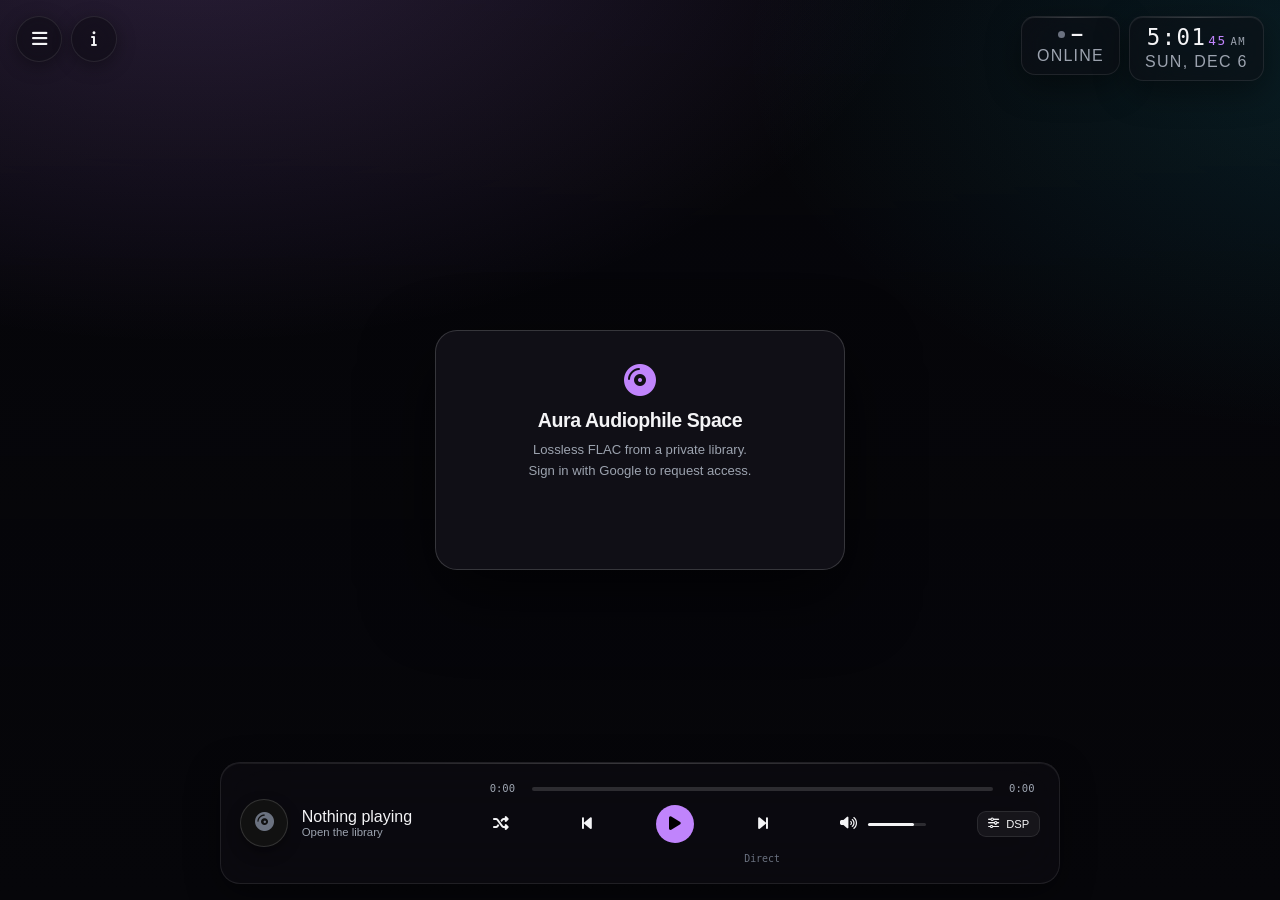
==== commit 69b8398d: "Add files via upload" ====
--- a/index.html
+++ b/index.html
@@ -1,2040 +1,436 @@
-<!DOCTYPE html>
-<html lang="en">
-<head>
-<meta charset="UTF-8">
-<meta name="viewport" content="width=device-width, initial-scale=1.0, viewport-fit=cover">
-<meta name="theme-color" content="#07070a">
-<meta name="apple-mobile-web-app-capable" content="yes">
-<meta name="apple-mobile-web-app-status-bar-style" content="black-translucent">
-<title>Aura Audiophile Space</title>
-<link rel="icon" href="data:,">
-<link rel="stylesheet" href="https://cdnjs.cloudflare.com/ajax/libs/font-awesome/6.4.0/css/all.min.css">
-<script src="https://accounts.google.com/gsi/client" async defer></script>
-<style>
-:root{
-  --primary:#c084fc; --primary-hover:#a855f7; --secondary:#22d3ee;
-  --bg-glass:rgba(10,10,10,.25); --bg-glass-heavy:rgba(12,12,12,.35);
-  --border-glass:rgba(255,255,255,.08);
-  --text-main:#f3f4f6; --text-sub:#9ca3af; --text-muted:#6b7280;
-  --glass-blur:blur(20px); --page-bg:#07070a;
-  --ok:#10b981; --warn:#fbbf24; --bad:#ef4444;
-  --safe-b:env(safe-area-inset-bottom,0px); --safe-t:env(safe-area-inset-top,0px);
-}
-*{box-sizing:border-box;margin:0;padding:0;-webkit-tap-highlight-color:transparent}
-html,body{height:100%;overscroll-behavior:none}
-body{
-  font-family:-apple-system,BlinkMacSystemFont,"Segoe UI",Roboto,Helvetica,Arial,sans-serif;
-  background:var(--page-bg) url('bg-desktop.png') no-repeat center 20%/cover fixed;
-  color:var(--text-main);min-height:100dvh;overflow:hidden;display:flex;position:relative
-}
-body::before{content:'';position:fixed;inset:0;background:rgba(0,0,0,.35);z-index:-2}
-@keyframes spin{to{transform:rotate(360deg)}}
-@keyframes pulse{0%,100%{opacity:1;transform:scale(1)}50%{opacity:.45;transform:scale(.82)}}
-@keyframes sweep{0%{left:-40%}100%{left:100%}}
-@keyframes fadeIn{from{opacity:0}to{opacity:1}}
-
-/* ---------- Gate ---------- */
-#gate{
-  position:fixed;inset:0;z-index:2000;
-  background:var(--page-bg) url('bg-desktop.png') no-repeat center 20%/cover;
-  display:flex;align-items:center;justify-content:center;padding:1.25rem
-}
-#gate::before{content:'';position:absolute;inset:0;background:rgba(0,0,0,.66);backdrop-filter:blur(3px)}
-#gate-card{
-  position:relative;background:rgba(16,15,20,.93);
-  border:1px solid rgba(255,255,255,.12);border-radius:22px;
-  padding:2.1rem 1.9rem 1.7rem;max-width:420px;width:100%;text-align:center;
-  box-shadow:0 26px 70px rgba(0,0,0,.65);animation:fadeIn .4s ease
-}
-#gate-card .mark{font-size:2rem;color:var(--primary);margin-bottom:.7rem}
-#gate-card h1{font-size:1.3rem;font-weight:700;letter-spacing:-.4px;margin-bottom:.45rem}
-#gate-card p{font-size:.83rem;color:var(--text-sub);line-height:1.6;margin-bottom:1.3rem}
-#gsi-holder{display:flex;justify-content:center;min-height:44px}
-#gate-status{font-size:.78rem;line-height:1.55;margin-top:1.1rem;display:none}
-#gate-status.show{display:block}
-#gate-status.err{color:#f87171}
-#gate-status.wait{color:var(--warn)}
-#gate-user{
-  display:none;align-items:center;gap:.7rem;justify-content:center;
-  margin-bottom:1.1rem;padding:.6rem .8rem;border-radius:12px;
-  background:rgba(255,255,255,.04);border:1px solid var(--border-glass)
-}
-#gate-user.show{display:flex}
-#gate-user img{width:38px;height:38px;border-radius:50%;flex-shrink:0}
-#gate-user .who{text-align:left;min-width:0}
-#gate-user .who b{display:block;font-size:.83rem}
-#gate-user .who span{font-size:.72rem;color:var(--text-muted);word-break:break-all}
-.gate-btn{
-  background:none;border:1px solid rgba(255,255,255,.16);color:var(--text-sub);
-  font-size:.76rem;font-weight:600;padding:.5rem 1rem;border-radius:9px;
-  cursor:pointer;transition:all .18s;margin-top:.5rem
-}
-.gate-btn:hover{color:var(--text-main);border-color:rgba(255,255,255,.3)}
-.gate-spinner{
-  width:22px;height:22px;border:2px solid rgba(192,132,252,.25);
-  border-top-color:var(--primary);border-radius:50%;
-  animation:spin .7s linear infinite;margin:.6rem auto 0
-}
-
-/* ---------- Top chrome ---------- */
-#status-cluster{position:fixed;top:calc(1.5rem + var(--safe-t));right:1.5rem;z-index:900;display:flex;gap:.6rem}
-.status-card{
-  background:var(--bg-glass-heavy);backdrop-filter:var(--glass-blur);
-  -webkit-backdrop-filter:var(--glass-blur);border:1px solid var(--border-glass);
-  border-radius:14px;box-shadow:0 8px 28px rgba(0,0,0,.3);
-  display:flex;flex-direction:column;align-items:center;justify-content:center
-}
-#clock-card{padding:.6rem 1.1rem;min-width:148px}
-#clock-time{font-family:"SF Mono",ui-monospace,Menlo,Consolas,monospace;font-size:1.5rem;font-weight:300;letter-spacing:1.5px;line-height:1.05;font-variant-numeric:tabular-nums;white-space:nowrap}
-#clock-time .seconds{font-size:.85rem;color:var(--primary);margin-left:2px}
-#clock-time .meridiem{font-size:.7rem;color:var(--text-sub);margin-left:4px}
-#clock-date{font-size:.63rem;text-transform:uppercase;letter-spacing:1.4px;color:var(--text-sub);margin-top:.2rem;font-weight:600;white-space:nowrap}
-#online-card{padding:.6rem .9rem;min-width:74px}
-#online-count{font-family:"SF Mono",ui-monospace,Menlo,Consolas,monospace;font-size:1.15rem;font-weight:600;display:flex;align-items:center;gap:.4rem}
-.pulse-dot{width:7px;height:7px;border-radius:50%;background:var(--ok);box-shadow:0 0 8px var(--ok);animation:pulse 2s ease-in-out infinite}
-.pulse-dot.offline{background:var(--text-muted);box-shadow:none;animation:none}
-#online-label{font-size:.58rem;text-transform:uppercase;letter-spacing:1.3px;color:var(--text-sub);margin-top:.2rem;font-weight:600}
-
-.chip-btn{
-  position:fixed;top:calc(1.5rem + var(--safe-t));
-  background:rgba(10,10,10,.4);backdrop-filter:var(--glass-blur);
-  -webkit-backdrop-filter:var(--glass-blur);border:1px solid var(--border-glass);
-  border-radius:50%;width:48px;height:48px;display:flex;align-items:center;justify-content:center;
-  color:var(--text-main);font-size:1.15rem;cursor:pointer;z-index:900;
-  box-shadow:0 4px 16px rgba(0,0,0,.3);transition:transform .2s,color .2s
-}
-.chip-btn:active{transform:scale(.92)}
-#sidebar-toggle{left:1.5rem}
-#info-btn{left:5.2rem;font-size:1.05rem}
-#info-btn:hover{color:var(--secondary)}
-#me-btn{left:8.9rem;padding:0;overflow:hidden}
-#me-btn img{width:100%;height:100%;object-fit:cover}
-#me-badge{
-  position:absolute;top:-3px;right:-3px;min-width:18px;height:18px;border-radius:9px;
-  background:var(--bad);color:#fff;font-size:.6rem;font-weight:700;
-  display:none;align-items:center;justify-content:center;padding:0 4px
-}
-#me-badge.show{display:flex}
-
-/* ---------- Modals (shared) ---------- */
-.overlay{
-  position:fixed;inset:0;z-index:1500;background:rgba(0,0,0,.72);
-  backdrop-filter:blur(6px);display:none;align-items:center;justify-content:center;padding:1.25rem
-}
-.overlay.show{display:flex}
-.sheet{
-  background:rgba(16,15,20,.95);border:1px solid rgba(255,255,255,.12);
-  border-radius:20px;max-width:520px;width:100%;max-height:86dvh;overflow-y:auto;
-  padding:1.5rem 1.4rem 1.2rem;box-shadow:0 24px 60px rgba(0,0,0,.6)
-}
-.sheet h3{font-size:1.1rem;font-weight:700;margin-bottom:.25rem;display:flex;align-items:center;gap:.55rem}
-.sheet h3 i{color:var(--primary)}
-.sheet-sub{font-size:.78rem;color:var(--text-sub);margin-bottom:1.1rem;line-height:1.5}
-.sheet-close{
-  background:none;border:1px solid rgba(255,255,255,.16);color:var(--text-sub);
-  font-size:.78rem;font-weight:600;padding:.5rem 1.1rem;border-radius:9px;cursor:pointer;transition:all .18s
-}
-.sheet-close:hover{color:var(--text-main);border-color:rgba(255,255,255,.3)}
-.sheet-actions{display:flex;justify-content:flex-end;gap:.6rem;margin-top:1.1rem;flex-wrap:wrap}
-.btn-primary{
-  background:var(--primary);color:#111;border:none;font-size:.8rem;font-weight:700;
-  padding:.55rem 1.2rem;border-radius:9px;cursor:pointer;transition:background .2s
-}
-.btn-primary:hover{background:var(--primary-hover)}
-.btn-primary:disabled{opacity:.4;cursor:not-allowed}
-
-/* Info modal */
-.info-point{display:flex;gap:.8rem;margin-bottom:.9rem}
-.info-point .ico{
-  width:30px;height:30px;flex-shrink:0;border-radius:9px;background:rgba(192,132,252,.13);
-  display:flex;align-items:center;justify-content:center;color:var(--primary);font-size:.8rem
-}
-.info-point .txt{font-size:.79rem;line-height:1.5;color:var(--text-sub);min-width:0}
-.info-point .txt b{color:var(--text-main);font-weight:600}
-#info-prefetch{
-  margin-top:.3rem;padding:.6rem .75rem;border-radius:10px;
-  background:rgba(34,211,238,.08);border:1px solid rgba(34,211,238,.2);
-  font-size:.73rem;color:var(--secondary);display:flex;align-items:center;gap:.5rem
-}
-.info-check{display:flex;align-items:center;gap:.45rem;font-size:.73rem;color:var(--text-sub);cursor:pointer;user-select:none;margin-right:auto}
-.info-check input{width:15px;height:15px;accent-color:var(--primary);cursor:pointer}
-
-/* ---------- Art picker ---------- */
-#art-current{display:flex;gap:.9rem;align-items:center;margin-bottom:1rem;padding-bottom:1rem;border-bottom:1px solid var(--border-glass)}
-#art-current img{width:62px;height:62px;border-radius:10px;object-fit:cover;background:#111;flex-shrink:0}
-#art-current .meta{min-width:0}
-#art-current .meta b{display:block;font-size:.86rem;margin-bottom:.15rem}
-#art-current .meta span{font-size:.75rem;color:var(--text-sub);display:block}
-#art-src{font-size:.68rem;margin-top:.3rem;color:var(--text-muted)}
-#art-src.embedded{color:var(--ok)}
-#art-src.override{color:var(--primary)}
-#art-grid{display:grid;grid-template-columns:repeat(auto-fill,minmax(92px,1fr));gap:.6rem;margin-bottom:.4rem}
-.art-cand{
-  border:2px solid transparent;border-radius:10px;overflow:hidden;cursor:pointer;
-  background:rgba(255,255,255,.03);transition:border-color .18s,transform .12s;position:relative
-}
-.art-cand:hover{transform:translateY(-2px)}
-.art-cand.sel{border-color:var(--primary)}
-.art-cand img{width:100%;aspect-ratio:1;object-fit:cover;display:block}
-.art-cand .cap{font-size:.6rem;padding:.3rem .35rem;color:var(--text-sub);line-height:1.3;text-align:center}
-.art-cand .src{position:absolute;top:4px;right:4px;font-size:.52rem;padding:1px 4px;border-radius:4px;background:rgba(0,0,0,.7);color:var(--secondary);text-transform:uppercase;letter-spacing:.5px}
-#art-msg{font-size:.75rem;color:var(--text-sub);padding:.8rem 0;text-align:center;line-height:1.5}
-#art-note{font-size:.7rem;color:var(--warn);margin-top:.5rem;line-height:1.45;display:none}
-#art-note.show{display:block}
-.btn-ghost{
-  background:none;border:1px solid rgba(255,255,255,.14);color:var(--text-sub);
-  font-size:.76rem;font-weight:600;padding:.5rem .9rem;border-radius:9px;cursor:pointer;transition:all .18s
-}
-.btn-ghost:hover{color:var(--text-main);border-color:rgba(255,255,255,.28)}
-
-/* ---------- Account / admin sheet ---------- */
-.seg{display:flex;gap:.35rem;margin-bottom:1rem;background:rgba(255,255,255,.03);padding:.25rem;border-radius:10px}
-.seg button{
-  flex:1;background:none;border:none;color:var(--text-sub);font-size:.75rem;font-weight:600;
-  padding:.45rem .5rem;border-radius:8px;cursor:pointer;transition:all .18s;position:relative
-}
-.seg button.on{background:rgba(192,132,252,.16);color:var(--primary)}
-.seg .n{
-  display:inline-block;min-width:16px;height:16px;border-radius:8px;background:var(--bad);
-  color:#fff;font-size:.58rem;line-height:16px;margin-left:.3rem;padding:0 3px
-}
-.pane{display:none}
-.pane.on{display:block}
-.urow{
-  display:flex;align-items:center;gap:.7rem;padding:.65rem .2rem;
-  border-bottom:1px solid rgba(255,255,255,.05)
-}
-.urow img{width:34px;height:34px;border-radius:50%;flex-shrink:0;background:#222}
-.urow .ui{flex:1;min-width:0}
-.urow .ui b{display:block;font-size:.8rem;white-space:nowrap;overflow:hidden;text-overflow:ellipsis}
-.urow .ui span{font-size:.68rem;color:var(--text-muted);word-break:break-all}
-.urow .acts{display:flex;gap:.3rem;flex-shrink:0}
-.tiny{
-  border:none;border-radius:7px;font-size:.68rem;font-weight:700;
-  padding:.38rem .6rem;cursor:pointer;transition:filter .18s
-}
-.tiny:hover{filter:brightness(1.15)}
-.tiny.ok{background:rgba(16,185,129,.2);color:var(--ok)}
-.tiny.no{background:rgba(239,68,68,.18);color:#f87171}
-.pill{font-size:.6rem;padding:2px 7px;border-radius:6px;font-weight:700;text-transform:uppercase;letter-spacing:.5px}
-.pill.approved{background:rgba(16,185,129,.16);color:var(--ok)}
-.pill.pending{background:rgba(251,191,36,.16);color:var(--warn)}
-.pill.blocked{background:rgba(239,68,68,.16);color:#f87171}
-.srow{display:flex;gap:.7rem;padding:.7rem .2rem;border-bottom:1px solid rgba(255,255,255,.05);align-items:center}
-.srow img{width:46px;height:46px;border-radius:8px;object-fit:cover;background:#222;flex-shrink:0}
-.srow .si{flex:1;min-width:0;font-size:.76rem}
-.srow .si b{display:block;margin-bottom:.1rem}
-.srow .si span{font-size:.68rem;color:var(--text-muted);display:block}
-.empty{font-size:.76rem;color:var(--text-muted);text-align:center;padding:1.6rem .5rem;line-height:1.5}
-
-/* ---------- Download overlay ---------- */
-#load-overlay{position:fixed;inset:0;z-index:1400;background:rgba(0,0,0,.6);backdrop-filter:blur(5px);display:none;align-items:center;justify-content:center;padding:1.25rem}
-#load-overlay.show{display:flex}
-#load-card{background:rgba(16,15,20,.94);border:1px solid rgba(255,255,255,.12);border-radius:20px;padding:1.6rem 1.7rem 1.4rem;width:100%;max-width:340px;text-align:center;box-shadow:0 24px 60px rgba(0,0,0,.6)}
-#ring-wrap{position:relative;width:118px;height:118px;margin:0 auto 1rem}
-#ring-wrap svg{transform:rotate(-90deg)}
-#ring-bg{fill:none;stroke:rgba(255,255,255,.09);stroke-width:7}
-#ring-fg{fill:none;stroke:url(#ringGrad);stroke-width:7;stroke-linecap:round;transition:stroke-dashoffset .25s ease-out}
-#ring-pct{position:absolute;inset:0;display:flex;flex-direction:column;align-items:center;justify-content:center;font-family:"SF Mono",ui-monospace,monospace}
-#ring-num{font-size:1.7rem;font-weight:600;line-height:1;font-variant-numeric:tabular-nums}
-#ring-unit{font-size:.62rem;color:var(--text-muted);margin-top:.2rem;letter-spacing:1px}
-#load-title{font-size:.9rem;font-weight:700;margin-bottom:.2rem;white-space:nowrap;overflow:hidden;text-overflow:ellipsis}
-#load-note{font-size:.72rem;color:var(--text-sub);margin-bottom:.9rem;line-height:1.45}
-#load-stats{display:flex;justify-content:space-between;gap:.5rem;font-family:monospace;font-size:.68rem;color:var(--text-muted);border-top:1px solid var(--border-glass);padding-top:.75rem;font-variant-numeric:tabular-nums}
-#load-stats b{color:var(--secondary);font-weight:600;display:block;margin-top:.15rem}
-#load-cancel{margin-top:.9rem;background:none;border:1px solid rgba(255,255,255,.14);color:var(--text-sub);font-size:.74rem;font-weight:600;padding:.45rem 1rem;border-radius:9px;cursor:pointer;transition:all .18s}
-#load-cancel:hover{color:#f87171;border-color:rgba(248,113,113,.4)}
-
-/* ---------- Sidebar ---------- */
-#sidebar-backdrop{position:fixed;inset:0;background:rgba(0,0,0,.55);backdrop-filter:blur(2px);z-index:990;opacity:0;pointer-events:none;transition:opacity .3s}
-#sidebar-backdrop.show{opacity:1;pointer-events:auto}
-#sidebar{
-  position:fixed;top:0;left:-360px;width:340px;height:100dvh;
-  background:rgba(12,12,12,.78);backdrop-filter:var(--glass-blur);
-  -webkit-backdrop-filter:var(--glass-blur);border-right:1px solid var(--border-glass);
-  z-index:1000;transition:left .35s cubic-bezier(.16,1,.3,1);display:flex;flex-direction:column;
-  padding:calc(1.25rem + var(--safe-t)) 1.25rem calc(.8rem + var(--safe-b));
-  box-shadow:15px 0 35px rgba(0,0,0,.5)
-}
-#sidebar.open{left:0}
-.sidebar-header{display:flex;justify-content:space-between;align-items:center;margin-bottom:1rem;border-bottom:1px solid var(--border-glass);padding-bottom:.7rem;flex-shrink:0}
-.sidebar-header h2{font-size:1.2rem;font-weight:700;letter-spacing:-.3px}
-.close-sidebar-btn{background:none;border:none;color:var(--text-sub);font-size:1.4rem;cursor:pointer;padding:.3rem .45rem}
-.close-sidebar-btn:hover{color:var(--bad)}
-.sidebar-section-title{font-size:.7rem;text-transform:uppercase;letter-spacing:1px;color:var(--text-sub);margin:.4rem 0 .55rem;font-weight:700;flex-shrink:0;display:flex;align-items:center;justify-content:space-between;gap:.5rem}
-.hint{font-size:.6rem;text-transform:none;letter-spacing:0;color:var(--text-muted);font-weight:500}
-.playlists-container{display:flex;flex-direction:column;gap:.4rem;margin-bottom:.5rem;flex-shrink:0;max-height:22dvh;overflow-y:auto}
-.playlist-tab{padding:.62rem .85rem;background:rgba(255,255,255,.02);border:1px solid transparent;border-radius:10px;cursor:pointer;font-size:.85rem;font-weight:600;display:flex;align-items:center;gap:.65rem;transition:all .2s;flex-shrink:0}
-.playlist-tab.active{background:rgba(192,132,252,.12);border-color:rgba(192,132,252,.25);color:var(--primary)}
-#library{display:flex;flex-direction:column;gap:.4rem;overflow-y:auto;flex:1 1 auto;padding-right:.2rem;-webkit-overflow-scrolling:touch;position:relative}
-#library::-webkit-scrollbar,.playlists-container::-webkit-scrollbar{width:4px}
-#library::-webkit-scrollbar-thumb,.playlists-container::-webkit-scrollbar-thumb{background:rgba(255,255,255,.12);border-radius:4px}
-
-.track{padding:.55rem .45rem .55rem .3rem;background:rgba(255,255,255,.015);border:1px solid transparent;border-radius:10px;display:flex;align-items:center;gap:.35rem;transition:background .18s,border-color .18s;flex-shrink:0;user-select:none}
-.track.active{background:rgba(192,132,252,.1);border-color:rgba(192,132,252,.22)}
-.track.floating{position:fixed;z-index:1200;pointer-events:none;background:rgba(30,28,38,.96);border-color:rgba(192,132,252,.4);box-shadow:0 14px 34px rgba(0,0,0,.55)}
-.drag-placeholder{border:1px dashed rgba(192,132,252,.45);background:rgba(192,132,252,.05);border-radius:10px;flex-shrink:0}
-.drag-handle{width:22px;flex-shrink:0;display:flex;align-items:center;justify-content:center;color:var(--text-muted);font-size:.8rem;cursor:grab;touch-action:none;align-self:stretch}
-.drag-handle:active{cursor:grabbing;color:var(--primary)}
-.row-art{width:36px;height:36px;border-radius:7px;object-fit:cover;background:#1a1a20;flex-shrink:0}
-.track-body{display:flex;flex-direction:column;gap:.1rem;min-width:0;flex:1;cursor:pointer}
-.track-title{font-size:.81rem;font-weight:600;white-space:nowrap;overflow:hidden;text-overflow:ellipsis}
-.track-artist{font-size:.7rem;color:var(--text-sub);white-space:nowrap;overflow:hidden;text-overflow:ellipsis}
-.track-sub{font-size:.63rem;color:var(--text-muted);font-family:monospace;margin-top:.05rem}
-.track.active .track-title{color:var(--primary)}
-.track-actions{display:flex;align-items:center;gap:.05rem;flex-shrink:0}
-.row-btn{background:none;border:none;color:var(--text-muted);width:27px;height:27px;border-radius:7px;display:flex;align-items:center;justify-content:center;cursor:pointer;font-size:.72rem;transition:color .18s,background .18s}
-.row-btn:hover{color:var(--primary);background:rgba(255,255,255,.06)}
-.cache-badge{font-size:.58rem;width:14px;flex-shrink:0;text-align:center;color:var(--text-muted);opacity:0}
-.track.cached .cache-badge{opacity:1;color:var(--ok)}
-.track.prefetching .cache-badge{opacity:1;color:var(--secondary);animation:pulse 1.2s ease-in-out infinite}
-.play-indicator-dot{width:6px;height:6px;background:var(--primary);border-radius:50%;display:none;box-shadow:0 0 8px var(--primary);flex-shrink:0}
-.track.active .play-indicator-dot{display:block}
-.queue-pos{font-family:monospace;font-size:.6rem;color:var(--text-muted);width:15px;text-align:right;flex-shrink:0}
-
-#sync-panel{flex-shrink:0;margin-top:.6rem;padding-top:.7rem;border-top:1px solid var(--border-glass)}
-#sync-btn{
-  width:100%;background:rgba(255,255,255,.04);border:1px solid rgba(255,255,255,.1);
-  color:var(--text-sub);font-size:.75rem;font-weight:600;padding:.55rem;border-radius:9px;
-  cursor:pointer;transition:all .18s;display:flex;align-items:center;justify-content:center;gap:.45rem
-}
-#sync-btn:hover:not(:disabled){color:var(--text-main);border-color:rgba(255,255,255,.22)}
-#sync-btn:disabled{opacity:.45;cursor:not-allowed}
-#sync-when{font-size:.63rem;color:var(--text-muted);text-align:center;margin-top:.4rem;line-height:1.4}
-
-/* ---------- Dock ---------- */
-#bottom-container{position:fixed;bottom:2rem;left:50%;transform:translateX(-50%);width:92%;max-width:820px;display:flex;flex-direction:column;gap:.5rem;z-index:500}
-#player-dock{background:var(--bg-glass-heavy);backdrop-filter:var(--glass-blur);-webkit-backdrop-filter:var(--glass-blur);border:1px solid var(--border-glass);border-radius:20px;padding:1.15rem 1.5rem;display:flex;align-items:center;justify-content:space-between;gap:1.5rem;box-shadow:0 16px 40px rgba(0,0,0,.35);position:relative;overflow:hidden}
-#dock-loadbar{position:absolute;top:0;left:0;right:0;height:2px;background:rgba(192,132,252,.12);overflow:hidden;opacity:0;transition:opacity .25s;pointer-events:none}
-#dock-loadbar.show{opacity:1}
-#dock-loadbar::after{content:'';position:absolute;top:0;bottom:0;width:38%;border-radius:2px;background:linear-gradient(90deg,transparent,var(--primary),var(--secondary),transparent);animation:sweep 1.15s ease-in-out infinite}
-.player-info-container{display:flex;align-items:center;gap:1rem;width:220px;flex-shrink:0;min-width:0}
-.album-art-wrapper{position:relative;width:50px;height:50px;border-radius:50%;overflow:hidden;border:1.5px solid rgba(255,255,255,.12);flex-shrink:0;box-shadow:0 6px 12px rgba(0,0,0,.3);background:#111;display:flex;align-items:center;justify-content:center}
-.album-art-wrapper i{font-size:1.25rem;color:var(--text-sub);position:absolute}
-.album-art-image{width:100%;height:100%;object-fit:cover;border-radius:50%;animation:rotateDisk 12s linear infinite;animation-play-state:paused;z-index:2}
-@keyframes rotateDisk{from{transform:rotate(0)}to{transform:rotate(360deg)}}
-.track-meta{display:flex;flex-direction:column;gap:.1rem;overflow:hidden;min-width:0}
-#now-playing-title{font-size:.88rem;font-weight:700;white-space:nowrap;overflow:hidden;text-overflow:ellipsis}
-#now-playing-artist{font-size:.72rem;color:var(--text-sub);white-space:nowrap;overflow:hidden;text-overflow:ellipsis}
-#now-playing-artist.error{color:#f87171}
-.audio-controls-container{flex-grow:1;display:flex;flex-direction:column;gap:.45rem;min-width:0}
-.playback-row{display:flex;align-items:center;justify-content:space-between;gap:.75rem}
-.control-btn{background:none;border:none;color:var(--text-main);font-size:1rem;cursor:pointer;transition:color .2s,background .2s,transform .1s;display:flex;align-items:center;justify-content:center;width:34px;height:34px;border-radius:50%;flex-shrink:0;position:relative}
-.control-btn:active{transform:scale(.9)}
-.control-btn.active{color:var(--primary)}
-.control-btn.play-pause{background:var(--primary);color:#000;font-size:.95rem;width:38px;height:38px}
-.dsp-link{background:rgba(255,255,255,.05);border:1px solid rgba(255,255,255,.1);color:var(--text-main);font-size:.72rem;font-weight:600;padding:.4rem .7rem;border-radius:20px;cursor:pointer;transition:all .2s;display:flex;align-items:center;gap:.45rem;white-space:nowrap;flex-shrink:0;text-decoration:none}
-.dsp-link:hover{border-color:var(--primary);color:var(--primary)}
-.seeker-row{display:flex;align-items:center;gap:.75rem;width:100%}
-.time-label{font-size:.68rem;font-family:monospace;color:var(--text-sub);width:36px;text-align:center;flex-shrink:0}
-.seeker-bar-container{flex-grow:1;position:relative;height:22px;display:flex;align-items:center;cursor:pointer;touch-action:none}
-.seeker-bar-bg{position:absolute;left:0;right:0;height:4px;background:rgba(255,255,255,.14);border-radius:6px;transition:height .1s}
-.seeker-bar-buffered{position:absolute;left:0;height:4px;background:rgba(255,255,255,.2);border-radius:6px;width:0;transition:height .1s,width .25s}
-.seeker-bar-progress{position:absolute;left:0;height:4px;background:linear-gradient(90deg,var(--primary),#d8b4fe);border-radius:6px;width:0;transition:height .1s}
-.seeker-knob{position:absolute;width:11px;height:11px;background:#fff;border-radius:50%;left:0;transform:translateX(-50%);box-shadow:0 0 8px var(--primary);display:none}
-.seeker-bar-container:hover .seeker-bar-bg,.seeker-bar-container:hover .seeker-bar-buffered,.seeker-bar-container:hover .seeker-bar-progress,.seeker-bar-container.dragging .seeker-bar-bg,.seeker-bar-container.dragging .seeker-bar-buffered,.seeker-bar-container.dragging .seeker-bar-progress{height:6px}
-.seeker-bar-container:hover .seeker-knob,.seeker-bar-container.dragging .seeker-knob{display:block}
-.seeker-tooltip{position:absolute;bottom:24px;background:rgba(15,15,15,.92);border:1px solid var(--border-glass);border-radius:4px;padding:.2rem .4rem;font-size:.68rem;font-family:monospace;pointer-events:none;display:none;transform:translateX(-50%);white-space:nowrap;z-index:100}
-.volume-container{display:flex;align-items:center;gap:.4rem;margin-left:.25rem}
-.volume-bar-container{width:60px;height:20px;display:flex;align-items:center;cursor:pointer;touch-action:none}
-.volume-bar{width:100%;height:3px;background:rgba(255,255,255,.14);border-radius:3px;position:relative;transition:height .1s}
-.volume-progress{position:absolute;left:0;top:0;height:100%;width:80%;background:var(--text-main);border-radius:3px}
-.volume-bar-container:hover .volume-bar{height:5px}
-
-/* ---------- Spec bar ---------- */
-#spec-bar{background:var(--bg-glass);backdrop-filter:var(--glass-blur);-webkit-backdrop-filter:var(--glass-blur);border:1px solid var(--border-glass);border-radius:16px;padding:.7rem 1.25rem;display:grid;grid-template-columns:repeat(5,1fr);gap:1rem;box-shadow:0 8px 32px rgba(0,0,0,.25)}
-.spec-item{display:flex;flex-direction:column;align-items:center;justify-content:center;text-align:center;min-width:0}
-.spec-label{font-size:.55rem;text-transform:uppercase;letter-spacing:.9px;color:var(--text-muted);font-weight:700;margin-bottom:.2rem;line-height:1.25}
-.spec-value{font-size:.72rem;font-family:monospace;font-weight:600;color:var(--primary);white-space:nowrap;overflow:hidden;text-overflow:ellipsis;max-width:100%}
-.spec-value.dim{color:var(--text-muted)}
-.spec-value.warn{color:var(--warn)}
-.status-indicator{display:inline-block;width:6px;height:6px;border-radius:50%;background:var(--ok);margin-right:4px;box-shadow:0 0 8px var(--ok);flex-shrink:0}
-.status-indicator.processing{background:var(--primary);box-shadow:0 0 8px var(--primary)}
-.status-indicator.failed{background:var(--bad);box-shadow:0 0 8px var(--bad)}
-.status-indicator.loading{background:var(--secondary);box-shadow:0 0 8px var(--secondary);animation:pulse 1s ease-in-out infinite}
-
-/* ---------- Toast ---------- */
-#toast{
-  position:fixed;bottom:calc(1rem + var(--safe-b));left:50%;transform:translateX(-50%) translateY(20px);
-  background:rgba(20,19,25,.96);border:1px solid rgba(255,255,255,.14);border-radius:12px;
-  padding:.65rem 1.1rem;font-size:.78rem;z-index:1800;opacity:0;pointer-events:none;
-  transition:opacity .25s,transform .25s;max-width:90vw;text-align:center
-}
-#toast.show{opacity:1;transform:translateX(-50%) translateY(0)}
-#toast.err{border-color:rgba(239,68,68,.5);color:#fca5a5}
-#toast.ok{border-color:rgba(16,185,129,.5);color:#6ee7b7}
-
-/* ---------- Responsive ---------- */
-@media (max-width:700px){
-  body{background-image:url('bg-phone.png');background-size:cover;background-position:center top;background-attachment:scroll}
-  body::before{background:linear-gradient(to bottom,rgba(0,0,0,.18) 0%,rgba(0,0,0,.28) 45%,rgba(7,7,10,.72) 78%,rgba(7,7,10,.92) 100%)}
-  #gate{background-image:url('bg-phone.png');background-position:center top}
-  #status-cluster{top:calc(.7rem + var(--safe-t));right:.7rem;gap:.4rem}
-  #clock-card{min-width:0;padding:.4rem .65rem}
-  #clock-time{font-size:1.05rem;letter-spacing:.5px}
-  #clock-time .seconds{font-size:.62rem}
-  #clock-date{display:none}
-  #online-card{min-width:0;padding:.4rem .55rem}
-  #online-count{font-size:.9rem}
-  #online-label{font-size:.48rem}
-  .chip-btn{top:calc(.7rem + var(--safe-t));width:42px;height:42px;font-size:1rem}
-  #sidebar-toggle{left:.7rem}
-  #info-btn{left:3.75rem}
-  #me-btn{left:6.8rem}
-  #sidebar{width:92%;max-width:370px}
-  #bottom-container{bottom:0;width:100%;max-width:none;gap:0;padding-bottom:var(--safe-b)}
-  #player-dock{flex-direction:column;align-items:stretch;gap:.7rem;border-radius:18px 18px 0 0;border-bottom:none;padding:.9rem 1rem}
-  .player-info-container{width:100%;gap:.8rem}
-  .album-art-wrapper{width:44px;height:44px}
-  .audio-controls-container{gap:.6rem}
-  .playback-row{justify-content:space-evenly;gap:.35rem}
-  .control-btn{width:44px;height:44px;font-size:1.2rem}
-  .control-btn.play-pause{width:54px;height:54px;font-size:1.3rem}
-  .volume-container{display:none}
-  .seeker-bar-container{height:26px}
-  .seeker-bar-bg,.seeker-bar-buffered,.seeker-bar-progress{height:5px}
-  .seeker-knob{display:block;width:13px;height:13px}
-  #spec-bar{grid-template-columns:repeat(3,1fr);border-radius:0;border-left:none;border-right:none;padding:.6rem .75rem;row-gap:.7rem}
-  .spec-label{font-size:.5rem;letter-spacing:.6px}
-  .spec-value{font-size:.66rem}
-  .track{padding:.65rem .45rem}
-  .drag-handle{width:28px;font-size:.9rem}
-  .row-btn{width:32px;height:32px}
-  .sheet{padding:1.25rem 1.1rem 1rem}
-}
-@media (max-width:380px){#spec-bar{grid-template-columns:repeat(2,1fr)}}
-@media (max-height:480px) and (orientation:landscape){
-  body{background-image:url('bg-desktop.png');background-size:cover;background-position:center 20%}
-  #player-dock{flex-direction:row;align-items:center}
-  .player-info-container{width:180px}
-  #spec-bar{display:none}
-}
-@media (prefers-reduced-motion:reduce){*,*::before,*::after{animation-duration:.01ms !important;animation-iteration-count:1 !important}}
-</style>
-</head>
-<body>
-
-<!-- ===================== SIGN-IN GATE ===================== -->
-<div id="gate">
-  <div id="gate-card">
-    <div class="mark"><i class="fa-solid fa-compact-disc"></i></div>
-    <h1>Aura Audiophile Space</h1>
-    <p id="gate-copy">Lossless FLAC, streamed from a private library.<br>Sign in with Google to request access.</p>
-
-    <div id="gate-user">
-      <img id="gate-avatar" src="" alt="">
-      <div class="who"><b id="gate-name"></b><span id="gate-email"></span></div>
-    </div>
-
-    <div id="gsi-holder"></div>
-    <div id="gate-status"></div>
-    <button class="gate-btn" id="gate-retry" style="display:none">Check again</button>
-    <button class="gate-btn" id="gate-signout" style="display:none">Sign out</button>
-  </div>
-</div>
-
-<!-- ===================== TOP CHROME ===================== -->
-<button class="chip-btn" id="sidebar-toggle" aria-label="Library"><i class="fa-solid fa-bars"></i></button>
-<button class="chip-btn" id="info-btn" aria-label="How this works"><i class="fa-solid fa-info"></i></button>
-<button class="chip-btn" id="me-btn" aria-label="Account" style="display:none">
-  <img id="me-avatar" src="" alt=""><span id="me-badge">0</span>
-</button>
-
-<div id="status-cluster">
-  <div class="status-card" id="online-card" title="Listeners currently here">
-    <div id="online-count"><span class="pulse-dot offline" id="online-dot"></span><span id="online-num">–</span></div>
-    <div id="online-label">Online</div>
-  </div>
-  <div class="status-card" id="clock-card">
-    <div id="clock-time">--:--</div>
-    <div id="clock-date">&nbsp;</div>
-  </div>
-</div>
-
-<!-- ===================== INFO MODAL ===================== -->
-<div class="overlay" id="info-overlay">
-  <div class="sheet">
-    <h3><i class="fa-solid fa-compact-disc"></i> Lossless, not streamed</h3>
-    <p class="sheet-sub">These are <b>FLAC</b> files — the same data as a CD, nothing discarded. A normal streaming service sends roughly 1 MB per minute. These are about <b>7 MB per minute</b>.</p>
-
-    <div class="info-point">
-      <div class="ico"><i class="fa-solid fa-download"></i></div>
-      <div class="txt"><b>The whole song downloads first.</b> Rather than trickling audio in as you listen, the entire file is fetched up front. That's the wait — but once it starts it won't stutter or cut out.</div>
-    </div>
-    <div class="info-point">
-      <div class="ico"><i class="fa-solid fa-bolt"></i></div>
-      <div class="txt"><b>It gets faster.</b> While you listen, the next track downloads quietly in the background. Anything you've played stays in memory, so replaying is instant.</div>
-    </div>
-    <div class="info-point">
-      <div class="ico"><i class="fa-solid fa-tags"></i></div>
-      <div class="txt"><b>Titles and covers come from the files themselves.</b> Each track's own tags and embedded artwork are read directly. If a cover looks wrong, tap the pencil beside it to pick a better one.</div>
-    </div>
-    <div class="info-point">
-      <div class="ico"><i class="fa-solid fa-cloud"></i></div>
-      <div class="txt"><b>Files live on Google Drive.</b> Drive is built for storage, not for serving music to many people at once, so it can be slow when several of us are here. If a track fails, wait a moment and press play again.</div>
-    </div>
-    <div class="info-point">
-      <div class="ico"><i class="fa-solid fa-wifi"></i></div>
-      <div class="txt"><b>Mind your data.</b> One song is 25–70 MB. Wi-Fi is a good idea.</div>
-    </div>
-
-    <div id="info-prefetch"><i class="fa-solid fa-circle-notch fa-spin"></i> <span id="info-prefetch-text">Getting the first track ready…</span></div>
-
-    <div class="sheet-actions">
-      <label class="info-check"><input type="checkbox" id="info-dont-show"> Don't show this again</label>
-      <button class="btn-primary" id="info-close">Got it</button>
-    </div>
-  </div>
-</div>
-
-<!-- ===================== ART PICKER ===================== -->
-<div class="overlay" id="art-overlay">
-  <div class="sheet">
-    <h3><i class="fa-solid fa-image"></i> Album artwork</h3>
-    <p class="sheet-sub" id="art-role-note"></p>
-
-    <div id="art-current">
-      <img id="art-cur-img" src="" alt="">
-      <div class="meta">
-        <b id="art-cur-title"></b>
-        <span id="art-cur-artist"></span>
-        <span id="art-cur-album"></span>
-        <div id="art-src"></div>
-      </div>
-    </div>
-
-    <div id="art-msg">Searching…</div>
-    <div id="art-grid"></div>
-    <div id="art-note"></div>
-
-    <div class="sheet-actions">
-      <button class="btn-ghost" id="art-revert">Use embedded art</button>
-      <button class="sheet-close" id="art-cancel">Cancel</button>
-      <button class="btn-primary" id="art-save" disabled>Save</button>
-    </div>
-  </div>
-</div>
-
-<!-- ===================== ACCOUNT / ADMIN ===================== -->
-<div class="overlay" id="acct-overlay">
-  <div class="sheet">
-    <h3><i class="fa-solid fa-user-shield"></i> <span id="acct-title">Account</span></h3>
-    <p class="sheet-sub" id="acct-sub"></p>
-
-    <div class="seg" id="acct-seg" style="display:none">
-      <button data-pane="users" class="on">People <span class="n" id="seg-users" style="display:none">0</span></button>
-      <button data-pane="sugg">Artwork <span class="n" id="seg-sugg" style="display:none">0</span></button>
-    </div>
-
-    <div class="pane on" id="pane-users"><div class="empty">Loading…</div></div>
-    <div class="pane" id="pane-sugg"><div class="empty">Loading…</div></div>
-
-    <div class="sheet-actions">
-      <button class="btn-ghost" id="acct-signout">Sign out</button>
-      <button class="sheet-close" id="acct-close">Close</button>
-    </div>
-  </div>
-</div>
-
-<!-- ===================== DOWNLOAD OVERLAY ===================== -->
-<div id="load-overlay">
-  <div id="load-card">
-    <div id="ring-wrap">
-      <svg width="118" height="118" viewBox="0 0 118 118">
-        <defs><linearGradient id="ringGrad" x1="0%" y1="0%" x2="100%" y2="100%">
-          <stop offset="0%" stop-color="#c084fc"/><stop offset="100%" stop-color="#22d3ee"/>
-        </linearGradient></defs>
-        <circle id="ring-bg" cx="59" cy="59" r="52"></circle>
-        <circle id="ring-fg" cx="59" cy="59" r="52" stroke-dasharray="326.7" stroke-dashoffset="326.7"></circle>
-      </svg>
-      <div id="ring-pct"><span id="ring-num">0</span><span id="ring-unit">PER CENT</span></div>
-    </div>
-    <div id="load-title">Loading…</div>
-    <div id="load-note">Downloading the full lossless file so playback won't stutter.</div>
-    <div id="load-stats">
-      <div>DOWNLOADED<b id="stat-size">—</b></div>
-      <div>SPEED<b id="stat-speed">—</b></div>
-      <div>REMAINING<b id="stat-eta">—</b></div>
-    </div>
-    <button id="load-cancel">Cancel</button>
-  </div>
-</div>
-
-<div id="sidebar-backdrop"></div>
-
-<!-- ===================== SIDEBAR ===================== -->
-<div id="sidebar">
-  <div class="sidebar-header">
-    <h2>Audio Space</h2>
-    <button class="close-sidebar-btn" id="sidebar-close" aria-label="Close"><i class="fa-solid fa-xmark"></i></button>
-  </div>
-
-  <div class="sidebar-section-title">Playlists</div>
-  <div class="playlists-container" id="playlists-list"></div>
-
-  <div class="sidebar-section-title"><span>Queue</span><span class="hint">drag ⠿ to reorder</span></div>
-  <div id="library"></div>
-
-  <div id="sync-panel">
-    <button id="sync-btn"><i class="fa-solid fa-rotate"></i> <span id="sync-label">Sync library</span></button>
-    <div id="sync-when">—</div>
-  </div>
-</div>
-
-<!-- ===================== DOCK ===================== -->
-<div id="bottom-container">
-  <div id="player-dock">
-    <div id="dock-loadbar"></div>
-    <div class="player-info-container">
-      <div class="album-art-wrapper" id="art-wrapper">
-        <i class="fa-solid fa-compact-disc"></i>
-        <img id="album-art" class="album-art-image" src="" alt="" style="display:none">
-      </div>
-      <div class="track-meta">
-        <span id="now-playing-title">No Track Selected</span>
-        <span id="now-playing-artist">Open the library to play</span>
-      </div>
-    </div>
-
-    <div class="audio-controls-container">
-      <div class="seeker-row">
-        <span id="time-current" class="time-label">0:00</span>
-        <div class="seeker-bar-container" id="seeker-container">
-          <div class="seeker-bar-bg"></div>
-          <div class="seeker-bar-buffered" id="seeker-buffered"></div>
-          <div class="seeker-bar-progress" id="seeker-progress"></div>
-          <div class="seeker-knob" id="seeker-knob"></div>
-          <div class="seeker-tooltip" id="seeker-tooltip">0:00</div>
-        </div>
-        <span id="time-total" class="time-label">0:00</span>
-      </div>
-
-      <div class="playback-row">
-        <button class="control-btn" id="btn-shuffle" aria-label="Shuffle"><i class="fa-solid fa-shuffle"></i></button>
-        <button class="control-btn" id="btn-prev" aria-label="Previous"><i class="fa-solid fa-backward-step"></i></button>
-        <button class="control-btn play-pause" id="btn-play-pause" aria-label="Play"><i class="fa-solid fa-play" id="play-icon"></i></button>
-        <button class="control-btn" id="btn-next" aria-label="Next"><i class="fa-solid fa-forward-step"></i></button>
-        <div class="volume-container">
-          <button class="control-btn" id="btn-mute" style="font-size:.95rem;width:26px;height:26px" aria-label="Mute"><i class="fa-solid fa-volume-high" id="mute-icon"></i></button>
-          <div class="volume-bar-container" id="volume-slider"><div class="volume-bar"><div class="volume-progress" id="volume-progress"></div></div></div>
-        </div>
-        <a class="dsp-link" href="dsp.html" title="Signal processing"><i class="fa-solid fa-sliders"></i> DSP</a>
-      </div>
-    </div>
-  </div>
-
-  <div id="spec-bar">
-    <div class="spec-item"><span class="spec-label">Format</span><span id="spec-format" class="spec-value dim">—</span></div>
-    <div class="spec-item"><span class="spec-label">Rate / Depth</span><span id="spec-rate" class="spec-value dim">—</span></div>
-    <div class="spec-item"><span class="spec-label">Size</span><span id="spec-size" class="spec-value dim">—</span></div>
-    <div class="spec-item"><span class="spec-label">Cached</span><span id="spec-cache" class="spec-value dim">0</span></div>
-    <div class="spec-item"><span class="spec-label">State</span>
-      <span class="spec-value" style="display:flex;align-items:center;justify-content:center">
-        <span class="status-indicator" id="status-light"></span><span id="spec-state">IDLE</span>
-      </span>
-    </div>
-  </div>
-</div>
-
-<div id="toast"></div>
-<audio id="audio" preload="auto" playsinline style="display:none"></audio>
-
-<script>
-/* ============================================================
-   CONFIG
-   ============================================================ */
-const API = 'https://script.google.com/macros/s/AKfycbyO05GfIiGJlgKEhZwtK9mIxD0Ox5dvXS_H7wMAH8nZWGPPWmzsZSON7w0lGK_i6CTK/exec';
-const GOOGLE_CLIENT_ID = '1094298397037-l9dt2f7mlnpkk4fh8remr39qmq28q9ot.apps.googleusercontent.com';
-const DRIVE_API_KEY = 'AIzaSyCQKib3-SorQYL_eeiaNCpVxE-So6gIn_c';
-
-const USE_24_HOUR = false;
-const HEARTBEAT_MS = 25000;
-const ORDER_PREFIX = 'aura_order:';
-const INFO_SEEN_KEY = 'aura_info_seen';
-const SESSION_KEY = 'aura_session';
-const LOCAL_ART_KEY = 'aura_local_art';   // per-visitor art, used until approved
-
-const isTouch = matchMedia('(pointer: coarse)').matches;
-const CACHE_BYTES = isTouch ? 300*1024*1024 : 800*1024*1024;
-const CACHE_MAX = 12;
-const HEADER_BYTES = 1024*1024;   // enough for FLAC tags + embedded picture
-
-const $ = id => document.getElementById(id);
-const driveUrl = t => `https://www.googleapis.com/drive/v3/files/${t.id}?alt=media&key=${DRIVE_API_KEY}`;
-
-/* ============================================================
-   STATE
-   ============================================================ */
-let me = null;              // { session, email, name, picture, admin, approver, access }
-let allTracks = [], queue = [], overrides = {}, localArt = {};
-let currentId = null, currentFolder = 'all', isShuffle = false;
-let lastSync = null;
-const meta = new Map();     // trackId -> parsed tags
-const blobCache = new Map();
-let cacheBytes = 0;
-
-const curIdx = () => queue.findIndex(t => t.id === currentId);
-
-/* ============================================================
-   SMALL HELPERS
-   ============================================================ */
-function toast(msg, kind) {
-  const t = $('toast');
-  t.textContent = msg;
-  t.className = 'show' + (kind ? ' ' + kind : '');
-  clearTimeout(toast._t);
-  toast._t = setTimeout(() => { t.className = ''; }, 3400);
-}
-function esc(s) {
-  return String(s == null ? '' : s).replace(/&/g,'&amp;').replace(/</g,'&lt;')
-    .replace(/>/g,'&gt;').replace(/"/g,'&quot;');
-}
-function fmtBytes(b) {
-  if (b == null) return '—';
-  if (b < 1024*1024) return (b/1024).toFixed(0) + ' KB';
-  return (b/(1024*1024)).toFixed(1) + ' MB';
-}
-function fmtDur(s) {
-  if (!isFinite(s) || s < 0) return '—';
-  if (s < 60) return Math.ceil(s) + 's';
-  return Math.floor(s/60) + 'm ' + String(Math.round(s%60)).padStart(2,'0') + 's';
-}
-function fmtTime(s) {
-  if (isNaN(s) || !isFinite(s)) return '0:00';
-  return Math.floor(s/60) + ':' + String(Math.floor(s%60)).padStart(2,'0');
-}
-function fmtWhen(iso) {
-  if (!iso) return 'never';
-  const d = new Date(iso), diff = (Date.now() - d) / 1000;
-  if (diff < 90) return 'just now';
-  if (diff < 3600) return Math.round(diff/60) + ' min ago';
-  if (diff < 86400) return Math.round(diff/3600) + ' hr ago';
-  return d.toLocaleString(undefined, { day:'numeric', month:'short', hour:'numeric', minute:'2-digit' });
-}
-function lsGet(k, d) { try { const v = localStorage.getItem(k); return v ? JSON.parse(v) : d; } catch(e) { return d; } }
-function lsSet(k, v) { try { localStorage.setItem(k, JSON.stringify(v)); } catch(e) {} }
-
-async function api(params) {
-  const qs = new URLSearchParams(params);
-  if (me && me.session) qs.set('s', me.session);
-  const res = await fetch(API + '?' + qs.toString());
-  if (!res.ok) throw new Error('HTTP ' + res.status);
-  return res.json();
-}
-
-/* ============================================================
-   CLOCK
-   ============================================================ */
-function tickClock() {
-  const n = new Date();
-  let h = n.getHours();
-  const m = String(n.getMinutes()).padStart(2,'0');
-  const s = String(n.getSeconds()).padStart(2,'0');
-  let mer = '';
-  if (!USE_24_HOUR) { mer = h >= 12 ? 'PM' : 'AM'; h = h % 12 || 12; }
-  $('clock-time').innerHTML = `${USE_24_HOUR ? String(h).padStart(2,'0') : h}:${m}` +
-    `<span class="seconds">${s}</span>` + (mer ? `<span class="meridiem">${mer}</span>` : '');
-  $('clock-date').textContent = n.toLocaleDateString(undefined, { weekday:'short', day:'numeric', month:'short' });
-}
-tickClock(); setInterval(tickClock, 1000);
-
-/* ============================================================
-   PRESENCE  (open endpoint — works on the gate too)
-   ============================================================ */
-function sessionUid() {
-  let id;
-  try {
-    id = sessionStorage.getItem('aura_uid');
-    if (!id) { id = 'u' + Math.floor(Math.random()*1e9); sessionStorage.setItem('aura_uid', id); }
-  } catch(e) { id = 'u' + Math.floor(Math.random()*1e9); }
-  return id;
-}
-const UID = sessionUid();
-let hbFails = 0, hbTimer = null;
-
-async function heartbeat() {
-  if (!document.hidden) {
-    try {
-      const r = await fetch(`${API}?uid=${encodeURIComponent(UID)}`);
-      const d = await r.json();
-      if (Array.isArray(d)) throw new Error('stale deployment');
-      $('online-num').textContent = Number(d.online) || 1;
-      $('online-dot').classList.remove('offline');
-      hbFails = 0;
-    } catch(e) {
-      hbFails++;
-      if (hbFails >= 2) { $('online-num').textContent = '–'; $('online-dot').classList.add('offline'); }
-    }
-  }
-  clearTimeout(hbTimer);
-  hbTimer = setTimeout(heartbeat, HEARTBEAT_MS * Math.pow(2, Math.min(4, hbFails)));
-}
-heartbeat();
-
-/* ============================================================
-   AUTH GATE
-
-   The Google Identity Services button hands us an ID token. We
-   never trust it here — it goes to the Apps Script, which
-   verifies it with Google and tells us the access status.
-   ============================================================ */
-function gateMsg(text, kind) {
-  const el = $('gate-status');
-  el.innerHTML = text;
-  el.className = 'show' + (kind ? ' ' + kind : '');
-}
-
-window.onGoogleCredential = async function (resp) {
-  $('gsi-holder').innerHTML = '<div class="gate-spinner"></div>';
-  gateMsg('Verifying…');
-
-  try {
-    const r = await fetch(`${API}?auth=1&token=${encodeURIComponent(resp.credential)}`);
-    const d = await r.json();
-
-    if (!d.ok) { showSignIn('Sign-in failed: ' + esc(d.error || 'unknown'), 'err'); return; }
-
-    me = { session:d.session, email:d.email, name:d.name, picture:d.picture,
-           admin:!!d.admin, approver:!!d.approver, access:d.access };
-    lsSet(SESSION_KEY, me);
-    applyAccess();
-
-  } catch (err) {
-    showSignIn('Could not reach the server: ' + esc(err.message), 'err');
-  }
-};
-
-function showSignIn(msg, kind) {
-  $('gate-user').classList.remove('show');
-  $('gate-signout').style.display = 'none';
-  $('gate-retry').style.display = 'none';
-  $('gsi-holder').innerHTML = '';
-  renderGsiButton();
-  if (msg) gateMsg(msg, kind); else $('gate-status').className = '';
-}
-
-function renderGsiButton() {
-  if (!window.google || !google.accounts || !google.accounts.id) {
-    setTimeout(renderGsiButton, 300);
-    return;
-  }
-  try {
-    google.accounts.id.initialize({
-      client_id: GOOGLE_CLIENT_ID,
-      callback: window.onGoogleCredential,
-      auto_select: false,
-      cancel_on_tap_outside: true
-    });
-    google.accounts.id.renderButton($('gsi-holder'), {
-      theme: 'filled_black', size: 'large', shape: 'pill',
-      text: 'signin_with', logo_alignment: 'left'
-    });
-  } catch (err) {
-    gateMsg('Google sign-in could not load. Check that this domain is an authorised origin for the OAuth client.', 'err');
-  }
-}
-
-function applyAccess() {
-  if (!me) { showSignIn(); return; }
-
-  $('gate-avatar').src = me.picture || '';
-  $('gate-name').textContent = me.name || me.email;
-  $('gate-email').textContent = me.email;
-  $('gate-user').classList.add('show');
-  $('gsi-holder').innerHTML = '';
-  $('gate-signout').style.display = 'inline-block';
-
-  if (me.access === 'approved') {
-    $('gate').style.display = 'none';
-    $('me-btn').style.display = 'flex';
-    $('me-avatar').src = me.picture || '';
-    bootApp();
-    return;
-  }
-
-  if (me.access === 'blocked') {
-    $('gate-copy').textContent = 'This account does not have access.';
-    gateMsg('Access was declined for this account. If you think that\'s a mistake, ask the owner to re-enable it.', 'err');
-    $('gate-retry').style.display = 'none';
-  } else {
-    $('gate-copy').textContent = 'Your request has been sent.';
-    gateMsg('Waiting for approval. You\'ll get in once the owner approves this account — the page won\'t update on its own, so check back.', 'wait');
-    $('gate-retry').style.display = 'inline-block';
-  }
-}
-
-$('gate-retry').onclick = async () => {
-  if (!me) return;
-  $('gate-retry').disabled = true;
-  try {
-    const d = await api({ meta: 1 });
-    if (d.access) { me.access = d.access; lsSet(SESSION_KEY, me); applyAccess(); }
-    if (me.access !== 'approved') gateMsg('Still waiting for approval.', 'wait');
-  } catch(e) {
-    gateMsg('Could not check: ' + esc(e.message), 'err');
-  }
-  $('gate-retry').disabled = false;
-};
-
-function signOut() {
-  try { localStorage.removeItem(SESSION_KEY); } catch(e) {}
-  if (window.google && google.accounts && google.accounts.id) google.accounts.id.disableAutoSelect();
-  location.reload();
-}
-$('gate-signout').onclick = signOut;
-$('acct-signout').onclick = signOut;
-
-/* Resume a stored session, but re-check access server-side. */
-(async function resume() {
-  const saved = lsGet(SESSION_KEY, null);
-  if (!saved || !saved.session) { renderGsiButton(); return; }
-
-  me = saved;
-  try {
-    const d = await api({ meta: 1 });
-    if (d.needAuth || (!d.ok && !d.access)) { me = null; showSignIn(); return; }
-    if (d.access) me.access = d.access;
-    if (typeof d.admin === 'boolean') me.admin = d.admin;
-    if (typeof d.approver === 'boolean') me.approver = d.approver;
-    lsSet(SESSION_KEY, me);
-    applyAccess();
-  } catch (err) {
-    me = null;
-    showSignIn('Session could not be restored. Sign in again.', 'err');
-  }
-})();
-
-/* ============================================================
-   FLAC / WAV METADATA
-
-   FLAC puts every metadata block before the audio, so one Range
-   request for the first megabyte yields the real TITLE / ARTIST /
-   ALBUM tags and the embedded cover picture. This is the file's
-   own truth — no guessing from filenames, no online lookup.
-   ============================================================ */
-function parseVorbisComment(bytes) {
-  const dv = new DataView(bytes.buffer, bytes.byteOffset, bytes.byteLength);
-  let p = 0;
-  const vlen = dv.getUint32(p, true); p += 4 + vlen;          // vendor string
-  const count = dv.getUint32(p, true); p += 4;
-  const tags = {};
-  const dec = new TextDecoder('utf-8');
-
-  for (let i = 0; i < count && p + 4 <= bytes.length; i++) {
-    const len = dv.getUint32(p, true); p += 4;
-    if (p + len > bytes.length) break;
-    const line = dec.decode(bytes.subarray(p, p + len)); p += len;
-    const eq = line.indexOf('=');
-    if (eq > 0) {
-      const key = line.slice(0, eq).toUpperCase();
-      const val = line.slice(eq + 1);
-      if (!tags[key]) tags[key] = val;
-    }
-  }
-  return tags;
-}
-
-function parsePictureBlock(bytes) {
-  const dv = new DataView(bytes.buffer, bytes.byteOffset, bytes.byteLength);
-  let p = 0;
-  const type = dv.getUint32(p); p += 4;
-  const mimeLen = dv.getUint32(p); p += 4;
-  const mime = new TextDecoder().decode(bytes.subarray(p, p + mimeLen)); p += mimeLen;
-  const descLen = dv.getUint32(p); p += 4; p += descLen;
-  p += 16;                                    // width, height, depth, colours
-  const dataLen = dv.getUint32(p); p += 4;
-  if (p + dataLen > bytes.length) return null; // picture ran past our 1 MB window
-  return { type, mime, data: bytes.subarray(p, p + dataLen) };
-}
-
-function parseFlac(bytes) {
-  const out = { format:'FLAC', tags:{}, picture:null, truncated:false };
-  let p = 4;                                  // skip "fLaC"
-
-  while (p + 4 <= bytes.length) {
-    const header = bytes[p];
-    const isLast = (header & 0x80) !== 0;
-    const type = header & 0x7f;
-    const len = (bytes[p+1] << 16) | (bytes[p+2] << 8) | bytes[p+3];
-    p += 4;
-
-    if (p + len > bytes.length) { out.truncated = true; break; }
-    const body = bytes.subarray(p, p + len);
-
-    if (type === 0 && len >= 18) {            // STREAMINFO
-      out.sampleRate = (body[10] << 12) | (body[11] << 4) | (body[12] >> 4);
-      out.channels = ((body[12] >> 1) & 0x07) + 1;
-      out.bits = (((body[12] & 0x01) << 4) | (body[13] >> 4)) + 1;
-      const totalSamples = ((body[13] & 0x0f) * 4294967296) +
-        (body[14]*16777216) + (body[15]*65536) + (body[16]*256) + body[17];
-      out.duration = out.sampleRate > 0 ? totalSamples / out.sampleRate : 0;
-    } else if (type === 4) {                  // VORBIS_COMMENT
-      try { out.tags = parseVorbisComment(body); } catch(e) {}
-    } else if (type === 6 && !out.picture) {  // PICTURE
-      try {
-        const pic = parsePictureBlock(body);
-        if (pic && pic.data.length) {
-          out.picture = URL.createObjectURL(new Blob([pic.data], { type: pic.mime || 'image/jpeg' }));
-        } else if (!pic) { out.truncated = true; }
-      } catch(e) {}
-    }
-
-    p += len;
-    if (isLast) break;
-  }
-  return out;
-}
-
-function parseWav(bytes) {
-  const dv = new DataView(bytes.buffer, bytes.byteOffset, bytes.byteLength);
-  return {
-    format:'WAV', tags:{}, picture:null,
-    channels: dv.getUint16(22, true),
-    sampleRate: dv.getUint32(24, true),
-    bits: dv.getUint16(34, true),
-    byteRate: dv.getUint32(28, true)
-  };
-}
-
-async function readMeta(track) {
-  if (meta.has(track.id)) return meta.get(track.id);
-
-  let info = { format: track.format || null, tags:{}, picture:null };
-  try {
-    let bytes, total = track.sizeBytes || null;
-    const cached = blobCache.get(track.id);
-
-    if (cached) {
-      const ab = await (await fetch(cached.url)).arrayBuffer();
-      bytes = new Uint8Array(ab.slice(0, HEADER_BYTES));
-      total = cached.size;
-    } else {
-      const res = await fetch(driveUrl(track), { headers: { Range: `bytes=0-${HEADER_BYTES-1}` } });
-      if (!res.ok && res.status !== 206) throw new Error('HTTP ' + res.status);
-      bytes = new Uint8Array(await res.arrayBuffer());
-      const cr = res.headers.get('Content-Range');
-      if (cr) { const m = cr.match(/\/(\d+)$/); if (m) total = parseInt(m[1], 10); }
-    }
-    if (total) track.sizeBytes = total;
-
-    if (bytes.length > 8 && bytes[0]===0x66 && bytes[1]===0x4c && bytes[2]===0x61 && bytes[3]===0x43) {
-      info = parseFlac(bytes);
-    } else if (bytes.length > 36 && bytes[0]===0x52 && bytes[1]===0x49 && bytes[2]===0x46 && bytes[3]===0x46) {
-      info = parseWav(bytes);
-    }
-
-    if (info.duration && total) info.bitrate = Math.round((total*8)/info.duration/1000);
-    else if (info.byteRate) info.bitrate = Math.round(info.byteRate*8/1000);
-    info.measured = true;
-  } catch (err) {
-    console.warn('[Aura] tag read failed for', track.title, err.message);
-    info.measured = false;
-  }
-
-  const t = info.tags || {};
-  info.title  = t.TITLE || null;
-  info.artist = t.ARTIST || t.ALBUMARTIST || null;
-  info.album  = t.ALBUM || null;
-  info.year   = (t.DATE || '').slice(0,4) || null;
-  info.trackNo = t.TRACKNUMBER || null;
-  info.genre  = t.GENRE || null;
-
-  meta.set(track.id, info);
-  return info;
-}
-
-/* Resolved display values: override > local pick > embedded tag > filename */
-function displayOf(track) {
-  const m = meta.get(track.id) || {};
-  const ov = overrides[track.id] || {};
-  const lo = localArt[track.id] || {};
-  return {
-    title:  ov.title  || lo.title  || m.title  || track.title || track.filename || 'Unknown',
-    artist: ov.artist || lo.artist || m.artist || 'Unknown Artist',
-    album:  ov.album  || lo.album  || m.album  || null,
-    cover:  ov.cover  || lo.cover  || m.picture || null,
-    coverSource: ov.cover ? 'override' : (lo.cover ? 'local' : (m.picture ? 'embedded' : 'none'))
-  };
-}
-
-/* ============================================================
-   BLOB CACHE + DOWNLOADER
-   ============================================================ */
-function cacheGet(id) { const e = blobCache.get(id); if (e) e.at = Date.now(); return e; }
-
-function cachePut(id, url, size) {
-  if (blobCache.has(id)) URL.revokeObjectURL(blobCache.get(id).url);
-  blobCache.set(id, { url, size, at: Date.now() });
-  cacheBytes += size;
-  while (cacheBytes > CACHE_BYTES || blobCache.size > CACHE_MAX) {
-    let oldest = null, t = Infinity;
-    for (const [k,v] of blobCache) { if (k !== currentId && v.at < t) { t = v.at; oldest = k; } }
-    if (!oldest) break;
-    const e = blobCache.get(oldest);
-    URL.revokeObjectURL(e.url); cacheBytes -= e.size; blobCache.delete(oldest);
-  }
-  updateCacheSpec();
-}
-
-function updateCacheSpec() {
-  const el = $('spec-cache');
-  el.textContent = blobCache.size ? `${blobCache.size} · ${fmtBytes(cacheBytes)}` : '0';
-  el.classList.toggle('dim', blobCache.size === 0);
-  el.title = `${blobCache.size} track(s) in memory, ${fmtBytes(cacheBytes)} of ${fmtBytes(CACHE_BYTES)}. ` +
-             `Cached tracks replay instantly and use no data.`;
-  refreshRows();
-}
-
-async function download(track, onProgress, signal) {
-  const res = await fetch(driveUrl(track), { signal });
-  if (!res.ok) throw new Error('HTTP ' + res.status);
-  const total = Number(res.headers.get('Content-Length')) || track.sizeBytes || 0;
-  if (total) track.sizeBytes = total;
-
-  if (!res.body || !res.body.getReader) {
-    const b = await res.blob();
-    return { url: URL.createObjectURL(b), size: b.size };
-  }
-
-  const reader = res.body.getReader();
-  const chunks = [];
-  let got = 0;
-  const t0 = performance.now();
-
-  for (;;) {
-    const { done, value } = await reader.read();
-    if (done) break;
-    chunks.push(value); got += value.length;
-    if (onProgress) {
-      const el = (performance.now() - t0) / 1000;
-      onProgress(got, total, el > 0 ? got/el : 0);
-    }
-  }
-  const blob = new Blob(chunks, { type:'audio/flac' });
-  return { url: URL.createObjectURL(blob), size: blob.size };
-}
-
-/* Download overlay */
-const RING = 2*Math.PI*52;
-let dlCtl = null;
-
-function showLoad(track) {
-  const d = displayOf(track);
-  $('load-title').textContent = d.title;
-  $('ring-num').textContent = '0';
-  $('ring-fg').style.strokeDashoffset = RING;
-  $('stat-size').textContent = $('stat-speed').textContent = $('stat-eta').textContent = '—';
-  $('load-overlay').classList.add('show');
-  $('dock-loadbar').classList.add('show');
-  $('status-light').className = 'status-indicator loading';
-  $('spec-state').textContent = 'LOADING';
-}
-function onLoadProgress(got, total, rate) {
-  const pct = total ? Math.min(100, got/total*100) : 0;
-  $('ring-num').textContent = Math.round(pct);
-  $('ring-fg').style.strokeDashoffset = RING * (1 - pct/100);
-  $('stat-size').textContent = total ? `${fmtBytes(got)} / ${fmtBytes(total)}` : fmtBytes(got);
-  $('stat-speed').textContent = rate ? fmtBytes(rate) + '/s' : '—';
-  $('stat-eta').textContent = (rate && total) ? fmtDur((total-got)/rate) : '—';
-}
-function hideLoad() {
-  $('load-overlay').classList.remove('show');
-  $('dock-loadbar').classList.remove('show');
-  updateState();
-}
-$('load-cancel').onclick = () => { if (dlCtl) dlCtl.abort(); hideLoad(); };
-
-/* Prefetch */
-let pfCtl = null, pfId = null;
-function cancelPrefetch() { if (pfCtl) { pfCtl.abort(); pfCtl = null; } pfId = null; refreshRows(); }
-
-async function prefetchNext() {
-  const i = curIdx();
-  if (i === -1 || queue.length < 2) return;
-  const nxt = queue[(i+1) % queue.length];
-  if (!nxt || cacheGet(nxt.id) || pfId === nxt.id) return;
-
-  cancelPrefetch();
-  pfCtl = new AbortController(); pfId = nxt.id; refreshRows();
-  try {
-    const { url, size } = await download(nxt, null, pfCtl.signal);
-    cachePut(nxt.id, url, size);
-    readMeta(nxt).then(() => refreshRows());
-  } catch (e) {
-    if (e.name !== 'AbortError') console.warn('[Aura] prefetch failed:', e.message);
-  } finally { pfCtl = null; pfId = null; refreshRows(); }
-}
-
-async function prefetchFirst() {
-  if (!queue.length) return;
-  const first = queue[0];
-  const done = () => {
-    $('info-prefetch-text').textContent = 'First track ready — press play when you are.';
-    $('info-prefetch').querySelector('i').className = 'fa-solid fa-circle-check';
-  };
-  if (cacheGet(first.id)) { done(); return; }
-
-  pfCtl = new AbortController(); pfId = first.id; refreshRows();
-  try {
-    const { url, size } = await download(first, (g,t) => {
-      $('info-prefetch-text').textContent = `Getting the first track ready… ${t ? Math.round(g/t*100) : 0}%`;
-    }, pfCtl.signal);
-    cachePut(first.id, url, size);
-    done();
-  } catch (e) {
-    if (e.name !== 'AbortError') $('info-prefetch-text').textContent = 'Could not preload — press play to try again.';
-  } finally { pfCtl = null; pfId = null; refreshRows(); }
-}
-
-/* ============================================================
-   LIBRARY + QUEUE
-   ============================================================ */
-async function bootApp() {
-  localArt = lsGet(LOCAL_ART_KEY, {});
-  try {
-    const d = await api({});
-    if (!d.ok) {
-      if (d.access) { me.access = d.access; applyAccess(); return; }
-      throw new Error(d.error || 'Feed failed');
-    }
-    allTracks = d.tracks || [];
-    overrides = d.overrides || {};
-    lastSync = d.lastSync;
-    buildTabs();
-    loadFolder('all');
-    updateSyncPanel();
-    hydrateMeta();
-    maybeInfo();
-    refreshBadge();
-  } catch (err) {
-    $('library').innerHTML = `<p class="empty" style="color:#f87171">Could not load library.<br>${esc(err.message)}</p>`;
-  }
-}
-
-/* Read tags for every track, a few at a time so we don't hammer Drive. */
-async function hydrateMeta() {
-  const list = allTracks.slice();
-  const WORKERS = 2;
-  let i = 0;
-  async function worker() {
-    while (i < list.length) {
-      const t = list[i++];
-      await readMeta(t);
-      renderQueue();
-    }
-  }
-  await Promise.all(Array.from({length: WORKERS}, worker));
-}
-
-function buildTabs() {
-  const folders = new Set();
-  allTracks.forEach(t => { if (t.folder) folders.add(t.folder); });
-  const list = $('playlists-list');
-  list.innerHTML = '';
-
-  const mk = (key, label, icon) => {
-    const el = document.createElement('div');
-    el.className = 'playlist-tab' + (key === currentFolder ? ' active' : '');
-    el.dataset.folder = key;
-    el.innerHTML = `<i class="fa-solid ${icon}"></i> ${esc(label)}`;
-    el.onclick = () => {
-      [...list.children].forEach(c => c.classList.remove('active'));
-      el.classList.add('active');
-      loadFolder(key);
-    };
-    list.appendChild(el);
-  };
-
-  mk('all', 'All Tracks', 'fa-music');
-  folders.forEach(f => mk(f, f, 'fa-folder'));
-}
-
-function loadFolder(folder) {
-  currentFolder = folder;
-  const base = folder === 'all' ? allTracks.slice() : allTracks.filter(t => t.folder === folder);
-  const saved = lsGet(ORDER_PREFIX + folder, null);
-  if (Array.isArray(saved)) {
-    const byId = new Map(base.map(t => [t.id, t]));
-    const out = [];
-    saved.forEach(id => { if (byId.has(id)) { out.push(byId.get(id)); byId.delete(id); } });
-    byId.forEach(t => out.push(t));
-    queue = out;
-  } else queue = base;
-  renderQueue();
-}
-
-function saveOrder() { lsSet(ORDER_PREFIX + currentFolder, queue.map(t => t.id)); }
-
-function renderQueue() {
-  const lib = $('library');
-  if (!queue.length) { lib.innerHTML = '<p class="empty">No tracks in this playlist.</p>'; return; }
-
-  lib.innerHTML = '';
-  queue.forEach((t, idx) => {
-    const d = displayOf(t);
-    const m = meta.get(t.id) || {};
-    const row = document.createElement('div');
-    row.className = 'track';
-    row.dataset.id = t.id;
-    if (t.id === currentId) row.classList.add('active');
-    if (blobCache.has(t.id)) row.classList.add('cached');
-    if (pfId === t.id) row.classList.add('prefetching');
-
-    const sub = [fmtBytes(t.sizeBytes), m.bitrate ? m.bitrate + 'k' : null,
-                 m.duration ? fmtTime(m.duration) : null].filter(Boolean).join(' · ');
-
-    row.innerHTML =
-      `<div class="drag-handle" aria-label="Reorder"><i class="fa-solid fa-grip-vertical"></i></div>` +
-      `<span class="queue-pos">${idx+1}</span>` +
-      (d.cover ? `<img class="row-art" src="${esc(d.cover)}" alt="">`
-               : `<div class="row-art" style="display:flex;align-items:center;justify-content:center;color:var(--text-muted);font-size:.7rem"><i class="fa-solid fa-compact-disc"></i></div>`) +
-      `<div class="track-body">` +
-        `<span class="track-title">${esc(d.title)}</span>` +
-        `<span class="track-artist">${esc(d.artist)}</span>` +
-        `<span class="track-sub">${esc(sub)}</span>` +
-      `</div>` +
-      `<div class="track-actions">` +
-        `<span class="cache-badge" title="In memory — plays instantly"><i class="fa-solid fa-circle-check"></i></span>` +
-        `<button class="row-btn btn-art" title="Fix artwork"><i class="fa-solid fa-pen"></i></button>` +
-        `<button class="row-btn btn-next" title="Play next"><i class="fa-solid fa-arrow-turn-down"></i></button>` +
-        `<span class="play-indicator-dot"></span>` +
-      `</div>`;
-
-    row.querySelector('.track-body').onclick = () => { play(t.id); if (isTouch) closeSidebar(); };
-    row.querySelector('.btn-next').onclick = e => { e.stopPropagation(); playNext(t.id); };
-    row.querySelector('.btn-art').onclick = e => { e.stopPropagation(); openArt(t.id); };
-    attachDrag(row.querySelector('.drag-handle'), row);
-    lib.appendChild(row);
-  });
-}
-
-function refreshRows() {
-  [...$('library').querySelectorAll('.track')].forEach((row, idx) => {
-    const id = row.dataset.id;
-    row.classList.toggle('active', id === currentId);
-    row.classList.toggle('cached', blobCache.has(id));
-    row.classList.toggle('prefetching', pfId === id);
-    const p = row.querySelector('.queue-pos');
-    if (p) p.textContent = idx + 1;
-  });
-}
-
-function playNext(id) {
-  const from = queue.findIndex(t => t.id === id);
-  if (from === -1) return;
-  const cur = curIdx();
-  let to = cur === -1 ? 0 : cur + 1;
-  if (from === to) return;
-  const [item] = queue.splice(from, 1);
-  if (from < to) to--;
-  queue.splice(to, 0, item);
-  saveOrder(); renderQueue(); cancelPrefetch(); prefetchNext();
-}
-
-/* Drag to reorder — pointer events so touch works too */
-let drag = null;
-function attachDrag(handle, row) {
-  handle.addEventListener('pointerdown', e => {
-    if (drag) return;
-    e.preventDefault();
-    const r = row.getBoundingClientRect();
-    const ph = document.createElement('div');
-    ph.className = 'drag-placeholder';
-    ph.style.height = r.height + 'px';
-    drag = { row, ph, pid: e.pointerId, dy: e.clientY - r.top };
-    row.after(ph);
-    row.classList.add('floating');
-    row.style.width = r.width + 'px';
-    row.style.left = r.left + 'px';
-    row.style.top = (e.clientY - drag.dy) + 'px';
-    handle.setPointerCapture(e.pointerId);
-    handle.addEventListener('pointermove', dragMove);
-    handle.addEventListener('pointerup', dragEnd);
-    handle.addEventListener('pointercancel', dragEnd);
-  });
-}
-function dragMove(e) {
-  if (!drag || e.pointerId !== drag.pid) return;
-  e.preventDefault();
-  const { row, ph, dy } = drag;
-  row.style.top = (e.clientY - dy) + 'px';
-  const lib = $('library'), lr = lib.getBoundingClientRect();
-  if (e.clientY < lr.top + 44) lib.scrollTop -= 8;
-  else if (e.clientY > lr.bottom - 44) lib.scrollTop += 8;
-  const mid = e.clientY - dy + row.getBoundingClientRect().height/2;
-  let before = null;
-  for (const o of lib.querySelectorAll('.track:not(.floating)')) {
-    const r = o.getBoundingClientRect();
-    if (mid < r.top + r.height/2) { before = o; break; }
-  }
-  if (before) lib.insertBefore(ph, before); else lib.appendChild(ph);
-}
-function dragEnd(e) {
-  if (!drag || e.pointerId !== drag.pid) return;
-  const { row, ph } = drag;
-  const h = row.querySelector('.drag-handle');
-  h.removeEventListener('pointermove', dragMove);
-  h.removeEventListener('pointerup', dragEnd);
-  h.removeEventListener('pointercancel', dragEnd);
-  ph.replaceWith(row);
-  row.classList.remove('floating');
-  row.style.width = row.style.left = row.style.top = '';
-  drag = null;
-  const ids = [...$('library').querySelectorAll('.track')].map(r => r.dataset.id);
-  const byId = new Map(queue.map(t => [t.id, t]));
-  queue = ids.map(id => byId.get(id)).filter(Boolean);
-  saveOrder(); refreshRows(); cancelPrefetch(); prefetchNext();
-}
-
-/* ============================================================
-   ART PICKER
-
-   Embedded artwork is the default and needs no network. This only
-   runs when you say the embedded art is wrong. Both services are
-   queried with the track's real ARTIST and TITLE tags rather than
-   a filename, and iTunes is asked for the Indian catalogue, which
-   makes a large difference for Hindi film music.
-   ============================================================ */
-let artTrackId = null, artPick = null;
-
-function openArt(id) {
-  const t = queue.find(x => x.id === id);
-  if (!t) return;
-  artTrackId = id; artPick = null;
-
-  const d = displayOf(t);
-  $('art-cur-img').src = d.cover || '';
-  $('art-cur-title').textContent = d.title;
-  $('art-cur-artist').textContent = d.artist;
-  $('art-cur-album').textContent = d.album || '';
-
-  const src = $('art-src');
-  src.className = d.coverSource;
-  src.textContent = ({
-    embedded: 'Currently using the artwork embedded in the file',
-    override: 'Currently using a saved override',
-    local:    'Currently using your own pick (not yet approved)',
-    none:     'This file has no embedded artwork'
-  })[d.coverSource];
-
-  $('art-role-note').textContent = me.admin
-    ? 'Your changes apply for everyone straight away.'
-    : 'Your pick applies to your view immediately, and is sent for approval before others see it.';
-
-  $('art-save').disabled = true;
-  $('art-note').className = '';
-  $('art-grid').innerHTML = '';
-  $('art-msg').style.display = 'block';
-  $('art-msg').textContent = 'Searching iTunes and Deezer…';
-  $('art-overlay').classList.add('show');
-
-  searchArt(t, d);
-}
-
-async function searchArt(track, d) {
-  const m = meta.get(track.id) || {};
-  const artist = m.artist || d.artist || '';
-  const title = m.title || d.title || '';
-  const term = [artist, title].filter(Boolean).join(' ').trim() ||
-               (track.filename || '').replace(/\.[^.]+$/, '');
-
-  const results = [];
-
-  // iTunes — India store. JSONP-free: their API sends CORS headers.
-  try {
-    const r = await fetch('https://itunes.apple.com/search?country=IN&media=music&limit=8&term=' +
-      encodeURIComponent(term));
-    const j = await r.json();
-    (j.results || []).forEach(x => {
-      if (!x.artworkUrl100) return;
-      results.push({
-        src: 'itunes',
-        cover: x.artworkUrl100.replace('100x100bb', '1000x1000bb'),
-        title: x.trackName, artist: x.artistName, album: x.collectionName,
-        score: score(x.trackName, x.artistName, title, artist)
-      });
-    });
-  } catch (e) { console.warn('[Aura] iTunes lookup failed:', e.message); }
-
-  // Deezer — good Indian catalogue, no key needed
-  try {
-    const r = await fetch('https://api.deezer.com/search?limit=8&q=' + encodeURIComponent(term));
-    const j = await r.json();
-    (j.data || []).forEach(x => {
-      const cover = x.album && (x.album.cover_xl || x.album.cover_big || x.album.cover_medium);
-      if (!cover) return;
-      results.push({
-        src: 'deezer', cover,
-        title: x.title, artist: x.artist && x.artist.name, album: x.album && x.album.title,
-        score: score(x.title, x.artist && x.artist.name, title, artist)
-      });
-    });
-  } catch (e) { console.warn('[Aura] Deezer lookup failed:', e.message); }
-
-  // De-duplicate by album+artist, best score first
-  const seen = new Set();
-  const uniq = results.sort((a,b) => b.score - a.score).filter(x => {
-    const k = ((x.album||'') + '|' + (x.artist||'')).toLowerCase();
-    if (seen.has(k)) return false;
-    seen.add(k); return true;
-  });
-
-  $('art-msg').style.display = 'none';
-  const grid = $('art-grid');
-
-  if (!uniq.length) {
-    $('art-msg').style.display = 'block';
-    $('art-msg').innerHTML = 'No matches found for<br><b>' + esc(term) + '</b><br><br>' +
-      'Neither catalogue has this track. Tagging the file with a cover in a tool like ' +
-      'MusicBrainz Picard is the only way to fix this one.';
-    return;
-  }
-
-  if (uniq[0].score < 0.4) {
-    $('art-note').className = 'show';
-    $('art-note').textContent = 'None of these look like a close match — check the artist and album ' +
-      'before saving, or the wrong cover will end up saved.';
-  }
-
-  grid.innerHTML = '';
-  uniq.slice(0, 12).forEach(c => {
-    const el = document.createElement('div');
-    el.className = 'art-cand';
-    el.innerHTML = `<span class="src">${c.src}</span>` +
-      `<img src="${esc(c.cover)}" alt="" loading="lazy">` +
-      `<div class="cap">${esc(c.album || c.title || '')}<br><span style="color:var(--text-muted)">${esc(c.artist||'')}</span></div>`;
-    el.onclick = () => {
-      grid.querySelectorAll('.art-cand').forEach(x => x.classList.remove('sel'));
-      el.classList.add('sel');
-      artPick = c;
-      $('art-save').disabled = false;
-    };
-    grid.appendChild(el);
-  });
-}
-
-/* Crude similarity — enough to flag a bad match without pretending precision */
-function score(gotTitle, gotArtist, wantTitle, wantArtist) {
-  const norm = s => String(s||'').toLowerCase().replace(/[^a-z0-9\s]/g,'').replace(/\s+/g,' ').trim();
-  const sim = (a,b) => {
-    a = norm(a); b = norm(b);
-    if (!a || !b) return 0;
-    if (a === b) return 1;
-    const aw = new Set(a.split(' ')), bw = b.split(' ');
-    let hit = 0;
-    bw.forEach(w => { if (aw.has(w)) hit++; });
-    return hit / Math.max(aw.size, bw.length);
-  };
-  return sim(gotTitle, wantTitle) * 0.65 + sim(gotArtist, wantArtist) * 0.35;
-}
-
-$('art-cancel').onclick = () => $('art-overlay').classList.remove('show');
-$('art-overlay').onclick = e => { if (e.target === $('art-overlay')) $('art-overlay').classList.remove('show'); };
-
-$('art-revert').onclick = async () => {
-  if (!artTrackId) return;
-  delete localArt[artTrackId];
-  lsSet(LOCAL_ART_KEY, localArt);
-
-  if (me.admin && overrides[artTrackId]) {
-    try {
-      const body = btoa(JSON.stringify({ id: artTrackId, clear: true }))
-        .replace(/\+/g,'-').replace(/\//g,'_').replace(/=+$/,'');
-      const d = await api({ save: body });
-      if (d.ok) { overrides = d.overrides || {}; toast('Override removed', 'ok'); }
-      else toast(d.error || 'Could not remove', 'err');
-    } catch (e) { toast('Failed: ' + e.message, 'err'); }
-  } else {
-    toast('Using embedded artwork', 'ok');
-  }
-  renderQueue(); refreshNowPlaying();
-  $('art-overlay').classList.remove('show');
-};
-
-$('art-save').onclick = async () => {
-  if (!artTrackId || !artPick) return;
-  const btn = $('art-save');
-  btn.disabled = true; btn.textContent = 'Saving…';
-
-  const track = queue.find(x => x.id === artTrackId);
-  const payload = {
-    id: artTrackId,
-    cover: artPick.cover,
-    album: artPick.album || null,
-    trackTitle: displayOf(track).title
-  };
-
-  // Apply locally right away, whoever you are — nobody should be
-  // stuck looking at art they've said is wrong.
-  localArt[artTrackId] = { cover: artPick.cover, album: artPick.album || null };
-  lsSet(LOCAL_ART_KEY, localArt);
-  renderQueue(); refreshNowPlaying();
-
-  try {
-    const body = btoa(unescape(encodeURIComponent(JSON.stringify(payload))))
-      .replace(/\+/g,'-').replace(/\//g,'_').replace(/=+$/,'');
-    const d = await api({ save: body });
-
-    if (!d.ok) toast(d.error || 'Save failed', 'err');
-    else if (d.applied === 'global') {
-      overrides = d.overrides || {};
-      delete localArt[artTrackId];
-      lsSet(LOCAL_ART_KEY, localArt);
-      toast('Artwork updated for everyone', 'ok');
-    } else {
-      toast('Sent for approval — you can see it now, others will once approved', 'ok');
-    }
-  } catch (e) {
-    toast('Saved locally only: ' + e.message, 'err');
-  }
-
-  btn.textContent = 'Save';
-  renderQueue(); refreshNowPlaying(); refreshBadge();
-  $('art-overlay').classList.remove('show');
-};
-
-/* ============================================================
-   ACCOUNT / APPROVAL SHEET
-   ============================================================ */
-$('me-btn').onclick = () => openAcct();
-$('acct-close').onclick = () => $('acct-overlay').classList.remove('show');
-$('acct-overlay').onclick = e => { if (e.target === $('acct-overlay')) $('acct-overlay').classList.remove('show'); };
-
-document.querySelectorAll('#acct-seg button').forEach(b => {
-  b.onclick = () => {
-    document.querySelectorAll('#acct-seg button').forEach(x => x.classList.remove('on'));
-    b.classList.add('on');
-    $('pane-users').classList.toggle('on', b.dataset.pane === 'users');
-    $('pane-sugg').classList.toggle('on', b.dataset.pane === 'sugg');
-  };
-});
-
-function openAcct() {
-  $('acct-title').textContent = me.approver ? 'Approvals' : 'Account';
-  $('acct-sub').innerHTML = `Signed in as <b>${esc(me.name)}</b> — ${esc(me.email)}` +
-    (me.admin ? (me.approver ? ' · admin &amp; approver' : ' · admin') : '');
-  $('acct-overlay').classList.add('show');
-
-  if (me.approver) {
-    $('acct-seg').style.display = 'flex';
-    loadUsers(); loadSuggestions();
-  } else {
-    $('acct-seg').style.display = 'none';
-    $('pane-users').innerHTML = '<p class="empty">Nothing to manage here.<br>' +
-      'You can still fix album artwork from the pencil beside any track.</p>';
-  }
-}
-
-async function loadUsers() {
-  const pane = $('pane-users');
-  pane.innerHTML = '<div class="empty">Loading…</div>';
-  try {
-    const d = await api({ users: 1 });
-    if (!d.ok) { pane.innerHTML = `<p class="empty">${esc(d.error)}</p>`; return; }
-    if (!d.users.length) { pane.innerHTML = '<p class="empty">Nobody has signed in yet.</p>'; return; }
-
-    pane.innerHTML = '';
-    d.users.forEach(u => {
-      const row = document.createElement('div');
-      row.className = 'urow';
-      const acts = u.admin ? `<span class="pill approved">admin</span>` :
-        (u.status === 'pending'
-          ? `<button class="tiny ok" data-a="1">Approve</button><button class="tiny no" data-a="0">Block</button>`
-          : u.status === 'approved'
-            ? `<span class="pill approved">approved</span><button class="tiny no" data-a="0">Block</button>`
-            : `<span class="pill blocked">blocked</span><button class="tiny ok" data-a="1">Allow</button>`);
-
-      row.innerHTML =
-        (u.picture ? `<img src="${esc(u.picture)}" alt="">` : `<div class="urow-ph" style="width:34px;height:34px;border-radius:50%;background:#222;flex-shrink:0"></div>`) +
-        `<div class="ui"><b>${esc(u.name)}</b><span>${esc(u.email)}</span>` +
-        `<span style="color:var(--text-muted)">seen ${esc(fmtWhen(u.lastSeen))}</span></div>` +
-        `<div class="acts">${acts}</div>`;
-
-      row.querySelectorAll('.tiny').forEach(btn => {
-        btn.onclick = async () => {
-          btn.disabled = true;
-          try {
-            const r = await api({ grant: u.email, ok: btn.dataset.a });
-            if (r.ok) { toast(`${u.email} ${r.status}`, 'ok'); loadUsers(); refreshBadge(); }
-            else toast(r.error || 'Failed', 'err');
-          } catch (e) { toast('Failed: ' + e.message, 'err'); }
-          btn.disabled = false;
-        };
-      });
-      pane.appendChild(row);
-    });
-  } catch (e) {
-    pane.innerHTML = `<p class="empty">Could not load: ${esc(e.message)}</p>`;
-  }
-}
-
-async function loadSuggestions() {
-  const pane = $('pane-sugg');
-  pane.innerHTML = '<div class="empty">Loading…</div>';
-  try {
-    const d = await api({ pending: 1 });
-    if (!d.ok) { pane.innerHTML = `<p class="empty">${esc(d.error)}</p>`; return; }
-    if (!d.pending.length) { pane.innerHTML = '<p class="empty">No artwork suggestions waiting.</p>'; return; }
-
-    pane.innerHTML = '';
-    d.pending.forEach(s => {
-      const row = document.createElement('div');
-      row.className = 'srow';
-      row.innerHTML =
-        `<img src="${esc(s.cover||'')}" alt="">` +
-        `<div class="si"><b>${esc(s.trackTitle || s.id)}</b>` +
-        `<span>${esc(s.album || '')}</span>` +
-        `<span>by ${esc(s.byName || s.by)} · ${esc(fmtWhen(s.at))}</span></div>` +
-        `<div class="acts"><button class="tiny ok" data-a="1">Approve</button>` +
-        `<button class="tiny no" data-a="0">Reject</button></div>`;
-
-      row.querySelectorAll('.tiny').forEach(btn => {
-        btn.onclick = async () => {
-          btn.disabled = true;
-          try {
-            const r = await api({ decide: s.sid, ok: btn.dataset.a });
-            if (r.ok) {
-              if (r.overrides) overrides = r.overrides;
-              toast('Suggestion ' + r.status, 'ok');
-              loadSuggestions(); renderQueue(); refreshNowPlaying(); refreshBadge();
-            } else toast(r.error || 'Failed', 'err');
-          } catch (e) { toast('Failed: ' + e.message, 'err'); }
-          btn.disabled = false;
-        };
-      });
-      pane.appendChild(row);
-    });
-  } catch (e) {
-    pane.innerHTML = `<p class="empty">Could not load: ${esc(e.message)}</p>`;
-  }
-}
-
-async function refreshBadge() {
-  if (!me || !me.approver) return;
-  try {
-    const d = await api({ meta: 1 });
-    const n = (d.pendingUsers || 0) + (d.pendingArt || 0);
-    const badge = $('me-badge');
-    badge.textContent = n;
-    badge.classList.toggle('show', n > 0);
-    const su = $('seg-users'), ss = $('seg-sugg');
-    su.textContent = d.pendingUsers || 0; su.style.display = d.pendingUsers ? 'inline-block' : 'none';
-    ss.textContent = d.pendingArt || 0;   ss.style.display = d.pendingArt ? 'inline-block' : 'none';
-    if (d.lastSync) { lastSync = d.lastSync; updateSyncPanel(); }
-  } catch (e) {}
-}
-setInterval(() => { if (me && me.approver) refreshBadge(); }, 120000);
-
-/* ============================================================
-   SYNC PANEL
-   ============================================================ */
-function updateSyncPanel() {
-  $('sync-when').textContent = 'Last synced ' + fmtWhen(lastSync) +
-    (allTracks.length ? ` · ${allTracks.length} tracks` : '');
-  $('sync-btn').disabled = !(me && me.admin);
-  $('sync-label').textContent = (me && me.admin) ? 'Sync library' : 'Sync (admin only)';
-}
-
-$('sync-btn').onclick = async () => {
-  const btn = $('sync-btn');
-  btn.disabled = true;
-  $('sync-label').textContent = 'Syncing…';
-  try {
-    const d = await api({ sync: 1 });
-    if (d.ok) {
-      allTracks = d.tracks || allTracks;
-      lastSync = d.lastSync;
-      buildTabs(); loadFolder(currentFolder); hydrateMeta();
-      toast(`Synced — ${d.count} tracks`, 'ok');
-    } else toast(d.error || 'Sync failed', 'err');
-  } catch (e) { toast('Sync failed: ' + e.message, 'err'); }
-  $('sync-label').textContent = 'Sync library';
-  updateSyncPanel();
-};
-
-/* ============================================================
-   PLAYBACK
-   ============================================================ */
-const audio = $('audio');
-audio.crossOrigin = 'anonymous';
-
-function refreshNowPlaying() {
-  const t = queue.find(x => x.id === currentId);
-  if (!t) return;
-  const d = displayOf(t);
-  $('now-playing-title').textContent = d.title;
-  $('now-playing-artist').textContent = d.artist;
-  $('now-playing-artist').classList.remove('error');
-  const img = $('album-art');
-  if (d.cover) { img.src = d.cover; img.style.display = 'block'; }
-  else img.style.display = 'none';
-  if ('mediaSession' in navigator) setMediaSession(t, d);
-}
-
-function setMediaSession(track, d) {
-  const art = d.cover ? [
-    { src:d.cover, sizes:'96x96', type:'image/jpeg' },
-    { src:d.cover, sizes:'256x256', type:'image/jpeg' },
-    { src:d.cover, sizes:'512x512', type:'image/jpeg' }
-  ] : [];
-  try {
-    navigator.mediaSession.metadata = new MediaMetadata({
-      title: d.title, artist: d.artist,
-      album: d.album || track.folder || 'Aura Audiophile Space',
-      artwork: art
-    });
-  } catch (e) {}
-}
-
-function setPos() {
-  if (!('mediaSession' in navigator) || !navigator.mediaSession.setPositionState) return;
-  if (!isFinite(audio.duration) || audio.duration <= 0) return;
-  try {
-    navigator.mediaSession.setPositionState({
-      duration: audio.duration, playbackRate: audio.playbackRate,
-      position: Math.min(audio.currentTime, audio.duration)
-    });
-  } catch (e) {}
-}
-
-if ('mediaSession' in navigator) {
-  const h = (a, f) => { try { navigator.mediaSession.setActionHandler(a, f); } catch(e){} };
-  h('play', () => audio.play());
-  h('pause', () => audio.pause());
-  h('previoustrack', () => $('btn-prev').click());
-  h('nexttrack', () => $('btn-next').click());
-  h('seekbackward', d => { audio.currentTime = Math.max(0, audio.currentTime - (d.seekOffset||10)); });
-  h('seekforward', d => { audio.currentTime = Math.min(audio.duration||0, audio.currentTime + (d.seekOffset||10)); });
-  h('seekto', d => { audio.currentTime = d.seekTime; setPos(); });
-  h('stop', () => { audio.pause(); audio.currentTime = 0; });
-}
-
-async function play(id) {
-  const track = queue.find(t => t.id === id);
-  if (!track) return;
-
-  if (dlCtl) dlCtl.abort();
-  cancelPrefetch();
-
-  currentId = id;
-  refreshRows();
-  await readMeta(track);
-  refreshNowPlaying();
-  showSpecs(track);
-
-  $('seeker-progress').style.width = '0%';
-  $('seeker-buffered').style.width = '0%';
-
-  let url;
-  const cached = cacheGet(id);
-  if (cached) url = cached.url;
-  else {
-    showLoad(track);
-    dlCtl = new AbortController();
-    try {
-      const r = await download(track, onLoadProgress, dlCtl.signal);
-      cachePut(id, r.url, r.size);
-      url = r.url;
-    } catch (err) {
-      dlCtl = null; hideLoad();
-      if (err.name === 'AbortError') return;
-      console.error('[Aura] download failed:', err.message);
-      $('now-playing-artist').textContent = 'Download failed — press play to retry';
-      $('now-playing-artist').classList.add('error');
-      $('status-light').className = 'status-indicator failed';
-      $('spec-state').textContent = 'ERROR';
-      return;
-    }
-    dlCtl = null; hideLoad();
-    showSpecs(track);
-  }
-
-  audio.src = url;
-  audio.load();
-  const p = audio.play();
-  if (p && p.catch) p.catch(e => {
-    if (e.name === 'NotAllowedError') $('now-playing-artist').textContent = 'Press play to start';
-  });
-
-  setTimeout(prefetchNext, 1200);
-}
-
-function playIdx(i) { if (i >= 0 && i < queue.length) play(queue[i].id); }
-
-function showSpecs(track) {
-  const m = meta.get(track.id) || {};
-  const set = (el, v, measured) => {
-    if (v) { el.textContent = v; el.classList.remove('dim'); el.classList.toggle('warn', !measured); }
-    else { el.textContent = '—'; el.classList.add('dim'); el.classList.remove('warn'); }
-  };
-  set($('spec-format'), (m.format || track.format || '') + (m.channels ? ` ${m.channels}ch` : ''), m.measured);
-  set($('spec-rate'), (m.sampleRate ? (m.sampleRate/1000).toFixed(1) + 'k' : '') +
-      (m.bits ? '/' + m.bits + 'bit' : ''), m.measured);
-  set($('spec-size'), fmtBytes(track.sizeBytes), true);
-  $('spec-format').title = m.measured ? 'Read from the file header' : 'Not verified';
-  updateCacheSpec(); updateState();
-}
-
-function updateState() {
-  if ($('load-overlay').classList.contains('show')) { $('spec-state').textContent = 'LOADING'; return; }
-  $('spec-state').textContent = audio.paused ? 'IDLE' : 'PLAYING';
-  $('status-light').className = 'status-indicator' + (audio.paused ? '' : ' processing');
-}
-
-$('btn-play-pause').onclick = () => {
-  if (!audio.src) { if (queue.length) playIdx(0); return; }
-  if ($('now-playing-artist').classList.contains('error') && currentId) { play(currentId); return; }
-  if (audio.paused) { const p = audio.play(); if (p && p.catch) p.catch(()=>{}); }
-  else audio.pause();
-};
-$('btn-next').onclick = () => {
-  if (!queue.length) return;
-  if (isShuffle) return playIdx(Math.floor(Math.random()*queue.length));
-  const i = curIdx();
-  playIdx(i + 1 >= queue.length ? 0 : i + 1);
-};
-$('btn-prev').onclick = () => {
-  if (!queue.length) return;
-  if (audio.currentTime > 3) { audio.currentTime = 0; return; }
-  const i = curIdx();
-  playIdx(i - 1 < 0 ? queue.length - 1 : i - 1);
-};
-$('btn-shuffle').onclick = () => {
-  isShuffle = !isShuffle;
-  $('btn-shuffle').classList.toggle('active', isShuffle);
-};
-
-let posTick = 0;
-audio.ontimeupdate = () => {
-  $('time-current').textContent = fmtTime(audio.currentTime);
-  if (isFinite(audio.duration)) {
-    const pct = audio.currentTime / audio.duration * 100;
-    $('seeker-progress').style.width = pct + '%';
-    $('seeker-knob').style.left = pct + '%';
-    $('time-total').textContent = fmtTime(audio.duration);
-  }
-  if (++posTick % 4 === 0) setPos();
-};
-audio.onprogress = () => {
-  if (audio.buffered.length && isFinite(audio.duration)) {
-    const e = audio.buffered.end(audio.buffered.length - 1);
-    $('seeker-buffered').style.width = (e / audio.duration * 100) + '%';
-  }
-};
-audio.onloadedmetadata = () => { $('time-total').textContent = fmtTime(audio.duration); setPos(); };
-audio.onplay = () => {
-  $('play-icon').className = 'fa-solid fa-pause';
-  $('album-art').style.animationPlayState = 'running';
-  $('now-playing-artist').classList.remove('error');
-  if ('mediaSession' in navigator) navigator.mediaSession.playbackState = 'playing';
-  setPos(); updateState();
-};
-audio.onpause = () => {
-  $('play-icon').className = 'fa-solid fa-play';
-  $('album-art').style.animationPlayState = 'paused';
-  if ('mediaSession' in navigator) navigator.mediaSession.playbackState = 'paused';
-  updateState();
-};
-audio.onended = () => { $('btn-next').click(); };
-audio.onerror = () => {
-  console.error('[Aura] audio error', audio.error && audio.error.code);
-  $('now-playing-artist').textContent = 'Playback failed';
-  $('now-playing-artist').classList.add('error');
-  $('status-light').className = 'status-indicator failed';
-  $('spec-state').textContent = 'ERROR';
-};
-
-/* Seeking */
-const sk = $('seeker-container');
-function seekAt(x) {
-  const r = sk.getBoundingClientRect();
-  const pct = Math.max(0, Math.min(1, (x - r.left) / r.width));
-  if (isFinite(audio.duration)) { audio.currentTime = pct * audio.duration; setPos(); }
-  return pct;
-}
-let skPid = null;
-sk.addEventListener('pointerdown', e => {
-  skPid = e.pointerId; sk.setPointerCapture(e.pointerId);
-  sk.classList.add('dragging'); tip(e.clientX, seekAt(e.clientX));
-});
-sk.addEventListener('pointermove', e => {
-  if (skPid === e.pointerId) tip(e.clientX, seekAt(e.clientX));
-  else if (!isTouch && isFinite(audio.duration)) {
-    const r = sk.getBoundingClientRect();
-    tip(e.clientX, Math.max(0, Math.min(1, (e.clientX - r.left) / r.width)));
-  }
-});
-const skEnd = e => {
-  if (skPid === e.pointerId) { skPid = null; sk.classList.remove('dragging'); $('seeker-tooltip').style.display = 'none'; }
-};
-sk.addEventListener('pointerup', skEnd);
-sk.addEventListener('pointercancel', skEnd);
-sk.addEventListener('pointerleave', () => { if (skPid === null) $('seeker-tooltip').style.display = 'none'; });
-function tip(x, pct) {
-  if (!isFinite(audio.duration)) return;
-  const r = sk.getBoundingClientRect(), el = $('seeker-tooltip');
-  el.style.left = (x - r.left) + 'px';
-  el.textContent = fmtTime(pct * audio.duration);
-  el.style.display = 'block';
-}
-
-/* Volume */
-const vs = $('volume-slider');
-function volAt(x) {
-  const r = vs.getBoundingClientRect();
-  const pct = Math.max(0, Math.min(1, (x - r.left) / r.width));
-  audio.volume = pct;
-  $('volume-progress').style.width = pct*100 + '%';
-  audio.muted = false; muteIcon();
-}
-let vPid = null;
-vs.addEventListener('pointerdown', e => { vPid = e.pointerId; vs.setPointerCapture(e.pointerId); volAt(e.clientX); });
-vs.addEventListener('pointermove', e => { if (vPid === e.pointerId) volAt(e.clientX); });
-vs.addEventListener('pointerup', e => { if (vPid === e.pointerId) vPid = null; });
-$('btn-mute').onclick = () => { audio.muted = !audio.muted; muteIcon(); };
-function muteIcon() {
-  const i = $('mute-icon');
-  i.className = (audio.muted || audio.volume === 0) ? 'fa-solid fa-volume-xmark'
-    : audio.volume < 0.5 ? 'fa-solid fa-volume-low' : 'fa-solid fa-volume-high';
-}
-audio.volume = 0.8;
-
-/* ============================================================
-   SIDEBAR / INFO / KEYS
-   ============================================================ */
-function openSidebar() { $('sidebar').classList.add('open'); $('sidebar-backdrop').classList.add('show'); }
-function closeSidebar() { $('sidebar').classList.remove('open'); $('sidebar-backdrop').classList.remove('show'); }
-$('sidebar-toggle').onclick = openSidebar;
-$('sidebar-close').onclick = closeSidebar;
-$('sidebar-backdrop').onclick = closeSidebar;
-
-function maybeInfo() {
-  if (lsGet(INFO_SEEN_KEY, null) === 1) return;
-  $('info-overlay').classList.add('show');
-  prefetchFirst();
-}
-$('info-btn').onclick = () => { $('info-prefetch').style.display = 'none'; $('info-overlay').classList.add('show'); };
-$('info-close').onclick = () => {
-  if ($('info-dont-show').checked) lsSet(INFO_SEEN_KEY, 1);
-  $('info-overlay').classList.remove('show');
-};
-$('info-overlay').onclick = e => { if (e.target === $('info-overlay')) $('info-overlay').classList.remove('show'); };
-
-document.addEventListener('keydown', e => {
-  if (['INPUT','TEXTAREA','SELECT'].includes(e.target.tagName)) return;
-  if (e.code === 'Escape') document.querySelectorAll('.overlay.show').forEach(o => o.classList.remove('show'));
-  if (!me || me.access !== 'approved') return;
-  if (e.code === 'Space') { e.preventDefault(); $('btn-play-pause').click(); }
-  if (e.code === 'ArrowRight' && isFinite(audio.duration)) audio.currentTime += 5;
-  if (e.code === 'ArrowLeft' && isFinite(audio.duration)) audio.currentTime -= 5;
-});
-
-addEventListener('beforeunload', () => {
-  for (const e of blobCache.values()) URL.revokeObjectURL(e.url);
-  meta.forEach(m => { if (m.picture) URL.revokeObjectURL(m.picture); });
-});
-
-updateCacheSpec();
-</script>
-</body>
-</html>
+<!DOCTYPE html>
+<html lang="en">
+<head>
+<meta charset="UTF-8">
+<meta name="viewport" content="width=device-width,initial-scale=1.0,viewport-fit=cover">
+<meta name="theme-color" content="#06060a">
+<meta name="mobile-web-app-capable" content="yes">
+<meta name="apple-mobile-web-app-capable" content="yes">
+<meta name="apple-mobile-web-app-status-bar-style" content="black-translucent">
+<title>Aura Audiophile Space</title>
+<link rel="icon" href="data:,">
+<link rel="stylesheet" href="aura.css">
+<link rel="stylesheet" href="https://cdnjs.cloudflare.com/ajax/libs/font-awesome/6.4.0/css/all.min.css">
+<script src="https://accounts.google.com/gsi/client" async defer></script>
+<style>
+/* Page-specific: the DSP overlay */
+#d-panel{
+  position:fixed;inset:0;z-index:800;display:none;overflow-y:auto;
+  padding:calc(4.6rem + var(--st)) 1rem calc(10rem + var(--sb));
+  background:rgba(5,5,9,.42);backdrop-filter:blur(3px);-webkit-backdrop-filter:blur(3px)
+}
+#d-panel.on{display:block}
+#d-inner{max-width:1180px;margin:0 auto;display:grid;gap:.8rem;grid-template-columns:7fr 5fr}
+.col{display:flex;flex-direction:column;gap:.8rem;min-width:0}
+.pcard{padding:.9rem 1rem;border-radius:15px}
+.pch{display:flex;align-items:center;justify-content:space-between;gap:.5rem;margin-bottom:.75rem}
+.pch h3{font:700 .64rem/1 inherit;text-transform:uppercase;letter-spacing:1.25px;color:var(--tx2);display:flex;align-items:center;gap:.42rem}
+.pch h3 i{color:var(--primary);font-size:.72rem}
+.pch .r{display:flex;align-items:center;gap:.32rem}
+.rr{background:none;border:1px solid var(--line);color:var(--tx3);width:23px;height:23px;border-radius:7px;display:flex;align-items:center;justify-content:center;cursor:pointer;font-size:.58rem;transition:all .16s;flex-shrink:0}
+.rr:hover{color:var(--warn);border-color:rgba(251,191,36,.4)}
+.pcard.off{opacity:.42;pointer-events:none}
+.lrow{display:flex;align-items:center;gap:.5rem;margin-bottom:.42rem}
+.lrow label{font:600 .66rem/1 inherit;color:var(--tx2);width:60px;flex-shrink:0;display:flex;align-items:center;gap:.25rem}
+.lrow .val{font:.63rem/1 ui-monospace,monospace;color:var(--secondary);width:56px;text-align:right;flex-shrink:0;font-variant-numeric:tabular-nums;cursor:pointer;border-bottom:1px dashed transparent}
+.lrow .val:hover{border-bottom-color:var(--line-hi)}
+#eq-cv{width:100%;height:144px;display:block;border-radius:11px;background:rgba(0,0,0,.26);touch-action:none;cursor:crosshair}
+#eq-bands{display:grid;grid-template-columns:repeat(10,1fr);gap:.28rem;margin-top:.55rem}
+.bd{display:flex;flex-direction:column;align-items:center;gap:.22rem}
+.bd .g{font:.57rem/1 ui-monospace,monospace;color:var(--secondary);font-variant-numeric:tabular-nums}
+.bd .f{font:.54rem/1 ui-monospace,monospace;color:var(--tx3)}
+.vs{-webkit-appearance:none;appearance:none;width:18px;height:96px;background:transparent;cursor:pointer;writing-mode:vertical-lr;direction:rtl}
+.vs::-webkit-slider-runnable-track{width:3px;border-radius:3px;background:rgba(255,255,255,.16)}
+.vs::-webkit-slider-thumb{-webkit-appearance:none;width:14px;height:14px;border-radius:50%;background:var(--primary);box-shadow:0 0 6px rgba(var(--accent-r),var(--accent-g),var(--accent-b),.55);margin-left:-5.5px}
+.vs::-moz-range-track{width:3px;border-radius:3px;background:rgba(255,255,255,.16)}
+.vs::-moz-range-thumb{width:14px;height:14px;border:none;border-radius:50%;background:var(--primary)}
+.bq{width:100%;display:none}
+#eq-bands.showq .bq{display:block}
+#viz-cv{width:100%;height:150px;display:block;border-radius:11px;background:rgba(0,0,0,.3)}
+#viz-tabs{display:flex;gap:.25rem;background:rgba(255,255,255,.03);padding:.2rem;border-radius:9px;margin-bottom:.55rem}
+#viz-tabs button{flex:1;background:none;border:none;color:var(--tx2);font:600 .66rem/1 inherit;padding:.4rem .3rem;border-radius:7px;cursor:pointer;transition:all .16s}
+#viz-tabs button.on{background:rgba(var(--accent-r),var(--accent-g),var(--accent-b),.16);color:var(--primary)}
+#viz-note{font:.6rem/1 ui-monospace,monospace;color:var(--tx3)}
+.mg{display:grid;grid-template-columns:repeat(auto-fit,minmax(70px,1fr));gap:.45rem}
+.mc{background:rgba(255,255,255,.03);border:1px solid var(--line);border-radius:9px;padding:.42rem .28rem;text-align:center}
+.mc .k{font:700 .5rem/1.2 inherit;text-transform:uppercase;letter-spacing:.7px;color:var(--tx3);display:flex;align-items:center;justify-content:center;gap:.2rem}
+.mc .n{font:600 .84rem/1 ui-monospace,monospace;margin-top:.18rem;font-variant-numeric:tabular-nums}
+.mc .n.hot{color:var(--warn)}.mc .n.clip{color:var(--bad)}.mc .n.good{color:var(--ok)}
+.pbar{height:6px;border-radius:4px;background:rgba(255,255,255,.09);overflow:hidden;position:relative;margin-top:.28rem}
+.pbar i{position:absolute;inset:0 auto 0 0;width:0;background:linear-gradient(90deg,var(--ok),var(--warn) 78%,var(--bad));border-radius:4px;transition:width .09s linear}
+#m-corrw{height:6px;border-radius:4px;background:rgba(255,255,255,.09);position:relative;margin-top:.28rem}
+#m-corrd{position:absolute;top:-2.5px;width:11px;height:11px;border-radius:50%;background:var(--secondary);left:50%;transform:translateX(-50%);box-shadow:0 0 7px var(--secondary);transition:left .1s}
+.plist{display:flex;flex-wrap:wrap;gap:.3rem}
+.pchip{background:rgba(255,255,255,.04);border:1px solid var(--line);color:var(--tx2);font:600 .67rem/1 inherit;padding:.34rem .58rem;border-radius:20px;cursor:pointer;transition:all .16s;display:flex;align-items:center;gap:.3rem}
+.pchip:hover{color:var(--tx);border-color:var(--line-hi)}
+.pchip.on{background:rgba(var(--accent-r),var(--accent-g),var(--accent-b),.16);border-color:var(--primary);color:var(--primary)}
+.pchip .x{opacity:.45;font-size:.58rem}
+.pchip .x:hover{opacity:1;color:#f87171}
+.fold{cursor:pointer;user-select:none}
+.foldbody{display:none;margin-top:.7rem}
+.foldbody.on{display:block}
+#d-top{position:fixed;top:calc(1rem + var(--st));left:0;right:0;z-index:850;display:none;justify-content:center;padding:0 1rem;pointer-events:none}
+#d-top.on{display:flex}
+#d-bar{pointer-events:auto;display:flex;align-items:center;gap:.45rem;padding:.5rem .6rem;border-radius:14px;flex-wrap:wrap;justify-content:center;max-width:100%}
+#d-lat{font:.62rem/1 ui-monospace,monospace;color:var(--tx3);padding:0 .3rem}
+@media (max-width:980px){#d-inner{grid-template-columns:1fr}}
+@media (max-width:760px){
+  #d-panel{padding:calc(4.2rem + var(--st)) .6rem calc(12rem + var(--sb))}
+  #eq-bands{grid-template-columns:repeat(5,1fr);gap:.45rem;row-gap:.7rem}
+  #eq-cv{height:118px}
+  #d-lat{display:none}
+}
+</style>
+</head>
+<body>
+
+<div id="bg-art"></div>
+<div id="bg-tint"></div>
+<canvas id="ambient"></canvas>
+
+<!-- ========== GATE ========== -->
+<div id="gate">
+  <div id="gcard">
+    <div class="mk"><i class="fa-solid fa-compact-disc"></i></div>
+    <h1>Aura Audiophile Space</h1>
+    <p id="g-copy">Lossless FLAC from a private library.<br>Sign in with Google to request access.</p>
+    <div id="guser"><img id="g-avatar" src="" alt=""><div><b id="g-name"></b><span id="g-email"></span></div></div>
+    <div id="gsi"></div>
+    <div id="gmsg"></div>
+    <button class="btn sm" id="g-retry" style="display:none;margin-top:.6rem">Check again</button>
+    <button class="btn sm" id="g-out" style="display:none;margin-top:.6rem">Sign out</button>
+  </div>
+</div>
+
+<!-- ========== CHROME ========== -->
+<div id="chrome">
+  <button class="chip-btn" id="btn-lib" aria-label="Library"><i class="fa-solid fa-bars"></i></button>
+  <button class="chip-btn" id="btn-info" aria-label="How this works" style="font-size:.98rem"><i class="fa-solid fa-info"></i></button>
+  <button class="chip-btn" id="btn-me" aria-label="Account" style="display:none;padding:0;overflow:hidden">
+    <img id="me-img" src="" alt=""><span class="badge" id="me-badge">0</span>
+  </button>
+  <div class="sp"></div>
+  <div class="glass stat" id="onl-card" title="Listeners here now">
+    <div id="onl"><span class="dot off" id="onl-d"></span><span id="onl-n">–</span></div>
+    <div id="onl-l">Online</div>
+  </div>
+  <div class="glass stat" id="clock-card">
+    <div id="clock-t">--:--</div>
+    <div id="clock-d">&nbsp;</div>
+  </div>
+</div>
+
+<!-- ========== DSP HEADER ========== -->
+<div id="d-top">
+  <div class="glass" id="d-bar">
+    <button class="btn sm" id="d-bg"><i class="fa-solid fa-moon"></i> <span>Background</span> <span class="ib" data-info="bg">i</span></button>
+    <button class="btn sm" id="d-on"><i class="fa-solid fa-power-off"></i> <span>DSP Off</span></button>
+    <button class="btn sm" id="d-ab" title="Hold to hear it flat">A/B</button>
+    <button class="btn sm" id="d-amb"><i class="fa-solid fa-wave-square"></i> <span class="ib" data-info="ambient">i</span></button>
+    <span id="d-lat"></span>
+    <button class="btn sm d" id="d-resetall"><i class="fa-solid fa-rotate-left"></i> Reset all</button>
+    <button class="btn sm" id="d-close"><i class="fa-solid fa-xmark"></i> Close</button>
+  </div>
+</div>
+
+<!-- ========== DSP PANEL ========== -->
+<div id="d-panel">
+  <div id="d-inner">
+
+    <!-- LEFT: things you touch -->
+    <div class="col">
+      <div class="glass pcard dcard" id="c-eq">
+        <div class="pch">
+          <h3><i class="fa-solid fa-wave-square"></i> Tone <span class="ib" data-info="eq">i</span></h3>
+          <div class="r">
+            <button class="btn sm" id="eq-qbtn">Q <span class="ib" data-info="q">i</span></button>
+            <button class="btn sm" id="eq-flat">Flat</button>
+          </div>
+        </div>
+        <canvas id="eq-cv"></canvas>
+        <div id="eq-bands"></div>
+
+        <div class="pch fold" id="fold-aeq" style="margin-top:.9rem;margin-bottom:0">
+          <h3><i class="fa-solid fa-headphones"></i> Headphone correction <span class="ib" data-info="autoeq">i</span></h3>
+          <div class="r"><i class="fa-solid fa-chevron-down" style="color:var(--tx3);font-size:.65rem"></i></div>
+        </div>
+        <div class="foldbody" id="body-aeq">
+          <textarea id="aeq" placeholder="Paste AutoEq ParametricEQ.txt&#10;&#10;Preamp: -6.2 dB&#10;Filter 1: ON PK Fc 105 Hz Gain 4.1 dB Q 0.70"></textarea>
+          <div class="lrow" style="margin-top:.45rem"><button class="btn sm p" id="aeq-go" style="flex:1">Apply correction</button><button class="rr" id="aeq-clear" title="Clear"><i class="fa-solid fa-rotate-left"></i></button></div>
+          <div class="hint" id="aeq-note"></div>
+        </div>
+
+        <div class="pch fold" id="fold-conv" style="margin-top:.75rem;margin-bottom:0">
+          <h3><i class="fa-solid fa-diagram-project"></i> Convolution <span class="ib" data-info="conv">i</span></h3>
+          <div class="r"><button class="sw sm" id="conv-sw" role="switch"></button><i class="fa-solid fa-chevron-down" style="color:var(--tx3);font-size:.65rem"></i></div>
+        </div>
+        <div class="foldbody" id="body-conv">
+          <input type="file" id="ir-file" accept="audio/*" style="display:none">
+          <button class="btn sm" id="ir-pick" style="width:100%"><i class="fa-solid fa-folder-open"></i> Load impulse response</button>
+          <div class="hint" id="ir-info">None loaded.</div>
+        </div>
+      </div>
+
+      <div class="glass pcard dcard" id="c-spatial">
+        <div class="pch"><h3><i class="fa-solid fa-arrows-left-right-to-line"></i> Spatial</h3>
+          <div class="r"><button class="rr" id="r-spatial" title="Reset"><i class="fa-solid fa-rotate-left"></i></button></div>
+        </div>
+        <div class="lrow"><label>Width <span class="ib" data-info="width">i</span></label><input type="range" id="s-width" min="0" max="2" step="0.05" value="1"><span class="val" id="v-width">100%</span></div>
+        <div class="lrow"><label>Balance <span class="ib" data-info="balance">i</span></label><input type="range" id="s-bal" min="-1" max="1" step="0.02" value="0"><span class="val" id="v-bal">C</span></div>
+        <div class="lrow"><label>Crossfeed <span class="ib" data-info="xfeed">i</span></label><input type="range" id="s-xf" min="0" max="1" step="0.05" value="0"><span class="val" id="v-xf">Off</span></div>
+      </div>
+
+      <div class="glass pcard dcard" id="c-gain">
+        <div class="pch"><h3><i class="fa-solid fa-gauge-high"></i> Gain &amp; headroom</h3>
+          <div class="r"><button class="rr" id="r-gain" title="Reset"><i class="fa-solid fa-rotate-left"></i></button></div>
+        </div>
+        <div class="lrow"><label>Pre-amp <span class="ib" data-info="preamp">i</span></label><input type="range" id="s-pre" min="-24" max="12" step="0.5" value="0"><span class="val" id="v-pre">0.0 dB</span></div>
+        <div class="lrow"><label>Limiter <span class="ib" data-info="limiter">i</span></label><button class="sw sm" id="lim-sw" role="switch"></button><span class="val" id="v-lim">off</span></div>
+        <div class="mg" style="margin-top:.55rem">
+          <div class="mc"><div class="k">True peak <span class="ib" data-info="truepeak">i</span></div><div class="n" id="m-tp">—</div><div class="pbar"><i id="m-tpb"></i></div></div>
+          <div class="mc"><div class="k">Clips</div><div class="n" id="m-clip">0</div></div>
+          <div class="mc"><div class="k">Crest <span class="ib" data-info="crest">i</span></div><div class="n" id="m-crest">—</div></div>
+        </div>
+        <div class="hint" id="gain-warn"></div>
+      </div>
+
+      <div class="glass pcard dcard" id="c-preset">
+        <div class="pch"><h3><i class="fa-solid fa-bookmark"></i> Presets</h3>
+          <div class="r"><button class="rr" id="r-presets" title="Delete all yours"><i class="fa-solid fa-trash"></i></button></div>
+        </div>
+        <div class="plist" id="p-built"></div>
+        <div class="hint" style="margin:.7rem 0 .35rem;color:var(--tx2);font-weight:600;text-transform:uppercase;letter-spacing:1px;font-size:.56rem">Yours</div>
+        <div class="plist" id="p-mine"></div>
+        <div class="lrow" style="margin-top:.6rem"><input type="text" id="p-name" placeholder="Name this preset"><button class="btn sm p" id="p-save">Save</button></div>
+        <div class="lrow"><button class="btn sm" id="p-exp" style="flex:1"><i class="fa-solid fa-file-export"></i> Export</button><button class="btn sm" id="p-imp" style="flex:1"><i class="fa-solid fa-file-import"></i> Import</button></div>
+      </div>
+    </div>
+
+    <!-- RIGHT: things you watch -->
+    <div class="col">
+      <div class="glass pcard dcard" id="c-viz">
+        <div class="pch"><h3><i class="fa-solid fa-chart-simple"></i> Analysis</h3>
+          <div class="r"><span id="viz-note"></span><button class="rr" id="r-viz" title="Clear"><i class="fa-solid fa-rotate-left"></i></button></div>
+        </div>
+        <div id="viz-tabs">
+          <button data-v="spectrum" class="on">Spectrum</button>
+          <button data-v="gram">Gram <span class="ib" data-info="gram">i</span></button>
+          <button data-v="gonio">Field <span class="ib" data-info="gonio">i</span></button>
+          <button data-v="wave">Wave</button>
+        </div>
+        <canvas id="viz-cv"></canvas>
+      </div>
+
+      <div class="glass pcard dcard" id="c-loud">
+        <div class="pch fold" id="fold-loud" style="margin-bottom:0">
+          <h3><i class="fa-solid fa-volume-high"></i> Loudness <span class="ib" data-info="loudness">i</span></h3>
+          <div class="r"><button class="rr" id="r-loud" title="Reset peaks"><i class="fa-solid fa-rotate-left"></i></button><i class="fa-solid fa-chevron-down" style="color:var(--tx3);font-size:.65rem"></i></div>
+        </div>
+        <div class="foldbody" id="body-loud">
+          <div class="mg">
+            <div class="mc"><div class="k">LUFS-M</div><div class="n" id="m-mom">—</div></div>
+            <div class="mc"><div class="k">LUFS-S</div><div class="n" id="m-short">—</div></div>
+            <div class="mc"><div class="k">LUFS-I</div><div class="n" id="m-int">—</div></div>
+            <div class="mc"><div class="k">Range</div><div class="n" id="m-lra">—</div></div>
+            <div class="mc"><div class="k">Corr <span class="ib" data-info="corr">i</span></div><div class="n" id="m-corr">—</div><div id="m-corrw"><div id="m-corrd"></div></div></div>
+          </div>
+        </div>
+      </div>
+
+      <div class="glass pcard" id="c-out">
+        <div class="pch fold" id="fold-out" style="margin-bottom:0">
+          <h3><i class="fa-solid fa-plug"></i> Output <span class="ib" data-info="output">i</span></h3>
+          <div class="r"><button class="rr" id="r-out" title="Defaults"><i class="fa-solid fa-rotate-left"></i></button><i class="fa-solid fa-chevron-down" style="color:var(--tx3);font-size:.65rem"></i></div>
+        </div>
+        <div class="foldbody" id="body-out">
+          <div class="lrow"><label>Device</label><select id="d-sink"><option value="">System default</option></select></div>
+          <div class="lrow"><label>Rate</label><select id="d-rate">
+            <option value="0">Device default</option><option value="44100">44.1 kHz</option>
+            <option value="48000">48 kHz</option><option value="88200">88.2 kHz</option>
+            <option value="96000">96 kHz</option><option value="192000">192 kHz</option></select></div>
+          <div class="lrow"><label>Buffer</label><select id="d-buf">
+            <option value="playback">Playback</option><option value="balanced">Balanced</option>
+            <option value="interactive">Interactive</option></select></div>
+          <div class="hint" id="d-outinfo"></div>
+        </div>
+      </div>
+
+      <div class="glass pcard" id="c-util">
+        <div class="pch fold" id="fold-util" style="margin-bottom:0">
+          <h3><i class="fa-solid fa-toolbox"></i> Utilities</h3>
+          <div class="r"><button class="rr" id="r-util" title="Reset"><i class="fa-solid fa-rotate-left"></i></button><i class="fa-solid fa-chevron-down" style="color:var(--tx3);font-size:.65rem"></i></div>
+        </div>
+        <div class="foldbody" id="body-util">
+          <div class="lrow"><label>Speed</label><input type="range" id="s-spd" min="0.5" max="1.5" step="0.05" value="1"><span class="val" id="v-spd">1.00×</span></div>
+          <div class="lrow"><label>Sleep</label><select id="d-sleep"><option value="0">Off</option><option value="10">10 min</option><option value="20">20 min</option><option value="30">30 min</option><option value="45">45 min</option><option value="60">1 hour</option><option value="-1">End of track</option></select><span class="val" id="v-sleep">—</span></div>
+          <div class="lrow"><label>Keep awake</label><button class="sw sm" id="wake-sw" role="switch"></button><span class="val" id="v-wake">off</span></div>
+          <div class="lrow"><label>MIDI</label><button class="sw sm" id="midi-sw" role="switch"></button><span class="val" id="v-midi">off</span></div>
+          <div class="hint">A MIDI controller's first eight knobs map to EQ bands 1–8; knob 9 is pre-amp.</div>
+        </div>
+      </div>
+
+      <div class="glass pcard dcard" id="c-abx">
+        <div class="pch fold" id="fold-abx" style="margin-bottom:0">
+          <h3><i class="fa-solid fa-question"></i> Blind A/B/X <span class="ib" data-info="abx">i</span></h3>
+          <div class="r"><span class="val" id="abx-score">0 / 0</span><i class="fa-solid fa-chevron-down" style="color:var(--tx3);font-size:.65rem"></i></div>
+        </div>
+        <div class="foldbody" id="body-abx">
+          <div class="lrow" style="gap:.35rem">
+            <button class="btn sm" id="abx-a" style="flex:1">Hear A</button>
+            <button class="btn sm" id="abx-b" style="flex:1">Hear B</button>
+            <button class="btn sm p" id="abx-x" style="flex:1">Hear X</button>
+          </div>
+          <div class="lrow" style="gap:.35rem">
+            <button class="btn sm" id="abx-isa" style="flex:1">X was A</button>
+            <button class="btn sm" id="abx-isb" style="flex:1">X was B</button>
+            <button class="rr" id="abx-rst"><i class="fa-solid fa-rotate-left"></i></button>
+          </div>
+          <div class="hint" id="abx-note"></div>
+        </div>
+      </div>
+    </div>
+
+  </div>
+</div>
+
+<!-- ========== SIDEBAR ========== -->
+<div id="sb-back"></div>
+<div id="sb">
+  <div id="sb-head">
+    <h2>Audio Space</h2>
+    <button class="btn sm" id="sb-close"><i class="fa-solid fa-xmark"></i></button>
+  </div>
+  <div class="sect">Playlists</div>
+  <div id="tabs"></div>
+  <div class="sect"><span>Queue</span><span class="n">drag ⠿ to reorder</span></div>
+  <div id="lib"></div>
+  <div id="sb-foot">
+    <div id="cache-line">
+      <span id="cache-txt">Cache: —</span>
+      <span><span class="ib" data-info="cache">i</span> <button class="btn sm d" id="btn-purge">Purge</button></span>
+    </div>
+    <button class="btn sm" id="btn-sync" style="width:100%;justify-content:center"><i class="fa-solid fa-rotate"></i> <span id="sync-lbl">Sync library</span></button>
+    <div id="sync-when">—</div>
+  </div>
+</div>
+
+<!-- ========== DOCK ========== -->
+<div id="dock-wrap">
+  <div class="glass" id="dock">
+    <div id="dock-load"></div>
+    <div id="np">
+      <div id="np-art"><i class="fa-solid fa-compact-disc"></i><img id="np-img" src="" alt="" style="display:none"></div>
+      <div id="np-meta"><div id="np-t">Nothing playing</div><div id="np-a">Open the library</div></div>
+    </div>
+    <div id="mid">
+      <div id="seekrow">
+        <span class="tl" id="t-cur">0:00</span>
+        <div id="seek"><div id="s-bg"></div><div id="s-buf"></div><div id="s-fg"></div><div id="s-kn"></div><div id="s-tip">0:00</div></div>
+        <span class="tl" id="t-tot">0:00</span>
+      </div>
+      <div id="ctrls">
+        <button class="cb" id="c-shuf" aria-label="Shuffle"><i class="fa-solid fa-shuffle"></i></button>
+        <button class="cb" id="c-prev" aria-label="Previous"><i class="fa-solid fa-backward-step"></i></button>
+        <button class="cb pp" id="c-pp" aria-label="Play"><i class="fa-solid fa-play" id="pp-i"></i></button>
+        <button class="cb" id="c-next" aria-label="Next"><i class="fa-solid fa-forward-step"></i></button>
+        <div id="vol">
+          <button class="cb" id="c-mute" style="width:26px;height:26px;font-size:.84rem"><i class="fa-solid fa-volume-high" id="m-i"></i></button>
+          <div id="volbar"><div><div id="vol-fg"></div></div></div>
+        </div>
+        <button class="btn sm" id="btn-dsp"><i class="fa-solid fa-sliders"></i> DSP</button>
+      </div>
+      <div id="chain">Direct</div>
+    </div>
+  </div>
+</div>
+
+<!-- ========== LOAD RING ========== -->
+<div id="load">
+  <div id="lcard">
+    <div id="lring">
+      <svg width="112" height="112" viewBox="0 0 112 112">
+        <defs><linearGradient id="lgrad" x1="0" y1="0" x2="1" y2="1"><stop offset="0" stop-color="#c084fc"/><stop offset="1" stop-color="#22d3ee"/></linearGradient></defs>
+        <circle id="lr-bg" cx="56" cy="56" r="50"></circle>
+        <circle id="lr-fg" cx="56" cy="56" r="50" stroke-dasharray="314.2" stroke-dashoffset="314.2"></circle>
+      </svg>
+      <div id="lr-n">0</div>
+    </div>
+    <div id="l-t">Loading…</div>
+    <div id="l-n">Downloading the whole file, so playback won't stutter. It's kept afterwards.</div>
+    <div id="l-st"><div>GOT<b id="l-size">—</b></div><div>SPEED<b id="l-speed">—</b></div><div>LEFT<b id="l-eta">—</b></div></div>
+    <button class="btn sm" id="l-cancel" style="margin-top:.8rem">Cancel</button>
+  </div>
+</div>
+
+<!-- ========== INFO SHEET ========== -->
+<div class="ov" id="ov-info">
+  <div class="sheet">
+    <h3><i class="fa-solid fa-compact-disc"></i> Lossless, not streamed</h3>
+    <p class="sub">These are <b>FLAC</b> files — the same data as a CD. A streaming service sends about 1 MB a minute; these are roughly <b>7 MB a minute</b>.</p>
+    <div class="info-pt"><b>The whole song downloads first.</b> That's the wait. Once it starts, it can't stutter — and it's kept on disk afterwards, so it never downloads twice.</div>
+    <div class="info-pt"><b>It gets faster.</b> The next track downloads quietly while you listen.</div>
+    <div class="info-pt"><b>Titles and covers come from the files.</b> Each track's own tags and embedded artwork. If a cover looks wrong, tap the pencil beside it.</div>
+    <div class="info-pt"><b>Files live on Google Drive</b>, which is storage rather than a music service — it can be slow when several of us are listening. If a track fails, wait a moment and press play again.</div>
+    <div class="info-pt"><b>Mind your data.</b> One song is 25–70 MB.</div>
+    <div id="info-pf"><i class="fa-solid fa-circle-notch fa-spin"></i> <span id="info-pf-t">Getting the first track ready…</span></div>
+    <div class="acts">
+      <label style="display:flex;align-items:center;gap:.45rem;font-size:.73rem;color:var(--tx2);margin-right:auto;cursor:pointer">
+        <input type="checkbox" id="info-hide" style="width:15px;height:15px;accent-color:var(--primary)"> Don't show again
+      </label>
+      <button class="btn p" id="info-ok">Got it</button>
+    </div>
+  </div>
+</div>
+
+<!-- ========== ART PICKER ========== -->
+<div class="ov" id="ov-art">
+  <div class="sheet">
+    <h3><i class="fa-solid fa-image"></i> Album artwork</h3>
+    <p class="sub" id="art-role"></p>
+    <div id="art-cur">
+      <img id="art-img" src="" alt="">
+      <div class="m"><b id="art-t"></b><span id="art-a"></span><span id="art-al"></span><div id="art-src"></div></div>
+    </div>
+    <div id="art-msg" class="empty">Searching…</div>
+    <div id="art-grid"></div>
+    <div class="hint w" id="art-warn" style="display:none"></div>
+    <div class="acts">
+      <button class="btn" id="art-revert" style="margin-right:auto">Use embedded art</button>
+      <button class="btn" id="art-cancel">Cancel</button>
+      <button class="btn p" id="art-save" disabled>Save</button>
+    </div>
+  </div>
+</div>
+
+<!-- ========== ACCOUNT ========== -->
+<div class="ov" id="ov-acct">
+  <div class="sheet">
+    <h3><i class="fa-solid fa-user-shield"></i> <span id="acct-t">Account</span></h3>
+    <p class="sub" id="acct-sub"></p>
+    <div class="seg" id="acct-seg" style="display:none">
+      <button data-p="users" class="on">People <span class="n" id="seg-u" style="display:none">0</span></button>
+      <button data-p="art">Artwork <span class="n" id="seg-a" style="display:none">0</span></button>
+    </div>
+    <div class="pane on" id="pane-users"><div class="empty">Loading…</div></div>
+    <div class="pane" id="pane-art"><div class="empty">Loading…</div></div>
+    <div class="acts">
+      <button class="btn" id="acct-out" style="margin-right:auto">Sign out</button>
+      <button class="btn" id="acct-close">Close</button>
+    </div>
+  </div>
+</div>
+
+<div id="toast"></div>
+<audio id="audio" preload="auto" playsinline style="display:none"></audio>
+
+<style>
+.info-pt{font-size:.79rem;line-height:1.55;color:var(--tx2);margin-bottom:.7rem;padding-left:.8rem;border-left:2px solid rgba(var(--accent-r),var(--accent-g),var(--accent-b),.3)}
+.info-pt b{color:var(--tx)}
+#info-pf{margin-top:.4rem;padding:.55rem .7rem;border-radius:10px;background:rgba(34,211,238,.08);border:1px solid rgba(34,211,238,.2);font-size:.73rem;color:var(--secondary);display:flex;align-items:center;gap:.5rem}
+</style>
+
+<script src="aura-core.js"></script>
+<script src="aura-dsp.js"></script>
+<script src="aura-app.js"></script>
+</body>
+</html>
--- a/aura.css
+++ b/aura.css
@@ -0,0 +1,419 @@
+/* ============================================================
+   Aura Audiophile Space — shared styles
+   Cached once, used by every page.
+   ============================================================ */
+:root{
+  --primary:#c084fc; --primary-hi:#a855f7; --secondary:#22d3ee;
+  --accent-r:192; --accent-g:132; --accent-b:252;      /* re-tinted per track */
+  --glass:rgba(16,15,21,.52); --glass-hi:rgba(22,21,29,.66);
+  --line:rgba(255,255,255,.09); --line-hi:rgba(255,255,255,.16);
+  --tx:#f4f4f6; --tx2:#9ca3af; --tx3:#6b7280;
+  --ok:#10b981; --warn:#fbbf24; --bad:#ef4444;
+  --bg:#06060a; --blur:blur(26px) saturate(1.5);
+  --sb:env(safe-area-inset-bottom,0px); --st:env(safe-area-inset-top,0px);
+  --r:16px;
+}
+*{box-sizing:border-box;margin:0;padding:0;-webkit-tap-highlight-color:transparent}
+html,body{height:100%}
+body{
+  font-family:-apple-system,BlinkMacSystemFont,"Segoe UI",Roboto,sans-serif;
+  background:var(--bg); color:var(--tx); min-height:100dvh;
+  overflow-x:hidden; -webkit-overflow-scrolling:touch;
+}
+@keyframes spin{to{transform:rotate(360deg)}}
+@keyframes pulse{0%,100%{opacity:1}50%{opacity:.4}}
+@keyframes sweep{0%{left:-40%}100%{left:100%}}
+@keyframes rise{from{opacity:0;transform:translateY(8px)}to{opacity:1;transform:none}}
+@keyframes disc{to{transform:rotate(360deg)}}
+::-webkit-scrollbar{width:6px;height:6px}
+::-webkit-scrollbar-thumb{background:rgba(255,255,255,.13);border-radius:6px}
+
+/* ---------- Ambient background ---------- */
+#bg-art{
+  position:fixed;inset:0;z-index:-4;background-size:cover;background-position:center 22%;
+  filter:blur(38px) saturate(1.25);transform:scale(1.12);opacity:.34;
+  transition:background-image .8s ease,opacity .8s ease
+}
+#bg-tint{
+  position:fixed;inset:0;z-index:-3;
+  background:
+    radial-gradient(1200px 700px at 15% -10%, rgba(var(--accent-r),var(--accent-g),var(--accent-b),.20), transparent 62%),
+    radial-gradient(1000px 600px at 108% 6%, rgba(34,211,238,.12), transparent 64%),
+    linear-gradient(180deg, rgba(6,6,10,.55) 0%, rgba(6,6,10,.86) 62%, #06060a 100%);
+  transition:background .9s ease
+}
+/* The spectrum itself, as atmosphere rather than a chart */
+#ambient{
+  position:fixed;inset:0;z-index:-2;width:100%;height:100%;
+  opacity:.5;filter:blur(.6px);pointer-events:none;
+  transition:opacity .5s ease
+}
+#ambient.off{opacity:0}
+
+/* ---------- Glass ---------- */
+.glass{
+  background:var(--glass);
+  backdrop-filter:var(--blur);-webkit-backdrop-filter:var(--blur);
+  border:1px solid var(--line);border-radius:var(--r);
+  box-shadow:0 10px 34px rgba(0,0,0,.42), inset 0 1px 0 rgba(255,255,255,.055);
+  position:relative
+}
+.glass::before{
+  content:'';position:absolute;inset:0 0 auto 0;height:1px;border-radius:var(--r) var(--r) 0 0;
+  background:linear-gradient(90deg,transparent,rgba(255,255,255,.14),transparent);
+  pointer-events:none
+}
+
+/* ---------- Buttons ---------- */
+.btn{
+  background:rgba(255,255,255,.05);border:1px solid var(--line);color:var(--tx);
+  border-radius:11px;padding:.5rem .8rem;font:600 .76rem/1 inherit;cursor:pointer;
+  display:inline-flex;align-items:center;gap:.45rem;white-space:nowrap;
+  transition:border-color .18s,color .18s,background .18s,transform .1s;text-decoration:none
+}
+.btn:hover{border-color:var(--line-hi)}
+.btn:active{transform:scale(.97)}
+.btn.on{background:rgba(var(--accent-r),var(--accent-g),var(--accent-b),.18);border-color:var(--primary);color:var(--primary)}
+.btn.p{background:var(--primary);color:#111;border-color:transparent}
+.btn.p:hover{background:var(--primary-hi)}
+.btn.d{color:#f87171;border-color:rgba(248,113,113,.3)}
+.btn.d:hover{background:rgba(239,68,68,.12)}
+.btn.warn{border-color:var(--warn);color:var(--warn)}
+.btn:disabled{opacity:.4;cursor:not-allowed}
+.btn.sm{padding:.36rem .6rem;font-size:.7rem;border-radius:9px}
+.btn.icon{padding:0;width:34px;height:34px;justify-content:center}
+.chip-btn{
+  background:rgba(10,10,14,.5);backdrop-filter:var(--blur);-webkit-backdrop-filter:var(--blur);
+  border:1px solid var(--line);border-radius:50%;width:46px;height:46px;
+  display:flex;align-items:center;justify-content:center;color:var(--tx);
+  font-size:1.1rem;cursor:pointer;box-shadow:0 4px 18px rgba(0,0,0,.35);
+  transition:transform .2s,color .2s;position:relative;flex-shrink:0
+}
+.chip-btn:active{transform:scale(.92)}
+.chip-btn img{width:100%;height:100%;object-fit:cover;border-radius:50%}
+.badge{
+  position:absolute;top:-3px;right:-3px;min-width:18px;height:18px;border-radius:9px;
+  background:var(--bad);color:#fff;font:700 .6rem/18px inherit;text-align:center;
+  padding:0 4px;display:none
+}
+.badge.on{display:block}
+
+/* ---------- Switch ---------- */
+.sw{
+  position:relative;width:42px;height:23px;border-radius:23px;flex-shrink:0;padding:0;
+  background:rgba(255,255,255,.09);border:1px solid var(--line-hi);cursor:pointer;
+  transition:background .2s,border-color .2s
+}
+.sw::after{
+  content:'';position:absolute;top:2px;left:2px;width:17px;height:17px;border-radius:50%;
+  background:var(--tx2);transition:transform .2s,background .2s
+}
+.sw.on{background:rgba(var(--accent-r),var(--accent-g),var(--accent-b),.32);border-color:var(--primary)}
+.sw.on::after{transform:translateX(19px);background:var(--primary);box-shadow:0 0 8px var(--primary)}
+.sw.sm{width:34px;height:19px}
+.sw.sm::after{width:14px;height:14px}
+.sw.sm.on::after{transform:translateX(15px)}
+
+/* ---------- Sliders ---------- */
+input[type=range]{
+  -webkit-appearance:none;appearance:none;height:20px;background:transparent;
+  outline:none;cursor:pointer;min-width:0;flex:1
+}
+input[type=range]::-webkit-slider-runnable-track{height:3px;border-radius:3px;background:rgba(255,255,255,.16)}
+input[type=range]::-webkit-slider-thumb{
+  -webkit-appearance:none;width:14px;height:14px;margin-top:-5.5px;border-radius:50%;
+  background:var(--primary);box-shadow:0 0 7px rgba(var(--accent-r),var(--accent-g),var(--accent-b),.6);cursor:pointer
+}
+input[type=range]::-moz-range-track{height:3px;border-radius:3px;background:rgba(255,255,255,.16)}
+input[type=range]::-moz-range-thumb{width:14px;height:14px;border:none;border-radius:50%;background:var(--primary)}
+input[type=range]:disabled::-webkit-slider-thumb{background:var(--tx3);box-shadow:none}
+
+select,input[type=text],input[type=number]{
+  background:rgba(255,255,255,.05);border:1px solid var(--line);color:var(--tx);
+  border-radius:8px;padding:.44rem .55rem;font:inherit;font-size:.73rem;outline:none;width:100%
+}
+select:focus,input:focus{border-color:var(--primary)}
+textarea{
+  width:100%;background:rgba(255,255,255,.05);border:1px solid var(--line);color:var(--tx);
+  border-radius:8px;padding:.5rem;font:.68rem/1.5 ui-monospace,monospace;outline:none;
+  resize:vertical;min-height:88px
+}
+
+/* ---------- Info popover ---------- */
+.ib{
+  width:17px;height:17px;border-radius:50%;border:1px solid var(--line-hi);
+  background:none;color:var(--tx3);font:700 .58rem/1 inherit;cursor:pointer;
+  display:inline-flex;align-items:center;justify-content:center;flex-shrink:0;
+  transition:color .16s,border-color .16s;vertical-align:middle
+}
+.ib:hover,.ib.on{color:var(--secondary);border-color:var(--secondary)}
+#pop{
+  position:fixed;z-index:1900;max-width:270px;
+  background:rgba(20,19,27,.97);border:1px solid var(--line-hi);border-radius:12px;
+  padding:.7rem .8rem;font-size:.74rem;line-height:1.55;color:var(--tx2);
+  box-shadow:0 16px 40px rgba(0,0,0,.6);display:none;animation:rise .18s ease
+}
+#pop.on{display:block}
+#pop b{color:var(--tx);display:block;margin-bottom:.25rem;font-size:.78rem}
+#pop em{color:var(--warn);font-style:normal;display:block;margin-top:.4rem;font-size:.7rem}
+
+/* ---------- Toast ---------- */
+#toast{
+  position:fixed;bottom:calc(7.2rem + var(--sb));left:50%;
+  transform:translateX(-50%) translateY(14px);
+  background:rgba(22,21,29,.97);border:1px solid var(--line-hi);border-radius:12px;
+  padding:.62rem 1.05rem;font-size:.77rem;z-index:1950;opacity:0;pointer-events:none;
+  transition:opacity .24s,transform .24s;max-width:90vw;text-align:center
+}
+#toast.on{opacity:1;transform:translateX(-50%)}
+#toast.err{border-color:rgba(239,68,68,.5);color:#fca5a5}
+#toast.ok{border-color:rgba(16,185,129,.5);color:#6ee7b7}
+
+/* ---------- Overlays / sheets ---------- */
+.ov{
+  position:fixed;inset:0;z-index:1500;background:rgba(4,4,7,.74);
+  backdrop-filter:blur(7px);-webkit-backdrop-filter:blur(7px);
+  display:none;align-items:center;justify-content:center;padding:1.1rem
+}
+.ov.on{display:flex}
+.sheet{
+  background:rgba(18,17,24,.95);border:1px solid var(--line-hi);border-radius:20px;
+  max-width:520px;width:100%;max-height:88dvh;overflow-y:auto;
+  padding:1.4rem 1.35rem 1.15rem;box-shadow:0 26px 66px rgba(0,0,0,.62);
+  animation:rise .26s ease
+}
+.sheet h3{font-size:1.08rem;font-weight:700;margin-bottom:.25rem;display:flex;align-items:center;gap:.5rem}
+.sheet h3 i{color:var(--primary)}
+.sub{font-size:.78rem;color:var(--tx2);line-height:1.55;margin-bottom:1rem}
+.acts{display:flex;justify-content:flex-end;gap:.55rem;margin-top:1.05rem;flex-wrap:wrap}
+.hint{font-size:.66rem;color:var(--tx3);line-height:1.5;margin-top:.4rem}
+.hint.w{color:var(--warn)}
+.empty{font-size:.76rem;color:var(--tx3);text-align:center;padding:1.5rem .5rem;line-height:1.55}
+
+/* ---------- Gate ---------- */
+#gate{position:fixed;inset:0;z-index:2000;display:flex;align-items:center;justify-content:center;padding:1.2rem}
+#gcard{
+  max-width:410px;width:100%;text-align:center;padding:2rem 1.8rem 1.6rem;
+  background:rgba(18,17,24,.93);border:1px solid var(--line-hi);border-radius:22px;
+  box-shadow:0 26px 70px rgba(0,0,0,.62);position:relative;animation:rise .4s ease
+}
+#gcard .mk{font-size:2rem;color:var(--primary);margin-bottom:.6rem}
+#gcard h1{font-size:1.22rem;font-weight:700;letter-spacing:-.4px;margin-bottom:.4rem}
+#gcard p{font-size:.82rem;color:var(--tx2);line-height:1.6;margin-bottom:1.2rem}
+#gsi{display:flex;justify-content:center;min-height:44px}
+#gmsg{font-size:.77rem;line-height:1.55;margin-top:1rem;display:none}
+#gmsg.on{display:block}
+#gmsg.err{color:#f87171}
+#gmsg.wait{color:var(--warn)}
+#guser{
+  display:none;align-items:center;gap:.65rem;justify-content:center;margin-bottom:1rem;
+  padding:.55rem .75rem;border-radius:12px;background:rgba(255,255,255,.04);border:1px solid var(--line)
+}
+#guser.on{display:flex}
+#guser img{width:36px;height:36px;border-radius:50%;flex-shrink:0}
+#guser div{text-align:left;min-width:0}
+#guser b{display:block;font-size:.82rem}
+#guser span{font-size:.7rem;color:var(--tx3);word-break:break-all}
+.spin{
+  width:22px;height:22px;border:2px solid rgba(var(--accent-r),var(--accent-g),var(--accent-b),.25);
+  border-top-color:var(--primary);border-radius:50%;animation:spin .7s linear infinite;margin:.6rem auto 0
+}
+
+/* ---------- Top chrome ---------- */
+#chrome{
+  position:fixed;top:calc(1rem + var(--st));left:1rem;right:1rem;z-index:900;
+  display:flex;align-items:flex-start;gap:.55rem;pointer-events:none
+}
+#chrome>*{pointer-events:auto}
+#chrome .sp{flex:1}
+.stat{
+  padding:.55rem .95rem;display:flex;flex-direction:column;align-items:center;justify-content:center;
+  border-radius:14px
+}
+#clock-t{
+  font:300 1.4rem/1.05 "SF Mono",ui-monospace,Menlo,monospace;
+  letter-spacing:1.4px;font-variant-numeric:tabular-nums;white-space:nowrap
+}
+#clock-t .s{font-size:.8rem;color:var(--primary);margin-left:2px}
+#clock-t .m{font-size:.66rem;color:var(--tx2);margin-left:4px}
+#clock-d{font:700 .6rem/1 inherit;text-transform:uppercase;letter-spacing:1.3px;color:var(--tx2);margin-top:.25rem;white-space:nowrap}
+#onl{font:600 1.1rem/1 "SF Mono",ui-monospace,monospace;display:flex;align-items:center;gap:.4rem}
+#onl-l{font:700 .55rem/1 inherit;text-transform:uppercase;letter-spacing:1.2px;color:var(--tx2);margin-top:.25rem}
+.dot{width:7px;height:7px;border-radius:50%;background:var(--ok);box-shadow:0 0 8px var(--ok);animation:pulse 2s ease-in-out infinite}
+.dot.off{background:var(--tx3);box-shadow:none;animation:none}
+
+/* ---------- Sidebar ---------- */
+#sb-back{position:fixed;inset:0;background:rgba(0,0,0,.58);z-index:990;opacity:0;pointer-events:none;transition:opacity .3s}
+#sb-back.on{opacity:1;pointer-events:auto}
+#sb{
+  position:fixed;top:0;left:-370px;width:348px;max-width:93vw;height:100dvh;z-index:1000;
+  background:rgba(12,12,17,.88);backdrop-filter:var(--blur);-webkit-backdrop-filter:var(--blur);
+  border-right:1px solid var(--line);transition:left .34s cubic-bezier(.16,1,.3,1);
+  display:flex;flex-direction:column;
+  padding:calc(1.1rem + var(--st)) 1.1rem calc(.8rem + var(--sb))
+}
+#sb.on{left:0}
+#sb-head{display:flex;align-items:center;justify-content:space-between;padding-bottom:.65rem;margin-bottom:.8rem;border-bottom:1px solid var(--line)}
+#sb-head h2{font-size:1.14rem;font-weight:700;letter-spacing:-.3px}
+.sect{
+  font:700 .64rem/1 inherit;text-transform:uppercase;letter-spacing:1.1px;color:var(--tx2);
+  margin:.35rem 0 .5rem;display:flex;align-items:center;justify-content:space-between;gap:.5rem;flex-shrink:0
+}
+.sect span.n{font-weight:500;text-transform:none;letter-spacing:0;color:var(--tx3);font-size:.62rem}
+#tabs{display:flex;flex-direction:column;gap:.35rem;margin-bottom:.5rem;flex-shrink:0;max-height:21dvh;overflow-y:auto}
+.tab{
+  padding:.58rem .8rem;background:rgba(255,255,255,.025);border:1px solid transparent;border-radius:10px;
+  cursor:pointer;font:600 .84rem/1 inherit;display:flex;align-items:center;gap:.6rem;transition:all .18s;flex-shrink:0
+}
+.tab.on{background:rgba(var(--accent-r),var(--accent-g),var(--accent-b),.14);border-color:rgba(var(--accent-r),var(--accent-g),var(--accent-b),.3);color:var(--primary)}
+#lib{display:flex;flex-direction:column;gap:.35rem;overflow-y:auto;flex:1 1 auto;padding-right:.2rem}
+.tr{
+  display:flex;align-items:center;gap:.4rem;padding:.5rem .4rem .5rem .28rem;
+  background:rgba(255,255,255,.015);border:1px solid transparent;border-radius:10px;
+  transition:background .16s,border-color .16s;flex-shrink:0;user-select:none
+}
+.tr.on{background:rgba(var(--accent-r),var(--accent-g),var(--accent-b),.11);border-color:rgba(var(--accent-r),var(--accent-g),var(--accent-b),.24)}
+.tr.float{position:fixed;z-index:1200;pointer-events:none;background:rgba(32,30,40,.97);border-color:rgba(var(--accent-r),var(--accent-g),var(--accent-b),.45);box-shadow:0 14px 34px rgba(0,0,0,.55)}
+.ph{border:1px dashed rgba(var(--accent-r),var(--accent-g),var(--accent-b),.45);background:rgba(var(--accent-r),var(--accent-g),var(--accent-b),.05);border-radius:10px;flex-shrink:0}
+.grip{width:20px;flex-shrink:0;display:flex;align-items:center;justify-content:center;color:var(--tx3);font-size:.78rem;cursor:grab;touch-action:none;align-self:stretch}
+.grip:active{cursor:grabbing;color:var(--primary)}
+.pos{font:.58rem/1 ui-monospace,monospace;color:var(--tx3);width:14px;text-align:right;flex-shrink:0}
+.tr img,.tr .noart{width:34px;height:34px;border-radius:7px;object-fit:cover;background:#191822;flex-shrink:0}
+.tr .noart{display:flex;align-items:center;justify-content:center;color:var(--tx3);font-size:.68rem}
+.tr .b{flex:1;min-width:0;cursor:pointer;display:flex;flex-direction:column;gap:.08rem}
+.tr .b b{font:600 .8rem/1.2 inherit;white-space:nowrap;overflow:hidden;text-overflow:ellipsis}
+.tr .b span{font-size:.69rem;color:var(--tx2);white-space:nowrap;overflow:hidden;text-overflow:ellipsis}
+.tr .b em{font:.6rem/1 ui-monospace,monospace;color:var(--tx3);font-style:normal}
+.tr.on .b b{color:var(--primary)}
+.tr .a{display:flex;align-items:center;gap:.02rem;flex-shrink:0}
+.rb{background:none;border:none;color:var(--tx3);width:26px;height:26px;border-radius:7px;display:flex;align-items:center;justify-content:center;cursor:pointer;font-size:.7rem;transition:color .16s,background .16s}
+.rb:hover{color:var(--primary);background:rgba(255,255,255,.06)}
+.cch{font-size:.56rem;width:13px;flex-shrink:0;text-align:center;color:var(--tx3);opacity:0}
+.tr.cached .cch{opacity:1;color:var(--ok)}
+.tr.pf .cch{opacity:1;color:var(--secondary);animation:pulse 1.2s ease-in-out infinite}
+.pd{width:6px;height:6px;border-radius:50%;background:var(--primary);box-shadow:0 0 8px var(--primary);display:none;flex-shrink:0}
+.tr.on .pd{display:block}
+#sb-foot{flex-shrink:0;margin-top:.55rem;padding-top:.65rem;border-top:1px solid var(--line);display:flex;flex-direction:column;gap:.45rem}
+#cache-line{font-size:.63rem;color:var(--tx3);display:flex;align-items:center;justify-content:space-between;gap:.5rem}
+#sync-when{font-size:.62rem;color:var(--tx3);text-align:center;line-height:1.4}
+
+/* ---------- Dock ---------- */
+#dock-wrap{position:fixed;bottom:0;left:0;right:0;z-index:600;padding:0 1rem calc(1rem + var(--sb));display:flex;justify-content:center;pointer-events:none}
+#dock{
+  pointer-events:auto;width:100%;max-width:840px;padding:1rem 1.2rem;
+  display:flex;align-items:center;gap:1.2rem;overflow:hidden;border-radius:20px
+}
+#dock-load{position:absolute;top:0;left:0;right:0;height:2px;background:rgba(var(--accent-r),var(--accent-g),var(--accent-b),.14);overflow:hidden;opacity:0;transition:opacity .25s}
+#dock-load.on{opacity:1}
+#dock-load::after{content:'';position:absolute;top:0;bottom:0;width:38%;border-radius:2px;background:linear-gradient(90deg,transparent,var(--primary),var(--secondary),transparent);animation:sweep 1.15s ease-in-out infinite}
+#np{display:flex;align-items:center;gap:.85rem;width:225px;flex-shrink:0;min-width:0}
+#np-art{position:relative;width:48px;height:48px;border-radius:50%;overflow:hidden;border:1.5px solid rgba(255,255,255,.14);flex-shrink:0;background:#111;box-shadow:0 6px 14px rgba(0,0,0,.35);display:flex;align-items:center;justify-content:center}
+#np-art i{position:absolute;color:var(--tx3);font-size:1.2rem}
+#np-art img{width:100%;height:100%;object-fit:cover;border-radius:50%;animation:disc 12s linear infinite;animation-play-state:paused;position:relative;z-index:2}
+#np-meta{min-width:0}
+#np-t{font:700 .86rem/1.25 inherit;white-space:nowrap;overflow:hidden;text-overflow:ellipsis}
+#np-a{font-size:.71rem;color:var(--tx2);white-space:nowrap;overflow:hidden;text-overflow:ellipsis}
+#np-a.err{color:#f87171}
+#mid{flex:1;min-width:0;display:flex;flex-direction:column;gap:.4rem}
+#seekrow{display:flex;align-items:center;gap:.7rem}
+.tl{font:.66rem/1 ui-monospace,monospace;color:var(--tx2);width:36px;text-align:center;flex-shrink:0}
+#seek{flex:1;position:relative;height:20px;display:flex;align-items:center;cursor:pointer;touch-action:none}
+#s-bg{position:absolute;left:0;right:0;height:4px;border-radius:4px;background:rgba(255,255,255,.14)}
+#s-buf{position:absolute;left:0;height:4px;border-radius:4px;background:rgba(255,255,255,.2);width:0;transition:width .25s}
+#s-fg{position:absolute;left:0;height:4px;border-radius:4px;background:linear-gradient(90deg,var(--primary),var(--secondary));width:0}
+#s-kn{position:absolute;width:11px;height:11px;border-radius:50%;background:#fff;left:0;transform:translateX(-50%);box-shadow:0 0 8px var(--primary);display:none}
+#seek:hover #s-kn,#seek.drag #s-kn{display:block}
+#s-tip{position:absolute;bottom:24px;background:rgba(15,14,20,.95);border:1px solid var(--line);border-radius:5px;padding:.2rem .42rem;font:.66rem/1 ui-monospace,monospace;pointer-events:none;display:none;transform:translateX(-50%);white-space:nowrap}
+#ctrls{display:flex;align-items:center;justify-content:space-between;gap:.6rem}
+.cb{background:none;border:none;color:var(--tx);width:34px;height:34px;border-radius:50%;display:flex;align-items:center;justify-content:center;cursor:pointer;font-size:.98rem;transition:color .18s,transform .1s;flex-shrink:0}
+.cb:active{transform:scale(.9)}
+.cb.on{color:var(--primary)}
+.cb.pp{background:var(--primary);color:#000;width:38px;height:38px}
+#vol{display:flex;align-items:center;gap:.4rem;margin-left:.2rem}
+#volbar{width:58px;height:18px;display:flex;align-items:center;cursor:pointer;touch-action:none}
+#volbar>div{width:100%;height:3px;border-radius:3px;background:rgba(255,255,255,.14);position:relative}
+#vol-fg{position:absolute;left:0;top:0;height:100%;width:80%;border-radius:3px;background:var(--tx)}
+#chain{font:.62rem/1.3 ui-monospace,monospace;color:var(--tx3);text-align:center;margin-top:.2rem;min-height:.9rem}
+#chain b{color:var(--secondary);font-weight:600}
+
+/* ---------- Load ring ---------- */
+#load{position:fixed;inset:0;z-index:1400;background:rgba(4,4,7,.68);backdrop-filter:blur(6px);display:none;align-items:center;justify-content:center;padding:1.2rem}
+#load.on{display:flex}
+#lcard{background:rgba(18,17,24,.96);border:1px solid var(--line-hi);border-radius:20px;padding:1.5rem 1.6rem 1.3rem;width:100%;max-width:325px;text-align:center;animation:rise .25s ease}
+#lring{position:relative;width:112px;height:112px;margin:0 auto .9rem}
+#lring svg{transform:rotate(-90deg)}
+#lr-bg{fill:none;stroke:rgba(255,255,255,.09);stroke-width:7}
+#lr-fg{fill:none;stroke:url(#lgrad);stroke-width:7;stroke-linecap:round;transition:stroke-dashoffset .25s}
+#lr-n{position:absolute;inset:0;display:flex;align-items:center;justify-content:center;font:600 1.6rem/1 ui-monospace,monospace;font-variant-numeric:tabular-nums}
+#l-t{font:700 .86rem/1.3 inherit;margin-bottom:.15rem;white-space:nowrap;overflow:hidden;text-overflow:ellipsis}
+#l-n{font-size:.71rem;color:var(--tx2);margin-bottom:.85rem;line-height:1.45}
+#l-st{display:flex;justify-content:space-between;font:.65rem/1.4 ui-monospace,monospace;color:var(--tx3);border-top:1px solid var(--line);padding-top:.7rem;font-variant-numeric:tabular-nums}
+#l-st b{display:block;color:var(--secondary);margin-top:.12rem}
+
+/* ---------- Art picker ---------- */
+#art-cur{display:flex;gap:.85rem;align-items:center;margin-bottom:.9rem;padding-bottom:.9rem;border-bottom:1px solid var(--line)}
+#art-cur img{width:60px;height:60px;border-radius:10px;object-fit:cover;background:#191822;flex-shrink:0}
+#art-cur .m{min-width:0}
+#art-cur .m b{display:block;font-size:.85rem;margin-bottom:.12rem}
+#art-cur .m span{display:block;font-size:.74rem;color:var(--tx2)}
+#art-src{font-size:.67rem;margin-top:.28rem;color:var(--tx3)}
+#art-src.embedded{color:var(--ok)}
+#art-src.override{color:var(--primary)}
+#art-src.local{color:var(--warn)}
+#art-grid{display:grid;grid-template-columns:repeat(auto-fill,minmax(88px,1fr));gap:.55rem}
+.cand{border:2px solid transparent;border-radius:10px;overflow:hidden;cursor:pointer;background:rgba(255,255,255,.03);transition:border-color .18s,transform .12s;position:relative}
+.cand:hover{transform:translateY(-2px)}
+.cand.on{border-color:var(--primary)}
+.cand img{width:100%;aspect-ratio:1;object-fit:cover;display:block}
+.cand .c{font-size:.59rem;padding:.28rem .3rem;color:var(--tx2);line-height:1.3;text-align:center}
+.cand .s{position:absolute;top:4px;right:4px;font:.5rem/1 inherit;padding:2px 4px;border-radius:4px;background:rgba(0,0,0,.72);color:var(--secondary);text-transform:uppercase;letter-spacing:.4px}
+
+/* ---------- Admin ---------- */
+.seg{display:flex;gap:.3rem;margin-bottom:.9rem;background:rgba(255,255,255,.03);padding:.24rem;border-radius:10px}
+.seg button{flex:1;background:none;border:none;color:var(--tx2);font:600 .74rem/1 inherit;padding:.44rem .5rem;border-radius:8px;cursor:pointer;transition:all .18s}
+.seg button.on{background:rgba(var(--accent-r),var(--accent-g),var(--accent-b),.16);color:var(--primary)}
+.seg .n{display:inline-block;min-width:16px;height:16px;border-radius:8px;background:var(--bad);color:#fff;font:700 .57rem/16px inherit;margin-left:.28rem;padding:0 3px}
+.pane{display:none}
+.pane.on{display:block}
+.urow,.srow{display:flex;align-items:center;gap:.65rem;padding:.6rem .15rem;border-bottom:1px solid rgba(255,255,255,.05)}
+.urow img{width:33px;height:33px;border-radius:50%;flex-shrink:0;background:#222}
+.srow img{width:44px;height:44px;border-radius:8px;object-fit:cover;flex-shrink:0;background:#222}
+.urow .i,.srow .i{flex:1;min-width:0}
+.urow .i b,.srow .i b{display:block;font-size:.79rem;white-space:nowrap;overflow:hidden;text-overflow:ellipsis}
+.urow .i span,.srow .i span{display:block;font-size:.67rem;color:var(--tx3);word-break:break-all}
+.pill{font:700 .58rem/1 inherit;padding:3px 7px;border-radius:6px;text-transform:uppercase;letter-spacing:.4px}
+.pill.approved{background:rgba(16,185,129,.16);color:var(--ok)}
+.pill.pending{background:rgba(251,191,36,.16);color:var(--warn)}
+.pill.blocked{background:rgba(239,68,68,.16);color:#f87171}
+.tiny{border:none;border-radius:7px;font:700 .67rem/1 inherit;padding:.36rem .58rem;cursor:pointer;transition:filter .16s}
+.tiny:hover{filter:brightness(1.16)}
+.tiny.ok{background:rgba(16,185,129,.2);color:var(--ok)}
+.tiny.no{background:rgba(239,68,68,.18);color:#f87171}
+
+/* ---------- Responsive ---------- */
+@media (max-width:760px){
+  #chrome{top:calc(.6rem + var(--st));left:.6rem;right:.6rem;gap:.4rem}
+  .chip-btn{width:40px;height:40px;font-size:.95rem}
+  .stat{padding:.42rem .7rem;border-radius:12px}
+  #clock-t{font-size:1rem;letter-spacing:.5px}
+  #clock-t .s{font-size:.58rem}
+  #clock-d{display:none}
+  #onl{font-size:.88rem}
+  #onl-l{font-size:.46rem}
+  #dock-wrap{padding:0 0 var(--sb)}
+  #dock{border-radius:18px 18px 0 0;flex-direction:column;align-items:stretch;gap:.7rem;padding:.85rem 1rem}
+  #np{width:auto}
+  #np-art{width:42px;height:42px}
+  #vol{display:none}
+  .cb{width:42px;height:42px;font-size:1.12rem}
+  .cb.pp{width:50px;height:50px;font-size:1.2rem}
+  #seek{height:26px}
+  #s-bg,#s-buf,#s-fg{height:5px}
+  #s-kn{display:block;width:13px;height:13px}
+  .sheet{padding:1.2rem 1.05rem 1rem}
+  #ambient{opacity:.42}
+}
+@media (prefers-reduced-motion:reduce){
+  *,*::before,*::after{animation-duration:.01ms!important;animation-iteration-count:1!important;transition-duration:.01ms!important}
+  #ambient{display:none}
+}
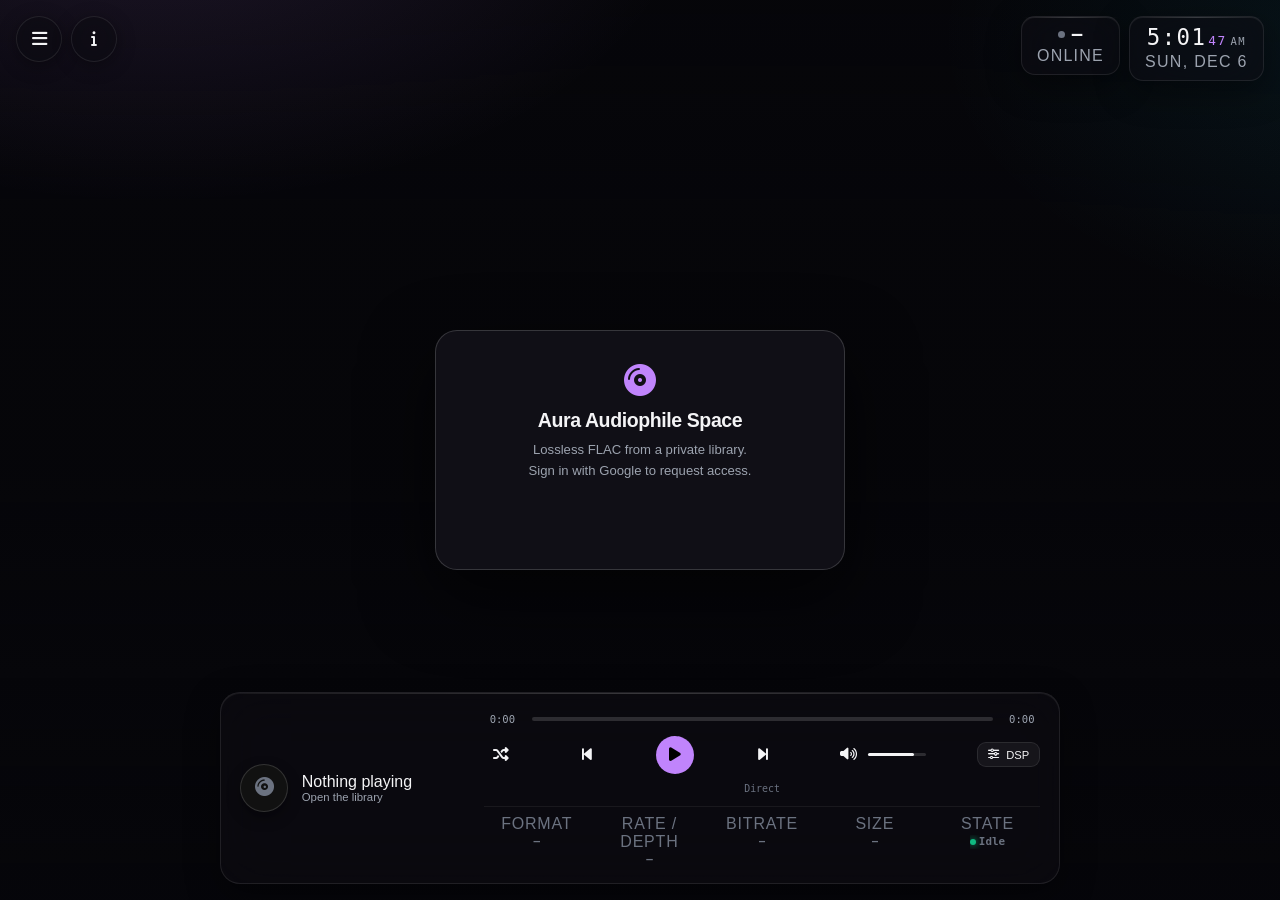
==== commit c8e3b288: "Add specs section to index.html Added specifications section with format, rate, bitrate, size, and s" ====
--- a/index.html
+++ b/index.html
@@ -340,6 +340,13 @@
         <button class="btn sm" id="btn-dsp"><i class="fa-solid fa-sliders"></i> DSP</button>
       </div>
       <div id="chain">Direct</div>
+      <div id="specs">
+        <div class="sp-i"><span class="sp-k">Format</span><span class="sp-v dim" id="sp-fmt">—</span></div>
+        <div class="sp-i"><span class="sp-k">Rate / Depth</span><span class="sp-v dim" id="sp-rate">—</span></div>
+        <div class="sp-i"><span class="sp-k">Bitrate</span><span class="sp-v dim" id="sp-br">—</span></div>
+        <div class="sp-i"><span class="sp-k">Size</span><span class="sp-v dim" id="sp-size">—</span></div>
+        <div class="sp-i"><span class="sp-k">State</span><span class="sp-v dim" id="sp-state"><span class="sp-dot" id="sp-dot"></span>Idle</span></div>
+      </div>
     </div>
   </div>
 </div>
--- a/aura.css
+++ b/aura.css
@@ -17,8 +17,11 @@
 html,body{height:100%}
 body{
   font-family:-apple-system,BlinkMacSystemFont,"Segoe UI",Roboto,sans-serif;
-  background:var(--bg); color:var(--tx); min-height:100dvh;
+  color:var(--tx); min-height:100dvh;
   overflow-x:hidden; -webkit-overflow-scrolling:touch;
+  /* The wallpaper is the point of the page — it sits underneath
+     everything and stays readable. */
+  background:var(--bg) url('bg-desktop.png') no-repeat center 20%/cover fixed;
 }
 @keyframes spin{to{transform:rotate(360deg)}}
 @keyframes pulse{0%,100%{opacity:1}50%{opacity:.4}}
@@ -31,21 +34,25 @@
 /* ---------- Ambient background ---------- */
 #bg-art{
   position:fixed;inset:0;z-index:-4;background-size:cover;background-position:center 22%;
-  filter:blur(38px) saturate(1.25);transform:scale(1.12);opacity:.34;
+  filter:blur(60px) saturate(1.5);transform:scale(1.2);
+  opacity:.16;mix-blend-mode:soft-light;
   transition:background-image .8s ease,opacity .8s ease
 }
 #bg-tint{
   position:fixed;inset:0;z-index:-3;
   background:
-    radial-gradient(1200px 700px at 15% -10%, rgba(var(--accent-r),var(--accent-g),var(--accent-b),.20), transparent 62%),
-    radial-gradient(1000px 600px at 108% 6%, rgba(34,211,238,.12), transparent 64%),
-    linear-gradient(180deg, rgba(6,6,10,.55) 0%, rgba(6,6,10,.86) 62%, #06060a 100%);
+    radial-gradient(900px 520px at 12% -12%, rgba(var(--accent-r),var(--accent-g),var(--accent-b),.13), transparent 60%),
+    radial-gradient(760px 460px at 110% 4%, rgba(34,211,238,.08), transparent 62%),
+    /* Clear through the middle so the wallpaper lettering stays legible,
+       darkening only where UI sits. */
+    linear-gradient(180deg, rgba(6,6,10,.42) 0%, rgba(6,6,10,.12) 26%,
+                    rgba(6,6,10,.10) 52%, rgba(6,6,10,.62) 82%, rgba(6,6,10,.9) 100%);
   transition:background .9s ease
 }
 /* The spectrum itself, as atmosphere rather than a chart */
 #ambient{
-  position:fixed;inset:0;z-index:-2;width:100%;height:100%;
-  opacity:.5;filter:blur(.6px);pointer-events:none;
+  position:fixed;left:0;right:0;bottom:0;z-index:-2;width:100%;height:52%;
+  opacity:.34;filter:blur(.7px);pointer-events:none;
   transition:opacity .5s ease
 }
 #ambient.off{opacity:0}
@@ -392,6 +399,12 @@
 
 /* ---------- Responsive ---------- */
 @media (max-width:760px){
+  body{background-image:url('bg-phone.png');background-position:center top;background-attachment:scroll}
+  #bg-tint{background:
+    radial-gradient(600px 400px at 50% -10%, rgba(var(--accent-r),var(--accent-g),var(--accent-b),.12), transparent 60%),
+    linear-gradient(180deg, rgba(6,6,10,.3) 0%, rgba(6,6,10,.1) 30%,
+                    rgba(6,6,10,.4) 62%, rgba(6,6,10,.88) 86%, #06060a 100%)}
+  #ambient{height:44%;opacity:.26}
   #chrome{top:calc(.6rem + var(--st));left:.6rem;right:.6rem;gap:.4rem}
   .chip-btn{width:40px;height:40px;font-size:.95rem}
   .stat{padding:.42rem .7rem;border-radius:12px}
@@ -417,3 +430,31 @@
   *,*::before,*::after{animation-duration:.01ms!important;animation-iteration-count:1!important;transition-duration:.01ms!important}
   #ambient{display:none}
 }
+
+@media (max-height:520px) and (orientation:landscape){
+  body{background-image:url('bg-desktop.png');background-position:center 20%}
+}
+
+/* ---------- Track info strip in the dock ---------- */
+#specs{
+  display:grid;grid-template-columns:repeat(5,1fr);gap:.5rem;
+  margin-top:.15rem;padding-top:.5rem;border-top:1px solid rgba(255,255,255,.06)
+}
+.sp-i{display:flex;flex-direction:column;align-items:center;text-align:center;min-width:0}
+.sp-k{font:700 .5rem/1.2 inherit;text-transform:uppercase;letter-spacing:.8px;color:var(--tx3)}
+.sp-v{
+  font:600 .68rem/1.3 ui-monospace,monospace;color:var(--primary);margin-top:.1rem;
+  white-space:nowrap;overflow:hidden;text-overflow:ellipsis;max-width:100%
+}
+.sp-v.dim{color:var(--tx3)}
+.sp-v.warn{color:var(--warn)}
+.sp-dot{display:inline-block;width:6px;height:6px;border-radius:50%;background:var(--ok);box-shadow:0 0 7px var(--ok);margin-right:3px}
+.sp-dot.play{background:var(--primary);box-shadow:0 0 7px var(--primary)}
+.sp-dot.load{background:var(--secondary);box-shadow:0 0 7px var(--secondary);animation:pulse 1s ease-in-out infinite}
+.sp-dot.bad{background:var(--bad);box-shadow:0 0 7px var(--bad)}
+@media (max-width:760px){
+  #specs{grid-template-columns:repeat(3,1fr);row-gap:.5rem}
+  .sp-k{font-size:.46rem}
+  .sp-v{font-size:.64rem}
+}
+@media (max-width:380px){#specs{grid-template-columns:repeat(2,1fr)}}
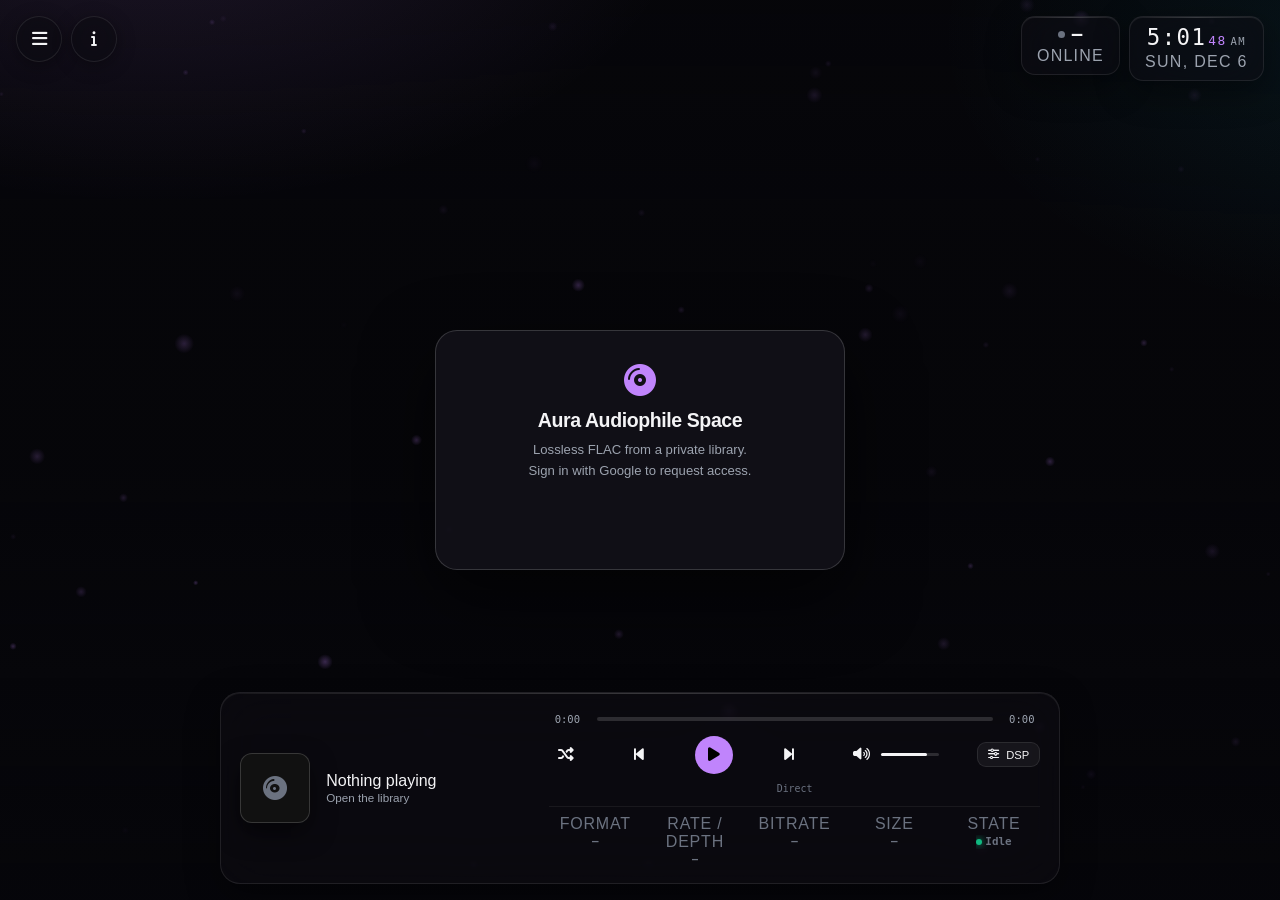
==== commit 4008c0e6: "Add files via upload" ====
--- a/index.html
+++ b/index.html
@@ -87,6 +87,7 @@
 <div id="bg-art"></div>
 <div id="bg-tint"></div>
 <canvas id="ambient"></canvas>
+<canvas id="dust"></canvas>
 
 <!-- ========== GATE ========== -->
 <div id="gate">
@@ -126,7 +127,8 @@
     <button class="btn sm" id="d-bg"><i class="fa-solid fa-moon"></i> <span>Background</span> <span class="ib" data-info="bg">i</span></button>
     <button class="btn sm" id="d-on"><i class="fa-solid fa-power-off"></i> <span>DSP Off</span></button>
     <button class="btn sm" id="d-ab" title="Hold to hear it flat">A/B</button>
-    <button class="btn sm" id="d-amb"><i class="fa-solid fa-wave-square"></i> <span class="ib" data-info="ambient">i</span></button>
+    <button class="btn sm" id="d-amb" title="Ambient spectrum"><i class="fa-solid fa-wave-square"></i> <span class="ib" data-info="ambient">i</span></button>
+    <button class="btn sm" id="d-dust" title="Floating particles"><i class="fa-solid fa-star-of-life"></i> <span class="ib" data-info="dust">i</span></button>
     <span id="d-lat"></span>
     <button class="btn sm d" id="d-resetall"><i class="fa-solid fa-rotate-left"></i> Reset all</button>
     <button class="btn sm" id="d-close"><i class="fa-solid fa-xmark"></i> Close</button>
--- a/aura.css
+++ b/aura.css
@@ -52,9 +52,14 @@
 /* The spectrum itself, as atmosphere rather than a chart */
 #ambient{
   position:fixed;left:0;right:0;bottom:0;z-index:-2;width:100%;height:52%;
-  opacity:.34;filter:blur(.7px);pointer-events:none;
+  opacity:.4;filter:blur(.7px);pointer-events:none;
   transition:opacity .5s ease
 }
+#dust{
+  position:fixed;inset:0;z-index:-1;width:100%;height:100%;
+  pointer-events:none;opacity:.55;transition:opacity .5s ease
+}
+#dust.off,#ambient.off{opacity:0}
 #ambient.off{opacity:0}
 
 /* ---------- Glass ---------- */
@@ -313,13 +318,23 @@
 #dock-load{position:absolute;top:0;left:0;right:0;height:2px;background:rgba(var(--accent-r),var(--accent-g),var(--accent-b),.14);overflow:hidden;opacity:0;transition:opacity .25s}
 #dock-load.on{opacity:1}
 #dock-load::after{content:'';position:absolute;top:0;bottom:0;width:38%;border-radius:2px;background:linear-gradient(90deg,transparent,var(--primary),var(--secondary),transparent);animation:sweep 1.15s ease-in-out infinite}
-#np{display:flex;align-items:center;gap:.85rem;width:225px;flex-shrink:0;min-width:0}
-#np-art{position:relative;width:48px;height:48px;border-radius:50%;overflow:hidden;border:1.5px solid rgba(255,255,255,.14);flex-shrink:0;background:#111;box-shadow:0 6px 14px rgba(0,0,0,.35);display:flex;align-items:center;justify-content:center}
-#np-art i{position:absolute;color:var(--tx3);font-size:1.2rem}
+#np{display:flex;align-items:center;gap:1rem;width:290px;flex-shrink:0;min-width:0}
+#np-art{
+  position:relative;width:70px;height:70px;border-radius:12px;overflow:hidden;
+  border:1px solid rgba(255,255,255,.16);flex-shrink:0;background:#111;
+  box-shadow:0 10px 24px rgba(0,0,0,.5);display:flex;align-items:center;justify-content:center
+}
+#np-art i{position:absolute;color:var(--tx3);font-size:1.5rem}
 #np-art img{width:100%;height:100%;object-fit:cover;border-radius:50%;animation:disc 12s linear infinite;animation-play-state:paused;position:relative;z-index:2}
 #np-meta{min-width:0}
-#np-t{font:700 .86rem/1.25 inherit;white-space:nowrap;overflow:hidden;text-overflow:ellipsis}
-#np-a{font-size:.71rem;color:var(--tx2);white-space:nowrap;overflow:hidden;text-overflow:ellipsis}
+#np-t{
+  font:700 .88rem/1.32 inherit;
+  /* Two lines rather than an ellipsis — long Hindi titles were being cut */
+  display:-webkit-box;-webkit-line-clamp:2;-webkit-box-orient:vertical;
+  overflow:hidden;word-break:break-word
+}
+#np-a{font-size:.73rem;color:var(--tx2);margin-top:.1rem;
+  display:-webkit-box;-webkit-line-clamp:1;-webkit-box-orient:vertical;overflow:hidden}
 #np-a.err{color:#f87171}
 #mid{flex:1;min-width:0;display:flex;flex-direction:column;gap:.4rem}
 #seekrow{display:flex;align-items:center;gap:.7rem}
@@ -415,8 +430,10 @@
   #onl-l{font-size:.46rem}
   #dock-wrap{padding:0 0 var(--sb)}
   #dock{border-radius:18px 18px 0 0;flex-direction:column;align-items:stretch;gap:.7rem;padding:.85rem 1rem}
-  #np{width:auto}
-  #np-art{width:42px;height:42px}
+  #np{width:auto;gap:.85rem}
+  #np-art{width:58px;height:58px;border-radius:10px}
+  #np-img{border-radius:9px}
+  #dust{opacity:.4}
   #vol{display:none}
   .cb{width:42px;height:42px;font-size:1.12rem}
   .cb.pp{width:50px;height:50px;font-size:1.2rem}
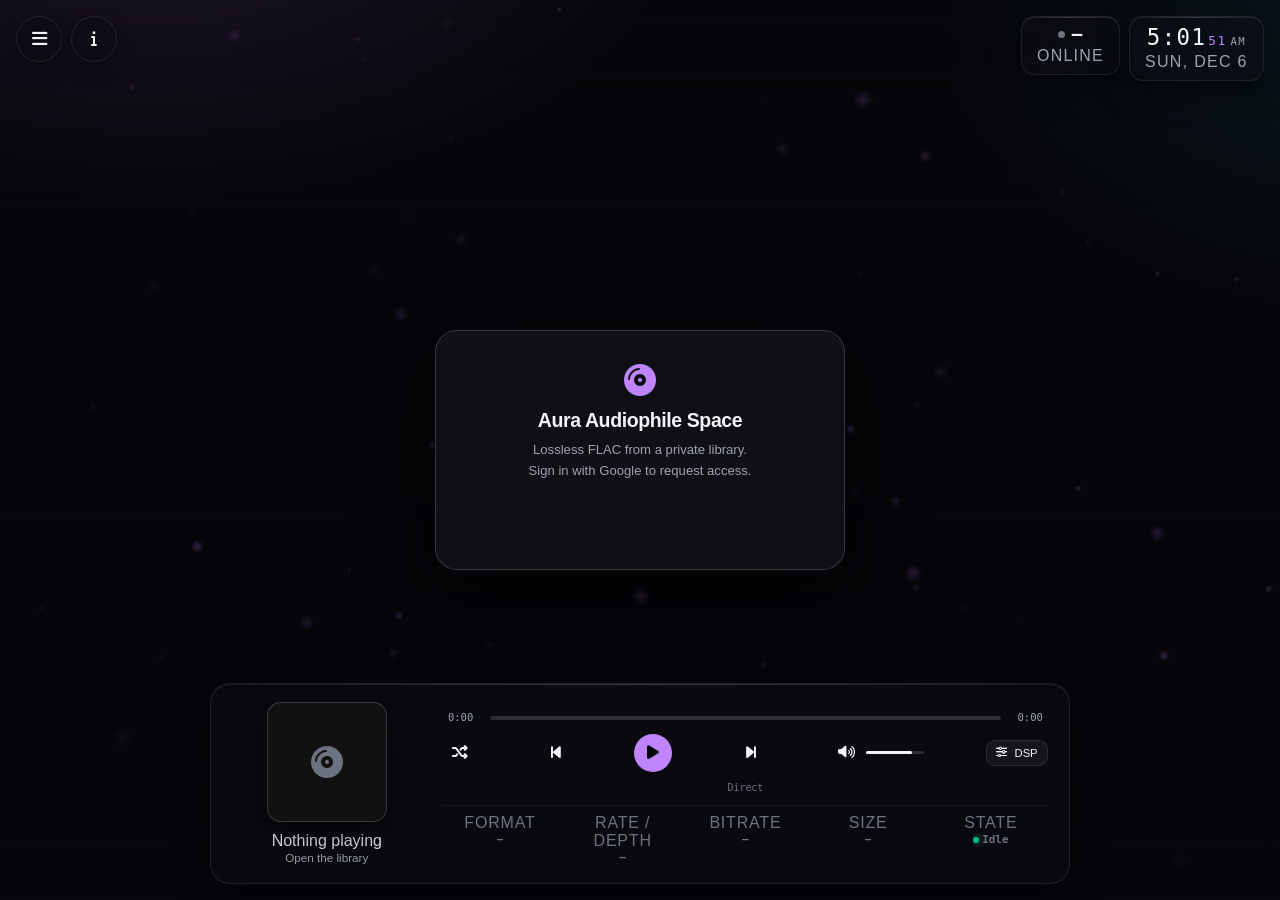
==== commit e9c7ace2: "Update index.html" ====
--- a/index.html
+++ b/index.html
@@ -35,15 +35,22 @@
 .lrow .val{font:.63rem/1 ui-monospace,monospace;color:var(--secondary);width:56px;text-align:right;flex-shrink:0;font-variant-numeric:tabular-nums;cursor:pointer;border-bottom:1px dashed transparent}
 .lrow .val:hover{border-bottom-color:var(--line-hi)}
 #eq-cv{width:100%;height:144px;display:block;border-radius:11px;background:rgba(0,0,0,.26);touch-action:none;cursor:crosshair}
-#eq-bands{display:grid;grid-template-columns:repeat(10,1fr);gap:.28rem;margin-top:.55rem}
-.bd{display:flex;flex-direction:column;align-items:center;gap:.22rem}
+#eq-bands{display:grid;grid-template-columns:repeat(10,1fr);gap:.2rem;margin-top:.7rem}
+.bd{display:flex;flex-direction:column;align-items:center;gap:.28rem}
 .bd .g{font:.57rem/1 ui-monospace,monospace;color:var(--secondary);font-variant-numeric:tabular-nums}
 .bd .f{font:.54rem/1 ui-monospace,monospace;color:var(--tx3)}
-.vs{-webkit-appearance:none;appearance:none;width:18px;height:96px;background:transparent;cursor:pointer;writing-mode:vertical-lr;direction:rtl}
-.vs::-webkit-slider-runnable-track{width:3px;border-radius:3px;background:rgba(255,255,255,.16)}
-.vs::-webkit-slider-thumb{-webkit-appearance:none;width:14px;height:14px;border-radius:50%;background:var(--primary);box-shadow:0 0 6px rgba(var(--accent-r),var(--accent-g),var(--accent-b),.55);margin-left:-5.5px}
-.vs::-moz-range-track{width:3px;border-radius:3px;background:rgba(255,255,255,.16)}
-.vs::-moz-range-thumb{width:14px;height:14px;border:none;border-radius:50%;background:var(--primary)}
+/* A rotated horizontal slider — vertical writing-mode on range inputs
+   isn't reliably supported and collapsed to nothing. */
+.vwrap{height:104px;width:24px;display:flex;align-items:center;justify-content:center;position:relative}
+.vs{
+  -webkit-appearance:none;appearance:none;
+  width:104px;height:22px;background:transparent;cursor:pointer;
+  transform:rotate(-90deg);transform-origin:center;position:absolute;flex:none
+}
+.vs::-webkit-slider-runnable-track{height:4px;border-radius:3px;background:rgba(255,255,255,.18)}
+.vs::-webkit-slider-thumb{-webkit-appearance:none;width:15px;height:15px;margin-top:-5.5px;border-radius:50%;background:var(--primary);box-shadow:0 0 7px rgba(var(--accent-r),var(--accent-g),var(--accent-b),.6)}
+.vs::-moz-range-track{height:4px;border-radius:3px;background:rgba(255,255,255,.18)}
+.vs::-moz-range-thumb{width:15px;height:15px;border:none;border-radius:50%;background:var(--primary)}
 .bq{width:100%;display:none}
 #eq-bands.showq .bq{display:block}
 #viz-cv{width:100%;height:150px;display:block;border-radius:11px;background:rgba(0,0,0,.3)}
@@ -75,7 +82,12 @@
 #d-lat{font:.62rem/1 ui-monospace,monospace;color:var(--tx3);padding:0 .3rem}
 @media (max-width:980px){#d-inner{grid-template-columns:1fr}}
 @media (max-width:760px){
-  #d-panel{padding:calc(4.2rem + var(--st)) .6rem calc(12rem + var(--sb))}
+  /* The chrome row and the DSP header were landing on top of each other */
+  body.dsp-open #chrome{display:none}
+  #d-top{top:calc(.6rem + var(--st))}
+  #d-bar{gap:.35rem;padding:.45rem .5rem}
+  #d-bar .btn{padding:.42rem .55rem;font-size:.7rem}
+  #d-panel{padding:calc(7.4rem + var(--st)) .6rem calc(13rem + var(--sb))}
   #eq-bands{grid-template-columns:repeat(5,1fr);gap:.45rem;row-gap:.7rem}
   #eq-cv{height:118px}
   #d-lat{display:none}
--- a/aura.css
+++ b/aura.css
@@ -51,8 +51,10 @@
 }
 /* The spectrum itself, as atmosphere rather than a chart */
 #ambient{
-  position:fixed;left:0;right:0;bottom:0;z-index:-2;width:100%;height:52%;
-  opacity:.4;filter:blur(.7px);pointer-events:none;
+  /* Sits just above the dock so the curve reads as a horizon line
+     rather than something hidden behind the player. */
+  position:fixed;left:0;right:0;bottom:13.5rem;z-index:-2;width:100%;height:36%;
+  opacity:.46;filter:blur(.7px);pointer-events:none;
   transition:opacity .5s ease
 }
 #dust{
@@ -312,25 +314,29 @@
 /* ---------- Dock ---------- */
 #dock-wrap{position:fixed;bottom:0;left:0;right:0;z-index:600;padding:0 1rem calc(1rem + var(--sb));display:flex;justify-content:center;pointer-events:none}
 #dock{
-  pointer-events:auto;width:100%;max-width:840px;padding:1rem 1.2rem;
-  display:flex;align-items:center;gap:1.2rem;overflow:hidden;border-radius:20px
-}
+  pointer-events:auto;width:100%;max-width:860px;padding:1.1rem 1.3rem;
+  display:flex;align-items:flex-start;gap:1.3rem;overflow:hidden;border-radius:20px
+}
+#mid{padding-top:.35rem}
 #dock-load{position:absolute;top:0;left:0;right:0;height:2px;background:rgba(var(--accent-r),var(--accent-g),var(--accent-b),.14);overflow:hidden;opacity:0;transition:opacity .25s}
 #dock-load.on{opacity:1}
 #dock-load::after{content:'';position:absolute;top:0;bottom:0;width:38%;border-radius:2px;background:linear-gradient(90deg,transparent,var(--primary),var(--secondary),transparent);animation:sweep 1.15s ease-in-out infinite}
-#np{display:flex;align-items:center;gap:1rem;width:290px;flex-shrink:0;min-width:0}
+#np{
+  display:flex;flex-direction:column;align-items:center;gap:.6rem;
+  width:190px;flex-shrink:0;min-width:0;text-align:center
+}
 #np-art{
-  position:relative;width:70px;height:70px;border-radius:12px;overflow:hidden;
+  position:relative;width:120px;height:120px;border-radius:14px;overflow:hidden;
   border:1px solid rgba(255,255,255,.16);flex-shrink:0;background:#111;
-  box-shadow:0 10px 24px rgba(0,0,0,.5);display:flex;align-items:center;justify-content:center
-}
-#np-art i{position:absolute;color:var(--tx3);font-size:1.5rem}
+  box-shadow:0 14px 32px rgba(0,0,0,.55);display:flex;align-items:center;justify-content:center
+}
+#np-art i{position:absolute;color:var(--tx3);font-size:2rem}
 #np-art img{width:100%;height:100%;object-fit:cover;border-radius:50%;animation:disc 12s linear infinite;animation-play-state:paused;position:relative;z-index:2}
-#np-meta{min-width:0}
+#np-meta{min-width:0;width:100%}
 #np-t{
   font:700 .88rem/1.32 inherit;
   /* Two lines rather than an ellipsis — long Hindi titles were being cut */
-  display:-webkit-box;-webkit-line-clamp:2;-webkit-box-orient:vertical;
+  display:-webkit-box;-webkit-line-clamp:3;-webkit-box-orient:vertical;
   overflow:hidden;word-break:break-word
 }
 #np-a{font-size:.73rem;color:var(--tx2);margin-top:.1rem;
@@ -430,10 +436,13 @@
   #onl-l{font-size:.46rem}
   #dock-wrap{padding:0 0 var(--sb)}
   #dock{border-radius:18px 18px 0 0;flex-direction:column;align-items:stretch;gap:.7rem;padding:.85rem 1rem}
-  #np{width:auto;gap:.85rem}
-  #np-art{width:58px;height:58px;border-radius:10px}
-  #np-img{border-radius:9px}
+  #np{width:100%;gap:.55rem}
+  #np-art{width:104px;height:104px;border-radius:12px}
+  #np-img{border-radius:11px}
   #dust{opacity:.4}
+  #ambient{bottom:20rem;height:26%;opacity:.34}
+  #dock{align-items:center}
+  #mid{padding-top:0}
   #vol{display:none}
   .cb{width:42px;height:42px;font-size:1.12rem}
   .cb.pp{width:50px;height:50px;font-size:1.2rem}
